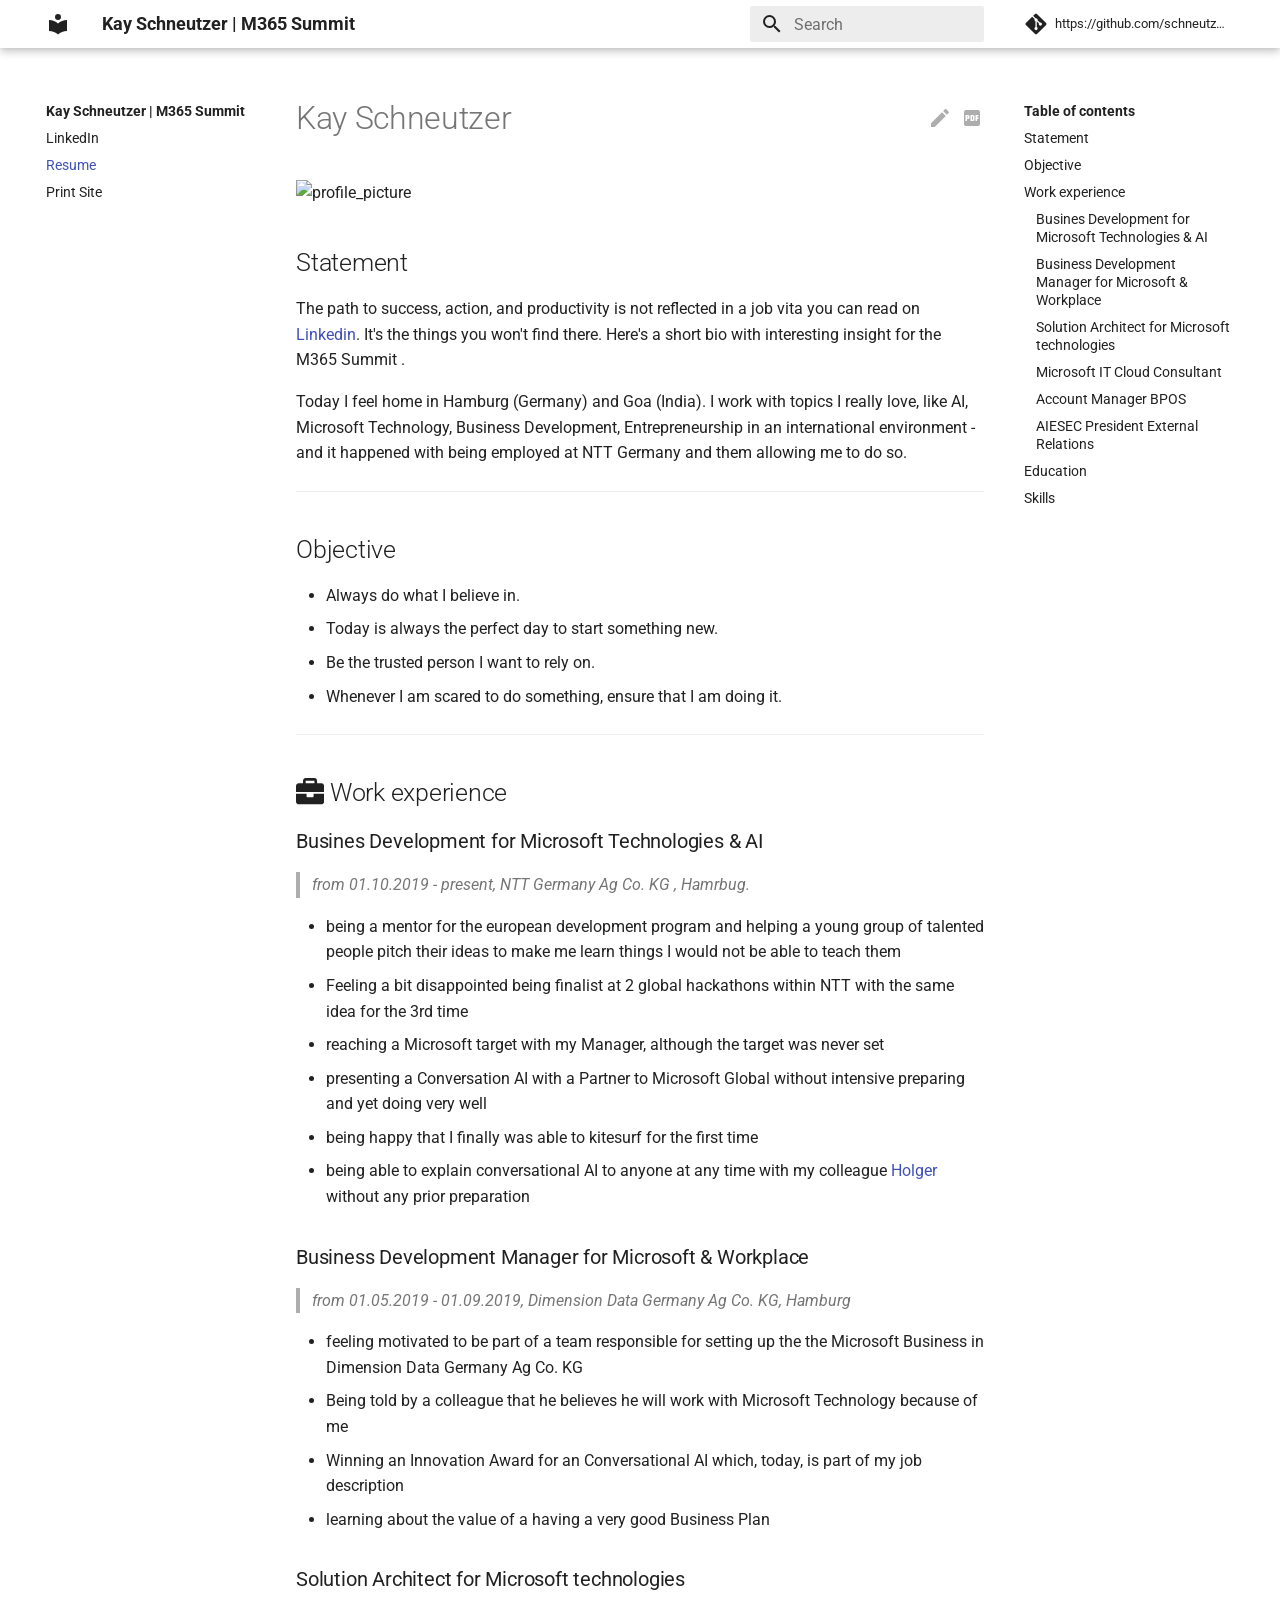
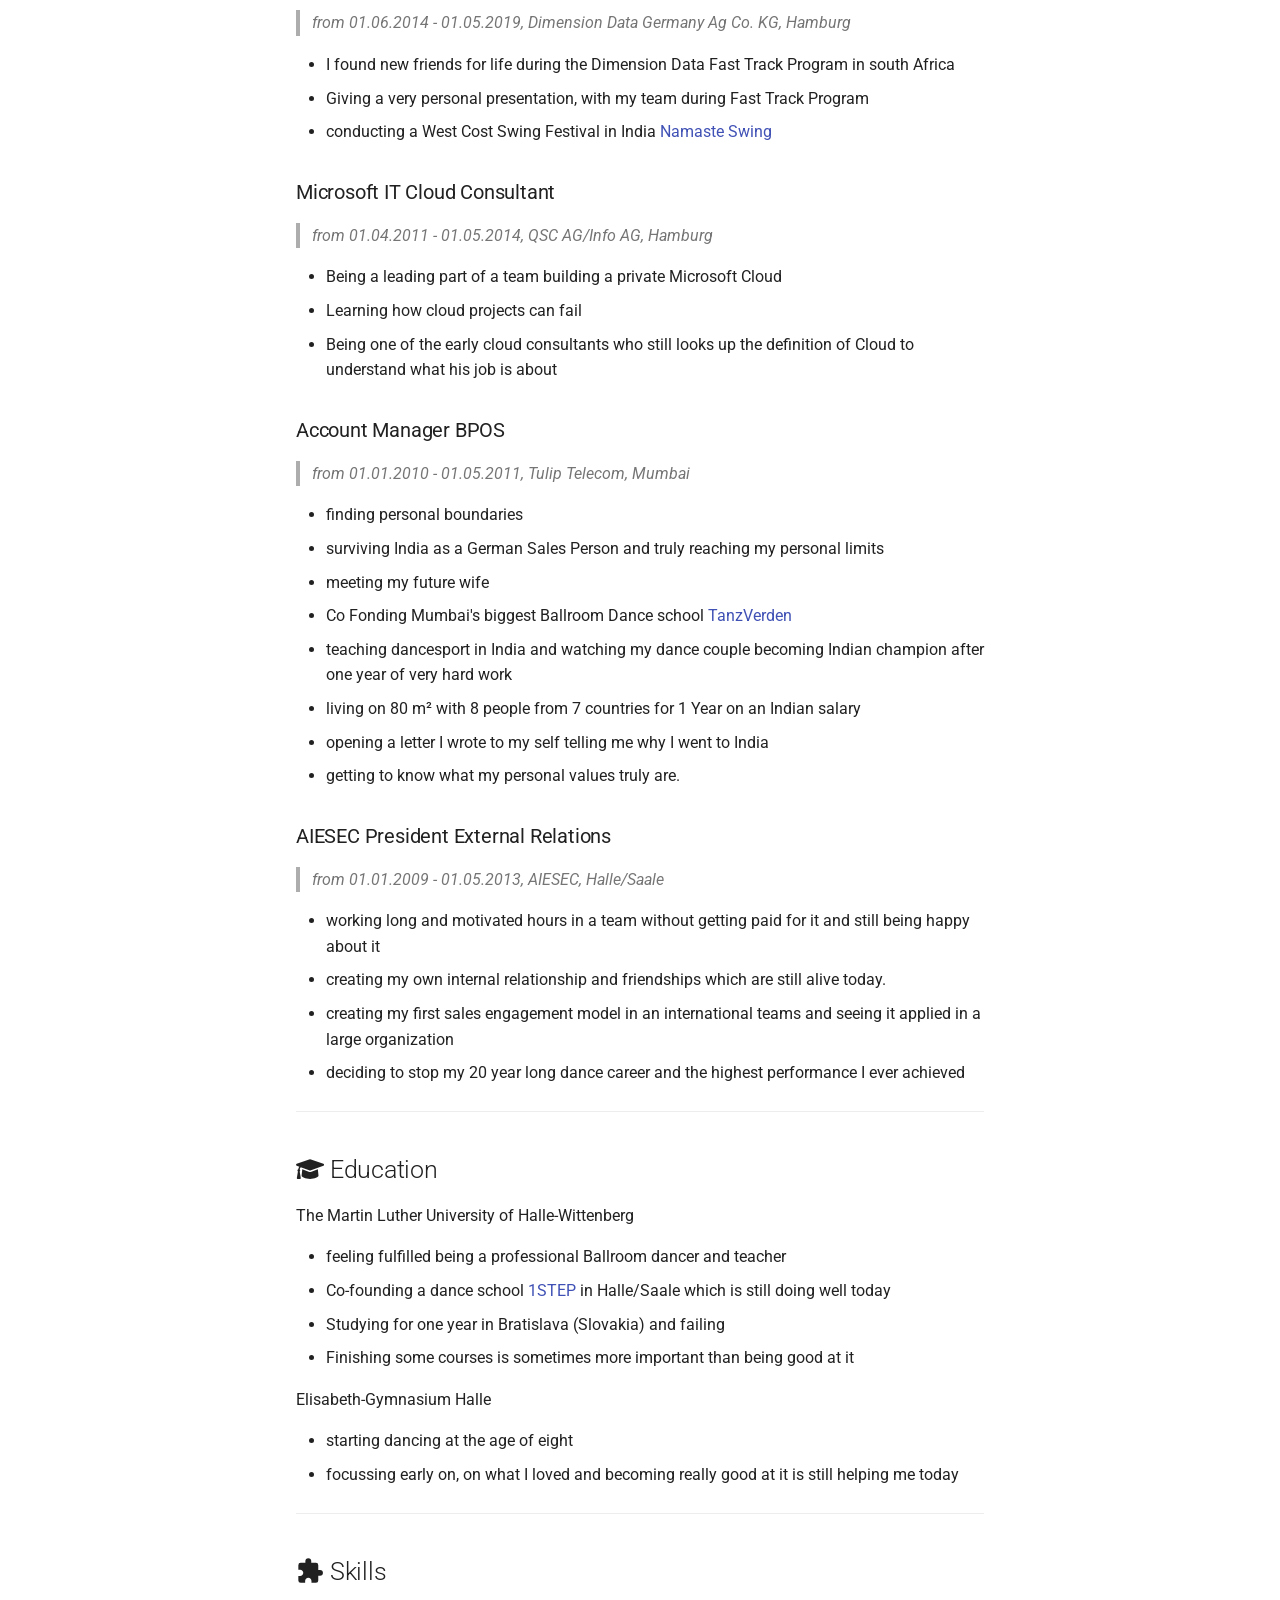
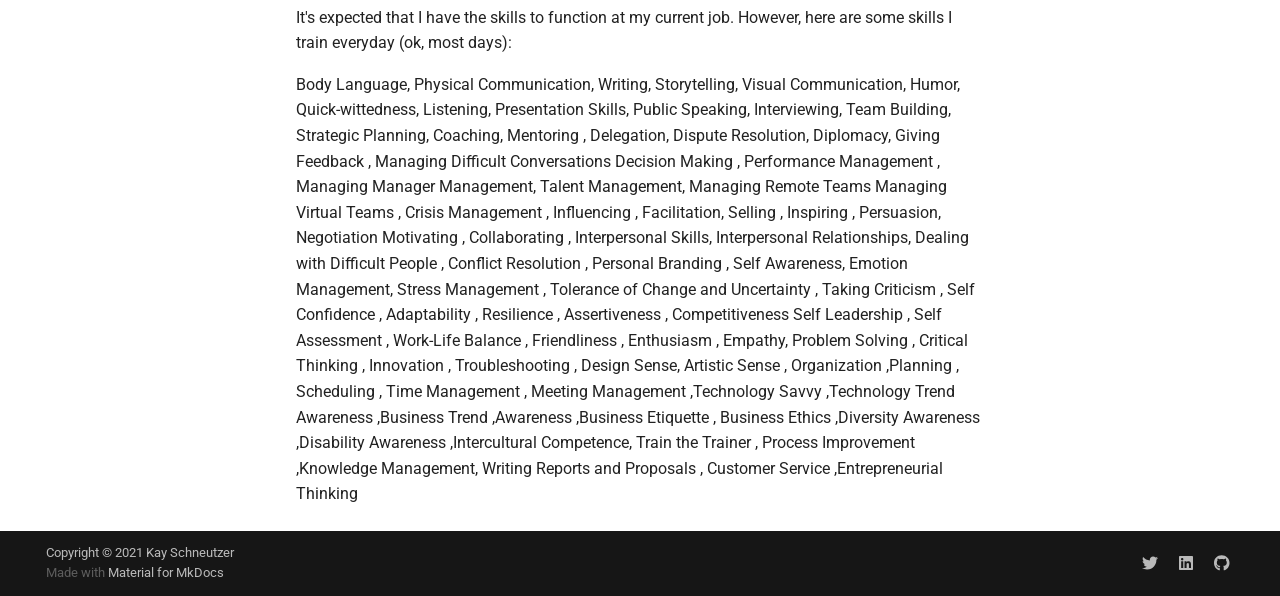
==== index.html @ 1af40bc0 "Deployed 29a527b with MkDocs version: 1.3.0" ====
<!doctype html>
<html lang="en" class="no-js">
  <head>
    
      <meta charset="utf-8">
      <meta name="viewport" content="width=device-width,initial-scale=1">
      
        <meta name="description" content="M365 Summit Speaker Vita">
      
      
        <meta name="author" content="Kay Schneutzer">
      
      
        <link rel="canonical" href="https://schneutzi-81.github.io/">
      
      <link rel="icon" href="assets/images/favicon.png">
      <meta name="generator" content="mkdocs-1.3.0, mkdocs-material-8.2.15">
    
    
      
        <title>Kay Schneutzer | M365 Summit</title>
      
    
    
      <link rel="stylesheet" href="assets/stylesheets/main.c382b1dc.min.css">
      
        
        <link rel="stylesheet" href="assets/stylesheets/palette.cc9b2e1e.min.css">
        
          
          
          <meta name="theme-color" content="#ffffff">
        
      
    
    
    
      
        
        
        <link rel="preconnect" href="https://fonts.gstatic.com" crossorigin>
        <link rel="stylesheet" href="https://fonts.googleapis.com/css?family=Roboto:300,300i,400,400i,700,700i%7CRoboto+Mono:400,400i,700,700i&display=fallback">
        <style>:root{--md-text-font:"Roboto";--md-code-font:"Roboto Mono"}</style>
      
    
    
      <link rel="stylesheet" href="css/print-site-enum-headings2.css">
    
      <link rel="stylesheet" href="css/print-site-enum-headings3.css">
    
      <link rel="stylesheet" href="css/print-site-enum-headings4.css">
    
      <link rel="stylesheet" href="css/print-site-enum-headings5.css">
    
      <link rel="stylesheet" href="css/print-site-enum-headings6.css">
    
      <link rel="stylesheet" href="css/print-site.css">
    
      <link rel="stylesheet" href="css/print-site-material.css">
    
    <script>__md_scope=new URL(".",location),__md_get=(e,_=localStorage,t=__md_scope)=>JSON.parse(_.getItem(t.pathname+"."+e)),__md_set=(e,_,t=localStorage,a=__md_scope)=>{try{t.setItem(a.pathname+"."+e,JSON.stringify(_))}catch(e){}}</script>
    
      

    
    
  </head>
  
  
    
    
    
    
    
    <body dir="ltr" data-md-color-scheme="" data-md-color-primary="white" data-md-color-accent="">
  
    
    
    <input class="md-toggle" data-md-toggle="drawer" type="checkbox" id="__drawer" autocomplete="off">
    <input class="md-toggle" data-md-toggle="search" type="checkbox" id="__search" autocomplete="off">
    <label class="md-overlay" for="__drawer"></label>
    <div data-md-component="skip">
      
        
        <a href="#kay-schneutzer" class="md-skip">
          Skip to content
        </a>
      
    </div>
    <div data-md-component="announce">
      
    </div>
    
    
      

<header class="md-header" data-md-component="header">
  <nav class="md-header__inner md-grid" aria-label="Header">
    <a href="." title="Kay Schneutzer | M365 Summit" class="md-header__button md-logo" aria-label="Kay Schneutzer | M365 Summit" data-md-component="logo">
      
  
  <svg xmlns="http://www.w3.org/2000/svg" viewBox="0 0 24 24"><path d="M12 8a3 3 0 0 0 3-3 3 3 0 0 0-3-3 3 3 0 0 0-3 3 3 3 0 0 0 3 3m0 3.54C9.64 9.35 6.5 8 3 8v11c3.5 0 6.64 1.35 9 3.54 2.36-2.19 5.5-3.54 9-3.54V8c-3.5 0-6.64 1.35-9 3.54Z"/></svg>

    </a>
    <label class="md-header__button md-icon" for="__drawer">
      <svg xmlns="http://www.w3.org/2000/svg" viewBox="0 0 24 24"><path d="M3 6h18v2H3V6m0 5h18v2H3v-2m0 5h18v2H3v-2Z"/></svg>
    </label>
    <div class="md-header__title" data-md-component="header-title">
      <div class="md-header__ellipsis">
        <div class="md-header__topic">
          <span class="md-ellipsis">
            Kay Schneutzer | M365 Summit
          </span>
        </div>
        <div class="md-header__topic" data-md-component="header-topic">
          <span class="md-ellipsis">
            
              Resume
            
          </span>
        </div>
      </div>
    </div>
    
    
    
      <label class="md-header__button md-icon" for="__search">
        <svg xmlns="http://www.w3.org/2000/svg" viewBox="0 0 24 24"><path d="M9.5 3A6.5 6.5 0 0 1 16 9.5c0 1.61-.59 3.09-1.56 4.23l.27.27h.79l5 5-1.5 1.5-5-5v-.79l-.27-.27A6.516 6.516 0 0 1 9.5 16 6.5 6.5 0 0 1 3 9.5 6.5 6.5 0 0 1 9.5 3m0 2C7 5 5 7 5 9.5S7 14 9.5 14 14 12 14 9.5 12 5 9.5 5Z"/></svg>
      </label>
      <div class="md-search" data-md-component="search" role="dialog">
  <label class="md-search__overlay" for="__search"></label>
  <div class="md-search__inner" role="search">
    <form class="md-search__form" name="search">
      <input type="text" class="md-search__input" name="query" aria-label="Search" placeholder="Search" autocapitalize="off" autocorrect="off" autocomplete="off" spellcheck="false" data-md-component="search-query" required>
      <label class="md-search__icon md-icon" for="__search">
        <svg xmlns="http://www.w3.org/2000/svg" viewBox="0 0 24 24"><path d="M9.5 3A6.5 6.5 0 0 1 16 9.5c0 1.61-.59 3.09-1.56 4.23l.27.27h.79l5 5-1.5 1.5-5-5v-.79l-.27-.27A6.516 6.516 0 0 1 9.5 16 6.5 6.5 0 0 1 3 9.5 6.5 6.5 0 0 1 9.5 3m0 2C7 5 5 7 5 9.5S7 14 9.5 14 14 12 14 9.5 12 5 9.5 5Z"/></svg>
        <svg xmlns="http://www.w3.org/2000/svg" viewBox="0 0 24 24"><path d="M20 11v2H8l5.5 5.5-1.42 1.42L4.16 12l7.92-7.92L13.5 5.5 8 11h12Z"/></svg>
      </label>
      <nav class="md-search__options" aria-label="Search">
        
          <a href="javascript:void(0)" class="md-search__icon md-icon" aria-label="Share" data-clipboard data-clipboard-text="" data-md-component="search-share" tabindex="-1">
            <svg xmlns="http://www.w3.org/2000/svg" viewBox="0 0 24 24"><path d="M18 16.08c-.76 0-1.44.3-1.96.77L8.91 12.7c.05-.23.09-.46.09-.7 0-.24-.04-.47-.09-.7l7.05-4.11c.54.5 1.25.81 2.04.81a3 3 0 0 0 3-3 3 3 0 0 0-3-3 3 3 0 0 0-3 3c0 .24.04.47.09.7L8.04 9.81C7.5 9.31 6.79 9 6 9a3 3 0 0 0-3 3 3 3 0 0 0 3 3c.79 0 1.5-.31 2.04-.81l7.12 4.15c-.05.21-.08.43-.08.66 0 1.61 1.31 2.91 2.92 2.91 1.61 0 2.92-1.3 2.92-2.91A2.92 2.92 0 0 0 18 16.08Z"/></svg>
          </a>
        
        <button type="reset" class="md-search__icon md-icon" aria-label="Clear" tabindex="-1">
          <svg xmlns="http://www.w3.org/2000/svg" viewBox="0 0 24 24"><path d="M19 6.41 17.59 5 12 10.59 6.41 5 5 6.41 10.59 12 5 17.59 6.41 19 12 13.41 17.59 19 19 17.59 13.41 12 19 6.41Z"/></svg>
        </button>
      </nav>
      
        <div class="md-search__suggest" data-md-component="search-suggest"></div>
      
    </form>
    <div class="md-search__output">
      <div class="md-search__scrollwrap" data-md-scrollfix>
        <div class="md-search-result" data-md-component="search-result">
          <div class="md-search-result__meta">
            Initializing search
          </div>
          <ol class="md-search-result__list"></ol>
        </div>
      </div>
    </div>
  </div>
</div>
    
    
      <div class="md-header__source">
        <a href="https://github.com/schneutzi-81" title="Go to repository" class="md-source" data-md-component="source">
  <div class="md-source__icon md-icon">
    
    <svg xmlns="http://www.w3.org/2000/svg" viewBox="0 0 448 512"><!--! Font Awesome Free 6.1.1 by @fontawesome - https://fontawesome.com License - https://fontawesome.com/license/free (Icons: CC BY 4.0, Fonts: SIL OFL 1.1, Code: MIT License) Copyright 2022 Fonticons, Inc.--><path d="M439.55 236.05 244 40.45a28.87 28.87 0 0 0-40.81 0l-40.66 40.63 51.52 51.52c27.06-9.14 52.68 16.77 43.39 43.68l49.66 49.66c34.23-11.8 61.18 31 35.47 56.69-26.49 26.49-70.21-2.87-56-37.34L240.22 199v121.85c25.3 12.54 22.26 41.85 9.08 55a34.34 34.34 0 0 1-48.55 0c-17.57-17.6-11.07-46.91 11.25-56v-123c-20.8-8.51-24.6-30.74-18.64-45L142.57 101 8.45 235.14a28.86 28.86 0 0 0 0 40.81l195.61 195.6a28.86 28.86 0 0 0 40.8 0l194.69-194.69a28.86 28.86 0 0 0 0-40.81z"/></svg>
  </div>
  <div class="md-source__repository">
    https://github.com/schneutzi-81
  </div>
</a>
      </div>
    
  </nav>
  
</header>
    
    <div class="md-container" data-md-component="container">
      
      
        
          
        
      
      <main class="md-main" data-md-component="main">
        <div class="md-main__inner md-grid">
          
            
              
              <div class="md-sidebar md-sidebar--primary" data-md-component="sidebar" data-md-type="navigation" >
                <div class="md-sidebar__scrollwrap">
                  <div class="md-sidebar__inner">
                    


<nav class="md-nav md-nav--primary" aria-label="Navigation" data-md-level="0">
  <label class="md-nav__title" for="__drawer">
    <a href="." title="Kay Schneutzer | M365 Summit" class="md-nav__button md-logo" aria-label="Kay Schneutzer | M365 Summit" data-md-component="logo">
      
  
  <svg xmlns="http://www.w3.org/2000/svg" viewBox="0 0 24 24"><path d="M12 8a3 3 0 0 0 3-3 3 3 0 0 0-3-3 3 3 0 0 0-3 3 3 3 0 0 0 3 3m0 3.54C9.64 9.35 6.5 8 3 8v11c3.5 0 6.64 1.35 9 3.54 2.36-2.19 5.5-3.54 9-3.54V8c-3.5 0-6.64 1.35-9 3.54Z"/></svg>

    </a>
    Kay Schneutzer | M365 Summit
  </label>
  
    <div class="md-nav__source">
      <a href="https://github.com/schneutzi-81" title="Go to repository" class="md-source" data-md-component="source">
  <div class="md-source__icon md-icon">
    
    <svg xmlns="http://www.w3.org/2000/svg" viewBox="0 0 448 512"><!--! Font Awesome Free 6.1.1 by @fontawesome - https://fontawesome.com License - https://fontawesome.com/license/free (Icons: CC BY 4.0, Fonts: SIL OFL 1.1, Code: MIT License) Copyright 2022 Fonticons, Inc.--><path d="M439.55 236.05 244 40.45a28.87 28.87 0 0 0-40.81 0l-40.66 40.63 51.52 51.52c27.06-9.14 52.68 16.77 43.39 43.68l49.66 49.66c34.23-11.8 61.18 31 35.47 56.69-26.49 26.49-70.21-2.87-56-37.34L240.22 199v121.85c25.3 12.54 22.26 41.85 9.08 55a34.34 34.34 0 0 1-48.55 0c-17.57-17.6-11.07-46.91 11.25-56v-123c-20.8-8.51-24.6-30.74-18.64-45L142.57 101 8.45 235.14a28.86 28.86 0 0 0 0 40.81l195.61 195.6a28.86 28.86 0 0 0 40.8 0l194.69-194.69a28.86 28.86 0 0 0 0-40.81z"/></svg>
  </div>
  <div class="md-source__repository">
    https://github.com/schneutzi-81
  </div>
</a>
    </div>
  
  <ul class="md-nav__list" data-md-scrollfix>
    
      
      
      

  
  
  
    <li class="md-nav__item">
      <a href="https://www.linkedin.com/in/kay-schneutzer-50169817/" class="md-nav__link">
        LinkedIn
      </a>
    </li>
  

    
      
      
      

  
  
    
  
  
    <li class="md-nav__item md-nav__item--active">
      
      <input class="md-nav__toggle md-toggle" data-md-toggle="toc" type="checkbox" id="__toc">
      
      
        
      
      
        <label class="md-nav__link md-nav__link--active" for="__toc">
          Resume
          <span class="md-nav__icon md-icon"></span>
        </label>
      
      <a href="." class="md-nav__link md-nav__link--active">
        Resume
      </a>
      
        

<nav class="md-nav md-nav--secondary" aria-label="Table of contents">
  
  
  
    
  
  
    <label class="md-nav__title" for="__toc">
      <span class="md-nav__icon md-icon"></span>
      Table of contents
    </label>
    <ul class="md-nav__list" data-md-component="toc" data-md-scrollfix>
      
        <li class="md-nav__item">
  <a href="#statement" class="md-nav__link">
    Statement
  </a>
  
</li>
      
        <li class="md-nav__item">
  <a href="#objective" class="md-nav__link">
    Objective
  </a>
  
</li>
      
        <li class="md-nav__item">
  <a href="#work-experience" class="md-nav__link">
     Work experience
  </a>
  
    <nav class="md-nav" aria-label=" Work experience">
      <ul class="md-nav__list">
        
          <li class="md-nav__item">
  <a href="#busines-development-for-microsoft-technologies-ai" class="md-nav__link">
    Busines Development for Microsoft Technologies &amp; AI
  </a>
  
</li>
        
          <li class="md-nav__item">
  <a href="#business-development-manager-for-microsoft-workplace" class="md-nav__link">
    Business Development Manager for Microsoft &amp; Workplace
  </a>
  
</li>
        
          <li class="md-nav__item">
  <a href="#solution-architect-for-microsoft-technologies" class="md-nav__link">
    Solution Architect for Microsoft technologies
  </a>
  
</li>
        
          <li class="md-nav__item">
  <a href="#microsoft-it-cloud-consultant" class="md-nav__link">
    Microsoft IT Cloud Consultant
  </a>
  
</li>
        
          <li class="md-nav__item">
  <a href="#account-manager-bpos" class="md-nav__link">
    Account Manager BPOS
  </a>
  
</li>
        
          <li class="md-nav__item">
  <a href="#aiesec-president-external-relations" class="md-nav__link">
    AIESEC President External Relations
  </a>
  
</li>
        
      </ul>
    </nav>
  
</li>
      
        <li class="md-nav__item">
  <a href="#education" class="md-nav__link">
     Education
  </a>
  
</li>
      
        <li class="md-nav__item">
  <a href="#skills" class="md-nav__link">
     Skills
  </a>
  
</li>
      
    </ul>
  
</nav>
      
    </li>
  

    
      
      
      

  
  
  
    <li class="md-nav__item">
      <a href="print_page/" class="md-nav__link">
        Print Site
      </a>
    </li>
  

    
  </ul>
</nav>
                  </div>
                </div>
              </div>
            
            
              
              <div class="md-sidebar md-sidebar--secondary" data-md-component="sidebar" data-md-type="toc" >
                <div class="md-sidebar__scrollwrap">
                  <div class="md-sidebar__inner">
                    

<nav class="md-nav md-nav--secondary" aria-label="Table of contents">
  
  
  
    
  
  
    <label class="md-nav__title" for="__toc">
      <span class="md-nav__icon md-icon"></span>
      Table of contents
    </label>
    <ul class="md-nav__list" data-md-component="toc" data-md-scrollfix>
      
        <li class="md-nav__item">
  <a href="#statement" class="md-nav__link">
    Statement
  </a>
  
</li>
      
        <li class="md-nav__item">
  <a href="#objective" class="md-nav__link">
    Objective
  </a>
  
</li>
      
        <li class="md-nav__item">
  <a href="#work-experience" class="md-nav__link">
     Work experience
  </a>
  
    <nav class="md-nav" aria-label=" Work experience">
      <ul class="md-nav__list">
        
          <li class="md-nav__item">
  <a href="#busines-development-for-microsoft-technologies-ai" class="md-nav__link">
    Busines Development for Microsoft Technologies &amp; AI
  </a>
  
</li>
        
          <li class="md-nav__item">
  <a href="#business-development-manager-for-microsoft-workplace" class="md-nav__link">
    Business Development Manager for Microsoft &amp; Workplace
  </a>
  
</li>
        
          <li class="md-nav__item">
  <a href="#solution-architect-for-microsoft-technologies" class="md-nav__link">
    Solution Architect for Microsoft technologies
  </a>
  
</li>
        
          <li class="md-nav__item">
  <a href="#microsoft-it-cloud-consultant" class="md-nav__link">
    Microsoft IT Cloud Consultant
  </a>
  
</li>
        
          <li class="md-nav__item">
  <a href="#account-manager-bpos" class="md-nav__link">
    Account Manager BPOS
  </a>
  
</li>
        
          <li class="md-nav__item">
  <a href="#aiesec-president-external-relations" class="md-nav__link">
    AIESEC President External Relations
  </a>
  
</li>
        
      </ul>
    </nav>
  
</li>
      
        <li class="md-nav__item">
  <a href="#education" class="md-nav__link">
     Education
  </a>
  
</li>
      
        <li class="md-nav__item">
  <a href="#skills" class="md-nav__link">
     Skills
  </a>
  
</li>
      
    </ul>
  
</nav>
                  </div>
                </div>
              </div>
            
          
          <div class="md-content" data-md-component="content">
            <article class="md-content__inner md-typeset">
              


    <a href="resume.pdf" title="Site PDF" class="md-content__button md-icon">
        <svg xmlns="http://www.w3.org/2000/svg" viewBox="0 0 24 24"><path d="M12 10.5h1v3h-1v-3m-5 1h1v-1H7v1M20 6v12a2 2 0 0 1-2 2H6a2 2 0 0 1-2-2V6a2 2 0 0 1 2-2h12a2 2 0 0 1 2 2M9.5 10.5A1.5 1.5 0 0 0 8 9H5.5v6H7v-2h1a1.5 1.5 0 0 0 1.5-1.5v-1m5 0A1.5 1.5 0 0 0 13 9h-2.5v6H13a1.5 1.5 0 0 0 1.5-1.5v-3m4-1.5h-3v6H17v-2h1.5v-1.5H17v-1h1.5V9Z"/></svg>
    </a>



                
  <a href="https://github.com/schneutzi-81/edit/main/docs/index.md" title="Edit this page" class="md-content__button md-icon">
    <svg xmlns="http://www.w3.org/2000/svg" viewBox="0 0 24 24"><path d="M20.71 7.04c.39-.39.39-1.04 0-1.41l-2.34-2.34c-.37-.39-1.02-.39-1.41 0l-1.84 1.83 3.75 3.75M3 17.25V21h3.75L17.81 9.93l-3.75-3.75L3 17.25Z"/></svg>
  </a>



<h1 id="kay-schneutzer">Kay Schneutzer</h1>
<p><img alt="profile_picture" src="https://github.com/schneutzi-81/schneutzi-81.github.io/blob/master/docs/2018-11-16_00-21-25_213.jpeg?raw=true" /></p>
<h2 id="statement">Statement</h2>
<p>The path to success, action, and productivity is not reflected in a job vita you can read on <a href="https://www.linkedin.com/in/kay-schneutzer-50169817/" title="Linkedin">Linkedin</a>. It's the things you won't find there. Here's a short bio with interesting insight for the M365 Summit . </p>
<p>Today  I  feel home in Hamburg (Germany) and Goa (India). I work with topics I really love, like AI, Microsoft Technology, Business Development, Entrepreneurship in an international environment - and it happened with being employed at NTT Germany and them allowing me to do so. </p>
<hr />
<h2 id="objective">Objective</h2>
<ul>
<li>Always do what I believe in. </li>
<li>Today is always the perfect day to start something new. </li>
<li>Be the trusted person I want to rely on.</li>
<li>Whenever I am scared to do something, ensure that I am doing it.  </li>
</ul>
<hr />
<h2 id="work-experience"><span class="twemoji"><svg xmlns="http://www.w3.org/2000/svg" viewBox="0 0 512 512"><!--! Font Awesome Free 6.1.1 by @fontawesome - https://fontawesome.com License - https://fontawesome.com/license/free (Icons: CC BY 4.0, Fonts: SIL OFL 1.1, Code: MIT License) Copyright 2022 Fonticons, Inc.--><path d="M320 336c0 8.844-7.156 16-16 16h-96c-8.8 0-16-7.2-16-16v-48H0v144c0 25.6 22.41 48 48 48h416c25.59 0 48-22.41 48-48V288H320v48zM464 96h-80V48c0-25.59-22.4-48-48-48H176c-25.6 0-48 22.41-48 48v48H48c-25.59 0-48 22.4-48 48v112h512V144c0-25.6-22.4-48-48-48zm-128 0H176V48h160v48z"/></svg></span> Work experience</h2>
<h3 id="busines-development-for-microsoft-technologies-ai">Busines Development for Microsoft Technologies &amp; AI</h3>
<blockquote>
<p><em>from 01.10.2019 - present, NTT Germany Ag Co. KG , Hamrbug.</em> <br></p>
</blockquote>
<ul>
<li>being a mentor for the european development program  and helping a young group of talented people pitch their ideas to make me learn things I would not be able to teach them</li>
<li>Feeling a bit disappointed being finalist at 2 global hackathons within NTT with the same idea for the 3rd time</li>
<li>reaching a Microsoft target with my Manager, although the target was never set</li>
<li>presenting a Conversation AI with a Partner to Microsoft Global without intensive preparing and yet doing very well</li>
<li>being happy that I finally was able to kitesurf for the first time</li>
<li>being able to explain conversational AI to anyone at any time with my colleague <a href="https://github.com/holgerimbery" title="Holger">Holger</a> without any prior preparation</li>
</ul>
<h3 id="business-development-manager-for-microsoft-workplace">Business Development Manager for Microsoft &amp; Workplace</h3>
<blockquote>
<p><em>from 01.05.2019 - 01.09.2019, Dimension Data Germany Ag Co. KG, Hamburg</em> <br></p>
</blockquote>
<ul>
<li>feeling motivated to be part of a team responsible for setting up the the Microsoft Business in Dimension Data Germany Ag Co. KG</li>
<li>Being told by a colleague that he believes he will work with Microsoft Technology because of me</li>
<li>Winning an Innovation Award for an Conversational AI which, today, is part of my job description</li>
<li>learning about the value of a having a very good Business Plan </li>
</ul>
<h3 id="solution-architect-for-microsoft-technologies">Solution Architect for Microsoft technologies</h3>
<blockquote>
<p><em>from 01.06.2014 - 01.05.2019, Dimension Data Germany Ag Co. KG, Hamburg</em> <br></p>
</blockquote>
<ul>
<li>I found new friends for life during the Dimension Data Fast Track Program in south Africa</li>
<li>Giving a very personal presentation, with my team during Fast Track Program</li>
<li>conducting a West Cost Swing Festival in India <a href="https://namasteswing.in/?fbclid=IwAR0uXs7akKQcK8jYuyX1Mn10ynVbIk6T94COuCZo9Is5tmRcFl4Gt54W6Xc">Namaste Swing</a></li>
</ul>
<h3 id="microsoft-it-cloud-consultant">Microsoft IT Cloud Consultant</h3>
<blockquote>
<p><em>from 01.04.2011 - 01.05.2014, QSC AG/Info AG, Hamburg</em> <br></p>
</blockquote>
<ul>
<li>Being a leading part of a team building a private Microsoft Cloud</li>
<li>Learning how cloud projects can fail</li>
<li>Being one of the early cloud consultants who still looks up the definition of Cloud to understand what his job is about</li>
</ul>
<h3 id="account-manager-bpos">Account Manager BPOS</h3>
<blockquote>
<p><em>from 01.01.2010 - 01.05.2011, Tulip Telecom, Mumbai</em> <br></p>
</blockquote>
<ul>
<li>finding personal boundaries</li>
<li>surviving India as a German Sales Person and truly reaching my personal limits </li>
<li>meeting my future wife </li>
<li>Co Fonding Mumbai's biggest Ballroom Dance school <a href="https://www.facebook.com/TanzVerdenBallroomInternational" title="TanzVerden">TanzVerden</a></li>
<li>teaching dancesport in India and watching my dance couple becoming Indian champion after one year of very hard work</li>
<li>living on 80 m² with 8 people from 7 countries for 1 Year on an Indian salary </li>
<li>opening a letter I wrote to my self telling me why I went to India</li>
<li>getting to know what my personal values truly are. </li>
</ul>
<h3 id="aiesec-president-external-relations">AIESEC President External Relations</h3>
<blockquote>
<p><em>from 01.01.2009 - 01.05.2013, AIESEC, Halle/Saale</em> <br></p>
</blockquote>
<ul>
<li>working long and motivated hours in a team without getting paid for it and still being happy about it</li>
<li>creating my own internal relationship and friendships which are still alive today.</li>
<li>creating my first sales engagement model in an international teams and seeing it applied in a large organization</li>
<li>deciding to stop my 20 year long dance career and the highest performance I ever achieved</li>
</ul>
<hr />
<h2 id="education"><span class="twemoji"><svg xmlns="http://www.w3.org/2000/svg" viewBox="0 0 640 512"><!--! Font Awesome Free 6.1.1 by @fontawesome - https://fontawesome.com License - https://fontawesome.com/license/free (Icons: CC BY 4.0, Fonts: SIL OFL 1.1, Code: MIT License) Copyright 2022 Fonticons, Inc.--><path d="M623.1 136.9 340.4 35.7a62.951 62.951 0 0 0-42.43 0L16.05 136.9C6.438 140.4 0 149.6 0 160s6.438 19.65 16.05 23.09l60.02 21.51c-11.89 15.8-20.26 34.16-24.55 53.95C40.05 263.4 32 274.8 32 288c0 9.953 4.814 18.49 11.94 24.36l-24.83 149C17.48 471.1 25 480 34.89 480h58.22c9.887 0 17.41-8.879 15.78-18.63l-24.83-149C91.19 306.5 96 297.1 96 288c0-10.29-5.174-19.03-12.72-24.89a106.301 106.301 0 0 1 24.94-47.03l190.6 68.23a62.951 62.951 0 0 0 42.43 0l282.7-101.2C633.6 179.6 640 170.4 640 160s-6.4-19.6-16.9-23.1zm-272 177.5c-9.4 3.7-20.2 5.6-31.1 5.6a94.767 94.767 0 0 1-32-5.555L142.8 262.5 128 405.3c0 41.3 85.1 74.7 192 74.7 105.1 0 192-33.4 192-74.67l-14.78-142.9L351.1 314.4z"/></svg></span> Education</h2>
<p>The Martin Luther University of Halle-Wittenberg</p>
<ul>
<li>feeling fulfilled being a professional Ballroom dancer and teacher </li>
<li>Co-founding a dance school <a href="https://ballroomlounge.wordpress.com/" title="1STEP">1STEP</a> in Halle/Saale which is still doing well today</li>
<li>Studying for one year in Bratislava (Slovakia) and failing</li>
<li>Finishing some courses is sometimes more important than being good at it</li>
</ul>
<p>Elisabeth-Gymnasium Halle</p>
<ul>
<li>starting dancing at the age of eight</li>
<li>focussing early on, on what I loved and becoming really good at it is still helping me today</li>
</ul>
<hr />
<h2 id="skills"><span class="twemoji"><svg xmlns="http://www.w3.org/2000/svg" viewBox="0 0 24 24"><path d="M20.5 11H19V7a2 2 0 0 0-2-2h-4V3.5A2.5 2.5 0 0 0 10.5 1 2.5 2.5 0 0 0 8 3.5V5H4a2 2 0 0 0-2 2v3.8h1.5c1.5 0 2.7 1.2 2.7 2.7 0 1.5-1.2 2.7-2.7 2.7H2V20a2 2 0 0 0 2 2h3.8v-1.5c0-1.5 1.2-2.7 2.7-2.7 1.5 0 2.7 1.2 2.7 2.7V22H17a2 2 0 0 0 2-2v-4h1.5a2.5 2.5 0 0 0 2.5-2.5 2.5 2.5 0 0 0-2.5-2.5Z"/></svg></span> Skills</h2>
<p>It's expected that I have the skills to function at my current job.
However, here are some skills I train everyday (ok, most days): </p>
<p>Body Language, Physical Communication, Writing, Storytelling, Visual Communication,  Humor, Quick-wittedness, Listening, Presentation Skills,  Public Speaking, Interviewing, Team Building, Strategic Planning, Coaching, Mentoring , Delegation, Dispute Resolution, Diplomacy, Giving Feedback , Managing Difficult Conversations 
Decision Making , Performance Management , Managing Manager Management,  Talent Management, Managing Remote Teams 
Managing Virtual Teams , Crisis Management , Influencing , Facilitation, Selling , Inspiring , Persuasion, Negotiation
Motivating , Collaborating , Interpersonal Skills, Interpersonal Relationships, Dealing with Difficult People , Conflict Resolution , Personal Branding , Self Awareness, Emotion Management, Stress Management , Tolerance of Change and Uncertainty , Taking Criticism , Self Confidence , Adaptability ,  Resilience , Assertiveness , Competitiveness 
Self Leadership , Self Assessment , Work-Life Balance , Friendliness , Enthusiasm , Empathy, Problem Solving , Critical Thinking , Innovation , Troubleshooting , Design Sense, Artistic Sense , Organization ,Planning , Scheduling , Time Management , Meeting Management ,Technology Savvy ,Technology Trend Awareness ,Business Trend ,Awareness ,Business Etiquette , Business Ethics ,Diversity Awareness ,Disability Awareness ,Intercultural Competence, Train the Trainer , Process Improvement ,Knowledge Management, Writing Reports and Proposals , Customer Service ,Entrepreneurial Thinking</p>

              

            </article>
          </div>
        </div>
        
      </main>
      
        <footer class="md-footer">
  
  <div class="md-footer-meta md-typeset">
    <div class="md-footer-meta__inner md-grid">
      <div class="md-copyright">
  
    <div class="md-copyright__highlight">
      Copyright &copy; 2021 Kay Schneutzer
    </div>
  
  
    Made with
    <a href="https://squidfunk.github.io/mkdocs-material/" target="_blank" rel="noopener">
      Material for MkDocs
    </a>
  
</div>
      
        <div class="md-social">
  
    
    
    <a href="https://twitter.com/Goangern" target="_blank" rel="noopener" title="Goangern on Twitter" class="md-social__link">
      <svg xmlns="http://www.w3.org/2000/svg" viewBox="0 0 512 512"><!--! Font Awesome Free 6.1.1 by @fontawesome - https://fontawesome.com License - https://fontawesome.com/license/free (Icons: CC BY 4.0, Fonts: SIL OFL 1.1, Code: MIT License) Copyright 2022 Fonticons, Inc.--><path d="M459.37 151.716c.325 4.548.325 9.097.325 13.645 0 138.72-105.583 298.558-298.558 298.558-59.452 0-114.68-17.219-161.137-47.106 8.447.974 16.568 1.299 25.34 1.299 49.055 0 94.213-16.568 130.274-44.832-46.132-.975-84.792-31.188-98.112-72.772 6.498.974 12.995 1.624 19.818 1.624 9.421 0 18.843-1.3 27.614-3.573-48.081-9.747-84.143-51.98-84.143-102.985v-1.299c13.969 7.797 30.214 12.67 47.431 13.319-28.264-18.843-46.781-51.005-46.781-87.391 0-19.492 5.197-37.36 14.294-52.954 51.655 63.675 129.3 105.258 216.365 109.807-1.624-7.797-2.599-15.918-2.599-24.04 0-57.828 46.782-104.934 104.934-104.934 30.213 0 57.502 12.67 76.67 33.137 23.715-4.548 46.456-13.32 66.599-25.34-7.798 24.366-24.366 44.833-46.132 57.827 21.117-2.273 41.584-8.122 60.426-16.243-14.292 20.791-32.161 39.308-52.628 54.253z"/></svg>
    </a>
  
    
    
    <a href="https://www.linkedin.com/in/kay-schneutzer-50169817/" target="_blank" rel="noopener" title="Kay Schneutzer on Linkedin" class="md-social__link">
      <svg xmlns="http://www.w3.org/2000/svg" viewBox="0 0 448 512"><!--! Font Awesome Free 6.1.1 by @fontawesome - https://fontawesome.com License - https://fontawesome.com/license/free (Icons: CC BY 4.0, Fonts: SIL OFL 1.1, Code: MIT License) Copyright 2022 Fonticons, Inc.--><path d="M416 32H31.9C14.3 32 0 46.5 0 64.3v383.4C0 465.5 14.3 480 31.9 480H416c17.6 0 32-14.5 32-32.3V64.3c0-17.8-14.4-32.3-32-32.3zM135.4 416H69V202.2h66.5V416zm-33.2-243c-21.3 0-38.5-17.3-38.5-38.5S80.9 96 102.2 96c21.2 0 38.5 17.3 38.5 38.5 0 21.3-17.2 38.5-38.5 38.5zm282.1 243h-66.4V312c0-24.8-.5-56.7-34.5-56.7-34.6 0-39.9 27-39.9 54.9V416h-66.4V202.2h63.7v29.2h.9c8.9-16.8 30.6-34.5 62.9-34.5 67.2 0 79.7 44.3 79.7 101.9V416z"/></svg>
    </a>
  
    
    
    <a href="https://github.com/schneutzi-81" target="_blank" rel="noopener" title="Schneutzi on github" class="md-social__link">
      <svg xmlns="http://www.w3.org/2000/svg" viewBox="0 0 496 512"><!--! Font Awesome Free 6.1.1 by @fontawesome - https://fontawesome.com License - https://fontawesome.com/license/free (Icons: CC BY 4.0, Fonts: SIL OFL 1.1, Code: MIT License) Copyright 2022 Fonticons, Inc.--><path d="M165.9 397.4c0 2-2.3 3.6-5.2 3.6-3.3.3-5.6-1.3-5.6-3.6 0-2 2.3-3.6 5.2-3.6 3-.3 5.6 1.3 5.6 3.6zm-31.1-4.5c-.7 2 1.3 4.3 4.3 4.9 2.6 1 5.6 0 6.2-2s-1.3-4.3-4.3-5.2c-2.6-.7-5.5.3-6.2 2.3zm44.2-1.7c-2.9.7-4.9 2.6-4.6 4.9.3 2 2.9 3.3 5.9 2.6 2.9-.7 4.9-2.6 4.6-4.6-.3-1.9-3-3.2-5.9-2.9zM244.8 8C106.1 8 0 113.3 0 252c0 110.9 69.8 205.8 169.5 239.2 12.8 2.3 17.3-5.6 17.3-12.1 0-6.2-.3-40.4-.3-61.4 0 0-70 15-84.7-29.8 0 0-11.4-29.1-27.8-36.6 0 0-22.9-15.7 1.6-15.4 0 0 24.9 2 38.6 25.8 21.9 38.6 58.6 27.5 72.9 20.9 2.3-16 8.8-27.1 16-33.7-55.9-6.2-112.3-14.3-112.3-110.5 0-27.5 7.6-41.3 23.6-58.9-2.6-6.5-11.1-33.3 2.6-67.9 20.9-6.5 69 27 69 27 20-5.6 41.5-8.5 62.8-8.5s42.8 2.9 62.8 8.5c0 0 48.1-33.6 69-27 13.7 34.7 5.2 61.4 2.6 67.9 16 17.7 25.8 31.5 25.8 58.9 0 96.5-58.9 104.2-114.8 110.5 9.2 7.9 17 22.9 17 46.4 0 33.7-.3 75.4-.3 83.6 0 6.5 4.6 14.4 17.3 12.1C428.2 457.8 496 362.9 496 252 496 113.3 383.5 8 244.8 8zM97.2 352.9c-1.3 1-1 3.3.7 5.2 1.6 1.6 3.9 2.3 5.2 1 1.3-1 1-3.3-.7-5.2-1.6-1.6-3.9-2.3-5.2-1zm-10.8-8.1c-.7 1.3.3 2.9 2.3 3.9 1.6 1 3.6.7 4.3-.7.7-1.3-.3-2.9-2.3-3.9-2-.6-3.6-.3-4.3.7zm32.4 35.6c-1.6 1.3-1 4.3 1.3 6.2 2.3 2.3 5.2 2.6 6.5 1 1.3-1.3.7-4.3-1.3-6.2-2.2-2.3-5.2-2.6-6.5-1zm-11.4-14.7c-1.6 1-1.6 3.6 0 5.9 1.6 2.3 4.3 3.3 5.6 2.3 1.6-1.3 1.6-3.9 0-6.2-1.4-2.3-4-3.3-5.6-2z"/></svg>
    </a>
  
</div>
      
    </div>
  </div>
</footer>
      
    </div>
    <div class="md-dialog" data-md-component="dialog">
      <div class="md-dialog__inner md-typeset"></div>
    </div>
    <script id="__config" type="application/json">{"base": ".", "features": ["navigation.tracking", "search.highlight", "search.share", "search.suggest"], "search": "assets/javascripts/workers/search.2a1c317c.min.js", "translations": {"clipboard.copied": "Copied to clipboard", "clipboard.copy": "Copy to clipboard", "search.config.lang": "en", "search.config.pipeline": "trimmer, stopWordFilter", "search.config.separator": "[\\s\\-]+", "search.placeholder": "Search", "search.result.more.one": "1 more on this page", "search.result.more.other": "# more on this page", "search.result.none": "No matching documents", "search.result.one": "1 matching document", "search.result.other": "# matching documents", "search.result.placeholder": "Type to start searching", "search.result.term.missing": "Missing", "select.version.title": "Select version"}}</script>
    
    
      <script src="assets/javascripts/bundle.a6c66575.min.js"></script>
      
        <script src="js/print-site.js"></script>
      
    
  </body>
</html>
---- assets/stylesheets/main.c382b1dc.min.css ----
@charset "UTF-8";html{-webkit-text-size-adjust:none;-moz-text-size-adjust:none;-ms-text-size-adjust:none;text-size-adjust:none;box-sizing:border-box}*,:after,:before{box-sizing:inherit}@media (prefers-reduced-motion){*,:after,:before{transition:none!important}}body{margin:0}a,button,input,label{-webkit-tap-highlight-color:transparent}a{color:inherit;text-decoration:none}hr{border:0;box-sizing:initial;display:block;height:.05rem;overflow:visible;padding:0}small{font-size:80%}sub,sup{line-height:1em}img{border-style:none}table{border-collapse:initial;border-spacing:0}td,th{font-weight:400;vertical-align:top}button{background:transparent;border:0;font-family:inherit;font-size:inherit;margin:0;padding:0}input{border:0;outline:none}:root{--md-default-fg-color:rgba(0,0,0,.87);--md-default-fg-color--light:rgba(0,0,0,.54);--md-default-fg-color--lighter:rgba(0,0,0,.32);--md-default-fg-color--lightest:rgba(0,0,0,.07);--md-default-bg-color:#fff;--md-default-bg-color--light:hsla(0,0%,100%,.7);--md-default-bg-color--lighter:hsla(0,0%,100%,.3);--md-default-bg-color--lightest:hsla(0,0%,100%,.12);--md-primary-fg-color:#4051b5;--md-primary-fg-color--light:#5d6cc0;--md-primary-fg-color--dark:#303fa1;--md-primary-bg-color:#fff;--md-primary-bg-color--light:hsla(0,0%,100%,.7);--md-accent-fg-color:#526cfe;--md-accent-fg-color--transparent:rgba(82,108,254,.1);--md-accent-bg-color:#fff;--md-accent-bg-color--light:hsla(0,0%,100%,.7);--md-shadow-z1:0 0.2rem 0.5rem rgba(0,0,0,.05),0 0 0.05rem rgba(0,0,0,.1);--md-shadow-z2:0 0.2rem 0.5rem rgba(0,0,0,.1),0 0 0.05rem rgba(0,0,0,.25);--md-shadow-z3:0 0.2rem 0.5rem rgba(0,0,0,.2),0 0 0.05rem rgba(0,0,0,.35)}:root>*{--md-code-fg-color:#36464e;--md-code-bg-color:#f5f5f5;--md-code-hl-color:rgba(255,255,0,.5);--md-code-hl-number-color:#d52a2a;--md-code-hl-special-color:#db1457;--md-code-hl-function-color:#a846b9;--md-code-hl-constant-color:#6e59d9;--md-code-hl-keyword-color:#3f6ec6;--md-code-hl-string-color:#1c7d4d;--md-code-hl-name-color:var(--md-code-fg-color);--md-code-hl-operator-color:var(--md-default-fg-color--light);--md-code-hl-punctuation-color:var(--md-default-fg-color--light);--md-code-hl-comment-color:var(--md-default-fg-color--light);--md-code-hl-generic-color:var(--md-default-fg-color--light);--md-code-hl-variable-color:var(--md-default-fg-color--light);--md-typeset-color:var(--md-default-fg-color);--md-typeset-a-color:var(--md-primary-fg-color);--md-typeset-mark-color:rgba(255,255,0,.5);--md-typeset-del-color:rgba(245,80,61,.15);--md-typeset-ins-color:rgba(11,213,112,.15);--md-typeset-kbd-color:#fafafa;--md-typeset-kbd-accent-color:#fff;--md-typeset-kbd-border-color:#b8b8b8;--md-typeset-table-color:rgba(0,0,0,.12);--md-admonition-fg-color:var(--md-default-fg-color);--md-admonition-bg-color:var(--md-default-bg-color);--md-footer-fg-color:#fff;--md-footer-fg-color--light:hsla(0,0%,100%,.7);--md-footer-fg-color--lighter:hsla(0,0%,100%,.3);--md-footer-bg-color:rgba(0,0,0,.87);--md-footer-bg-color--dark:rgba(0,0,0,.32)}.md-icon svg{fill:currentcolor;display:block;height:1.2rem;width:1.2rem}body{-webkit-font-smoothing:antialiased;-moz-osx-font-smoothing:grayscale;--md-text-font-family:var(--md-text-font,_),-apple-system,BlinkMacSystemFont,Helvetica,Arial,sans-serif;--md-code-font-family:var(--md-code-font,_),SFMono-Regular,Consolas,Menlo,monospace}body,input{font-feature-settings:"kern","liga";font-family:var(--md-text-font-family)}body,code,input,kbd,pre{color:var(--md-typeset-color)}code,kbd,pre{font-feature-settings:"kern";font-family:var(--md-code-font-family)}:root{--md-typeset-table-sort-icon:url('data:image/svg+xml;charset=utf-8,<svg xmlns="http://www.w3.org/2000/svg" viewBox="0 0 24 24"><path d="m18 21-4-4h3V7h-3l4-4 4 4h-3v10h3M2 19v-2h10v2M2 13v-2h7v2M2 7V5h4v2H2Z"/></svg>');--md-typeset-table-sort-icon--asc:url('data:image/svg+xml;charset=utf-8,<svg xmlns="http://www.w3.org/2000/svg" viewBox="0 0 24 24"><path d="M19 17h3l-4 4-4-4h3V3h2M2 17h10v2H2M6 5v2H2V5m0 6h7v2H2v-2Z"/></svg>');--md-typeset-table-sort-icon--desc:url('data:image/svg+xml;charset=utf-8,<svg xmlns="http://www.w3.org/2000/svg" viewBox="0 0 24 24"><path d="M19 7h3l-4-4-4 4h3v14h2M2 17h10v2H2M6 5v2H2V5m0 6h7v2H2v-2Z"/></svg>')}.md-typeset{-webkit-print-color-adjust:exact;color-adjust:exact;font-size:.8rem;line-height:1.6}@media print{.md-typeset{font-size:.68rem}}.md-typeset blockquote,.md-typeset dl,.md-typeset figure,.md-typeset ol,.md-typeset pre,.md-typeset ul{margin-bottom:1em;margin-top:1em}.md-typeset h1{color:var(--md-default-fg-color--light);font-size:2em;line-height:1.3;margin:0 0 1.25em}.md-typeset h1,.md-typeset h2{font-weight:300;letter-spacing:-.01em}.md-typeset h2{font-size:1.5625em;line-height:1.4;margin:1.6em 0 .64em}.md-typeset h3{font-size:1.25em;font-weight:400;letter-spacing:-.01em;line-height:1.5;margin:1.6em 0 .8em}.md-typeset h2+h3{margin-top:.8em}.md-typeset h4{font-weight:700;letter-spacing:-.01em;margin:1em 0}.md-typeset h5,.md-typeset h6{color:var(--md-default-fg-color--light);font-size:.8em;font-weight:700;letter-spacing:-.01em;margin:1.25em 0}.md-typeset h5{text-transform:uppercase}.md-typeset hr{border-bottom:.05rem solid var(--md-default-fg-color--lightest);display:flow-root;margin:1.5em 0}.md-typeset a{color:var(--md-typeset-a-color);word-break:break-word}.md-typeset a,.md-typeset a:before{transition:color 125ms}.md-typeset a:focus,.md-typeset a:hover{color:var(--md-accent-fg-color)}.md-typeset a:focus code,.md-typeset a:hover code{background-color:var(--md-accent-fg-color--transparent)}.md-typeset a code{color:currentcolor;transition:background-color 125ms}.md-typeset a.focus-visible{outline-color:var(--md-accent-fg-color);outline-offset:.2rem}.md-typeset code,.md-typeset kbd,.md-typeset pre{color:var(--md-code-fg-color);direction:ltr}@media print{.md-typeset code,.md-typeset kbd,.md-typeset pre{white-space:pre-wrap}}.md-typeset code{background-color:var(--md-code-bg-color);border-radius:.1rem;-webkit-box-decoration-break:clone;box-decoration-break:clone;font-size:.85em;padding:0 .2941176471em;word-break:break-word}.md-typeset code:not(.focus-visible){-webkit-tap-highlight-color:transparent;outline:none}.md-typeset pre{display:flow-root;line-height:1.4;position:relative}.md-typeset pre>code{-webkit-box-decoration-break:slice;box-decoration-break:slice;box-shadow:none;display:block;margin:0;outline-color:var(--md-accent-fg-color);overflow:auto;padding:.7720588235em 1.1764705882em;scrollbar-color:var(--md-default-fg-color--lighter) transparent;scrollbar-width:thin;touch-action:auto;word-break:normal}.md-typeset pre>code:hover{scrollbar-color:var(--md-accent-fg-color) transparent}.md-typeset pre>code::-webkit-scrollbar{height:.2rem;width:.2rem}.md-typeset pre>code::-webkit-scrollbar-thumb{background-color:var(--md-default-fg-color--lighter)}.md-typeset pre>code::-webkit-scrollbar-thumb:hover{background-color:var(--md-accent-fg-color)}.md-typeset kbd{background-color:var(--md-typeset-kbd-color);border-radius:.1rem;box-shadow:0 .1rem 0 .05rem var(--md-typeset-kbd-border-color),0 .1rem 0 var(--md-typeset-kbd-border-color),0 -.1rem .2rem var(--md-typeset-kbd-accent-color) inset;color:var(--md-default-fg-color);display:inline-block;font-size:.75em;padding:0 .6666666667em;vertical-align:text-top;word-break:break-word}.md-typeset mark{background-color:var(--md-typeset-mark-color);-webkit-box-decoration-break:clone;box-decoration-break:clone;color:inherit;word-break:break-word}.md-typeset abbr{border-bottom:.05rem dotted var(--md-default-fg-color--light);cursor:help;text-decoration:none}@media (hover:none){.md-typeset abbr{position:relative}.md-typeset abbr[title]:-webkit-any(:focus,:hover):after{background-color:var(--md-default-fg-color);border-radius:.1rem;box-shadow:var(--md-shadow-z3);color:var(--md-default-bg-color);content:attr(title);display:inline-block;font-size:.7rem;margin-top:2em;max-width:80%;min-width:-webkit-max-content;min-width:max-content;padding:.2rem .3rem;position:absolute;width:auto}.md-typeset abbr[title]:-moz-any(:focus,:hover):after{background-color:var(--md-default-fg-color);border-radius:.1rem;box-shadow:var(--md-shadow-z3);color:var(--md-default-bg-color);content:attr(title);display:inline-block;font-size:.7rem;margin-top:2em;max-width:80%;min-width:-moz-max-content;min-width:max-content;padding:.2rem .3rem;position:absolute;width:auto}[dir=ltr] .md-typeset abbr[title]:-webkit-any(:focus,:hover):after{left:0}[dir=ltr] .md-typeset abbr[title]:-moz-any(:focus,:hover):after{left:0}[dir=ltr] .md-typeset abbr[title]:is(:focus,:hover):after{left:0}[dir=rtl] .md-typeset abbr[title]:-webkit-any(:focus,:hover):after{right:0}[dir=rtl] .md-typeset abbr[title]:-moz-any(:focus,:hover):after{right:0}[dir=rtl] .md-typeset abbr[title]:is(:focus,:hover):after{right:0}.md-typeset abbr[title]:is(:focus,:hover):after{background-color:var(--md-default-fg-color);border-radius:.1rem;box-shadow:var(--md-shadow-z3);color:var(--md-default-bg-color);content:attr(title);display:inline-block;font-size:.7rem;margin-top:2em;max-width:80%;min-width:-webkit-max-content;min-width:-moz-max-content;min-width:max-content;padding:.2rem .3rem;position:absolute;width:auto}}.md-typeset small{opacity:.75}[dir=ltr] .md-typeset sub,[dir=ltr] .md-typeset sup{margin-left:.078125em}[dir=rtl] .md-typeset sub,[dir=rtl] .md-typeset sup{margin-right:.078125em}[dir=ltr] .md-typeset blockquote{padding-left:.6rem}[dir=rtl] .md-typeset blockquote{padding-right:.6rem}[dir=ltr] .md-typeset blockquote{border-left:.2rem solid var(--md-default-fg-color--lighter)}[dir=rtl] .md-typeset blockquote{border-right:.2rem solid var(--md-default-fg-color--lighter)}.md-typeset blockquote{color:var(--md-default-fg-color--light);margin-left:0;margin-right:0}.md-typeset ul{list-style-type:disc}[dir=ltr] .md-typeset ol,[dir=ltr] .md-typeset ul{margin-left:.625em}[dir=rtl] .md-typeset ol,[dir=rtl] .md-typeset ul{margin-right:.625em}.md-typeset ol,.md-typeset ul{padding:0}.md-typeset ol:not([hidden]),.md-typeset ul:not([hidden]){display:flow-root}.md-typeset ol ol,.md-typeset ul ol{list-style-type:lower-alpha}.md-typeset ol ol ol,.md-typeset ul ol ol{list-style-type:lower-roman}[dir=ltr] .md-typeset ol li,[dir=ltr] .md-typeset ul li{margin-left:1.25em}[dir=rtl] .md-typeset ol li,[dir=rtl] .md-typeset ul li{margin-right:1.25em}.md-typeset ol li,.md-typeset ul li{margin-bottom:.5em}.md-typeset ol li blockquote,.md-typeset ol li p,.md-typeset ul li blockquote,.md-typeset ul li p{margin:.5em 0}.md-typeset ol li:last-child,.md-typeset ul li:last-child{margin-bottom:0}.md-typeset ol li :-webkit-any(ul,ol),.md-typeset ul li :-webkit-any(ul,ol){margin-bottom:.5em;margin-top:.5em}.md-typeset ol li :-moz-any(ul,ol),.md-typeset ul li :-moz-any(ul,ol){margin-bottom:.5em;margin-top:.5em}[dir=ltr] .md-typeset ol li :-webkit-any(ul,ol),[dir=ltr] .md-typeset ul li :-webkit-any(ul,ol){margin-left:.625em}[dir=ltr] .md-typeset ol li :-moz-any(ul,ol),[dir=ltr] .md-typeset ul li :-moz-any(ul,ol){margin-left:.625em}[dir=ltr] .md-typeset ol li :is(ul,ol),[dir=ltr] .md-typeset ul li :is(ul,ol){margin-left:.625em}[dir=rtl] .md-typeset ol li :-webkit-any(ul,ol),[dir=rtl] .md-typeset ul li :-webkit-any(ul,ol){margin-right:.625em}[dir=rtl] .md-typeset ol li :-moz-any(ul,ol),[dir=rtl] .md-typeset ul li :-moz-any(ul,ol){margin-right:.625em}[dir=rtl] .md-typeset ol li :is(ul,ol),[dir=rtl] .md-typeset ul li :is(ul,ol){margin-right:.625em}.md-typeset ol li :is(ul,ol),.md-typeset ul li :is(ul,ol){margin-bottom:.5em;margin-top:.5em}[dir=ltr] .md-typeset dd{margin-left:1.875em}[dir=rtl] .md-typeset dd{margin-right:1.875em}.md-typeset dd{margin-bottom:1.5em;margin-top:1em}.md-typeset img,.md-typeset svg{height:auto;max-width:100%}.md-typeset img[align=left],.md-typeset svg[align=left]{margin:1em 1em 1em 0}.md-typeset img[align=right],.md-typeset svg[align=right]{margin:1em 0 1em 1em}.md-typeset img[align]:only-child,.md-typeset svg[align]:only-child{margin-top:0}.md-typeset img[src$="#gh-dark-mode-only"],.md-typeset img[src$="#only-dark"]{display:none}.md-typeset figure{display:flow-root;margin:1em auto;max-width:100%;text-align:center;width:-webkit-fit-content;width:-moz-fit-content;width:fit-content}.md-typeset figure img{display:block}.md-typeset figcaption{font-style:italic;margin:1em auto;max-width:24rem}.md-typeset iframe{max-width:100%}.md-typeset table:not([class]){background-color:var(--md-default-bg-color);border:.05rem solid var(--md-typeset-table-color);border-radius:.1rem;display:inline-block;font-size:.64rem;max-width:100%;overflow:auto;touch-action:auto}@media print{.md-typeset table:not([class]){display:table}}.md-typeset table:not([class])+*{margin-top:1.5em}.md-typeset table:not([class]) :-webkit-any(th,td)>:first-child{margin-top:0}.md-typeset table:not([class]) :-moz-any(th,td)>:first-child{margin-top:0}.md-typeset table:not([class]) :is(th,td)>:first-child{margin-top:0}.md-typeset table:not([class]) :-webkit-any(th,td)>:last-child{margin-bottom:0}.md-typeset table:not([class]) :-moz-any(th,td)>:last-child{margin-bottom:0}.md-typeset table:not([class]) :is(th,td)>:last-child{margin-bottom:0}.md-typeset table:not([class]) :-webkit-any(th,td):not([align]){text-align:left}.md-typeset table:not([class]) :-moz-any(th,td):not([align]){text-align:left}.md-typeset table:not([class]) :is(th,td):not([align]){text-align:left}[dir=rtl] .md-typeset table:not([class]) :-webkit-any(th,td):not([align]){text-align:right}[dir=rtl] .md-typeset table:not([class]) :-moz-any(th,td):not([align]){text-align:right}[dir=rtl] .md-typeset table:not([class]) :is(th,td):not([align]){text-align:right}.md-typeset table:not([class]) th{font-weight:700;min-width:5rem;padding:.9375em 1.25em;vertical-align:top}.md-typeset table:not([class]) th a{color:inherit}.md-typeset table:not([class]) td{border-top:.05rem solid var(--md-typeset-table-color);padding:.9375em 1.25em;vertical-align:top}.md-typeset table:not([class]) tbody tr{transition:background-color 125ms}.md-typeset table:not([class]) tbody tr:hover{background-color:rgba(0,0,0,.035);box-shadow:0 .05rem 0 var(--md-default-bg-color) inset}.md-typeset table:not([class]) a{word-break:normal}.md-typeset table th[role=columnheader]{cursor:pointer}[dir=ltr] .md-typeset table th[role=columnheader]:after{margin-left:.5em}[dir=rtl] .md-typeset table th[role=columnheader]:after{margin-right:.5em}.md-typeset table th[role=columnheader]:after{content:"";display:inline-block;height:1.2em;-webkit-mask-image:var(--md-typeset-table-sort-icon);mask-image:var(--md-typeset-table-sort-icon);-webkit-mask-repeat:no-repeat;mask-repeat:no-repeat;-webkit-mask-size:contain;mask-size:contain;transition:background-color 125ms;vertical-align:text-bottom;width:1.2em}.md-typeset table th[role=columnheader]:hover:after{background-color:var(--md-default-fg-color--lighter)}.md-typeset table th[role=columnheader][aria-sort=ascending]:after{background-color:var(--md-default-fg-color--light);-webkit-mask-image:var(--md-typeset-table-sort-icon--asc);mask-image:var(--md-typeset-table-sort-icon--asc)}.md-typeset table th[role=columnheader][aria-sort=descending]:after{background-color:var(--md-default-fg-color--light);-webkit-mask-image:var(--md-typeset-table-sort-icon--desc);mask-image:var(--md-typeset-table-sort-icon--desc)}.md-typeset__scrollwrap{margin:1em -.8rem;overflow-x:auto;touch-action:auto}.md-typeset__table{display:inline-block;margin-bottom:.5em;padding:0 .8rem}@media print{.md-typeset__table{display:block}}html .md-typeset__table table{display:table;margin:0;overflow:hidden;width:100%}@media screen and (max-width:44.9375em){.md-content__inner>pre{margin:1em -.8rem}.md-content__inner>pre code{border-radius:0}}.md-banner{background-color:var(--md-footer-bg-color);color:var(--md-footer-fg-color);overflow:auto}@media print{.md-banner{display:none}}.md-banner--warning{background:var(--md-typeset-mark-color);color:var(--md-default-fg-color)}.md-banner__inner{font-size:.7rem;margin:.6rem auto;padding:0 .8rem}html{font-size:125%;height:100%;overflow-x:hidden}@media screen and (min-width:100em){html{font-size:137.5%}}@media screen and (min-width:125em){html{font-size:150%}}body{background-color:var(--md-default-bg-color);display:flex;flex-direction:column;font-size:.5rem;min-height:100%;position:relative;width:100%}@media print{body{display:block}}@media screen and (max-width:59.9375em){body[data-md-state=lock]{position:fixed}}.md-grid{margin-left:auto;margin-right:auto;max-width:61rem}.md-container{display:flex;flex-direction:column;flex-grow:1}@media print{.md-container{display:block}}.md-main{flex-grow:1}.md-main__inner{display:flex;height:100%;margin-top:1.5rem}.md-ellipsis{overflow:hidden;text-overflow:ellipsis;white-space:nowrap}.md-toggle{display:none}.md-option{height:0;opacity:0;position:absolute;width:0}.md-option:checked+label:not([hidden]){display:block}.md-option.focus-visible+label{outline-color:var(--md-accent-fg-color);outline-style:auto}.md-skip{background-color:var(--md-default-fg-color);border-radius:.1rem;color:var(--md-default-bg-color);font-size:.64rem;margin:.5rem;opacity:0;outline-color:var(--md-accent-fg-color);padding:.3rem .5rem;position:fixed;transform:translateY(.4rem);z-index:-1}.md-skip:focus{opacity:1;transform:translateY(0);transition:transform .25s cubic-bezier(.4,0,.2,1),opacity 175ms 75ms;z-index:10}@page{margin:25mm}:root{--md-clipboard-icon:url('data:image/svg+xml;charset=utf-8,<svg xmlns="http://www.w3.org/2000/svg" viewBox="0 0 24 24"><path d="M19 21H8V7h11m0-2H8a2 2 0 0 0-2 2v14a2 2 0 0 0 2 2h11a2 2 0 0 0 2-2V7a2 2 0 0 0-2-2m-3-4H4a2 2 0 0 0-2 2v14h2V3h12V1Z"/></svg>')}.md-clipboard{border-radius:.1rem;color:var(--md-default-fg-color--lightest);cursor:pointer;height:1.5em;outline-color:var(--md-accent-fg-color);outline-offset:.1rem;position:absolute;right:.5em;top:.5em;transition:color .25s;width:1.5em;z-index:1}@media print{.md-clipboard{display:none}}.md-clipboard:not(.focus-visible){-webkit-tap-highlight-color:transparent;outline:none}:hover>.md-clipboard{color:var(--md-default-fg-color--light)}.md-clipboard:-webkit-any(:focus,:hover){color:var(--md-accent-fg-color)}.md-clipboard:-moz-any(:focus,:hover){color:var(--md-accent-fg-color)}.md-clipboard:is(:focus,:hover){color:var(--md-accent-fg-color)}.md-clipboard:after{background-color:currentcolor;content:"";display:block;height:1.125em;margin:0 auto;-webkit-mask-image:var(--md-clipboard-icon);mask-image:var(--md-clipboard-icon);-webkit-mask-repeat:no-repeat;mask-repeat:no-repeat;-webkit-mask-size:contain;mask-size:contain;width:1.125em}.md-clipboard--inline{cursor:pointer}.md-clipboard--inline code{transition:color .25s,background-color .25s}.md-clipboard--inline:-webkit-any(:focus,:hover) code{background-color:var(--md-accent-fg-color--transparent);color:var(--md-accent-fg-color)}.md-clipboard--inline:-moz-any(:focus,:hover) code{background-color:var(--md-accent-fg-color--transparent);color:var(--md-accent-fg-color)}.md-clipboard--inline:is(:focus,:hover) code{background-color:var(--md-accent-fg-color--transparent);color:var(--md-accent-fg-color)}.md-content{flex-grow:1;min-width:0}.md-content__inner{margin:0 .8rem 1.2rem;padding-top:.6rem}@media screen and (min-width:76.25em){[dir=ltr] .md-sidebar--primary:not([hidden])~.md-content>.md-content__inner{margin-left:1.2rem}[dir=ltr] .md-sidebar--secondary:not([hidden])~.md-content>.md-content__inner,[dir=rtl] .md-sidebar--primary:not([hidden])~.md-content>.md-content__inner{margin-right:1.2rem}[dir=rtl] .md-sidebar--secondary:not([hidden])~.md-content>.md-content__inner{margin-left:1.2rem}}.md-content__inner:before{content:"";display:block;height:.4rem}.md-content__inner>:last-child{margin-bottom:0}[dir=ltr] .md-content__button{margin-left:.4rem}[dir=rtl] .md-content__button{margin-right:.4rem}.md-content__button{float:right;margin:.4rem 0;padding:0}@media print{.md-content__button{display:none}}[dir=rtl] .md-content__button{float:left}.md-typeset .md-content__button{color:var(--md-default-fg-color--lighter)}.md-content__button svg{display:inline;vertical-align:top}[dir=rtl] .md-content__button svg{transform:scaleX(-1)}[dir=ltr] .md-dialog{right:.8rem}[dir=rtl] .md-dialog{left:.8rem}.md-dialog{background-color:var(--md-default-fg-color);border-radius:.1rem;bottom:.8rem;box-shadow:var(--md-shadow-z3);min-width:11.1rem;opacity:0;padding:.4rem .6rem;pointer-events:none;position:fixed;transform:translateY(100%);transition:transform 0ms .4s,opacity .4s;z-index:4}@media print{.md-dialog{display:none}}.md-dialog[data-md-state=open]{opacity:1;pointer-events:auto;transform:translateY(0);transition:transform .4s cubic-bezier(.075,.85,.175,1),opacity .4s}.md-dialog__inner{color:var(--md-default-bg-color);font-size:.7rem}.md-footer{background-color:var(--md-footer-bg-color);color:var(--md-footer-fg-color)}@media print{.md-footer{display:none}}.md-footer__inner{display:flex;justify-content:space-between;overflow:auto;padding:.2rem}.md-footer__link{display:flex;flex-grow:0.01;outline-color:var(--md-accent-fg-color);overflow:hidden;padding-bottom:.4rem;padding-top:1.4rem;transition:opacity .25s}.md-footer__link:-webkit-any(:focus,:hover){opacity:.7}.md-footer__link:-moz-any(:focus,:hover){opacity:.7}.md-footer__link:is(:focus,:hover){opacity:.7}[dir=rtl] .md-footer__link svg{transform:scaleX(-1)}@media screen and (max-width:44.9375em){.md-footer__link--prev .md-footer__title{display:none}}[dir=ltr] .md-footer__link--next{margin-left:auto}[dir=rtl] .md-footer__link--next{margin-right:auto}.md-footer__link--next{text-align:right}[dir=rtl] .md-footer__link--next{text-align:left}.md-footer__title{flex-grow:1;font-size:.9rem;line-height:2.4rem;max-width:calc(100% - 2.4rem);padding:0 1rem;position:relative}.md-footer__button{margin:.2rem;padding:.4rem}.md-footer__direction{font-size:.64rem;left:0;margin-top:-1rem;opacity:.7;padding:0 1rem;position:absolute;right:0}.md-footer-meta{background-color:var(--md-footer-bg-color--dark)}.md-footer-meta__inner{display:flex;flex-wrap:wrap;justify-content:space-between;padding:.2rem}html .md-footer-meta.md-typeset a{color:var(--md-footer-fg-color--light)}html .md-footer-meta.md-typeset a:-webkit-any(:focus,:hover){color:var(--md-footer-fg-color)}html .md-footer-meta.md-typeset a:-moz-any(:focus,:hover){color:var(--md-footer-fg-color)}html .md-footer-meta.md-typeset a:is(:focus,:hover){color:var(--md-footer-fg-color)}.md-copyright{color:var(--md-footer-fg-color--lighter);font-size:.64rem;margin:auto .6rem;padding:.4rem 0;width:100%}@media screen and (min-width:45em){.md-copyright{width:auto}}.md-copyright__highlight{color:var(--md-footer-fg-color--light)}.md-social{margin:0 .4rem;padding:.2rem 0 .6rem}@media screen and (min-width:45em){.md-social{padding:.6rem 0}}.md-social__link{display:inline-block;height:1.6rem;text-align:center;width:1.6rem}.md-social__link:before{line-height:1.9}.md-social__link svg{fill:currentcolor;max-height:.8rem;vertical-align:-25%}.md-typeset .md-button{border:.1rem solid;border-radius:.1rem;color:var(--md-primary-fg-color);cursor:pointer;display:inline-block;font-weight:700;padding:.625em 2em;transition:color 125ms,background-color 125ms,border-color 125ms}.md-typeset .md-button--primary{background-color:var(--md-primary-fg-color);border-color:var(--md-primary-fg-color);color:var(--md-primary-bg-color)}.md-typeset .md-button:-webkit-any(:focus,:hover){background-color:var(--md-accent-fg-color);border-color:var(--md-accent-fg-color);color:var(--md-accent-bg-color)}.md-typeset .md-button:-moz-any(:focus,:hover){background-color:var(--md-accent-fg-color);border-color:var(--md-accent-fg-color);color:var(--md-accent-bg-color)}.md-typeset .md-button:is(:focus,:hover){background-color:var(--md-accent-fg-color);border-color:var(--md-accent-fg-color);color:var(--md-accent-bg-color)}[dir=ltr] .md-typeset .md-input{border-top-left-radius:.1rem}[dir=ltr] .md-typeset .md-input,[dir=rtl] .md-typeset .md-input{border-top-right-radius:.1rem}[dir=rtl] .md-typeset .md-input{border-top-left-radius:.1rem}.md-typeset .md-input{border-bottom:.1rem solid var(--md-default-fg-color--lighter);box-shadow:var(--md-shadow-z1);font-size:.8rem;height:1.8rem;padding:0 .6rem;transition:border .25s,box-shadow .25s}.md-typeset .md-input:-webkit-any(:focus,:hover){border-bottom-color:var(--md-accent-fg-color);box-shadow:var(--md-shadow-z2)}.md-typeset .md-input:-moz-any(:focus,:hover){border-bottom-color:var(--md-accent-fg-color);box-shadow:var(--md-shadow-z2)}.md-typeset .md-input:is(:focus,:hover){border-bottom-color:var(--md-accent-fg-color);box-shadow:var(--md-shadow-z2)}.md-typeset .md-input--stretch{width:100%}.md-header{background-color:var(--md-primary-fg-color);box-shadow:0 0 .2rem transparent,0 .2rem .4rem transparent;color:var(--md-primary-bg-color);left:0;position:-webkit-sticky;position:sticky;right:0;top:0;z-index:4}@media print{.md-header{display:none}}.md-header[data-md-state=shadow]{box-shadow:0 0 .2rem rgba(0,0,0,.1),0 .2rem .4rem rgba(0,0,0,.2);transition:transform .25s cubic-bezier(.1,.7,.1,1),box-shadow .25s}.md-header[data-md-state=hidden]{transform:translateY(-100%);transition:transform .25s cubic-bezier(.8,0,.6,1),box-shadow .25s}.md-header__inner{align-items:center;display:flex;padding:0 .2rem}.md-header__button{color:currentcolor;cursor:pointer;margin:.2rem;outline-color:var(--md-accent-fg-color);padding:.4rem;position:relative;transition:opacity .25s;vertical-align:middle;z-index:1}.md-header__button:hover{opacity:.7}.md-header__button:not([hidden]){display:inline-block}.md-header__button:not(.focus-visible){-webkit-tap-highlight-color:transparent;outline:none}.md-header__button.md-logo{margin:.2rem;padding:.4rem}@media screen and (max-width:76.1875em){.md-header__button.md-logo{display:none}}.md-header__button.md-logo :-webkit-any(img,svg){fill:currentcolor;display:block;height:1.2rem;width:auto}.md-header__button.md-logo :-moz-any(img,svg){fill:currentcolor;display:block;height:1.2rem;width:auto}.md-header__button.md-logo :is(img,svg){fill:currentcolor;display:block;height:1.2rem;width:auto}@media screen and (min-width:60em){.md-header__button[for=__search]{display:none}}.no-js .md-header__button[for=__search]{display:none}[dir=rtl] .md-header__button[for=__search] svg{transform:scaleX(-1)}@media screen and (min-width:76.25em){.md-header__button[for=__drawer]{display:none}}.md-header__topic{display:flex;max-width:100%;position:absolute;transition:transform .4s cubic-bezier(.1,.7,.1,1),opacity .15s}.md-header__topic+.md-header__topic{opacity:0;pointer-events:none;transform:translateX(1.25rem);transition:transform .4s cubic-bezier(1,.7,.1,.1),opacity .15s;z-index:-1}[dir=rtl] .md-header__topic+.md-header__topic{transform:translateX(-1.25rem)}.md-header__topic:first-child{font-weight:700}[dir=ltr] .md-header__title{margin-right:.4rem}[dir=rtl] .md-header__title{margin-left:.4rem}[dir=ltr] .md-header__title{margin-left:1rem}[dir=rtl] .md-header__title{margin-right:1rem}.md-header__title{flex-grow:1;font-size:.9rem;height:2.4rem;line-height:2.4rem}.md-header__title[data-md-state=active] .md-header__topic{opacity:0;pointer-events:none;transform:translateX(-1.25rem);transition:transform .4s cubic-bezier(1,.7,.1,.1),opacity .15s;z-index:-1}[dir=rtl] .md-header__title[data-md-state=active] .md-header__topic{transform:translateX(1.25rem)}.md-header__title[data-md-state=active] .md-header__topic+.md-header__topic{opacity:1;pointer-events:auto;transform:translateX(0);transition:transform .4s cubic-bezier(.1,.7,.1,1),opacity .15s;z-index:0}.md-header__title>.md-header__ellipsis{height:100%;position:relative;width:100%}.md-header__option{display:flex;flex-shrink:0;max-width:100%;transition:max-width 0ms .25s,opacity .25s .25s;white-space:nowrap}[data-md-toggle=search]:checked~.md-header .md-header__option{max-width:0;opacity:0;transition:max-width 0ms,opacity 0ms}.md-header__source{display:none}@media screen and (min-width:60em){[dir=ltr] .md-header__source{margin-left:1rem}[dir=rtl] .md-header__source{margin-right:1rem}.md-header__source{display:block;max-width:11.7rem;width:11.7rem}}@media screen and (min-width:76.25em){[dir=ltr] .md-header__source{margin-left:1.4rem}[dir=rtl] .md-header__source{margin-right:1.4rem}}:root{--md-nav-icon--prev:url('data:image/svg+xml;charset=utf-8,<svg xmlns="http://www.w3.org/2000/svg" viewBox="0 0 24 24"><path d="M20 11v2H8l5.5 5.5-1.42 1.42L4.16 12l7.92-7.92L13.5 5.5 8 11h12Z"/></svg>');--md-nav-icon--next:url('data:image/svg+xml;charset=utf-8,<svg xmlns="http://www.w3.org/2000/svg" viewBox="0 0 24 24"><path d="M8.59 16.58 13.17 12 8.59 7.41 10 6l6 6-6 6-1.41-1.42Z"/></svg>');--md-toc-icon:url('data:image/svg+xml;charset=utf-8,<svg xmlns="http://www.w3.org/2000/svg" viewBox="0 0 24 24"><path d="M3 9h14V7H3v2m0 4h14v-2H3v2m0 4h14v-2H3v2m16 0h2v-2h-2v2m0-10v2h2V7h-2m0 6h2v-2h-2v2Z"/></svg>')}.md-nav{font-size:.7rem;line-height:1.3}.md-nav__title{display:block;font-weight:700;overflow:hidden;padding:0 .6rem;text-overflow:ellipsis}.md-nav__title .md-nav__button{display:none}.md-nav__title .md-nav__button img{height:100%;width:auto}.md-nav__title .md-nav__button.md-logo :-webkit-any(img,svg){fill:currentcolor;display:block;height:2.4rem;max-width:100%;object-fit:contain;width:auto}.md-nav__title .md-nav__button.md-logo :-moz-any(img,svg){fill:currentcolor;display:block;height:2.4rem;max-width:100%;object-fit:contain;width:auto}.md-nav__title .md-nav__button.md-logo :is(img,svg){fill:currentcolor;display:block;height:2.4rem;max-width:100%;object-fit:contain;width:auto}.md-nav__list{list-style:none;margin:0;padding:0}.md-nav__item{padding:0 .6rem}[dir=ltr] .md-nav__item .md-nav__item{padding-right:0}[dir=rtl] .md-nav__item .md-nav__item{padding-left:0}.md-nav__link{align-items:center;cursor:pointer;display:flex;justify-content:space-between;margin-top:.625em;overflow:hidden;scroll-snap-align:start;text-overflow:ellipsis;transition:color 125ms}.md-nav__link[data-md-state=blur]{color:var(--md-default-fg-color--light)}.md-nav__item .md-nav__link--active{color:var(--md-typeset-a-color)}.md-nav__item .md-nav__link--index [href]{width:100%}.md-nav__link:-webkit-any(:focus,:hover){color:var(--md-accent-fg-color)}.md-nav__link:-moz-any(:focus,:hover){color:var(--md-accent-fg-color)}.md-nav__link:is(:focus,:hover){color:var(--md-accent-fg-color)}.md-nav__link.focus-visible{outline-color:var(--md-accent-fg-color);outline-offset:.2rem}.md-nav--primary .md-nav__link[for=__toc]{display:none}.md-nav--primary .md-nav__link[for=__toc] .md-icon:after{background-color:currentcolor;display:block;height:100%;-webkit-mask-image:var(--md-toc-icon);mask-image:var(--md-toc-icon);width:100%}.md-nav--primary .md-nav__link[for=__toc]~.md-nav{display:none}.md-nav__link>*{cursor:pointer;display:flex}.md-nav__icon{flex-shrink:0}.md-nav__source{display:none}@media screen and (max-width:76.1875em){.md-nav--primary,.md-nav--primary .md-nav{background-color:var(--md-default-bg-color);display:flex;flex-direction:column;height:100%;left:0;position:absolute;right:0;top:0;z-index:1}.md-nav--primary :-webkit-any(.md-nav__title,.md-nav__item){font-size:.8rem;line-height:1.5}.md-nav--primary :-moz-any(.md-nav__title,.md-nav__item){font-size:.8rem;line-height:1.5}.md-nav--primary :is(.md-nav__title,.md-nav__item){font-size:.8rem;line-height:1.5}.md-nav--primary .md-nav__title{background-color:var(--md-default-fg-color--lightest);color:var(--md-default-fg-color--light);cursor:pointer;height:5.6rem;line-height:2.4rem;padding:3rem .8rem .2rem;position:relative;white-space:nowrap}[dir=ltr] .md-nav--primary .md-nav__title .md-nav__icon{left:.4rem}[dir=rtl] .md-nav--primary .md-nav__title .md-nav__icon{right:.4rem}.md-nav--primary .md-nav__title .md-nav__icon{display:block;height:1.2rem;margin:.2rem;position:absolute;top:.4rem;width:1.2rem}.md-nav--primary .md-nav__title .md-nav__icon:after{background-color:currentcolor;content:"";display:block;height:100%;-webkit-mask-image:var(--md-nav-icon--prev);mask-image:var(--md-nav-icon--prev);-webkit-mask-repeat:no-repeat;mask-repeat:no-repeat;-webkit-mask-size:contain;mask-size:contain;width:100%}.md-nav--primary .md-nav__title~.md-nav__list{background-color:var(--md-default-bg-color);box-shadow:0 .05rem 0 var(--md-default-fg-color--lightest) inset;overflow-y:auto;-ms-scroll-snap-type:y mandatory;scroll-snap-type:y mandatory;touch-action:pan-y}.md-nav--primary .md-nav__title~.md-nav__list>:first-child{border-top:0}.md-nav--primary .md-nav__title[for=__drawer]{background-color:var(--md-primary-fg-color);color:var(--md-primary-bg-color);font-weight:700}.md-nav--primary .md-nav__title .md-logo{display:block;left:.2rem;margin:.2rem;padding:.4rem;position:absolute;right:.2rem;top:.2rem}.md-nav--primary .md-nav__list{flex:1}.md-nav--primary .md-nav__item{border-top:.05rem solid var(--md-default-fg-color--lightest);padding:0}.md-nav--primary .md-nav__item--active>.md-nav__link{color:var(--md-typeset-a-color)}.md-nav--primary .md-nav__item--active>.md-nav__link:-webkit-any(:focus,:hover){color:var(--md-accent-fg-color)}.md-nav--primary .md-nav__item--active>.md-nav__link:-moz-any(:focus,:hover){color:var(--md-accent-fg-color)}.md-nav--primary .md-nav__item--active>.md-nav__link:is(:focus,:hover){color:var(--md-accent-fg-color)}.md-nav--primary .md-nav__link{margin-top:0;padding:.6rem .8rem}[dir=ltr] .md-nav--primary .md-nav__link .md-nav__icon{margin-right:-.2rem}[dir=rtl] .md-nav--primary .md-nav__link .md-nav__icon{margin-left:-.2rem}.md-nav--primary .md-nav__link .md-nav__icon{font-size:1.2rem;height:1.2rem;width:1.2rem}.md-nav--primary .md-nav__link .md-nav__icon:after{background-color:currentcolor;content:"";display:block;height:100%;-webkit-mask-image:var(--md-nav-icon--next);mask-image:var(--md-nav-icon--next);-webkit-mask-repeat:no-repeat;mask-repeat:no-repeat;-webkit-mask-size:contain;mask-size:contain;width:100%}[dir=rtl] .md-nav--primary .md-nav__icon:after{transform:scale(-1)}.md-nav--primary .md-nav--secondary .md-nav{background-color:initial;position:static}[dir=ltr] .md-nav--primary .md-nav--secondary .md-nav .md-nav__link{padding-left:1.4rem}[dir=rtl] .md-nav--primary .md-nav--secondary .md-nav .md-nav__link{padding-right:1.4rem}[dir=ltr] .md-nav--primary .md-nav--secondary .md-nav .md-nav .md-nav__link{padding-left:2rem}[dir=rtl] .md-nav--primary .md-nav--secondary .md-nav .md-nav .md-nav__link{padding-right:2rem}[dir=ltr] .md-nav--primary .md-nav--secondary .md-nav .md-nav .md-nav .md-nav__link{padding-left:2.6rem}[dir=rtl] .md-nav--primary .md-nav--secondary .md-nav .md-nav .md-nav .md-nav__link{padding-right:2.6rem}[dir=ltr] .md-nav--primary .md-nav--secondary .md-nav .md-nav .md-nav .md-nav .md-nav__link{padding-left:3.2rem}[dir=rtl] .md-nav--primary .md-nav--secondary .md-nav .md-nav .md-nav .md-nav .md-nav__link{padding-right:3.2rem}.md-nav--secondary{background-color:initial}.md-nav__toggle~.md-nav{display:flex;opacity:0;transform:translateX(100%);transition:transform .25s cubic-bezier(.8,0,.6,1),opacity 125ms 50ms}[dir=rtl] .md-nav__toggle~.md-nav{transform:translateX(-100%)}.md-nav__toggle:checked~.md-nav{opacity:1;transform:translateX(0);transition:transform .25s cubic-bezier(.4,0,.2,1),opacity 125ms 125ms}.md-nav__toggle:checked~.md-nav>.md-nav__list{-webkit-backface-visibility:hidden;backface-visibility:hidden}}@media screen and (max-width:59.9375em){.md-nav--primary .md-nav__link[for=__toc]{display:flex}.md-nav--primary .md-nav__link[for=__toc] .md-icon:after{content:""}.md-nav--primary .md-nav__link[for=__toc]+.md-nav__link{display:none}.md-nav--primary .md-nav__link[for=__toc]~.md-nav{display:flex}.md-nav__source{background-color:var(--md-primary-fg-color--dark);color:var(--md-primary-bg-color);display:block;padding:0 .2rem}}@media screen and (min-width:60em) and (max-width:76.1875em){.md-nav--integrated .md-nav__link[for=__toc]{display:flex}.md-nav--integrated .md-nav__link[for=__toc] .md-icon:after{content:""}.md-nav--integrated .md-nav__link[for=__toc]+.md-nav__link{display:none}.md-nav--integrated .md-nav__link[for=__toc]~.md-nav{display:flex}}@media screen and (min-width:60em){.md-nav--secondary .md-nav__title[for=__toc]{scroll-snap-align:start}.md-nav--secondary .md-nav__title .md-nav__icon{display:none}}@media screen and (min-width:76.25em){.md-nav{transition:max-height .25s cubic-bezier(.86,0,.07,1)}.md-nav--primary .md-nav__title[for=__drawer]{scroll-snap-align:start}.md-nav--primary .md-nav__title .md-nav__icon,.md-nav__toggle~.md-nav{display:none}.md-nav__toggle:-webkit-any(:checked,:indeterminate)~.md-nav{display:block}.md-nav__toggle:-moz-any(:checked,:indeterminate)~.md-nav{display:block}.md-nav__toggle:is(:checked,:indeterminate)~.md-nav{display:block}.md-nav__item--nested>.md-nav>.md-nav__title{display:none}.md-nav__item--section{display:block;margin:1.25em 0}.md-nav__item--section:last-child{margin-bottom:0}.md-nav__item--section>.md-nav__link{font-weight:700;pointer-events:none}.md-nav__item--section>.md-nav__link--index [href]{pointer-events:auto}.md-nav__item--section>.md-nav__link .md-nav__icon{display:none}.md-nav__item--section>.md-nav{display:block}.md-nav__item--section>.md-nav>.md-nav__list>.md-nav__item{padding:0}.md-nav__icon{border-radius:100%;float:right;height:.9rem;transition:background-color .25s,transform .25s;width:.9rem}[dir=rtl] .md-nav__icon{float:left;transform:rotate(180deg)}.md-nav__icon:hover{background-color:var(--md-accent-fg-color--transparent)}.md-nav__icon:after{background-color:currentcolor;content:"";display:inline-block;height:100%;-webkit-mask-image:var(--md-nav-icon--next);mask-image:var(--md-nav-icon--next);-webkit-mask-repeat:no-repeat;mask-repeat:no-repeat;-webkit-mask-size:contain;mask-size:contain;vertical-align:-.1rem;width:100%}.md-nav__item--nested .md-nav__toggle:checked~.md-nav__link .md-nav__icon,.md-nav__item--nested .md-nav__toggle:indeterminate~.md-nav__link .md-nav__icon{transform:rotate(90deg)}.md-nav--lifted>.md-nav__list>.md-nav__item,.md-nav--lifted>.md-nav__list>.md-nav__item--nested,.md-nav--lifted>.md-nav__title{display:none}.md-nav--lifted>.md-nav__list>.md-nav__item--active{display:block;padding:0}.md-nav--lifted>.md-nav__list>.md-nav__item--active>.md-nav__link{font-weight:700;margin-top:0;padding:0 .6rem;pointer-events:none}.md-nav--lifted>.md-nav__list>.md-nav__item--active>.md-nav__link--index [href]{pointer-events:auto}.md-nav--lifted>.md-nav__list>.md-nav__item--active>.md-nav__link .md-nav__icon{display:none}.md-nav--lifted .md-nav[data-md-level="1"]{display:block}[dir=ltr] .md-nav--lifted .md-nav[data-md-level="1"]>.md-nav__list>.md-nav__item{padding-right:.6rem}[dir=rtl] .md-nav--lifted .md-nav[data-md-level="1"]>.md-nav__list>.md-nav__item{padding-left:.6rem}.md-nav--integrated>.md-nav__list>.md-nav__item--active:not(.md-nav__item--nested){padding:0 .6rem}.md-nav--integrated>.md-nav__list>.md-nav__item--active:not(.md-nav__item--nested)>.md-nav__link{padding:0}[dir=ltr] .md-nav--integrated>.md-nav__list>.md-nav__item--active .md-nav--secondary{border-left:.05rem solid var(--md-primary-fg-color)}[dir=rtl] .md-nav--integrated>.md-nav__list>.md-nav__item--active .md-nav--secondary{border-right:.05rem solid var(--md-primary-fg-color)}.md-nav--integrated>.md-nav__list>.md-nav__item--active .md-nav--secondary{display:block;margin-bottom:1.25em}.md-nav--integrated>.md-nav__list>.md-nav__item--active .md-nav--secondary>.md-nav__title{display:none}}:root{--md-search-result-icon:url('data:image/svg+xml;charset=utf-8,<svg xmlns="http://www.w3.org/2000/svg" viewBox="0 0 24 24"><path d="M14 2H6a2 2 0 0 0-2 2v16a2 2 0 0 0 2 2h7c-.41-.25-.8-.56-1.14-.9-.33-.33-.61-.7-.86-1.1H6V4h7v5h5v1.18c.71.16 1.39.43 2 .82V8l-6-6m6.31 16.9c1.33-2.11.69-4.9-1.4-6.22-2.11-1.33-4.91-.68-6.22 1.4-1.34 2.11-.69 4.89 1.4 6.22 1.46.93 3.32.93 4.79.02L22 23.39 23.39 22l-3.08-3.1m-3.81.1a2.5 2.5 0 0 1-2.5-2.5 2.5 2.5 0 0 1 2.5-2.5 2.5 2.5 0 0 1 2.5 2.5 2.5 2.5 0 0 1-2.5 2.5Z"/></svg>')}.md-search{position:relative}@media screen and (min-width:60em){.md-search{padding:.2rem 0}}.no-js .md-search{display:none}.md-search__overlay{opacity:0;z-index:1}@media screen and (max-width:59.9375em){[dir=ltr] .md-search__overlay{left:-2.2rem}[dir=rtl] .md-search__overlay{right:-2.2rem}.md-search__overlay{background-color:var(--md-default-bg-color);border-radius:1rem;height:2rem;overflow:hidden;pointer-events:none;position:absolute;top:-1rem;transform-origin:center;transition:transform .3s .1s,opacity .2s .2s;width:2rem}[data-md-toggle=search]:checked~.md-header .md-search__overlay{opacity:1;transition:transform .4s,opacity .1s}}@media screen and (min-width:60em){[dir=ltr] .md-search__overlay{left:0}[dir=rtl] .md-search__overlay{right:0}.md-search__overlay{background-color:rgba(0,0,0,.54);cursor:pointer;height:0;position:fixed;top:0;transition:width 0ms .25s,height 0ms .25s,opacity .25s;width:0}[data-md-toggle=search]:checked~.md-header .md-search__overlay{height:200vh;opacity:1;transition:width 0ms,height 0ms,opacity .25s;width:100%}}@media screen and (max-width:29.9375em){[data-md-toggle=search]:checked~.md-header .md-search__overlay{transform:scale(45)}}@media screen and (min-width:30em) and (max-width:44.9375em){[data-md-toggle=search]:checked~.md-header .md-search__overlay{transform:scale(60)}}@media screen and (min-width:45em) and (max-width:59.9375em){[data-md-toggle=search]:checked~.md-header .md-search__overlay{transform:scale(75)}}.md-search__inner{-webkit-backface-visibility:hidden;backface-visibility:hidden}@media screen and (max-width:59.9375em){[dir=ltr] .md-search__inner{left:0}[dir=rtl] .md-search__inner{right:0}.md-search__inner{height:0;opacity:0;overflow:hidden;position:fixed;top:0;transform:translateX(5%);transition:width 0ms .3s,height 0ms .3s,transform .15s cubic-bezier(.4,0,.2,1) .15s,opacity .15s .15s;width:0;z-index:2}[dir=rtl] .md-search__inner{transform:translateX(-5%)}[data-md-toggle=search]:checked~.md-header .md-search__inner{height:100%;opacity:1;transform:translateX(0);transition:width 0ms 0ms,height 0ms 0ms,transform .15s cubic-bezier(.1,.7,.1,1) .15s,opacity .15s .15s;width:100%}}@media screen and (min-width:60em){.md-search__inner{float:right;padding:.1rem 0;position:relative;transition:width .25s cubic-bezier(.1,.7,.1,1);width:11.7rem}[dir=rtl] .md-search__inner{float:left}}@media screen and (min-width:60em) and (max-width:76.1875em){[data-md-toggle=search]:checked~.md-header .md-search__inner{width:23.4rem}}@media screen and (min-width:76.25em){[data-md-toggle=search]:checked~.md-header .md-search__inner{width:34.4rem}}.md-search__form{background-color:var(--md-default-bg-color);box-shadow:0 0 .6rem transparent;height:2.4rem;position:relative;transition:color .25s,background-color .25s;z-index:2}@media screen and (min-width:60em){.md-search__form{background-color:rgba(0,0,0,.26);border-radius:.1rem;height:1.8rem}.md-search__form:hover{background-color:hsla(0,0%,100%,.12)}}[data-md-toggle=search]:checked~.md-header .md-search__form{background-color:var(--md-default-bg-color);border-radius:.1rem .1rem 0 0;box-shadow:0 0 .6rem rgba(0,0,0,.07);color:var(--md-default-fg-color)}[dir=ltr] .md-search__input{padding-left:3.6rem;padding-right:2.2rem}[dir=rtl] .md-search__input{padding-left:2.2rem;padding-right:3.6rem}.md-search__input{background:transparent;font-size:.9rem;height:100%;position:relative;text-overflow:ellipsis;width:100%;z-index:2}.md-search__input::-moz-placeholder{-moz-transition:color .25s;transition:color .25s}.md-search__input::-ms-input-placeholder{-ms-transition:color .25s;transition:color .25s}.md-search__input::placeholder{transition:color .25s}.md-search__input::-moz-placeholder{color:var(--md-default-fg-color--light)}.md-search__input::-ms-input-placeholder{color:var(--md-default-fg-color--light)}.md-search__input::placeholder,.md-search__input~.md-search__icon{color:var(--md-default-fg-color--light)}.md-search__input::-ms-clear{display:none}@media screen and (max-width:59.9375em){.md-search__input{font-size:.9rem;height:2.4rem;width:100%}}@media screen and (min-width:60em){[dir=ltr] .md-search__input{padding-left:2.2rem}[dir=rtl] .md-search__input{padding-right:2.2rem}.md-search__input{color:inherit;font-size:.8rem}.md-search__input::-moz-placeholder{color:var(--md-primary-bg-color--light)}.md-search__input::-ms-input-placeholder{color:var(--md-primary-bg-color--light)}.md-search__input::placeholder{color:var(--md-primary-bg-color--light)}.md-search__input+.md-search__icon{color:var(--md-primary-bg-color)}[data-md-toggle=search]:checked~.md-header .md-search__input{text-overflow:clip}[data-md-toggle=search]:checked~.md-header .md-search__input::-moz-placeholder{color:var(--md-default-fg-color--light)}[data-md-toggle=search]:checked~.md-header .md-search__input::-ms-input-placeholder{color:var(--md-default-fg-color--light)}[data-md-toggle=search]:checked~.md-header .md-search__input+.md-search__icon,[data-md-toggle=search]:checked~.md-header .md-search__input::placeholder{color:var(--md-default-fg-color--light)}}.md-search__icon{cursor:pointer;display:inline-block;height:1.2rem;transition:color .25s,opacity .25s;width:1.2rem}.md-search__icon:hover{opacity:.7}[dir=ltr] .md-search__icon[for=__search]{left:.5rem}[dir=rtl] .md-search__icon[for=__search]{right:.5rem}.md-search__icon[for=__search]{position:absolute;top:.3rem;z-index:2}[dir=rtl] .md-search__icon[for=__search] svg{transform:scaleX(-1)}@media screen and (max-width:59.9375em){[dir=ltr] .md-search__icon[for=__search]{left:.8rem}[dir=rtl] .md-search__icon[for=__search]{right:.8rem}.md-search__icon[for=__search]{top:.6rem}.md-search__icon[for=__search] svg:first-child{display:none}}@media screen and (min-width:60em){.md-search__icon[for=__search]{pointer-events:none}.md-search__icon[for=__search] svg:last-child{display:none}}[dir=ltr] .md-search__options{right:.5rem}[dir=rtl] .md-search__options{left:.5rem}.md-search__options{pointer-events:none;position:absolute;top:.3rem;z-index:2}@media screen and (max-width:59.9375em){[dir=ltr] .md-search__options{right:.8rem}[dir=rtl] .md-search__options{left:.8rem}.md-search__options{top:.6rem}}[dir=ltr] .md-search__options>*{margin-left:.2rem}[dir=rtl] .md-search__options>*{margin-right:.2rem}.md-search__options>*{color:var(--md-default-fg-color--light);opacity:0;transform:scale(.75);transition:transform .15s cubic-bezier(.1,.7,.1,1),opacity .15s}.md-search__options>:not(.focus-visible){-webkit-tap-highlight-color:transparent;outline:none}[data-md-toggle=search]:checked~.md-header .md-search__input:valid~.md-search__options>*{opacity:1;pointer-events:auto;transform:scale(1)}[data-md-toggle=search]:checked~.md-header .md-search__input:valid~.md-search__options>:hover{opacity:.7}[dir=ltr] .md-search__suggest{padding-left:3.6rem;padding-right:2.2rem}[dir=rtl] .md-search__suggest{padding-left:2.2rem;padding-right:3.6rem}.md-search__suggest{align-items:center;color:var(--md-default-fg-color--lighter);display:flex;font-size:.9rem;height:100%;opacity:0;position:absolute;top:0;transition:opacity 50ms;white-space:nowrap;width:100%}@media screen and (min-width:60em){[dir=ltr] .md-search__suggest{padding-left:2.2rem}[dir=rtl] .md-search__suggest{padding-right:2.2rem}.md-search__suggest{font-size:.8rem}}[data-md-toggle=search]:checked~.md-header .md-search__suggest{opacity:1;transition:opacity .3s .1s}[dir=ltr] .md-search__output{border-bottom-left-radius:.1rem}[dir=ltr] .md-search__output,[dir=rtl] .md-search__output{border-bottom-right-radius:.1rem}[dir=rtl] .md-search__output{border-bottom-left-radius:.1rem}.md-search__output{overflow:hidden;position:absolute;width:100%;z-index:1}@media screen and (max-width:59.9375em){.md-search__output{bottom:0;top:2.4rem}}@media screen and (min-width:60em){.md-search__output{opacity:0;top:1.9rem;transition:opacity .4s}[data-md-toggle=search]:checked~.md-header .md-search__output{box-shadow:var(--md-shadow-z3);opacity:1}}.md-search__scrollwrap{-webkit-backface-visibility:hidden;backface-visibility:hidden;background-color:var(--md-default-bg-color);height:100%;overflow-y:auto;touch-action:pan-y}@media (-webkit-max-device-pixel-ratio:1),(max-resolution:1dppx){.md-search__scrollwrap{transform:translateZ(0)}}@media screen and (min-width:60em) and (max-width:76.1875em){.md-search__scrollwrap{width:23.4rem}}@media screen and (min-width:76.25em){.md-search__scrollwrap{width:34.4rem}}@media screen and (min-width:60em){.md-search__scrollwrap{max-height:0;scrollbar-color:var(--md-default-fg-color--lighter) transparent;scrollbar-width:thin}[data-md-toggle=search]:checked~.md-header .md-search__scrollwrap{max-height:75vh}.md-search__scrollwrap:hover{scrollbar-color:var(--md-accent-fg-color) transparent}.md-search__scrollwrap::-webkit-scrollbar{height:.2rem;width:.2rem}.md-search__scrollwrap::-webkit-scrollbar-thumb{background-color:var(--md-default-fg-color--lighter)}.md-search__scrollwrap::-webkit-scrollbar-thumb:hover{background-color:var(--md-accent-fg-color)}}.md-search-result{color:var(--md-default-fg-color);word-break:break-word}.md-search-result__meta{background-color:var(--md-default-fg-color--lightest);color:var(--md-default-fg-color--light);font-size:.64rem;line-height:1.8rem;padding:0 .8rem;scroll-snap-align:start}@media screen and (min-width:60em){[dir=ltr] .md-search-result__meta{padding-left:2.2rem}[dir=rtl] .md-search-result__meta{padding-right:2.2rem}}.md-search-result__list{list-style:none;margin:0;padding:0}.md-search-result__item{box-shadow:0 -.05rem var(--md-default-fg-color--lightest)}.md-search-result__item:first-child{box-shadow:none}.md-search-result__link{display:block;outline:none;scroll-snap-align:start;transition:background-color .25s}.md-search-result__link:-webkit-any(:focus,:hover){background-color:var(--md-accent-fg-color--transparent)}.md-search-result__link:-moz-any(:focus,:hover){background-color:var(--md-accent-fg-color--transparent)}.md-search-result__link:is(:focus,:hover){background-color:var(--md-accent-fg-color--transparent)}.md-search-result__link:last-child p:last-child{margin-bottom:.6rem}.md-search-result__more summary{color:var(--md-typeset-a-color);cursor:pointer;display:block;font-size:.64rem;outline:none;padding:.75em .8rem;scroll-snap-align:start;transition:color .25s,background-color .25s}@media screen and (min-width:60em){[dir=ltr] .md-search-result__more summary{padding-left:2.2rem}[dir=rtl] .md-search-result__more summary{padding-right:2.2rem}}.md-search-result__more summary:-webkit-any(:focus,:hover){background-color:var(--md-accent-fg-color--transparent);color:var(--md-accent-fg-color)}.md-search-result__more summary:-moz-any(:focus,:hover){background-color:var(--md-accent-fg-color--transparent);color:var(--md-accent-fg-color)}.md-search-result__more summary:is(:focus,:hover){background-color:var(--md-accent-fg-color--transparent);color:var(--md-accent-fg-color)}.md-search-result__more summary::marker{display:none}.md-search-result__more summary::-webkit-details-marker{display:none}.md-search-result__more summary~*>*{opacity:.65}.md-search-result__article{overflow:hidden;padding:0 .8rem;position:relative}@media screen and (min-width:60em){[dir=ltr] .md-search-result__article{padding-left:2.2rem}[dir=rtl] .md-search-result__article{padding-right:2.2rem}}.md-search-result__article--document .md-search-result__title{font-size:.8rem;font-weight:400;line-height:1.4;margin:.55rem 0}[dir=ltr] .md-search-result__icon{left:0}[dir=rtl] .md-search-result__icon{right:0}.md-search-result__icon{color:var(--md-default-fg-color--light);height:1.2rem;margin:.5rem;position:absolute;width:1.2rem}@media screen and (max-width:59.9375em){.md-search-result__icon{display:none}}.md-search-result__icon:after{background-color:currentcolor;content:"";display:inline-block;height:100%;-webkit-mask-image:var(--md-search-result-icon);mask-image:var(--md-search-result-icon);-webkit-mask-repeat:no-repeat;mask-repeat:no-repeat;-webkit-mask-size:contain;mask-size:contain;width:100%}[dir=rtl] .md-search-result__icon:after{transform:scaleX(-1)}.md-search-result__title{font-size:.64rem;font-weight:700;line-height:1.6;margin:.5em 0}.md-search-result__teaser{-webkit-box-orient:vertical;-webkit-line-clamp:2;color:var(--md-default-fg-color--light);display:-webkit-box;font-size:.64rem;line-height:1.6;margin:.5em 0;max-height:2rem;overflow:hidden;text-overflow:ellipsis}@media screen and (max-width:44.9375em){.md-search-result__teaser{-webkit-line-clamp:3;max-height:3rem}}@media screen and (min-width:60em) and (max-width:76.1875em){.md-search-result__teaser{-webkit-line-clamp:3;max-height:3rem}}.md-search-result__teaser mark{background-color:initial;text-decoration:underline}.md-search-result__terms{font-size:.64rem;font-style:italic;margin:.5em 0}.md-search-result mark{background-color:initial;color:var(--md-accent-fg-color)}.md-select{position:relative;z-index:1}.md-select__inner{background-color:var(--md-default-bg-color);border-radius:.1rem;box-shadow:var(--md-shadow-z2);color:var(--md-default-fg-color);left:50%;margin-top:.2rem;max-height:0;opacity:0;position:absolute;top:calc(100% - .2rem);transform:translate3d(-50%,.3rem,0);transition:transform .25s 375ms,opacity .25s .25s,max-height 0ms .5s}.md-select:-webkit-any(:focus-within,:hover) .md-select__inner{max-height:10rem;opacity:1;transform:translate3d(-50%,0,0);-webkit-transition:transform .25s cubic-bezier(.1,.7,.1,1),opacity .25s,max-height 0ms;transition:transform .25s cubic-bezier(.1,.7,.1,1),opacity .25s,max-height 0ms}.md-select:-moz-any(:focus-within,:hover) .md-select__inner{max-height:10rem;opacity:1;transform:translate3d(-50%,0,0);-moz-transition:transform .25s cubic-bezier(.1,.7,.1,1),opacity .25s,max-height 0ms;transition:transform .25s cubic-bezier(.1,.7,.1,1),opacity .25s,max-height 0ms}.md-select:is(:focus-within,:hover) .md-select__inner{max-height:10rem;opacity:1;transform:translate3d(-50%,0,0);transition:transform .25s cubic-bezier(.1,.7,.1,1),opacity .25s,max-height 0ms}.md-select__inner:after{border-bottom:.2rem solid transparent;border-bottom-color:var(--md-default-bg-color);border-left:.2rem solid transparent;border-right:.2rem solid transparent;border-top:0;content:"";height:0;left:50%;margin-left:-.2rem;margin-top:-.2rem;position:absolute;top:0;width:0}.md-select__list{border-radius:.1rem;font-size:.8rem;list-style-type:none;margin:0;max-height:inherit;overflow:auto;padding:0}.md-select__item{line-height:1.8rem}[dir=ltr] .md-select__link{padding-left:.6rem;padding-right:1.2rem}[dir=rtl] .md-select__link{padding-left:1.2rem;padding-right:.6rem}.md-select__link{cursor:pointer;display:block;outline:none;scroll-snap-align:start;transition:background-color .25s,color .25s;width:100%}.md-select__link:-webkit-any(:focus,:hover){color:var(--md-accent-fg-color)}.md-select__link:-moz-any(:focus,:hover){color:var(--md-accent-fg-color)}.md-select__link:is(:focus,:hover){color:var(--md-accent-fg-color)}.md-select__link:focus{background-color:var(--md-default-fg-color--lightest)}.md-sidebar{align-self:flex-start;flex-shrink:0;padding:1.2rem 0;position:-webkit-sticky;position:sticky;top:2.4rem;width:12.1rem}@media print{.md-sidebar{display:none}}@media screen and (max-width:76.1875em){[dir=ltr] .md-sidebar--primary{left:-12.1rem}[dir=rtl] .md-sidebar--primary{right:-12.1rem}.md-sidebar--primary{background-color:var(--md-default-bg-color);display:block;height:100%;position:fixed;top:0;transform:translateX(0);transition:transform .25s cubic-bezier(.4,0,.2,1),box-shadow .25s;width:12.1rem;z-index:5}[data-md-toggle=drawer]:checked~.md-container .md-sidebar--primary{box-shadow:var(--md-shadow-z3);transform:translateX(12.1rem)}[dir=rtl] [data-md-toggle=drawer]:checked~.md-container .md-sidebar--primary{transform:translateX(-12.1rem)}.md-sidebar--primary .md-sidebar__scrollwrap{bottom:0;left:0;margin:0;overflow:hidden;position:absolute;right:0;-ms-scroll-snap-type:none;scroll-snap-type:none;top:0}}@media screen and (min-width:76.25em){.md-sidebar{height:0}.no-js .md-sidebar{height:auto}}.md-sidebar--secondary{display:none;order:2}@media screen and (min-width:60em){.md-sidebar--secondary{height:0}.no-js .md-sidebar--secondary{height:auto}.md-sidebar--secondary:not([hidden]){display:block}.md-sidebar--secondary .md-sidebar__scrollwrap{touch-action:pan-y}}.md-sidebar__scrollwrap{-webkit-backface-visibility:hidden;backface-visibility:hidden;margin:0 .2rem;overflow-y:auto;scrollbar-color:var(--md-default-fg-color--lighter) transparent;scrollbar-width:thin}.md-sidebar__scrollwrap:hover{scrollbar-color:var(--md-accent-fg-color) transparent}.md-sidebar__scrollwrap::-webkit-scrollbar{height:.2rem;width:.2rem}.md-sidebar__scrollwrap::-webkit-scrollbar-thumb{background-color:var(--md-default-fg-color--lighter)}.md-sidebar__scrollwrap::-webkit-scrollbar-thumb:hover{background-color:var(--md-accent-fg-color)}@media screen and (max-width:76.1875em){.md-overlay{background-color:rgba(0,0,0,.54);height:0;opacity:0;position:fixed;top:0;transition:width 0ms .25s,height 0ms .25s,opacity .25s;width:0;z-index:5}[data-md-toggle=drawer]:checked~.md-overlay{height:100%;opacity:1;transition:width 0ms,height 0ms,opacity .25s;width:100%}}@-webkit-keyframes facts{0%{height:0}to{height:.65rem}}@keyframes facts{0%{height:0}to{height:.65rem}}@-webkit-keyframes fact{0%{opacity:0;transform:translateY(100%)}50%{opacity:0}to{opacity:1;transform:translateY(0)}}@keyframes fact{0%{opacity:0;transform:translateY(100%)}50%{opacity:0}to{opacity:1;transform:translateY(0)}}:root{--md-source-forks-icon:url('data:image/svg+xml;charset=utf-8,<svg xmlns="http://www.w3.org/2000/svg" viewBox="0 0 16 16"><path fill-rule="evenodd" d="M5 3.25a.75.75 0 1 1-1.5 0 .75.75 0 0 1 1.5 0zm0 2.122a2.25 2.25 0 1 0-1.5 0v.878A2.25 2.25 0 0 0 5.75 8.5h1.5v2.128a2.251 2.251 0 1 0 1.5 0V8.5h1.5a2.25 2.25 0 0 0 2.25-2.25v-.878a2.25 2.25 0 1 0-1.5 0v.878a.75.75 0 0 1-.75.75h-4.5A.75.75 0 0 1 5 6.25v-.878zm3.75 7.378a.75.75 0 1 1-1.5 0 .75.75 0 0 1 1.5 0zm3-8.75a.75.75 0 1 0 0-1.5.75.75 0 0 0 0 1.5z"/></svg>');--md-source-repositories-icon:url('data:image/svg+xml;charset=utf-8,<svg xmlns="http://www.w3.org/2000/svg" viewBox="0 0 16 16"><path fill-rule="evenodd" d="M2 2.5A2.5 2.5 0 0 1 4.5 0h8.75a.75.75 0 0 1 .75.75v12.5a.75.75 0 0 1-.75.75h-2.5a.75.75 0 1 1 0-1.5h1.75v-2h-8a1 1 0 0 0-.714 1.7.75.75 0 0 1-1.072 1.05A2.495 2.495 0 0 1 2 11.5v-9zm10.5-1V9h-8c-.356 0-.694.074-1 .208V2.5a1 1 0 0 1 1-1h8zM5 12.25v3.25a.25.25 0 0 0 .4.2l1.45-1.087a.25.25 0 0 1 .3 0L8.6 15.7a.25.25 0 0 0 .4-.2v-3.25a.25.25 0 0 0-.25-.25h-3.5a.25.25 0 0 0-.25.25z"/></svg>');--md-source-stars-icon:url('data:image/svg+xml;charset=utf-8,<svg xmlns="http://www.w3.org/2000/svg" viewBox="0 0 16 16"><path fill-rule="evenodd" d="M8 .25a.75.75 0 0 1 .673.418l1.882 3.815 4.21.612a.75.75 0 0 1 .416 1.279l-3.046 2.97.719 4.192a.75.75 0 0 1-1.088.791L8 12.347l-3.766 1.98a.75.75 0 0 1-1.088-.79l.72-4.194L.818 6.374a.75.75 0 0 1 .416-1.28l4.21-.611L7.327.668A.75.75 0 0 1 8 .25zm0 2.445L6.615 5.5a.75.75 0 0 1-.564.41l-3.097.45 2.24 2.184a.75.75 0 0 1 .216.664l-.528 3.084 2.769-1.456a.75.75 0 0 1 .698 0l2.77 1.456-.53-3.084a.75.75 0 0 1 .216-.664l2.24-2.183-3.096-.45a.75.75 0 0 1-.564-.41L8 2.694v.001z"/></svg>');--md-source-version-icon:url('data:image/svg+xml;charset=utf-8,<svg xmlns="http://www.w3.org/2000/svg" viewBox="0 0 16 16"><path fill-rule="evenodd" d="M2.5 7.775V2.75a.25.25 0 0 1 .25-.25h5.025a.25.25 0 0 1 .177.073l6.25 6.25a.25.25 0 0 1 0 .354l-5.025 5.025a.25.25 0 0 1-.354 0l-6.25-6.25a.25.25 0 0 1-.073-.177zm-1.5 0V2.75C1 1.784 1.784 1 2.75 1h5.025c.464 0 .91.184 1.238.513l6.25 6.25a1.75 1.75 0 0 1 0 2.474l-5.026 5.026a1.75 1.75 0 0 1-2.474 0l-6.25-6.25A1.75 1.75 0 0 1 1 7.775zM6 5a1 1 0 1 0 0 2 1 1 0 0 0 0-2z"/></svg>')}.md-source{-webkit-backface-visibility:hidden;backface-visibility:hidden;display:block;font-size:.65rem;line-height:1.2;outline-color:var(--md-accent-fg-color);transition:opacity .25s;white-space:nowrap}.md-source:hover{opacity:.7}.md-source__icon{display:inline-block;height:2.4rem;vertical-align:middle;width:2rem}[dir=ltr] .md-source__icon svg{margin-left:.6rem}[dir=rtl] .md-source__icon svg{margin-right:.6rem}.md-source__icon svg{margin-top:.6rem}[dir=ltr] .md-source__icon+.md-source__repository{margin-left:-2rem}[dir=rtl] .md-source__icon+.md-source__repository{margin-right:-2rem}[dir=ltr] .md-source__icon+.md-source__repository{padding-left:2rem}[dir=rtl] .md-source__icon+.md-source__repository{padding-right:2rem}[dir=ltr] .md-source__repository{margin-left:.6rem}[dir=rtl] .md-source__repository{margin-right:.6rem}.md-source__repository{display:inline-block;max-width:calc(100% - 1.2rem);overflow:hidden;text-overflow:ellipsis;vertical-align:middle}.md-source__facts{font-size:.55rem;list-style-type:none;margin:.1rem 0 0;opacity:.75;overflow:hidden;padding:0}[data-md-state=done] .md-source__facts{-webkit-animation:facts .25s ease-in;animation:facts .25s ease-in}.md-source__fact{display:inline-block}[data-md-state=done] .md-source__fact{-webkit-animation:fact .4s ease-out;animation:fact .4s ease-out}[dir=ltr] .md-source__fact:before{margin-right:.1rem}[dir=rtl] .md-source__fact:before{margin-left:.1rem}.md-source__fact:before{background-color:currentcolor;content:"";display:inline-block;height:.6rem;-webkit-mask-repeat:no-repeat;mask-repeat:no-repeat;-webkit-mask-size:contain;mask-size:contain;vertical-align:text-top;width:.6rem}[dir=ltr] .md-source__fact:nth-child(1n+2):before{margin-left:.4rem}[dir=rtl] .md-source__fact:nth-child(1n+2):before{margin-right:.4rem}.md-source__fact--version:before{-webkit-mask-image:var(--md-source-version-icon);mask-image:var(--md-source-version-icon)}.md-source__fact--stars:before{-webkit-mask-image:var(--md-source-stars-icon);mask-image:var(--md-source-stars-icon)}.md-source__fact--forks:before{-webkit-mask-image:var(--md-source-forks-icon);mask-image:var(--md-source-forks-icon)}.md-source__fact--repositories:before{-webkit-mask-image:var(--md-source-repositories-icon);mask-image:var(--md-source-repositories-icon)}.md-tabs{background-color:var(--md-primary-fg-color);color:var(--md-primary-bg-color);overflow:auto;width:100%}@media print{.md-tabs{display:none}}@media screen and (max-width:76.1875em){.md-tabs{display:none}}.md-tabs[data-md-state=hidden]{pointer-events:none}[dir=ltr] .md-tabs__list{margin-left:.2rem}[dir=rtl] .md-tabs__list{margin-right:.2rem}.md-tabs__list{contain:content;list-style:none;margin:0;padding:0;white-space:nowrap}.md-tabs__item{display:inline-block;height:2.4rem;padding-left:.6rem;padding-right:.6rem}.md-tabs__link{-webkit-backface-visibility:hidden;backface-visibility:hidden;display:block;font-size:.7rem;margin-top:.8rem;opacity:.7;outline-color:var(--md-accent-fg-color);outline-offset:.2rem;transition:transform .4s cubic-bezier(.1,.7,.1,1),opacity .25s}.md-tabs__link--active,.md-tabs__link:-webkit-any(:focus,:hover){color:inherit;opacity:1}.md-tabs__link--active,.md-tabs__link:-moz-any(:focus,:hover){color:inherit;opacity:1}.md-tabs__link--active,.md-tabs__link:is(:focus,:hover){color:inherit;opacity:1}.md-tabs__item:nth-child(2) .md-tabs__link{transition-delay:20ms}.md-tabs__item:nth-child(3) .md-tabs__link{transition-delay:40ms}.md-tabs__item:nth-child(4) .md-tabs__link{transition-delay:60ms}.md-tabs__item:nth-child(5) .md-tabs__link{transition-delay:80ms}.md-tabs__item:nth-child(6) .md-tabs__link{transition-delay:.1s}.md-tabs__item:nth-child(7) .md-tabs__link{transition-delay:.12s}.md-tabs__item:nth-child(8) .md-tabs__link{transition-delay:.14s}.md-tabs__item:nth-child(9) .md-tabs__link{transition-delay:.16s}.md-tabs__item:nth-child(10) .md-tabs__link{transition-delay:.18s}.md-tabs__item:nth-child(11) .md-tabs__link{transition-delay:.2s}.md-tabs__item:nth-child(12) .md-tabs__link{transition-delay:.22s}.md-tabs__item:nth-child(13) .md-tabs__link{transition-delay:.24s}.md-tabs__item:nth-child(14) .md-tabs__link{transition-delay:.26s}.md-tabs__item:nth-child(15) .md-tabs__link{transition-delay:.28s}.md-tabs__item:nth-child(16) .md-tabs__link{transition-delay:.3s}.md-tabs[data-md-state=hidden] .md-tabs__link{opacity:0;transform:translateY(50%);transition:transform 0ms .1s,opacity .1s}.md-tags{margin-bottom:.75em}[dir=ltr] .md-tag{margin-right:.5em}[dir=rtl] .md-tag{margin-left:.5em}.md-tag{background:var(--md-default-fg-color--lightest);border-radius:.4rem;display:inline-block;font-size:.64rem;font-weight:700;line-height:1.6;margin-bottom:.5em;padding:.3125em .9375em}.md-tag[href]{-webkit-tap-highlight-color:transparent;color:inherit;outline:none;transition:color 125ms,background-color 125ms}.md-tag[href]:focus,.md-tag[href]:hover{background-color:var(--md-accent-fg-color);color:var(--md-accent-bg-color)}[id]>.md-tag{vertical-align:text-top}@-webkit-keyframes pulse{0%{box-shadow:0 0 0 0 var(--md-default-fg-color--lightest)}75%{box-shadow:0 0 0 .625em transparent}to{box-shadow:0 0 0 0 transparent}}@keyframes pulse{0%{box-shadow:0 0 0 0 var(--md-default-fg-color--lightest)}75%{box-shadow:0 0 0 .625em transparent}to{box-shadow:0 0 0 0 transparent}}:root{--md-tooltip-width:20rem}.md-tooltip{-webkit-backface-visibility:hidden;backface-visibility:hidden;background-color:var(--md-default-bg-color);border-radius:.1rem;box-shadow:var(--md-shadow-z2);color:var(--md-default-fg-color);left:clamp(var(--md-tooltip-0,0rem) + .8rem,var(--md-tooltip-x),(100vw + var(--md-tooltip-0,0rem) + .8rem - var(--md-tooltip-width) - 2 * .8rem));max-height:0;max-width:calc(100vw - 1.6rem);opacity:0;position:absolute;top:var(--md-tooltip-y);transform:translateY(-.4rem);transition:transform 0ms .25s,opacity .25s,max-height 0ms .25s,z-index .25s;width:var(--md-tooltip-width);z-index:0}:focus-within>.md-tooltip{max-height:1000%;opacity:1;transform:translateY(0);transition:transform .25s cubic-bezier(.1,.7,.1,1),opacity .25s,max-height .25s,z-index 0ms}.focus-visible>.md-tooltip{outline:var(--md-accent-fg-color) auto}.md-tooltip__inner{font-size:.64rem;padding:.8rem}.md-tooltip__inner.md-typeset>:first-child{margin-top:0}.md-tooltip__inner.md-typeset>:last-child{margin-bottom:0}.md-annotation{outline:none;white-space:normal}[dir=rtl] .md-annotation{direction:rtl}.md-annotation:not([hidden]){display:inline-block;line-height:1.325}.md-annotation:focus-within>*{z-index:2}.md-annotation__inner{font-family:var(--md-text-font-family);top:calc(var(--md-tooltip-y) + 1.2ch)}:not(:focus-within)>.md-annotation__inner{pointer-events:none;-webkit-user-select:none;-moz-user-select:none;-ms-user-select:none;user-select:none}.md-annotation__index{color:#fff;cursor:pointer;margin:0 1ch;position:relative;transition:z-index .25s;-webkit-user-select:none;-moz-user-select:none;-ms-user-select:none;user-select:none;z-index:0}.md-annotation__index:after{-webkit-animation:pulse 2s infinite;animation:pulse 2s infinite;background-color:var(--md-default-fg-color--lighter);border-radius:2ch;content:"";height:2.2ch;left:-.126em;margin:0 -.4ch;padding:0 .4ch;position:absolute;transition:color .25s,background-color .25s;width:calc(100% + 1.2ch);width:max(2.2ch,100% + 1.2ch);z-index:-1}@media (prefers-reduced-motion){.md-annotation__index:after{-webkit-animation:none;animation:none}}:-webkit-any(:focus-within,:hover)>.md-annotation__index:after{background-color:var(--md-accent-fg-color)}:-moz-any(:focus-within,:hover)>.md-annotation__index:after{background-color:var(--md-accent-fg-color)}:is(:focus-within,:hover)>.md-annotation__index:after{background-color:var(--md-accent-fg-color)}:focus-within>.md-annotation__index:after{-webkit-animation:none;animation:none;transition:color .25s,background-color .25s}.md-annotation__index [data-md-annotation-id]{display:inline-block;line-height:90%}.md-annotation__index [data-md-annotation-id]:before{content:attr(data-md-annotation-id);display:inline-block;padding-bottom:.1em;transform:scale(1.15);transition:transform .4s cubic-bezier(.1,.7,.1,1);vertical-align:.065em}@media not print{.md-annotation__index [data-md-annotation-id]:before{content:"+"}:focus-within>.md-annotation__index [data-md-annotation-id]:before{transform:scale(1.25) rotate(45deg)}}:-webkit-any(:focus-within,:hover)>.md-annotation__index{color:var(--md-accent-bg-color)}:-moz-any(:focus-within,:hover)>.md-annotation__index{color:var(--md-accent-bg-color)}:is(:focus-within,:hover)>.md-annotation__index{color:var(--md-accent-bg-color)}:focus-within>.md-annotation__index{-webkit-animation:none;animation:none;transition:none}[dir=ltr] .md-top{margin-left:50%}[dir=rtl] .md-top{margin-right:50%}.md-top{background-color:var(--md-default-bg-color);border-radius:1.6rem;box-shadow:var(--md-shadow-z2);color:var(--md-default-fg-color--light);font-size:.7rem;outline:none;padding:.4rem .8rem;position:fixed;top:3.2rem;transform:translate(-50%);transition:color 125ms,background-color 125ms,transform 125ms cubic-bezier(.4,0,.2,1),opacity 125ms;z-index:2}@media print{.md-top{display:none}}[dir=rtl] .md-top{transform:translate(50%)}.md-top[data-md-state=hidden]{opacity:0;pointer-events:none;transform:translate(-50%,.2rem);transition-duration:0ms}[dir=rtl] .md-top[data-md-state=hidden]{transform:translate(50%,.2rem)}.md-top:-webkit-any(:focus,:hover){background-color:var(--md-accent-fg-color);color:var(--md-accent-bg-color)}.md-top:-moz-any(:focus,:hover){background-color:var(--md-accent-fg-color);color:var(--md-accent-bg-color)}.md-top:is(:focus,:hover){background-color:var(--md-accent-fg-color);color:var(--md-accent-bg-color)}.md-top svg{display:inline-block;vertical-align:-.5em}@-webkit-keyframes hoverfix{0%{pointer-events:none}}@keyframes hoverfix{0%{pointer-events:none}}:root{--md-version-icon:url('data:image/svg+xml;charset=utf-8,<svg xmlns="http://www.w3.org/2000/svg" viewBox="0 0 320 512"><!--! Font Awesome Free 6.1.1 by @fontawesome - https://fontawesome.com License - https://fontawesome.com/license/free (Icons: CC BY 4.0, Fonts: SIL OFL 1.1, Code: MIT License) Copyright 2022 Fonticons, Inc.--><path d="m310.6 246.6-127.1 128c-7.1 6.3-15.3 9.4-23.5 9.4s-16.38-3.125-22.63-9.375l-127.1-128C.224 237.5-2.516 223.7 2.438 211.8S19.07 192 32 192h255.1c12.94 0 24.62 7.781 29.58 19.75s3.12 25.75-6.08 34.85z"/></svg>')}.md-version{flex-shrink:0;font-size:.8rem;height:2.4rem}[dir=ltr] .md-version__current{margin-left:1.4rem;margin-right:.4rem}[dir=rtl] .md-version__current{margin-left:.4rem;margin-right:1.4rem}.md-version__current{color:inherit;cursor:pointer;outline:none;position:relative;top:.05rem}[dir=ltr] .md-version__current:after{margin-left:.4rem}[dir=rtl] .md-version__current:after{margin-right:.4rem}.md-version__current:after{background-color:currentcolor;content:"";display:inline-block;height:.6rem;-webkit-mask-image:var(--md-version-icon);mask-image:var(--md-version-icon);-webkit-mask-repeat:no-repeat;mask-repeat:no-repeat;width:.4rem}.md-version__list{background-color:var(--md-default-bg-color);border-radius:.1rem;box-shadow:var(--md-shadow-z2);color:var(--md-default-fg-color);list-style-type:none;margin:.2rem .8rem;max-height:0;opacity:0;overflow:auto;padding:0;position:absolute;-ms-scroll-snap-type:y mandatory;scroll-snap-type:y mandatory;top:.15rem;transition:max-height 0ms .5s,opacity .25s .25s;z-index:3}.md-version:-webkit-any(:focus-within,:hover) .md-version__list{max-height:10rem;opacity:1;-webkit-transition:max-height 0ms,opacity .25s;transition:max-height 0ms,opacity .25s}.md-version:-moz-any(:focus-within,:hover) .md-version__list{max-height:10rem;opacity:1;-moz-transition:max-height 0ms,opacity .25s;transition:max-height 0ms,opacity .25s}.md-version:is(:focus-within,:hover) .md-version__list{max-height:10rem;opacity:1;transition:max-height 0ms,opacity .25s}@media (pointer:coarse){.md-version:hover .md-version__list{-webkit-animation:hoverfix .25s forwards;animation:hoverfix .25s forwards}.md-version:focus-within .md-version__list{-webkit-animation:none;animation:none}}.md-version__item{line-height:1.8rem}[dir=ltr] .md-version__link{padding-left:.6rem;padding-right:1.2rem}[dir=rtl] .md-version__link{padding-left:1.2rem;padding-right:.6rem}.md-version__link{cursor:pointer;display:block;outline:none;scroll-snap-align:start;transition:color .25s,background-color .25s;white-space:nowrap;width:100%}.md-version__link:-webkit-any(:focus,:hover){color:var(--md-accent-fg-color)}.md-version__link:-moz-any(:focus,:hover){color:var(--md-accent-fg-color)}.md-version__link:is(:focus,:hover){color:var(--md-accent-fg-color)}.md-version__link:focus{background-color:var(--md-default-fg-color--lightest)}:root{--md-admonition-icon--note:url('data:image/svg+xml;charset=utf-8,<svg xmlns="http://www.w3.org/2000/svg" viewBox="0 0 24 24"><path d="M20.71 7.04c.39-.39.39-1.04 0-1.41l-2.34-2.34c-.37-.39-1.02-.39-1.41 0l-1.84 1.83 3.75 3.75M3 17.25V21h3.75L17.81 9.93l-3.75-3.75L3 17.25Z"/></svg>');--md-admonition-icon--abstract:url('data:image/svg+xml;charset=utf-8,<svg xmlns="http://www.w3.org/2000/svg" viewBox="0 0 24 24"><path d="M17 9H7V7h10m0 6H7v-2h10m-3 6H7v-2h7M12 3a1 1 0 0 1 1 1 1 1 0 0 1-1 1 1 1 0 0 1-1-1 1 1 0 0 1 1-1m7 0h-4.18C14.4 1.84 13.3 1 12 1c-1.3 0-2.4.84-2.82 2H5a2 2 0 0 0-2 2v14a2 2 0 0 0 2 2h14a2 2 0 0 0 2-2V5a2 2 0 0 0-2-2Z"/></svg>');--md-admonition-icon--info:url('data:image/svg+xml;charset=utf-8,<svg xmlns="http://www.w3.org/2000/svg" viewBox="0 0 24 24"><path d="M13 9h-2V7h2m0 10h-2v-6h2m-1-9A10 10 0 0 0 2 12a10 10 0 0 0 10 10 10 10 0 0 0 10-10A10 10 0 0 0 12 2Z"/></svg>');--md-admonition-icon--tip:url('data:image/svg+xml;charset=utf-8,<svg xmlns="http://www.w3.org/2000/svg" viewBox="0 0 24 24"><path d="M17.66 11.2c-.23-.3-.51-.56-.77-.82-.67-.6-1.43-1.03-2.07-1.66C13.33 7.26 13 4.85 13.95 3c-.95.23-1.78.75-2.49 1.32-2.59 2.08-3.61 5.75-2.39 8.9.04.1.08.2.08.33 0 .22-.15.42-.35.5-.23.1-.47.04-.66-.12a.58.58 0 0 1-.14-.17c-1.13-1.43-1.31-3.48-.55-5.12C5.78 10 4.87 12.3 5 14.47c.06.5.12 1 .29 1.5.14.6.41 1.2.71 1.73 1.08 1.73 2.95 2.97 4.96 3.22 2.14.27 4.43-.12 6.07-1.6 1.83-1.66 2.47-4.32 1.53-6.6l-.13-.26c-.21-.46-.77-1.26-.77-1.26m-3.16 6.3c-.28.24-.74.5-1.1.6-1.12.4-2.24-.16-2.9-.82 1.19-.28 1.9-1.16 2.11-2.05.17-.8-.15-1.46-.28-2.23-.12-.74-.1-1.37.17-2.06.19.38.39.76.63 1.06.77 1 1.98 1.44 2.24 2.8.04.14.06.28.06.43.03.82-.33 1.72-.93 2.27Z"/></svg>');--md-admonition-icon--success:url('data:image/svg+xml;charset=utf-8,<svg xmlns="http://www.w3.org/2000/svg" viewBox="0 0 24 24"><path d="m9 20.42-6.21-6.21 2.83-2.83L9 14.77l9.88-9.89 2.83 2.83L9 20.42Z"/></svg>');--md-admonition-icon--question:url('data:image/svg+xml;charset=utf-8,<svg xmlns="http://www.w3.org/2000/svg" viewBox="0 0 24 24"><path d="m15.07 11.25-.9.92C13.45 12.89 13 13.5 13 15h-2v-.5c0-1.11.45-2.11 1.17-2.83l1.24-1.26c.37-.36.59-.86.59-1.41a2 2 0 0 0-2-2 2 2 0 0 0-2 2H8a4 4 0 0 1 4-4 4 4 0 0 1 4 4 3.2 3.2 0 0 1-.93 2.25M13 19h-2v-2h2M12 2A10 10 0 0 0 2 12a10 10 0 0 0 10 10 10 10 0 0 0 10-10c0-5.53-4.5-10-10-10Z"/></svg>');--md-admonition-icon--warning:url('data:image/svg+xml;charset=utf-8,<svg xmlns="http://www.w3.org/2000/svg" viewBox="0 0 24 24"><path d="M13 14h-2V9h2m0 9h-2v-2h2M1 21h22L12 2 1 21Z"/></svg>');--md-admonition-icon--failure:url('data:image/svg+xml;charset=utf-8,<svg xmlns="http://www.w3.org/2000/svg" viewBox="0 0 24 24"><path d="M20 6.91 17.09 4 12 9.09 6.91 4 4 6.91 9.09 12 4 17.09 6.91 20 12 14.91 17.09 20 20 17.09 14.91 12 20 6.91Z"/></svg>');--md-admonition-icon--danger:url('data:image/svg+xml;charset=utf-8,<svg xmlns="http://www.w3.org/2000/svg" viewBox="0 0 24 24"><path d="M11 15H6l7-14v8h5l-7 14v-8Z"/></svg>');--md-admonition-icon--bug:url('data:image/svg+xml;charset=utf-8,<svg xmlns="http://www.w3.org/2000/svg" viewBox="0 0 24 24"><path d="M14 12h-4v-2h4m0 6h-4v-2h4m6-6h-2.81a5.985 5.985 0 0 0-1.82-1.96L17 4.41 15.59 3l-2.17 2.17a6.002 6.002 0 0 0-2.83 0L8.41 3 7 4.41l1.62 1.63C7.88 6.55 7.26 7.22 6.81 8H4v2h2.09c-.05.33-.09.66-.09 1v1H4v2h2v1c0 .34.04.67.09 1H4v2h2.81c1.04 1.79 2.97 3 5.19 3s4.15-1.21 5.19-3H20v-2h-2.09c.05-.33.09-.66.09-1v-1h2v-2h-2v-1c0-.34-.04-.67-.09-1H20V8Z"/></svg>');--md-admonition-icon--example:url('data:image/svg+xml;charset=utf-8,<svg xmlns="http://www.w3.org/2000/svg" viewBox="0 0 24 24"><path d="M7 13v-2h14v2H7m0 6v-2h14v2H7M7 7V5h14v2H7M3 8V5H2V4h2v4H3m-1 9v-1h3v4H2v-1h2v-.5H3v-1h1V17H2m2.25-7a.75.75 0 0 1 .75.75c0 .2-.08.39-.21.52L3.12 13H5v1H2v-.92L4 11H2v-1h2.25Z"/></svg>');--md-admonition-icon--quote:url('data:image/svg+xml;charset=utf-8,<svg xmlns="http://www.w3.org/2000/svg" viewBox="0 0 24 24"><path d="M14 17h3l2-4V7h-6v6h3M6 17h3l2-4V7H5v6h3l-2 4Z"/></svg>')}.md-typeset :-webkit-any(.admonition,details){background-color:var(--md-admonition-bg-color);border:0 solid #448aff;border-radius:.1rem;box-shadow:var(--md-shadow-z1);color:var(--md-admonition-fg-color);display:flow-root;font-size:.64rem;margin:1.5625em 0;padding:0 .6rem;page-break-inside:avoid}.md-typeset :-moz-any(.admonition,details){background-color:var(--md-admonition-bg-color);border:0 solid #448aff;border-radius:.1rem;box-shadow:var(--md-shadow-z1);color:var(--md-admonition-fg-color);display:flow-root;font-size:.64rem;margin:1.5625em 0;padding:0 .6rem;page-break-inside:avoid}[dir=ltr] .md-typeset :-webkit-any(.admonition,details){border-left-width:.2rem}[dir=ltr] .md-typeset :-moz-any(.admonition,details){border-left-width:.2rem}[dir=ltr] .md-typeset :is(.admonition,details){border-left-width:.2rem}[dir=rtl] .md-typeset :-webkit-any(.admonition,details){border-right-width:.2rem}[dir=rtl] .md-typeset :-moz-any(.admonition,details){border-right-width:.2rem}[dir=rtl] .md-typeset :is(.admonition,details){border-right-width:.2rem}.md-typeset :is(.admonition,details){background-color:var(--md-admonition-bg-color);border:0 solid #448aff;border-radius:.1rem;box-shadow:var(--md-shadow-z1);color:var(--md-admonition-fg-color);display:flow-root;font-size:.64rem;margin:1.5625em 0;padding:0 .6rem;page-break-inside:avoid}@media print{.md-typeset :-webkit-any(.admonition,details){box-shadow:none}.md-typeset :-moz-any(.admonition,details){box-shadow:none}.md-typeset :is(.admonition,details){box-shadow:none}}.md-typeset :-webkit-any(.admonition,details)>*{box-sizing:border-box}.md-typeset :-moz-any(.admonition,details)>*{box-sizing:border-box}.md-typeset :is(.admonition,details)>*{box-sizing:border-box}.md-typeset :-webkit-any(.admonition,details) :-webkit-any(.admonition,details){margin-bottom:1em;margin-top:1em}.md-typeset :-moz-any(.admonition,details) :-moz-any(.admonition,details){margin-bottom:1em;margin-top:1em}.md-typeset :is(.admonition,details) :is(.admonition,details){margin-bottom:1em;margin-top:1em}.md-typeset :-webkit-any(.admonition,details) .md-typeset__scrollwrap{margin:1em -.6rem}.md-typeset :-moz-any(.admonition,details) .md-typeset__scrollwrap{margin:1em -.6rem}.md-typeset :is(.admonition,details) .md-typeset__scrollwrap{margin:1em -.6rem}.md-typeset :-webkit-any(.admonition,details) .md-typeset__table{padding:0 .6rem}.md-typeset :-moz-any(.admonition,details) .md-typeset__table{padding:0 .6rem}.md-typeset :is(.admonition,details) .md-typeset__table{padding:0 .6rem}.md-typeset :-webkit-any(.admonition,details)>.tabbed-set:only-child{margin-top:0}.md-typeset :-moz-any(.admonition,details)>.tabbed-set:only-child{margin-top:0}.md-typeset :is(.admonition,details)>.tabbed-set:only-child{margin-top:0}html .md-typeset :-webkit-any(.admonition,details)>:last-child{margin-bottom:.6rem}html .md-typeset :-moz-any(.admonition,details)>:last-child{margin-bottom:.6rem}html .md-typeset :is(.admonition,details)>:last-child{margin-bottom:.6rem}.md-typeset :-webkit-any(.admonition-title,summary){background-color:rgba(68,138,255,.1);border:none;font-weight:700;margin-bottom:0;margin-top:0;padding-bottom:.4rem;padding-top:.4rem;position:relative}.md-typeset :-moz-any(.admonition-title,summary){background-color:rgba(68,138,255,.1);border:none;font-weight:700;margin-bottom:0;margin-top:0;padding-bottom:.4rem;padding-top:.4rem;position:relative}[dir=ltr] .md-typeset :-webkit-any(.admonition-title,summary){margin-left:-.8rem;margin-right:-.6rem}[dir=ltr] .md-typeset :-moz-any(.admonition-title,summary){margin-left:-.8rem;margin-right:-.6rem}[dir=ltr] .md-typeset :is(.admonition-title,summary){margin-left:-.8rem;margin-right:-.6rem}[dir=rtl] .md-typeset :-webkit-any(.admonition-title,summary){margin-left:-.6rem;margin-right:-.8rem}[dir=rtl] .md-typeset :-moz-any(.admonition-title,summary){margin-left:-.6rem;margin-right:-.8rem}[dir=rtl] .md-typeset :is(.admonition-title,summary){margin-left:-.6rem;margin-right:-.8rem}[dir=ltr] .md-typeset :-webkit-any(.admonition-title,summary){padding-left:2.2rem;padding-right:.6rem}[dir=ltr] .md-typeset :-moz-any(.admonition-title,summary){padding-left:2.2rem;padding-right:.6rem}[dir=ltr] .md-typeset :is(.admonition-title,summary){padding-left:2.2rem;padding-right:.6rem}[dir=rtl] .md-typeset :-webkit-any(.admonition-title,summary){padding-left:.6rem;padding-right:2.2rem}[dir=rtl] .md-typeset :-moz-any(.admonition-title,summary){padding-left:.6rem;padding-right:2.2rem}[dir=rtl] .md-typeset :is(.admonition-title,summary){padding-left:.6rem;padding-right:2.2rem}[dir=ltr] .md-typeset :-webkit-any(.admonition-title,summary){border-left-width:.2rem}[dir=ltr] .md-typeset :-moz-any(.admonition-title,summary){border-left-width:.2rem}[dir=ltr] .md-typeset :is(.admonition-title,summary){border-left-width:.2rem}[dir=rtl] .md-typeset :-webkit-any(.admonition-title,summary){border-right-width:.2rem}[dir=rtl] .md-typeset :-moz-any(.admonition-title,summary){border-right-width:.2rem}[dir=rtl] .md-typeset :is(.admonition-title,summary){border-right-width:.2rem}[dir=ltr] .md-typeset :-webkit-any(.admonition-title,summary){border-top-left-radius:.1rem}[dir=ltr] .md-typeset :-moz-any(.admonition-title,summary){border-top-left-radius:.1rem}[dir=ltr] .md-typeset :is(.admonition-title,summary){border-top-left-radius:.1rem}[dir=rtl] .md-typeset :-webkit-any(.admonition-title,summary){border-top-right-radius:.1rem}[dir=rtl] .md-typeset :-moz-any(.admonition-title,summary){border-top-right-radius:.1rem}[dir=rtl] .md-typeset :is(.admonition-title,summary){border-top-right-radius:.1rem}[dir=ltr] .md-typeset :-webkit-any(.admonition-title,summary){border-top-right-radius:.1rem}[dir=ltr] .md-typeset :-moz-any(.admonition-title,summary){border-top-right-radius:.1rem}[dir=ltr] .md-typeset :is(.admonition-title,summary){border-top-right-radius:.1rem}[dir=rtl] .md-typeset :-webkit-any(.admonition-title,summary){border-top-left-radius:.1rem}[dir=rtl] .md-typeset :-moz-any(.admonition-title,summary){border-top-left-radius:.1rem}[dir=rtl] .md-typeset :is(.admonition-title,summary){border-top-left-radius:.1rem}.md-typeset :is(.admonition-title,summary){background-color:rgba(68,138,255,.1);border:none;font-weight:700;margin-bottom:0;margin-top:0;padding-bottom:.4rem;padding-top:.4rem;position:relative}html .md-typeset :-webkit-any(.admonition-title,summary):last-child{margin-bottom:0}html .md-typeset :-moz-any(.admonition-title,summary):last-child{margin-bottom:0}html .md-typeset :is(.admonition-title,summary):last-child{margin-bottom:0}.md-typeset :-webkit-any(.admonition-title,summary):before{background-color:#448aff;content:"";height:1rem;-webkit-mask-image:var(--md-admonition-icon--note);mask-image:var(--md-admonition-icon--note);-webkit-mask-repeat:no-repeat;mask-repeat:no-repeat;-webkit-mask-size:contain;mask-size:contain;position:absolute;top:.625em;width:1rem}.md-typeset :-moz-any(.admonition-title,summary):before{background-color:#448aff;content:"";height:1rem;mask-image:var(--md-admonition-icon--note);mask-repeat:no-repeat;mask-size:contain;position:absolute;top:.625em;width:1rem}[dir=ltr] .md-typeset :-webkit-any(.admonition-title,summary):before{left:.8rem}[dir=ltr] .md-typeset :-moz-any(.admonition-title,summary):before{left:.8rem}[dir=ltr] .md-typeset :is(.admonition-title,summary):before{left:.8rem}[dir=rtl] .md-typeset :-webkit-any(.admonition-title,summary):before{right:.8rem}[dir=rtl] .md-typeset :-moz-any(.admonition-title,summary):before{right:.8rem}[dir=rtl] .md-typeset :is(.admonition-title,summary):before{right:.8rem}.md-typeset :is(.admonition-title,summary):before{background-color:#448aff;content:"";height:1rem;-webkit-mask-image:var(--md-admonition-icon--note);mask-image:var(--md-admonition-icon--note);-webkit-mask-repeat:no-repeat;mask-repeat:no-repeat;-webkit-mask-size:contain;mask-size:contain;position:absolute;top:.625em;width:1rem}.md-typeset :-webkit-any(.admonition,details):-webkit-any(.note){border-color:#448aff}.md-typeset :-moz-any(.admonition,details):-moz-any(.note){border-color:#448aff}.md-typeset :is(.admonition,details):is(.note){border-color:#448aff}.md-typeset :-webkit-any(.note)>:-webkit-any(.admonition-title,summary){background-color:rgba(68,138,255,.1)}.md-typeset :-moz-any(.note)>:-moz-any(.admonition-title,summary){background-color:rgba(68,138,255,.1)}.md-typeset :is(.note)>:is(.admonition-title,summary){background-color:rgba(68,138,255,.1)}.md-typeset :-webkit-any(.note)>:-webkit-any(.admonition-title,summary):before{background-color:#448aff;-webkit-mask-image:var(--md-admonition-icon--note);mask-image:var(--md-admonition-icon--note);-webkit-mask-repeat:no-repeat;mask-repeat:no-repeat;-webkit-mask-size:contain;mask-size:contain}.md-typeset :-moz-any(.note)>:-moz-any(.admonition-title,summary):before{background-color:#448aff;mask-image:var(--md-admonition-icon--note);mask-repeat:no-repeat;mask-size:contain}.md-typeset :is(.note)>:is(.admonition-title,summary):before{background-color:#448aff;-webkit-mask-image:var(--md-admonition-icon--note);mask-image:var(--md-admonition-icon--note);-webkit-mask-repeat:no-repeat;mask-repeat:no-repeat;-webkit-mask-size:contain;mask-size:contain}.md-typeset :-webkit-any(.admonition,details):-webkit-any(.abstract,.summary,.tldr){border-color:#00b0ff}.md-typeset :-moz-any(.admonition,details):-moz-any(.abstract,.summary,.tldr){border-color:#00b0ff}.md-typeset :is(.admonition,details):is(.abstract,.summary,.tldr){border-color:#00b0ff}.md-typeset :-webkit-any(.abstract,.summary,.tldr)>:-webkit-any(.admonition-title,summary){background-color:rgba(0,176,255,.1)}.md-typeset :-moz-any(.abstract,.summary,.tldr)>:-moz-any(.admonition-title,summary){background-color:rgba(0,176,255,.1)}.md-typeset :is(.abstract,.summary,.tldr)>:is(.admonition-title,summary){background-color:rgba(0,176,255,.1)}.md-typeset :-webkit-any(.abstract,.summary,.tldr)>:-webkit-any(.admonition-title,summary):before{background-color:#00b0ff;-webkit-mask-image:var(--md-admonition-icon--abstract);mask-image:var(--md-admonition-icon--abstract);-webkit-mask-repeat:no-repeat;mask-repeat:no-repeat;-webkit-mask-size:contain;mask-size:contain}.md-typeset :-moz-any(.abstract,.summary,.tldr)>:-moz-any(.admonition-title,summary):before{background-color:#00b0ff;mask-image:var(--md-admonition-icon--abstract);mask-repeat:no-repeat;mask-size:contain}.md-typeset :is(.abstract,.summary,.tldr)>:is(.admonition-title,summary):before{background-color:#00b0ff;-webkit-mask-image:var(--md-admonition-icon--abstract);mask-image:var(--md-admonition-icon--abstract);-webkit-mask-repeat:no-repeat;mask-repeat:no-repeat;-webkit-mask-size:contain;mask-size:contain}.md-typeset :-webkit-any(.admonition,details):-webkit-any(.info,.todo){border-color:#00b8d4}.md-typeset :-moz-any(.admonition,details):-moz-any(.info,.todo){border-color:#00b8d4}.md-typeset :is(.admonition,details):is(.info,.todo){border-color:#00b8d4}.md-typeset :-webkit-any(.info,.todo)>:-webkit-any(.admonition-title,summary){background-color:rgba(0,184,212,.1)}.md-typeset :-moz-any(.info,.todo)>:-moz-any(.admonition-title,summary){background-color:rgba(0,184,212,.1)}.md-typeset :is(.info,.todo)>:is(.admonition-title,summary){background-color:rgba(0,184,212,.1)}.md-typeset :-webkit-any(.info,.todo)>:-webkit-any(.admonition-title,summary):before{background-color:#00b8d4;-webkit-mask-image:var(--md-admonition-icon--info);mask-image:var(--md-admonition-icon--info);-webkit-mask-repeat:no-repeat;mask-repeat:no-repeat;-webkit-mask-size:contain;mask-size:contain}.md-typeset :-moz-any(.info,.todo)>:-moz-any(.admonition-title,summary):before{background-color:#00b8d4;mask-image:var(--md-admonition-icon--info);mask-repeat:no-repeat;mask-size:contain}.md-typeset :is(.info,.todo)>:is(.admonition-title,summary):before{background-color:#00b8d4;-webkit-mask-image:var(--md-admonition-icon--info);mask-image:var(--md-admonition-icon--info);-webkit-mask-repeat:no-repeat;mask-repeat:no-repeat;-webkit-mask-size:contain;mask-size:contain}.md-typeset :-webkit-any(.admonition,details):-webkit-any(.tip,.hint,.important){border-color:#00bfa5}.md-typeset :-moz-any(.admonition,details):-moz-any(.tip,.hint,.important){border-color:#00bfa5}.md-typeset :is(.admonition,details):is(.tip,.hint,.important){border-color:#00bfa5}.md-typeset :-webkit-any(.tip,.hint,.important)>:-webkit-any(.admonition-title,summary){background-color:rgba(0,191,165,.1)}.md-typeset :-moz-any(.tip,.hint,.important)>:-moz-any(.admonition-title,summary){background-color:rgba(0,191,165,.1)}.md-typeset :is(.tip,.hint,.important)>:is(.admonition-title,summary){background-color:rgba(0,191,165,.1)}.md-typeset :-webkit-any(.tip,.hint,.important)>:-webkit-any(.admonition-title,summary):before{background-color:#00bfa5;-webkit-mask-image:var(--md-admonition-icon--tip);mask-image:var(--md-admonition-icon--tip);-webkit-mask-repeat:no-repeat;mask-repeat:no-repeat;-webkit-mask-size:contain;mask-size:contain}.md-typeset :-moz-any(.tip,.hint,.important)>:-moz-any(.admonition-title,summary):before{background-color:#00bfa5;mask-image:var(--md-admonition-icon--tip);mask-repeat:no-repeat;mask-size:contain}.md-typeset :is(.tip,.hint,.important)>:is(.admonition-title,summary):before{background-color:#00bfa5;-webkit-mask-image:var(--md-admonition-icon--tip);mask-image:var(--md-admonition-icon--tip);-webkit-mask-repeat:no-repeat;mask-repeat:no-repeat;-webkit-mask-size:contain;mask-size:contain}.md-typeset :-webkit-any(.admonition,details):-webkit-any(.success,.check,.done){border-color:#00c853}.md-typeset :-moz-any(.admonition,details):-moz-any(.success,.check,.done){border-color:#00c853}.md-typeset :is(.admonition,details):is(.success,.check,.done){border-color:#00c853}.md-typeset :-webkit-any(.success,.check,.done)>:-webkit-any(.admonition-title,summary){background-color:rgba(0,200,83,.1)}.md-typeset :-moz-any(.success,.check,.done)>:-moz-any(.admonition-title,summary){background-color:rgba(0,200,83,.1)}.md-typeset :is(.success,.check,.done)>:is(.admonition-title,summary){background-color:rgba(0,200,83,.1)}.md-typeset :-webkit-any(.success,.check,.done)>:-webkit-any(.admonition-title,summary):before{background-color:#00c853;-webkit-mask-image:var(--md-admonition-icon--success);mask-image:var(--md-admonition-icon--success);-webkit-mask-repeat:no-repeat;mask-repeat:no-repeat;-webkit-mask-size:contain;mask-size:contain}.md-typeset :-moz-any(.success,.check,.done)>:-moz-any(.admonition-title,summary):before{background-color:#00c853;mask-image:var(--md-admonition-icon--success);mask-repeat:no-repeat;mask-size:contain}.md-typeset :is(.success,.check,.done)>:is(.admonition-title,summary):before{background-color:#00c853;-webkit-mask-image:var(--md-admonition-icon--success);mask-image:var(--md-admonition-icon--success);-webkit-mask-repeat:no-repeat;mask-repeat:no-repeat;-webkit-mask-size:contain;mask-size:contain}.md-typeset :-webkit-any(.admonition,details):-webkit-any(.question,.help,.faq){border-color:#64dd17}.md-typeset :-moz-any(.admonition,details):-moz-any(.question,.help,.faq){border-color:#64dd17}.md-typeset :is(.admonition,details):is(.question,.help,.faq){border-color:#64dd17}.md-typeset :-webkit-any(.question,.help,.faq)>:-webkit-any(.admonition-title,summary){background-color:rgba(100,221,23,.1)}.md-typeset :-moz-any(.question,.help,.faq)>:-moz-any(.admonition-title,summary){background-color:rgba(100,221,23,.1)}.md-typeset :is(.question,.help,.faq)>:is(.admonition-title,summary){background-color:rgba(100,221,23,.1)}.md-typeset :-webkit-any(.question,.help,.faq)>:-webkit-any(.admonition-title,summary):before{background-color:#64dd17;-webkit-mask-image:var(--md-admonition-icon--question);mask-image:var(--md-admonition-icon--question);-webkit-mask-repeat:no-repeat;mask-repeat:no-repeat;-webkit-mask-size:contain;mask-size:contain}.md-typeset :-moz-any(.question,.help,.faq)>:-moz-any(.admonition-title,summary):before{background-color:#64dd17;mask-image:var(--md-admonition-icon--question);mask-repeat:no-repeat;mask-size:contain}.md-typeset :is(.question,.help,.faq)>:is(.admonition-title,summary):before{background-color:#64dd17;-webkit-mask-image:var(--md-admonition-icon--question);mask-image:var(--md-admonition-icon--question);-webkit-mask-repeat:no-repeat;mask-repeat:no-repeat;-webkit-mask-size:contain;mask-size:contain}.md-typeset :-webkit-any(.admonition,details):-webkit-any(.warning,.caution,.attention){border-color:#ff9100}.md-typeset :-moz-any(.admonition,details):-moz-any(.warning,.caution,.attention){border-color:#ff9100}.md-typeset :is(.admonition,details):is(.warning,.caution,.attention){border-color:#ff9100}.md-typeset :-webkit-any(.warning,.caution,.attention)>:-webkit-any(.admonition-title,summary){background-color:rgba(255,145,0,.1)}.md-typeset :-moz-any(.warning,.caution,.attention)>:-moz-any(.admonition-title,summary){background-color:rgba(255,145,0,.1)}.md-typeset :is(.warning,.caution,.attention)>:is(.admonition-title,summary){background-color:rgba(255,145,0,.1)}.md-typeset :-webkit-any(.warning,.caution,.attention)>:-webkit-any(.admonition-title,summary):before{background-color:#ff9100;-webkit-mask-image:var(--md-admonition-icon--warning);mask-image:var(--md-admonition-icon--warning);-webkit-mask-repeat:no-repeat;mask-repeat:no-repeat;-webkit-mask-size:contain;mask-size:contain}.md-typeset :-moz-any(.warning,.caution,.attention)>:-moz-any(.admonition-title,summary):before{background-color:#ff9100;mask-image:var(--md-admonition-icon--warning);mask-repeat:no-repeat;mask-size:contain}.md-typeset :is(.warning,.caution,.attention)>:is(.admonition-title,summary):before{background-color:#ff9100;-webkit-mask-image:var(--md-admonition-icon--warning);mask-image:var(--md-admonition-icon--warning);-webkit-mask-repeat:no-repeat;mask-repeat:no-repeat;-webkit-mask-size:contain;mask-size:contain}.md-typeset :-webkit-any(.admonition,details):-webkit-any(.failure,.fail,.missing){border-color:#ff5252}.md-typeset :-moz-any(.admonition,details):-moz-any(.failure,.fail,.missing){border-color:#ff5252}.md-typeset :is(.admonition,details):is(.failure,.fail,.missing){border-color:#ff5252}.md-typeset :-webkit-any(.failure,.fail,.missing)>:-webkit-any(.admonition-title,summary){background-color:rgba(255,82,82,.1)}.md-typeset :-moz-any(.failure,.fail,.missing)>:-moz-any(.admonition-title,summary){background-color:rgba(255,82,82,.1)}.md-typeset :is(.failure,.fail,.missing)>:is(.admonition-title,summary){background-color:rgba(255,82,82,.1)}.md-typeset :-webkit-any(.failure,.fail,.missing)>:-webkit-any(.admonition-title,summary):before{background-color:#ff5252;-webkit-mask-image:var(--md-admonition-icon--failure);mask-image:var(--md-admonition-icon--failure);-webkit-mask-repeat:no-repeat;mask-repeat:no-repeat;-webkit-mask-size:contain;mask-size:contain}.md-typeset :-moz-any(.failure,.fail,.missing)>:-moz-any(.admonition-title,summary):before{background-color:#ff5252;mask-image:var(--md-admonition-icon--failure);mask-repeat:no-repeat;mask-size:contain}.md-typeset :is(.failure,.fail,.missing)>:is(.admonition-title,summary):before{background-color:#ff5252;-webkit-mask-image:var(--md-admonition-icon--failure);mask-image:var(--md-admonition-icon--failure);-webkit-mask-repeat:no-repeat;mask-repeat:no-repeat;-webkit-mask-size:contain;mask-size:contain}.md-typeset :-webkit-any(.admonition,details):-webkit-any(.danger,.error){border-color:#ff1744}.md-typeset :-moz-any(.admonition,details):-moz-any(.danger,.error){border-color:#ff1744}.md-typeset :is(.admonition,details):is(.danger,.error){border-color:#ff1744}.md-typeset :-webkit-any(.danger,.error)>:-webkit-any(.admonition-title,summary){background-color:rgba(255,23,68,.1)}.md-typeset :-moz-any(.danger,.error)>:-moz-any(.admonition-title,summary){background-color:rgba(255,23,68,.1)}.md-typeset :is(.danger,.error)>:is(.admonition-title,summary){background-color:rgba(255,23,68,.1)}.md-typeset :-webkit-any(.danger,.error)>:-webkit-any(.admonition-title,summary):before{background-color:#ff1744;-webkit-mask-image:var(--md-admonition-icon--danger);mask-image:var(--md-admonition-icon--danger);-webkit-mask-repeat:no-repeat;mask-repeat:no-repeat;-webkit-mask-size:contain;mask-size:contain}.md-typeset :-moz-any(.danger,.error)>:-moz-any(.admonition-title,summary):before{background-color:#ff1744;mask-image:var(--md-admonition-icon--danger);mask-repeat:no-repeat;mask-size:contain}.md-typeset :is(.danger,.error)>:is(.admonition-title,summary):before{background-color:#ff1744;-webkit-mask-image:var(--md-admonition-icon--danger);mask-image:var(--md-admonition-icon--danger);-webkit-mask-repeat:no-repeat;mask-repeat:no-repeat;-webkit-mask-size:contain;mask-size:contain}.md-typeset :-webkit-any(.admonition,details):-webkit-any(.bug){border-color:#f50057}.md-typeset :-moz-any(.admonition,details):-moz-any(.bug){border-color:#f50057}.md-typeset :is(.admonition,details):is(.bug){border-color:#f50057}.md-typeset :-webkit-any(.bug)>:-webkit-any(.admonition-title,summary){background-color:rgba(245,0,87,.1)}.md-typeset :-moz-any(.bug)>:-moz-any(.admonition-title,summary){background-color:rgba(245,0,87,.1)}.md-typeset :is(.bug)>:is(.admonition-title,summary){background-color:rgba(245,0,87,.1)}.md-typeset :-webkit-any(.bug)>:-webkit-any(.admonition-title,summary):before{background-color:#f50057;-webkit-mask-image:var(--md-admonition-icon--bug);mask-image:var(--md-admonition-icon--bug);-webkit-mask-repeat:no-repeat;mask-repeat:no-repeat;-webkit-mask-size:contain;mask-size:contain}.md-typeset :-moz-any(.bug)>:-moz-any(.admonition-title,summary):before{background-color:#f50057;mask-image:var(--md-admonition-icon--bug);mask-repeat:no-repeat;mask-size:contain}.md-typeset :is(.bug)>:is(.admonition-title,summary):before{background-color:#f50057;-webkit-mask-image:var(--md-admonition-icon--bug);mask-image:var(--md-admonition-icon--bug);-webkit-mask-repeat:no-repeat;mask-repeat:no-repeat;-webkit-mask-size:contain;mask-size:contain}.md-typeset :-webkit-any(.admonition,details):-webkit-any(.example){border-color:#7c4dff}.md-typeset :-moz-any(.admonition,details):-moz-any(.example){border-color:#7c4dff}.md-typeset :is(.admonition,details):is(.example){border-color:#7c4dff}.md-typeset :-webkit-any(.example)>:-webkit-any(.admonition-title,summary){background-color:rgba(124,77,255,.1)}.md-typeset :-moz-any(.example)>:-moz-any(.admonition-title,summary){background-color:rgba(124,77,255,.1)}.md-typeset :is(.example)>:is(.admonition-title,summary){background-color:rgba(124,77,255,.1)}.md-typeset :-webkit-any(.example)>:-webkit-any(.admonition-title,summary):before{background-color:#7c4dff;-webkit-mask-image:var(--md-admonition-icon--example);mask-image:var(--md-admonition-icon--example);-webkit-mask-repeat:no-repeat;mask-repeat:no-repeat;-webkit-mask-size:contain;mask-size:contain}.md-typeset :-moz-any(.example)>:-moz-any(.admonition-title,summary):before{background-color:#7c4dff;mask-image:var(--md-admonition-icon--example);mask-repeat:no-repeat;mask-size:contain}.md-typeset :is(.example)>:is(.admonition-title,summary):before{background-color:#7c4dff;-webkit-mask-image:var(--md-admonition-icon--example);mask-image:var(--md-admonition-icon--example);-webkit-mask-repeat:no-repeat;mask-repeat:no-repeat;-webkit-mask-size:contain;mask-size:contain}.md-typeset :-webkit-any(.admonition,details):-webkit-any(.quote,.cite){border-color:#9e9e9e}.md-typeset :-moz-any(.admonition,details):-moz-any(.quote,.cite){border-color:#9e9e9e}.md-typeset :is(.admonition,details):is(.quote,.cite){border-color:#9e9e9e}.md-typeset :-webkit-any(.quote,.cite)>:-webkit-any(.admonition-title,summary){background-color:hsla(0,0%,62%,.1)}.md-typeset :-moz-any(.quote,.cite)>:-moz-any(.admonition-title,summary){background-color:hsla(0,0%,62%,.1)}.md-typeset :is(.quote,.cite)>:is(.admonition-title,summary){background-color:hsla(0,0%,62%,.1)}.md-typeset :-webkit-any(.quote,.cite)>:-webkit-any(.admonition-title,summary):before{background-color:#9e9e9e;-webkit-mask-image:var(--md-admonition-icon--quote);mask-image:var(--md-admonition-icon--quote);-webkit-mask-repeat:no-repeat;mask-repeat:no-repeat;-webkit-mask-size:contain;mask-size:contain}.md-typeset :-moz-any(.quote,.cite)>:-moz-any(.admonition-title,summary):before{background-color:#9e9e9e;mask-image:var(--md-admonition-icon--quote);mask-repeat:no-repeat;mask-size:contain}.md-typeset :is(.quote,.cite)>:is(.admonition-title,summary):before{background-color:#9e9e9e;-webkit-mask-image:var(--md-admonition-icon--quote);mask-image:var(--md-admonition-icon--quote);-webkit-mask-repeat:no-repeat;mask-repeat:no-repeat;-webkit-mask-size:contain;mask-size:contain}:root{--md-footnotes-icon:url('data:image/svg+xml;charset=utf-8,<svg xmlns="http://www.w3.org/2000/svg" viewBox="0 0 24 24"><path d="M19 7v4H5.83l3.58-3.59L8 6l-6 6 6 6 1.41-1.42L5.83 13H21V7h-2Z"/></svg>')}.md-typeset .footnote{color:var(--md-default-fg-color--light);font-size:.64rem}[dir=ltr] .md-typeset .footnote>ol{margin-left:0}[dir=rtl] .md-typeset .footnote>ol{margin-right:0}.md-typeset .footnote>ol>li{transition:color 125ms}.md-typeset .footnote>ol>li:target{color:var(--md-default-fg-color)}.md-typeset .footnote>ol>li:focus-within .footnote-backref{opacity:1;transform:translateX(0);transition:none}.md-typeset .footnote>ol>li:-webkit-any(:hover,:target) .footnote-backref{opacity:1;transform:translateX(0)}.md-typeset .footnote>ol>li:-moz-any(:hover,:target) .footnote-backref{opacity:1;transform:translateX(0)}.md-typeset .footnote>ol>li:is(:hover,:target) .footnote-backref{opacity:1;transform:translateX(0)}.md-typeset .footnote>ol>li>:first-child{margin-top:0}.md-typeset .footnote-ref{font-size:.75em;font-weight:700}html .md-typeset .footnote-ref{outline-offset:.1rem}.md-typeset [id^="fnref:"]:target>.footnote-ref{outline:auto}.md-typeset .footnote-backref{color:var(--md-typeset-a-color);display:inline-block;font-size:0;opacity:0;transform:translateX(.25rem);transition:color .25s,transform .25s .25s,opacity 125ms .25s;vertical-align:text-bottom}@media print{.md-typeset .footnote-backref{color:var(--md-typeset-a-color);opacity:1;transform:translateX(0)}}[dir=rtl] .md-typeset .footnote-backref{transform:translateX(-.25rem)}.md-typeset .footnote-backref:hover{color:var(--md-accent-fg-color)}.md-typeset .footnote-backref:before{background-color:currentcolor;content:"";display:inline-block;height:.8rem;-webkit-mask-image:var(--md-footnotes-icon);mask-image:var(--md-footnotes-icon);-webkit-mask-repeat:no-repeat;mask-repeat:no-repeat;-webkit-mask-size:contain;mask-size:contain;width:.8rem}[dir=rtl] .md-typeset .footnote-backref:before svg{transform:scaleX(-1)}[dir=ltr] .md-typeset .headerlink{margin-left:.5rem}[dir=rtl] .md-typeset .headerlink{margin-right:.5rem}.md-typeset .headerlink{color:var(--md-default-fg-color--lighter);display:inline-block;opacity:0;transition:color .25s,opacity 125ms}@media print{.md-typeset .headerlink{display:none}}.md-typeset .headerlink:focus,.md-typeset :-webkit-any(:hover,:target)>.headerlink{opacity:1;-webkit-transition:color .25s,opacity 125ms;transition:color .25s,opacity 125ms}.md-typeset .headerlink:focus,.md-typeset :-moz-any(:hover,:target)>.headerlink{opacity:1;-moz-transition:color .25s,opacity 125ms;transition:color .25s,opacity 125ms}.md-typeset .headerlink:focus,.md-typeset :is(:hover,:target)>.headerlink{opacity:1;transition:color .25s,opacity 125ms}.md-typeset .headerlink:-webkit-any(:focus,:hover),.md-typeset :target>.headerlink{color:var(--md-accent-fg-color)}.md-typeset .headerlink:-moz-any(:focus,:hover),.md-typeset :target>.headerlink{color:var(--md-accent-fg-color)}.md-typeset .headerlink:is(:focus,:hover),.md-typeset :target>.headerlink{color:var(--md-accent-fg-color)}.md-typeset :target{--md-scroll-margin:3.6rem;--md-scroll-offset:0rem;scroll-margin-top:calc(var(--md-scroll-margin) - var(--md-scroll-offset))}@media screen and (min-width:76.25em){.md-header--lifted~.md-container .md-typeset :target{--md-scroll-margin:6rem}}.md-typeset :-webkit-any(h1,h2,h3):target{--md-scroll-offset:0.2rem}.md-typeset :-moz-any(h1,h2,h3):target{--md-scroll-offset:0.2rem}.md-typeset :is(h1,h2,h3):target{--md-scroll-offset:0.2rem}.md-typeset h4:target{--md-scroll-offset:0.15rem}.md-typeset div.arithmatex{overflow:auto}@media screen and (max-width:44.9375em){.md-typeset div.arithmatex{margin:0 -.8rem}}.md-typeset div.arithmatex>*{margin-left:auto!important;margin-right:auto!important;padding:0 .8rem;touch-action:auto;width:-webkit-min-content;width:-moz-min-content;width:min-content}.md-typeset div.arithmatex>* mjx-container{margin:0!important}.md-typeset :-webkit-any(del,ins,.comment).critic{-webkit-box-decoration-break:clone;box-decoration-break:clone}.md-typeset :-moz-any(del,ins,.comment).critic{box-decoration-break:clone}.md-typeset :is(del,ins,.comment).critic{-webkit-box-decoration-break:clone;box-decoration-break:clone}.md-typeset del.critic{background-color:var(--md-typeset-del-color)}.md-typeset ins.critic{background-color:var(--md-typeset-ins-color)}.md-typeset .critic.comment{color:var(--md-code-hl-comment-color)}.md-typeset .critic.comment:before{content:"/* "}.md-typeset .critic.comment:after{content:" */"}.md-typeset .critic.block{box-shadow:none;display:block;margin:1em 0;overflow:auto;padding-left:.8rem;padding-right:.8rem}.md-typeset .critic.block>:first-child{margin-top:.5em}.md-typeset .critic.block>:last-child{margin-bottom:.5em}:root{--md-details-icon:url('data:image/svg+xml;charset=utf-8,<svg xmlns="http://www.w3.org/2000/svg" viewBox="0 0 24 24"><path d="M8.59 16.58 13.17 12 8.59 7.41 10 6l6 6-6 6-1.41-1.42Z"/></svg>')}.md-typeset details{display:flow-root;overflow:visible;padding-top:0}.md-typeset details[open]>summary:after{transform:rotate(90deg)}.md-typeset details:not([open]){box-shadow:none;padding-bottom:0}.md-typeset details:not([open])>summary{border-radius:.1rem}[dir=ltr] .md-typeset summary{padding-right:1.8rem}[dir=rtl] .md-typeset summary{padding-left:1.8rem}[dir=ltr] .md-typeset summary{border-top-left-radius:.1rem}[dir=ltr] .md-typeset summary,[dir=rtl] .md-typeset summary{border-top-right-radius:.1rem}[dir=rtl] .md-typeset summary{border-top-left-radius:.1rem}.md-typeset summary{cursor:pointer;display:block;min-height:1rem}.md-typeset summary.focus-visible{outline-color:var(--md-accent-fg-color);outline-offset:.2rem}.md-typeset summary:not(.focus-visible){-webkit-tap-highlight-color:transparent;outline:none}[dir=ltr] .md-typeset summary:after{right:.4rem}[dir=rtl] .md-typeset summary:after{left:.4rem}.md-typeset summary:after{background-color:currentcolor;content:"";height:1rem;-webkit-mask-image:var(--md-details-icon);mask-image:var(--md-details-icon);-webkit-mask-repeat:no-repeat;mask-repeat:no-repeat;-webkit-mask-size:contain;mask-size:contain;position:absolute;top:.625em;transform:rotate(0deg);transition:transform .25s;width:1rem}[dir=rtl] .md-typeset summary:after{transform:rotate(180deg)}.md-typeset summary::marker{display:none}.md-typeset summary::-webkit-details-marker{display:none}.md-typeset :-webkit-any(.emojione,.twemoji,.gemoji){display:inline-flex;height:1.125em;vertical-align:text-top}.md-typeset :-moz-any(.emojione,.twemoji,.gemoji){display:inline-flex;height:1.125em;vertical-align:text-top}.md-typeset :is(.emojione,.twemoji,.gemoji){display:inline-flex;height:1.125em;vertical-align:text-top}.md-typeset :-webkit-any(.emojione,.twemoji,.gemoji) svg{fill:currentcolor;max-height:100%;width:1.125em}.md-typeset :-moz-any(.emojione,.twemoji,.gemoji) svg{fill:currentcolor;max-height:100%;width:1.125em}.md-typeset :is(.emojione,.twemoji,.gemoji) svg{fill:currentcolor;max-height:100%;width:1.125em}.highlight :-webkit-any(.o,.ow){color:var(--md-code-hl-operator-color)}.highlight :-moz-any(.o,.ow){color:var(--md-code-hl-operator-color)}.highlight :is(.o,.ow){color:var(--md-code-hl-operator-color)}.highlight .p{color:var(--md-code-hl-punctuation-color)}.highlight :-webkit-any(.cpf,.l,.s,.sb,.sc,.s2,.si,.s1,.ss){color:var(--md-code-hl-string-color)}.highlight :-moz-any(.cpf,.l,.s,.sb,.sc,.s2,.si,.s1,.ss){color:var(--md-code-hl-string-color)}.highlight :is(.cpf,.l,.s,.sb,.sc,.s2,.si,.s1,.ss){color:var(--md-code-hl-string-color)}.highlight :-webkit-any(.cp,.se,.sh,.sr,.sx){color:var(--md-code-hl-special-color)}.highlight :-moz-any(.cp,.se,.sh,.sr,.sx){color:var(--md-code-hl-special-color)}.highlight :is(.cp,.se,.sh,.sr,.sx){color:var(--md-code-hl-special-color)}.highlight :-webkit-any(.m,.mb,.mf,.mh,.mi,.il,.mo){color:var(--md-code-hl-number-color)}.highlight :-moz-any(.m,.mb,.mf,.mh,.mi,.il,.mo){color:var(--md-code-hl-number-color)}.highlight :is(.m,.mb,.mf,.mh,.mi,.il,.mo){color:var(--md-code-hl-number-color)}.highlight :-webkit-any(.k,.kd,.kn,.kp,.kr,.kt){color:var(--md-code-hl-keyword-color)}.highlight :-moz-any(.k,.kd,.kn,.kp,.kr,.kt){color:var(--md-code-hl-keyword-color)}.highlight :is(.k,.kd,.kn,.kp,.kr,.kt){color:var(--md-code-hl-keyword-color)}.highlight :-webkit-any(.kc,.n){color:var(--md-code-hl-name-color)}.highlight :-moz-any(.kc,.n){color:var(--md-code-hl-name-color)}.highlight :is(.kc,.n){color:var(--md-code-hl-name-color)}.highlight :-webkit-any(.no,.nb,.bp){color:var(--md-code-hl-constant-color)}.highlight :-moz-any(.no,.nb,.bp){color:var(--md-code-hl-constant-color)}.highlight :is(.no,.nb,.bp){color:var(--md-code-hl-constant-color)}.highlight :-webkit-any(.nc,.ne,.nf,.nn){color:var(--md-code-hl-function-color)}.highlight :-moz-any(.nc,.ne,.nf,.nn){color:var(--md-code-hl-function-color)}.highlight :is(.nc,.ne,.nf,.nn){color:var(--md-code-hl-function-color)}.highlight :-webkit-any(.nd,.ni,.nl,.nt){color:var(--md-code-hl-keyword-color)}.highlight :-moz-any(.nd,.ni,.nl,.nt){color:var(--md-code-hl-keyword-color)}.highlight :is(.nd,.ni,.nl,.nt){color:var(--md-code-hl-keyword-color)}.highlight :-webkit-any(.c,.cm,.c1,.ch,.cs,.sd){color:var(--md-code-hl-comment-color)}.highlight :-moz-any(.c,.cm,.c1,.ch,.cs,.sd){color:var(--md-code-hl-comment-color)}.highlight :is(.c,.cm,.c1,.ch,.cs,.sd){color:var(--md-code-hl-comment-color)}.highlight :-webkit-any(.na,.nv,.vc,.vg,.vi){color:var(--md-code-hl-variable-color)}.highlight :-moz-any(.na,.nv,.vc,.vg,.vi){color:var(--md-code-hl-variable-color)}.highlight :is(.na,.nv,.vc,.vg,.vi){color:var(--md-code-hl-variable-color)}.highlight :-webkit-any(.ge,.gr,.gh,.go,.gp,.gs,.gu,.gt){color:var(--md-code-hl-generic-color)}.highlight :-moz-any(.ge,.gr,.gh,.go,.gp,.gs,.gu,.gt){color:var(--md-code-hl-generic-color)}.highlight :is(.ge,.gr,.gh,.go,.gp,.gs,.gu,.gt){color:var(--md-code-hl-generic-color)}.highlight :-webkit-any(.gd,.gi){border-radius:.1rem;margin:0 -.125em;padding:0 .125em}.highlight :-moz-any(.gd,.gi){border-radius:.1rem;margin:0 -.125em;padding:0 .125em}.highlight :is(.gd,.gi){border-radius:.1rem;margin:0 -.125em;padding:0 .125em}.highlight .gd{background-color:var(--md-typeset-del-color)}.highlight .gi{background-color:var(--md-typeset-ins-color)}.highlight .hll{background-color:var(--md-code-hl-color);display:block;margin:0 -1.1764705882em;padding:0 1.1764705882em}.highlight span.filename{background-color:var(--md-code-bg-color);border-bottom:.05rem solid var(--md-default-fg-color--lightest);border-top-left-radius:.1rem;border-top-right-radius:.1rem;display:flow-root;font-size:.85em;font-weight:700;margin-top:1em;padding:.6617647059em 1.1764705882em;position:relative}.highlight span.filename+pre{margin-top:0}.highlight span.filename+pre>code{border-top-left-radius:0;border-top-right-radius:0}.highlight [data-linenos]:before{background-color:var(--md-code-bg-color);box-shadow:-.05rem 0 var(--md-default-fg-color--lightest) inset;color:var(--md-default-fg-color--light);content:attr(data-linenos);float:left;left:-1.1764705882em;margin-left:-1.1764705882em;margin-right:1.1764705882em;padding-left:1.1764705882em;position:-webkit-sticky;position:sticky;-webkit-user-select:none;-moz-user-select:none;-ms-user-select:none;user-select:none;z-index:3}.highlight code a[id]{position:absolute;visibility:hidden}.highlight code[data-md-copying] .hll{display:contents}.highlight code[data-md-copying] .md-annotation{display:none}.highlighttable{display:flow-root}.highlighttable :-webkit-any(tbody,td){display:block;padding:0}.highlighttable :-moz-any(tbody,td){display:block;padding:0}.highlighttable :is(tbody,td){display:block;padding:0}.highlighttable tr{display:flex}.highlighttable pre{margin:0}.highlighttable th.filename{flex-grow:1;padding:0;text-align:left}.highlighttable th.filename span.filename{margin-top:0}.highlighttable .linenos{background-color:var(--md-code-bg-color);border-bottom-left-radius:.1rem;border-top-left-radius:.1rem;font-size:.85em;padding:.7720588235em 0 .7720588235em 1.1764705882em;-webkit-user-select:none;-moz-user-select:none;-ms-user-select:none;user-select:none}.highlighttable .linenodiv{box-shadow:-.05rem 0 var(--md-default-fg-color--lightest) inset;padding-right:.5882352941em}.highlighttable .linenodiv pre{color:var(--md-default-fg-color--light);text-align:right}.highlighttable .code{flex:1;min-width:0}.linenodiv a{color:inherit}.md-typeset .highlighttable{direction:ltr;margin:1em 0}.md-typeset .highlighttable>tbody>tr>.code>div>pre>code{border-bottom-left-radius:0;border-top-left-radius:0}.md-typeset .highlight+.result{border:.05rem solid var(--md-code-bg-color);border-bottom-left-radius:.1rem;border-bottom-right-radius:.1rem;border-top-width:.1rem;margin-top:-1.125em;overflow:visible;padding:0 1em}.md-typeset .highlight+.result:after{clear:both;content:"";display:block}@media screen and (max-width:44.9375em){.md-content__inner>.highlight{margin:1em -.8rem}.md-content__inner>.highlight>.filename,.md-content__inner>.highlight>.highlighttable>tbody>tr>.code>div>pre>code,.md-content__inner>.highlight>.highlighttable>tbody>tr>.filename span.filename,.md-content__inner>.highlight>.highlighttable>tbody>tr>.linenos,.md-content__inner>.highlight>pre>code{border-radius:0}.md-content__inner>.highlight+.result{border-left-width:0;border-radius:0;border-right-width:0;margin-left:-.8rem;margin-right:-.8rem}}.md-typeset .keys kbd:-webkit-any(:before,:after){-moz-osx-font-smoothing:initial;-webkit-font-smoothing:initial;color:inherit;margin:0;position:relative}.md-typeset .keys kbd:-moz-any(:before,:after){-moz-osx-font-smoothing:initial;-webkit-font-smoothing:initial;color:inherit;margin:0;position:relative}.md-typeset .keys kbd:is(:before,:after){-moz-osx-font-smoothing:initial;-webkit-font-smoothing:initial;color:inherit;margin:0;position:relative}.md-typeset .keys span{color:var(--md-default-fg-color--light);padding:0 .2em}.md-typeset .keys .key-alt:before,.md-typeset .keys .key-left-alt:before,.md-typeset .keys .key-right-alt:before{content:"⎇";padding-right:.4em}.md-typeset .keys .key-command:before,.md-typeset .keys .key-left-command:before,.md-typeset .keys .key-right-command:before{content:"⌘";padding-right:.4em}.md-typeset .keys .key-control:before,.md-typeset .keys .key-left-control:before,.md-typeset .keys .key-right-control:before{content:"⌃";padding-right:.4em}.md-typeset .keys .key-left-meta:before,.md-typeset .keys .key-meta:before,.md-typeset .keys .key-right-meta:before{content:"◆";padding-right:.4em}.md-typeset .keys .key-left-option:before,.md-typeset .keys .key-option:before,.md-typeset .keys .key-right-option:before{content:"⌥";padding-right:.4em}.md-typeset .keys .key-left-shift:before,.md-typeset .keys .key-right-shift:before,.md-typeset .keys .key-shift:before{content:"⇧";padding-right:.4em}.md-typeset .keys .key-left-super:before,.md-typeset .keys .key-right-super:before,.md-typeset .keys .key-super:before{content:"❖";padding-right:.4em}.md-typeset .keys .key-left-windows:before,.md-typeset .keys .key-right-windows:before,.md-typeset .keys .key-windows:before{content:"⊞";padding-right:.4em}.md-typeset .keys .key-arrow-down:before{content:"↓";padding-right:.4em}.md-typeset .keys .key-arrow-left:before{content:"←";padding-right:.4em}.md-typeset .keys .key-arrow-right:before{content:"→";padding-right:.4em}.md-typeset .keys .key-arrow-up:before{content:"↑";padding-right:.4em}.md-typeset .keys .key-backspace:before{content:"⌫";padding-right:.4em}.md-typeset .keys .key-backtab:before{content:"⇤";padding-right:.4em}.md-typeset .keys .key-caps-lock:before{content:"⇪";padding-right:.4em}.md-typeset .keys .key-clear:before{content:"⌧";padding-right:.4em}.md-typeset .keys .key-context-menu:before{content:"☰";padding-right:.4em}.md-typeset .keys .key-delete:before{content:"⌦";padding-right:.4em}.md-typeset .keys .key-eject:before{content:"⏏";padding-right:.4em}.md-typeset .keys .key-end:before{content:"⤓";padding-right:.4em}.md-typeset .keys .key-escape:before{content:"⎋";padding-right:.4em}.md-typeset .keys .key-home:before{content:"⤒";padding-right:.4em}.md-typeset .keys .key-insert:before{content:"⎀";padding-right:.4em}.md-typeset .keys .key-page-down:before{content:"⇟";padding-right:.4em}.md-typeset .keys .key-page-up:before{content:"⇞";padding-right:.4em}.md-typeset .keys .key-print-screen:before{content:"⎙";padding-right:.4em}.md-typeset .keys .key-tab:after{content:"⇥";padding-left:.4em}.md-typeset .keys .key-num-enter:after{content:"⌤";padding-left:.4em}.md-typeset .keys .key-enter:after{content:"⏎";padding-left:.4em}.md-typeset .tabbed-set{border-radius:.1rem;display:flex;flex-flow:column wrap;margin:1em 0;position:relative}.md-typeset .tabbed-set>input{height:0;opacity:0;position:absolute;width:0}.md-typeset .tabbed-set>input:target{--md-scroll-offset:0.625em}.md-typeset .tabbed-labels{-ms-overflow-style:none;box-shadow:0 -.05rem var(--md-default-fg-color--lightest) inset;display:flex;max-width:100%;overflow:auto;-ms-scroll-snap-type:x proximity;scroll-snap-type:x proximity;scrollbar-width:none}@media print{.md-typeset .tabbed-labels{display:contents}}@media screen{.js .md-typeset .tabbed-labels{position:relative}.js .md-typeset .tabbed-labels:before{background:var(--md-accent-fg-color);bottom:0;content:"";display:block;height:2px;left:0;position:absolute;transform:translateX(var(--md-indicator-x));transition:width 225ms,transform .25s;transition-timing-function:cubic-bezier(.4,0,.2,1);width:var(--md-indicator-width)}}.md-typeset .tabbed-labels::-webkit-scrollbar{display:none}.md-typeset .tabbed-labels>label{border-bottom:.1rem solid transparent;border-radius:.1rem .1rem 0 0;color:var(--md-default-fg-color--light);cursor:pointer;flex-shrink:0;font-size:.64rem;font-weight:700;padding:.78125em 1.25em .625em;scroll-snap-align:start;transition:background-color .25s,color .25s;white-space:nowrap;width:auto}@media print{.md-typeset .tabbed-labels>label:first-child{order:1}.md-typeset .tabbed-labels>label:nth-child(2){order:2}.md-typeset .tabbed-labels>label:nth-child(3){order:3}.md-typeset .tabbed-labels>label:nth-child(4){order:4}.md-typeset .tabbed-labels>label:nth-child(5){order:5}.md-typeset .tabbed-labels>label:nth-child(6){order:6}.md-typeset .tabbed-labels>label:nth-child(7){order:7}.md-typeset .tabbed-labels>label:nth-child(8){order:8}.md-typeset .tabbed-labels>label:nth-child(9){order:9}.md-typeset .tabbed-labels>label:nth-child(10){order:10}.md-typeset .tabbed-labels>label:nth-child(11){order:11}.md-typeset .tabbed-labels>label:nth-child(12){order:12}.md-typeset .tabbed-labels>label:nth-child(13){order:13}.md-typeset .tabbed-labels>label:nth-child(14){order:14}.md-typeset .tabbed-labels>label:nth-child(15){order:15}.md-typeset .tabbed-labels>label:nth-child(16){order:16}.md-typeset .tabbed-labels>label:nth-child(17){order:17}.md-typeset .tabbed-labels>label:nth-child(18){order:18}.md-typeset .tabbed-labels>label:nth-child(19){order:19}.md-typeset .tabbed-labels>label:nth-child(20){order:20}}.md-typeset .tabbed-labels>label:hover{color:var(--md-accent-fg-color)}.md-typeset .tabbed-content{width:100%}@media print{.md-typeset .tabbed-content{display:contents}}.md-typeset .tabbed-block{display:none}@media print{.md-typeset .tabbed-block{display:block}.md-typeset .tabbed-block:first-child{order:1}.md-typeset .tabbed-block:nth-child(2){order:2}.md-typeset .tabbed-block:nth-child(3){order:3}.md-typeset .tabbed-block:nth-child(4){order:4}.md-typeset .tabbed-block:nth-child(5){order:5}.md-typeset .tabbed-block:nth-child(6){order:6}.md-typeset .tabbed-block:nth-child(7){order:7}.md-typeset .tabbed-block:nth-child(8){order:8}.md-typeset .tabbed-block:nth-child(9){order:9}.md-typeset .tabbed-block:nth-child(10){order:10}.md-typeset .tabbed-block:nth-child(11){order:11}.md-typeset .tabbed-block:nth-child(12){order:12}.md-typeset .tabbed-block:nth-child(13){order:13}.md-typeset .tabbed-block:nth-child(14){order:14}.md-typeset .tabbed-block:nth-child(15){order:15}.md-typeset .tabbed-block:nth-child(16){order:16}.md-typeset .tabbed-block:nth-child(17){order:17}.md-typeset .tabbed-block:nth-child(18){order:18}.md-typeset .tabbed-block:nth-child(19){order:19}.md-typeset .tabbed-block:nth-child(20){order:20}}.md-typeset .tabbed-block>.highlight:first-child>pre,.md-typeset .tabbed-block>pre:first-child{margin:0}.md-typeset .tabbed-block>.highlight:first-child>pre>code,.md-typeset .tabbed-block>pre:first-child>code{border-top-left-radius:0;border-top-right-radius:0}.md-typeset .tabbed-block>.highlight:first-child>.filename{border-top-left-radius:0;border-top-right-radius:0;margin:0}.md-typeset .tabbed-block>.highlight:first-child>.highlighttable{margin:0}.md-typeset .tabbed-block>.highlight:first-child>.highlighttable>tbody>tr>.filename span.filename,.md-typeset .tabbed-block>.highlight:first-child>.highlighttable>tbody>tr>.linenos{border-top-left-radius:0;border-top-right-radius:0;margin:0}.md-typeset .tabbed-block>.highlight:first-child>.highlighttable>tbody>tr>.code>div>pre>code{border-top-left-radius:0;border-top-right-radius:0}.md-typeset .tabbed-block>.highlight:first-child+.result{margin-top:-.125em}.md-typeset .tabbed-block>.tabbed-set{margin:0}@media screen and (max-width:44.9375em){[dir=ltr] .md-content__inner>.tabbed-set .tabbed-labels{padding-left:.8rem}[dir=rtl] .md-content__inner>.tabbed-set .tabbed-labels{padding-right:.8rem}.md-content__inner>.tabbed-set .tabbed-labels{margin:0 -.8rem;max-width:100vw;scroll-padding-inline-start:.8rem}[dir=ltr] .md-content__inner>.tabbed-set .tabbed-labels:after{padding-right:.8rem}[dir=rtl] .md-content__inner>.tabbed-set .tabbed-labels:after{padding-left:.8rem}.md-content__inner>.tabbed-set .tabbed-labels:after{content:""}}@media screen{.md-typeset .tabbed-set>input:first-child:checked~.tabbed-labels>:first-child,.md-typeset .tabbed-set>input:nth-child(10):checked~.tabbed-labels>:nth-child(10),.md-typeset .tabbed-set>input:nth-child(11):checked~.tabbed-labels>:nth-child(11),.md-typeset .tabbed-set>input:nth-child(12):checked~.tabbed-labels>:nth-child(12),.md-typeset .tabbed-set>input:nth-child(13):checked~.tabbed-labels>:nth-child(13),.md-typeset .tabbed-set>input:nth-child(14):checked~.tabbed-labels>:nth-child(14),.md-typeset .tabbed-set>input:nth-child(15):checked~.tabbed-labels>:nth-child(15),.md-typeset .tabbed-set>input:nth-child(16):checked~.tabbed-labels>:nth-child(16),.md-typeset .tabbed-set>input:nth-child(17):checked~.tabbed-labels>:nth-child(17),.md-typeset .tabbed-set>input:nth-child(18):checked~.tabbed-labels>:nth-child(18),.md-typeset .tabbed-set>input:nth-child(19):checked~.tabbed-labels>:nth-child(19),.md-typeset .tabbed-set>input:nth-child(2):checked~.tabbed-labels>:nth-child(2),.md-typeset .tabbed-set>input:nth-child(20):checked~.tabbed-labels>:nth-child(20),.md-typeset .tabbed-set>input:nth-child(3):checked~.tabbed-labels>:nth-child(3),.md-typeset .tabbed-set>input:nth-child(4):checked~.tabbed-labels>:nth-child(4),.md-typeset .tabbed-set>input:nth-child(5):checked~.tabbed-labels>:nth-child(5),.md-typeset .tabbed-set>input:nth-child(6):checked~.tabbed-labels>:nth-child(6),.md-typeset .tabbed-set>input:nth-child(7):checked~.tabbed-labels>:nth-child(7),.md-typeset .tabbed-set>input:nth-child(8):checked~.tabbed-labels>:nth-child(8),.md-typeset .tabbed-set>input:nth-child(9):checked~.tabbed-labels>:nth-child(9){color:var(--md-accent-fg-color)}.md-typeset .no-js .tabbed-set>input:first-child:checked~.tabbed-labels>:first-child,.md-typeset .no-js .tabbed-set>input:nth-child(10):checked~.tabbed-labels>:nth-child(10),.md-typeset .no-js .tabbed-set>input:nth-child(11):checked~.tabbed-labels>:nth-child(11),.md-typeset .no-js .tabbed-set>input:nth-child(12):checked~.tabbed-labels>:nth-child(12),.md-typeset .no-js .tabbed-set>input:nth-child(13):checked~.tabbed-labels>:nth-child(13),.md-typeset .no-js .tabbed-set>input:nth-child(14):checked~.tabbed-labels>:nth-child(14),.md-typeset .no-js .tabbed-set>input:nth-child(15):checked~.tabbed-labels>:nth-child(15),.md-typeset .no-js .tabbed-set>input:nth-child(16):checked~.tabbed-labels>:nth-child(16),.md-typeset .no-js .tabbed-set>input:nth-child(17):checked~.tabbed-labels>:nth-child(17),.md-typeset .no-js .tabbed-set>input:nth-child(18):checked~.tabbed-labels>:nth-child(18),.md-typeset .no-js .tabbed-set>input:nth-child(19):checked~.tabbed-labels>:nth-child(19),.md-typeset .no-js .tabbed-set>input:nth-child(2):checked~.tabbed-labels>:nth-child(2),.md-typeset .no-js .tabbed-set>input:nth-child(20):checked~.tabbed-labels>:nth-child(20),.md-typeset .no-js .tabbed-set>input:nth-child(3):checked~.tabbed-labels>:nth-child(3),.md-typeset .no-js .tabbed-set>input:nth-child(4):checked~.tabbed-labels>:nth-child(4),.md-typeset .no-js .tabbed-set>input:nth-child(5):checked~.tabbed-labels>:nth-child(5),.md-typeset .no-js .tabbed-set>input:nth-child(6):checked~.tabbed-labels>:nth-child(6),.md-typeset .no-js .tabbed-set>input:nth-child(7):checked~.tabbed-labels>:nth-child(7),.md-typeset .no-js .tabbed-set>input:nth-child(8):checked~.tabbed-labels>:nth-child(8),.md-typeset .no-js .tabbed-set>input:nth-child(9):checked~.tabbed-labels>:nth-child(9),.no-js .md-typeset .tabbed-set>input:first-child:checked~.tabbed-labels>:first-child,.no-js .md-typeset .tabbed-set>input:nth-child(10):checked~.tabbed-labels>:nth-child(10),.no-js .md-typeset .tabbed-set>input:nth-child(11):checked~.tabbed-labels>:nth-child(11),.no-js .md-typeset .tabbed-set>input:nth-child(12):checked~.tabbed-labels>:nth-child(12),.no-js .md-typeset .tabbed-set>input:nth-child(13):checked~.tabbed-labels>:nth-child(13),.no-js .md-typeset .tabbed-set>input:nth-child(14):checked~.tabbed-labels>:nth-child(14),.no-js .md-typeset .tabbed-set>input:nth-child(15):checked~.tabbed-labels>:nth-child(15),.no-js .md-typeset .tabbed-set>input:nth-child(16):checked~.tabbed-labels>:nth-child(16),.no-js .md-typeset .tabbed-set>input:nth-child(17):checked~.tabbed-labels>:nth-child(17),.no-js .md-typeset .tabbed-set>input:nth-child(18):checked~.tabbed-labels>:nth-child(18),.no-js .md-typeset .tabbed-set>input:nth-child(19):checked~.tabbed-labels>:nth-child(19),.no-js .md-typeset .tabbed-set>input:nth-child(2):checked~.tabbed-labels>:nth-child(2),.no-js .md-typeset .tabbed-set>input:nth-child(20):checked~.tabbed-labels>:nth-child(20),.no-js .md-typeset .tabbed-set>input:nth-child(3):checked~.tabbed-labels>:nth-child(3),.no-js .md-typeset .tabbed-set>input:nth-child(4):checked~.tabbed-labels>:nth-child(4),.no-js .md-typeset .tabbed-set>input:nth-child(5):checked~.tabbed-labels>:nth-child(5),.no-js .md-typeset .tabbed-set>input:nth-child(6):checked~.tabbed-labels>:nth-child(6),.no-js .md-typeset .tabbed-set>input:nth-child(7):checked~.tabbed-labels>:nth-child(7),.no-js .md-typeset .tabbed-set>input:nth-child(8):checked~.tabbed-labels>:nth-child(8),.no-js .md-typeset .tabbed-set>input:nth-child(9):checked~.tabbed-labels>:nth-child(9){border-color:var(--md-accent-fg-color)}}.md-typeset .tabbed-set>input:first-child.focus-visible~.tabbed-labels>:first-child,.md-typeset .tabbed-set>input:nth-child(10).focus-visible~.tabbed-labels>:nth-child(10),.md-typeset .tabbed-set>input:nth-child(11).focus-visible~.tabbed-labels>:nth-child(11),.md-typeset .tabbed-set>input:nth-child(12).focus-visible~.tabbed-labels>:nth-child(12),.md-typeset .tabbed-set>input:nth-child(13).focus-visible~.tabbed-labels>:nth-child(13),.md-typeset .tabbed-set>input:nth-child(14).focus-visible~.tabbed-labels>:nth-child(14),.md-typeset .tabbed-set>input:nth-child(15).focus-visible~.tabbed-labels>:nth-child(15),.md-typeset .tabbed-set>input:nth-child(16).focus-visible~.tabbed-labels>:nth-child(16),.md-typeset .tabbed-set>input:nth-child(17).focus-visible~.tabbed-labels>:nth-child(17),.md-typeset .tabbed-set>input:nth-child(18).focus-visible~.tabbed-labels>:nth-child(18),.md-typeset .tabbed-set>input:nth-child(19).focus-visible~.tabbed-labels>:nth-child(19),.md-typeset .tabbed-set>input:nth-child(2).focus-visible~.tabbed-labels>:nth-child(2),.md-typeset .tabbed-set>input:nth-child(20).focus-visible~.tabbed-labels>:nth-child(20),.md-typeset .tabbed-set>input:nth-child(3).focus-visible~.tabbed-labels>:nth-child(3),.md-typeset .tabbed-set>input:nth-child(4).focus-visible~.tabbed-labels>:nth-child(4),.md-typeset .tabbed-set>input:nth-child(5).focus-visible~.tabbed-labels>:nth-child(5),.md-typeset .tabbed-set>input:nth-child(6).focus-visible~.tabbed-labels>:nth-child(6),.md-typeset .tabbed-set>input:nth-child(7).focus-visible~.tabbed-labels>:nth-child(7),.md-typeset .tabbed-set>input:nth-child(8).focus-visible~.tabbed-labels>:nth-child(8),.md-typeset .tabbed-set>input:nth-child(9).focus-visible~.tabbed-labels>:nth-child(9){background-color:var(--md-accent-fg-color--transparent)}.md-typeset .tabbed-set>input:first-child:checked~.tabbed-content>:first-child,.md-typeset .tabbed-set>input:nth-child(10):checked~.tabbed-content>:nth-child(10),.md-typeset .tabbed-set>input:nth-child(11):checked~.tabbed-content>:nth-child(11),.md-typeset .tabbed-set>input:nth-child(12):checked~.tabbed-content>:nth-child(12),.md-typeset .tabbed-set>input:nth-child(13):checked~.tabbed-content>:nth-child(13),.md-typeset .tabbed-set>input:nth-child(14):checked~.tabbed-content>:nth-child(14),.md-typeset .tabbed-set>input:nth-child(15):checked~.tabbed-content>:nth-child(15),.md-typeset .tabbed-set>input:nth-child(16):checked~.tabbed-content>:nth-child(16),.md-typeset .tabbed-set>input:nth-child(17):checked~.tabbed-content>:nth-child(17),.md-typeset .tabbed-set>input:nth-child(18):checked~.tabbed-content>:nth-child(18),.md-typeset .tabbed-set>input:nth-child(19):checked~.tabbed-content>:nth-child(19),.md-typeset .tabbed-set>input:nth-child(2):checked~.tabbed-content>:nth-child(2),.md-typeset .tabbed-set>input:nth-child(20):checked~.tabbed-content>:nth-child(20),.md-typeset .tabbed-set>input:nth-child(3):checked~.tabbed-content>:nth-child(3),.md-typeset .tabbed-set>input:nth-child(4):checked~.tabbed-content>:nth-child(4),.md-typeset .tabbed-set>input:nth-child(5):checked~.tabbed-content>:nth-child(5),.md-typeset .tabbed-set>input:nth-child(6):checked~.tabbed-content>:nth-child(6),.md-typeset .tabbed-set>input:nth-child(7):checked~.tabbed-content>:nth-child(7),.md-typeset .tabbed-set>input:nth-child(8):checked~.tabbed-content>:nth-child(8),.md-typeset .tabbed-set>input:nth-child(9):checked~.tabbed-content>:nth-child(9){display:block}:root{--md-tasklist-icon:url('data:image/svg+xml;charset=utf-8,<svg xmlns="http://www.w3.org/2000/svg" viewBox="0 0 24 24"><path fill-rule="evenodd" d="M1 12C1 5.925 5.925 1 12 1s11 4.925 11 11-4.925 11-11 11S1 18.075 1 12zm16.28-2.72a.75.75 0 0 0-1.06-1.06l-5.97 5.97-2.47-2.47a.75.75 0 0 0-1.06 1.06l3 3a.75.75 0 0 0 1.06 0l6.5-6.5z"/></svg>');--md-tasklist-icon--checked:url('data:image/svg+xml;charset=utf-8,<svg xmlns="http://www.w3.org/2000/svg" viewBox="0 0 24 24"><path fill-rule="evenodd" d="M1 12C1 5.925 5.925 1 12 1s11 4.925 11 11-4.925 11-11 11S1 18.075 1 12zm16.28-2.72a.75.75 0 0 0-1.06-1.06l-5.97 5.97-2.47-2.47a.75.75 0 0 0-1.06 1.06l3 3a.75.75 0 0 0 1.06 0l6.5-6.5z"/></svg>')}.md-typeset .task-list-item{list-style-type:none;position:relative}[dir=ltr] .md-typeset .task-list-item [type=checkbox]{left:-2em}[dir=rtl] .md-typeset .task-list-item [type=checkbox]{right:-2em}.md-typeset .task-list-item [type=checkbox]{position:absolute;top:.45em}.md-typeset .task-list-control [type=checkbox]{opacity:0;z-index:-1}[dir=ltr] .md-typeset .task-list-indicator:before{left:-1.5em}[dir=rtl] .md-typeset .task-list-indicator:before{right:-1.5em}.md-typeset .task-list-indicator:before{background-color:var(--md-default-fg-color--lightest);content:"";height:1.25em;-webkit-mask-image:var(--md-tasklist-icon);mask-image:var(--md-tasklist-icon);-webkit-mask-repeat:no-repeat;mask-repeat:no-repeat;-webkit-mask-size:contain;mask-size:contain;position:absolute;top:.15em;width:1.25em}.md-typeset [type=checkbox]:checked+.task-list-indicator:before{background-color:#00e676;-webkit-mask-image:var(--md-tasklist-icon--checked);mask-image:var(--md-tasklist-icon--checked)}:root>*{--md-mermaid-font-family:var(--md-text-font-family),sans-serif;--md-mermaid-edge-color:var(--md-code-fg-color);--md-mermaid-node-bg-color:var(--md-accent-fg-color--transparent);--md-mermaid-node-fg-color:var(--md-accent-fg-color);--md-mermaid-label-bg-color:var(--md-default-bg-color);--md-mermaid-label-fg-color:var(--md-code-fg-color)}.mermaid{line-height:normal;margin:1em 0}@media screen and (min-width:45em){[dir=ltr] .md-typeset .inline{margin-right:.8rem}[dir=rtl] .md-typeset .inline{margin-left:.8rem}.md-typeset .inline{float:left;margin-bottom:.8rem;margin-top:0;width:11.7rem}[dir=rtl] .md-typeset .inline{float:right}[dir=ltr] .md-typeset .inline.end{margin-left:.8rem;margin-right:0}[dir=rtl] .md-typeset .inline.end{margin-left:0;margin-right:.8rem}.md-typeset .inline.end{float:right}[dir=rtl] .md-typeset .inline.end{float:left}}
---- assets/stylesheets/palette.cc9b2e1e.min.css ----
[data-md-color-accent=red]{--md-accent-fg-color:#ff1947;--md-accent-fg-color--transparent:rgba(255,25,71,.1);--md-accent-bg-color:#fff;--md-accent-bg-color--light:hsla(0,0%,100%,.7)}[data-md-color-accent=pink]{--md-accent-fg-color:#f50056;--md-accent-fg-color--transparent:rgba(245,0,86,.1);--md-accent-bg-color:#fff;--md-accent-bg-color--light:hsla(0,0%,100%,.7)}[data-md-color-accent=purple]{--md-accent-fg-color:#df41fb;--md-accent-fg-color--transparent:rgba(223,65,251,.1);--md-accent-bg-color:#fff;--md-accent-bg-color--light:hsla(0,0%,100%,.7)}[data-md-color-accent=deep-purple]{--md-accent-fg-color:#7c4dff;--md-accent-fg-color--transparent:rgba(124,77,255,.1);--md-accent-bg-color:#fff;--md-accent-bg-color--light:hsla(0,0%,100%,.7)}[data-md-color-accent=indigo]{--md-accent-fg-color:#526cfe;--md-accent-fg-color--transparent:rgba(82,108,254,.1);--md-accent-bg-color:#fff;--md-accent-bg-color--light:hsla(0,0%,100%,.7)}[data-md-color-accent=blue]{--md-accent-fg-color:#4287ff;--md-accent-fg-color--transparent:rgba(66,135,255,.1);--md-accent-bg-color:#fff;--md-accent-bg-color--light:hsla(0,0%,100%,.7)}[data-md-color-accent=light-blue]{--md-accent-fg-color:#0091eb;--md-accent-fg-color--transparent:rgba(0,145,235,.1);--md-accent-bg-color:#fff;--md-accent-bg-color--light:hsla(0,0%,100%,.7)}[data-md-color-accent=cyan]{--md-accent-fg-color:#00bad6;--md-accent-fg-color--transparent:rgba(0,186,214,.1);--md-accent-bg-color:#fff;--md-accent-bg-color--light:hsla(0,0%,100%,.7)}[data-md-color-accent=teal]{--md-accent-fg-color:#00bda4;--md-accent-fg-color--transparent:rgba(0,189,164,.1);--md-accent-bg-color:#fff;--md-accent-bg-color--light:hsla(0,0%,100%,.7)}[data-md-color-accent=green]{--md-accent-fg-color:#00c753;--md-accent-fg-color--transparent:rgba(0,199,83,.1);--md-accent-bg-color:#fff;--md-accent-bg-color--light:hsla(0,0%,100%,.7)}[data-md-color-accent=light-green]{--md-accent-fg-color:#63de17;--md-accent-fg-color--transparent:rgba(99,222,23,.1);--md-accent-bg-color:#fff;--md-accent-bg-color--light:hsla(0,0%,100%,.7)}[data-md-color-accent=lime]{--md-accent-fg-color:#b0eb00;--md-accent-fg-color--transparent:rgba(176,235,0,.1);--md-accent-bg-color:rgba(0,0,0,.87);--md-accent-bg-color--light:rgba(0,0,0,.54)}[data-md-color-accent=yellow]{--md-accent-fg-color:#ffd500;--md-accent-fg-color--transparent:rgba(255,213,0,.1);--md-accent-bg-color:rgba(0,0,0,.87);--md-accent-bg-color--light:rgba(0,0,0,.54)}[data-md-color-accent=amber]{--md-accent-fg-color:#fa0;--md-accent-fg-color--transparent:rgba(255,170,0,.1);--md-accent-bg-color:rgba(0,0,0,.87);--md-accent-bg-color--light:rgba(0,0,0,.54)}[data-md-color-accent=orange]{--md-accent-fg-color:#ff9100;--md-accent-fg-color--transparent:rgba(255,145,0,.1);--md-accent-bg-color:rgba(0,0,0,.87);--md-accent-bg-color--light:rgba(0,0,0,.54)}[data-md-color-accent=deep-orange]{--md-accent-fg-color:#ff6e42;--md-accent-fg-color--transparent:rgba(255,110,66,.1);--md-accent-bg-color:#fff;--md-accent-bg-color--light:hsla(0,0%,100%,.7)}[data-md-color-primary=red]{--md-primary-fg-color:#ef5552;--md-primary-fg-color--light:#e57171;--md-primary-fg-color--dark:#e53734;--md-primary-bg-color:#fff;--md-primary-bg-color--light:hsla(0,0%,100%,.7)}[data-md-color-primary=pink]{--md-primary-fg-color:#e92063;--md-primary-fg-color--light:#ec417a;--md-primary-fg-color--dark:#c3185d;--md-primary-bg-color:#fff;--md-primary-bg-color--light:hsla(0,0%,100%,.7)}[data-md-color-primary=purple]{--md-primary-fg-color:#ab47bd;--md-primary-fg-color--light:#bb69c9;--md-primary-fg-color--dark:#8c24a8;--md-primary-bg-color:#fff;--md-primary-bg-color--light:hsla(0,0%,100%,.7)}[data-md-color-primary=deep-purple]{--md-primary-fg-color:#7e56c2;--md-primary-fg-color--light:#9574cd;--md-primary-fg-color--dark:#673ab6;--md-primary-bg-color:#fff;--md-primary-bg-color--light:hsla(0,0%,100%,.7)}[data-md-color-primary=indigo]{--md-primary-fg-color:#4051b5;--md-primary-fg-color--light:#5d6cc0;--md-primary-fg-color--dark:#303fa1;--md-primary-bg-color:#fff;--md-primary-bg-color--light:hsla(0,0%,100%,.7)}[data-md-color-primary=blue]{--md-primary-fg-color:#2094f3;--md-primary-fg-color--light:#42a5f5;--md-primary-fg-color--dark:#1975d2;--md-primary-bg-color:#fff;--md-primary-bg-color--light:hsla(0,0%,100%,.7)}[data-md-color-primary=light-blue]{--md-primary-fg-color:#02a6f2;--md-primary-fg-color--light:#28b5f6;--md-primary-fg-color--dark:#0287cf;--md-primary-bg-color:#fff;--md-primary-bg-color--light:hsla(0,0%,100%,.7)}[data-md-color-primary=cyan]{--md-primary-fg-color:#00bdd6;--md-primary-fg-color--light:#25c5da;--md-primary-fg-color--dark:#0097a8;--md-primary-bg-color:#fff;--md-primary-bg-color--light:hsla(0,0%,100%,.7)}[data-md-color-primary=teal]{--md-primary-fg-color:#009485;--md-primary-fg-color--light:#26a699;--md-primary-fg-color--dark:#007a6c;--md-primary-bg-color:#fff;--md-primary-bg-color--light:hsla(0,0%,100%,.7)}[data-md-color-primary=green]{--md-primary-fg-color:#4cae4f;--md-primary-fg-color--light:#68bb6c;--md-primary-fg-color--dark:#398e3d;--md-primary-bg-color:#fff;--md-primary-bg-color--light:hsla(0,0%,100%,.7)}[data-md-color-primary=light-green]{--md-primary-fg-color:#8bc34b;--md-primary-fg-color--light:#9ccc66;--md-primary-fg-color--dark:#689f38;--md-primary-bg-color:#fff;--md-primary-bg-color--light:hsla(0,0%,100%,.7)}[data-md-color-primary=lime]{--md-primary-fg-color:#cbdc38;--md-primary-fg-color--light:#d3e156;--md-primary-fg-color--dark:#b0b52c;--md-primary-bg-color:rgba(0,0,0,.87);--md-primary-bg-color--light:rgba(0,0,0,.54)}[data-md-color-primary=yellow]{--md-primary-fg-color:#ffec3d;--md-primary-fg-color--light:#ffee57;--md-primary-fg-color--dark:#fbc02d;--md-primary-bg-color:rgba(0,0,0,.87);--md-primary-bg-color--light:rgba(0,0,0,.54)}[data-md-color-primary=amber]{--md-primary-fg-color:#ffc105;--md-primary-fg-color--light:#ffc929;--md-primary-fg-color--dark:#ffa200;--md-primary-bg-color:rgba(0,0,0,.87);--md-primary-bg-color--light:rgba(0,0,0,.54)}[data-md-color-primary=orange]{--md-primary-fg-color:#ffa724;--md-primary-fg-color--light:#ffa724;--md-primary-fg-color--dark:#fa8900;--md-primary-bg-color:rgba(0,0,0,.87);--md-primary-bg-color--light:rgba(0,0,0,.54)}[data-md-color-primary=deep-orange]{--md-primary-fg-color:#ff6e42;--md-primary-fg-color--light:#ff8a66;--md-primary-fg-color--dark:#f4511f;--md-primary-bg-color:#fff;--md-primary-bg-color--light:hsla(0,0%,100%,.7)}[data-md-color-primary=brown]{--md-primary-fg-color:#795649;--md-primary-fg-color--light:#8d6e62;--md-primary-fg-color--dark:#5d4037;--md-primary-bg-color:#fff;--md-primary-bg-color--light:hsla(0,0%,100%,.7)}[data-md-color-primary=grey]{--md-primary-fg-color:#757575;--md-primary-fg-color--light:#9e9e9e;--md-primary-fg-color--dark:#616161;--md-primary-bg-color:#fff;--md-primary-bg-color--light:hsla(0,0%,100%,.7)}[data-md-color-primary=blue-grey]{--md-primary-fg-color:#546d78;--md-primary-fg-color--light:#607c8a;--md-primary-fg-color--dark:#455a63;--md-primary-bg-color:#fff;--md-primary-bg-color--light:hsla(0,0%,100%,.7)}[data-md-color-primary=white]{--md-primary-fg-color:#fff;--md-primary-fg-color--light:hsla(0,0%,100%,.7);--md-primary-fg-color--dark:rgba(0,0,0,.07);--md-primary-bg-color:rgba(0,0,0,.87);--md-primary-bg-color--light:rgba(0,0,0,.54);--md-typeset-a-color:#4051b5}@media screen and (min-width:60em){[data-md-color-primary=white] .md-search__form{background-color:rgba(0,0,0,.07)}[data-md-color-primary=white] .md-search__form:hover{background-color:rgba(0,0,0,.32)}[data-md-color-primary=white] .md-search__input+.md-search__icon{color:rgba(0,0,0,.87)}}@media screen and (min-width:76.25em){[data-md-color-primary=white] .md-tabs{border-bottom:.05rem solid rgba(0,0,0,.07)}}[data-md-color-primary=black]{--md-primary-fg-color:#000;--md-primary-fg-color--light:rgba(0,0,0,.54);--md-primary-fg-color--dark:#000;--md-primary-bg-color:#fff;--md-primary-bg-color--light:hsla(0,0%,100%,.7);--md-typeset-a-color:#4051b5}[data-md-color-primary=black] .md-header{background-color:#000}@media screen and (max-width:59.9375em){[data-md-color-primary=black] .md-nav__source{background-color:rgba(0,0,0,.87)}}@media screen and (min-width:60em){[data-md-color-primary=black] .md-search__form{background-color:hsla(0,0%,100%,.12)}[data-md-color-primary=black] .md-search__form:hover{background-color:hsla(0,0%,100%,.3)}}@media screen and (max-width:76.1875em){html [data-md-color-primary=black] .md-nav--primary .md-nav__title[for=__drawer]{background-color:#000}}@media screen and (min-width:76.25em){[data-md-color-primary=black] .md-tabs{background-color:#000}}@media screen{[data-md-color-scheme=slate]{--md-hue:232;--md-default-fg-color:hsla(var(--md-hue),75%,95%,1);--md-default-fg-color--light:hsla(var(--md-hue),75%,90%,0.62);--md-default-fg-color--lighter:hsla(var(--md-hue),75%,90%,0.32);--md-default-fg-color--lightest:hsla(var(--md-hue),75%,90%,0.12);--md-default-bg-color:hsla(var(--md-hue),15%,21%,1);--md-default-bg-color--light:hsla(var(--md-hue),15%,21%,0.54);--md-default-bg-color--lighter:hsla(var(--md-hue),15%,21%,0.26);--md-default-bg-color--lightest:hsla(var(--md-hue),15%,21%,0.07);--md-code-fg-color:hsla(var(--md-hue),18%,86%,1);--md-code-bg-color:hsla(var(--md-hue),15%,15%,1);--md-code-hl-color:rgba(66,135,255,.15);--md-code-hl-number-color:#e6695b;--md-code-hl-special-color:#f06090;--md-code-hl-function-color:#c973d9;--md-code-hl-constant-color:#9383e2;--md-code-hl-keyword-color:#6791e0;--md-code-hl-string-color:#2fb170;--md-code-hl-name-color:var(--md-code-fg-color);--md-code-hl-operator-color:var(--md-default-fg-color--light);--md-code-hl-punctuation-color:var(--md-default-fg-color--light);--md-code-hl-comment-color:var(--md-default-fg-color--light);--md-code-hl-generic-color:var(--md-default-fg-color--light);--md-code-hl-variable-color:var(--md-default-fg-color--light);--md-typeset-color:var(--md-default-fg-color);--md-typeset-a-color:var(--md-primary-fg-color);--md-typeset-mark-color:rgba(66,135,255,.3);--md-typeset-kbd-color:hsla(var(--md-hue),15%,94%,0.12);--md-typeset-kbd-accent-color:hsla(var(--md-hue),15%,94%,0.2);--md-typeset-kbd-border-color:hsla(var(--md-hue),15%,14%,1);--md-typeset-table-color:hsla(var(--md-hue),75%,95%,0.12);--md-admonition-bg-color:hsla(var(--md-hue),0%,100%,0.025);--md-footer-bg-color:hsla(var(--md-hue),15%,12%,0.87);--md-footer-bg-color--dark:hsla(var(--md-hue),15%,10%,1)}[data-md-color-scheme=slate][data-md-color-primary=black],[data-md-color-scheme=slate][data-md-color-primary=white]{--md-typeset-a-color:#5d6cc0}[data-md-color-scheme=slate] img[src$="#gh-light-mode-only"],[data-md-color-scheme=slate] img[src$="#only-light"]{display:none}[data-md-color-scheme=slate] img[src$="#gh-dark-mode-only"],[data-md-color-scheme=slate] img[src$="#only-dark"]{display:initial}[data-md-color-switching] *,[data-md-color-switching] :after,[data-md-color-switching] :before{transition-duration:0ms!important}}
---- css/print-site-enum-headings2.css ----
/* 
Enumerate level 2 headings of CHAPTERS,
that are part of an original included page

Only displayed when set in mkdocs.yml:

print-site:
    - enumerate_headings: true 
    - enumerate_headings_depth: 2 # or more
*/

.print-site-enumerate-headings .print-page h2:before {
  counter-increment: section;
  content: counter(chapter) "." counter(section) " " !important;
}

/* 
Enumerate level 2 headings of SECTIONS,
that are part of an original included page

Only displayed when set in mkdocs.yml:

print-site:
    - enumerate_headings: true 
    - enumerate_headings_depth: 2 # or more
*/
.print-site-enumerate-headings h2.nav-section-title:before {
    counter-increment: sec-section;
    content: counter(sec-top, upper-roman) "." counter(sec-section, upper-roman) " " !important;
  }


/* Enumerate CHAPTERS in table of contents also */

.print-site-enumerate-headings .print-site-toc-level-2 > li a:before {
    counter-increment: toc-section; 
    content: counter(toc-chapter) "." counter(toc-section) " ";
}

/* Enumerate SECTIONS in table of contents also */

.print-site-enumerate-headings li.toc-nav-section-title-level-2:before {
    counter-increment: toc-sec-section; 
    content: counter(toc-sec-chapter, upper-roman) "." counter(toc-sec-section, upper-roman) " ";
}
---- css/print-site-enum-headings3.css ----
/* 
Enumerate level 2 headings of CHAPTERS,
that are part of an original included page

Only displayed when set in mkdocs.yml:

print-site:
    - enumerate_headings: true 
    - enumerate_headings_depth: 2 # or more
*/


.print-site-enumerate-headings .print-page h3:before {
counter-increment: sub-section;
content: counter(chapter) "." counter(section) "." counter(sub-section) " " !important;
}

  
/* 
Enumerate level 2 headings of SECTIONS,
that are part of an original included page

Only displayed when set in mkdocs.yml:

print-site:
    - enumerate_headings: true 
    - enumerate_headings_depth: 2 # or more
*/

.print-site-enumerate-headings h3.nav-section-title:before {
    counter-increment: sec-sub-section;
    content: counter(sec-top, upper-roman) "." counter(sec-section, upper-roman) "." counter(sec-sub-section, upper-roman) " " !important;
}


/* Enumerate CHAPTERS in table of contents also */


.print-site-enumerate-headings .print-site-toc-level-3 > li a:before {
    counter-increment: toc-sub-section;
    content: counter(toc-chapter) "." counter(toc-section) "." counter(toc-sub-section) " ";
}


/* Enumerate SECTIONS in table of contents also */


.print-site-enumerate-headings li.toc-nav-section-title-level-3:before {
    counter-increment: toc-sec-sub-section;
    content: counter(toc-sec-chapter, upper-roman) "." counter(toc-sec-section, upper-roman) "." counter(toc-sec-sub-section, upper-roman) " ";
}
---- css/print-site-enum-headings4.css ----
/* 
Enumerate level 2 headings of CHAPTERS,
that are part of an original included page

Only displayed when set in mkdocs.yml:

print-site:
    - enumerate_headings: true 
    - enumerate_headings_depth: 2 # or more
*/

.print-site-enumerate-headings .print-page h4:before {
counter-increment: composite;
content: counter(chapter) "." counter(section) "." counter(sub-section) "." counter(composite) " " !important;
}
    
/* 
Enumerate level 2 headings of SECTIONS,
that are part of an original included page

Only displayed when set in mkdocs.yml:

print-site:
    - enumerate_headings: true 
    - enumerate_headings_depth: 2 # or more
*/


.print-site-enumerate-headings h4.nav-section-title:before {
    counter-increment: sec-composite;
    content: counter(sec-top, upper-roman) "." counter(sec-section, upper-roman) "." counter(sec-sub-section, upper-roman) "." counter(sec-composite, upper-roman) " " !important;
}

/* Enumerate CHAPTERS in table of contents also */

.print-site-enumerate-headings .print-site-toc-level-4 > li a:before {
    counter-increment: toc-composite;
    content: counter(toc-chapter) "." counter(toc-section) "." counter(toc-sub-section) "." counter(toc-composite) " ";
}


/* Enumerate SECTIONS in table of contents also */


.print-site-enumerate-headings li.toc-nav-section-title-level-4before {
    counter-increment: toc-sec-composite;
    content: counter(toc-sec-chapter, upper-roman) "." counter(toc-sec-section, upper-roman) "." counter(toc-sec-sub-section, upper-roman) "." counter(toc-sec-composite, upper-roman) " ";
}
---- css/print-site-enum-headings5.css ----
/* 
Enumerate level 2 headings of CHAPTERS,
that are part of an original included page

Only displayed when set in mkdocs.yml:

print-site:
    - enumerate_headings: true 
    - enumerate_headings_depth: 2 # or more
*/

.print-site-enumerate-headings .print-page h5:before {
counter-increment: detail;
content: counter(chapter) "." counter(section) "." counter(sub-section) "." counter(composite) "." counter(detail) " " !important;
}
    
/* 
Enumerate level 2 headings of SECTIONS,
that are part of an original included page

Only displayed when set in mkdocs.yml:

print-site:
    - enumerate_headings: true 
    - enumerate_headings_depth: 2 # or more
*/


.print-site-enumerate-headings h5.nav-section-title:before {
    counter-increment: sec-detail;
    content: counter(sec-top, upper-roman) "." counter(sec-section, upper-roman) "." counter(sec-sub-section, upper-roman) "." counter(sec-composite, upper-roman) "." counter(sec-detail, upper-roman) " " !important;
}


/* Enumerate CHAPTERS in table of contents also */

.print-site-enumerate-headings .print-site-toc-level-5 > li a:before {
    counter-increment: toc-detail;
    content: counter(toc-chapter) "." counter(toc-section) "." counter(toc-sub-section) "." counter(toc-composite) "." counter(toc-detail) " ";
}


/* Enumerate SECTIONS in table of contents also */

.print-site-enumerate-headings li.toc-nav-section-title-level-5:before {
    counter-increment: toc-detail;
    content: counter(toc-sec-chapter, upper-roman) "." counter(toc-sec-section, upper-roman) "." counter(toc-sec-sub-section, upper-roman) "." counter(toc-sec-composite, upper-roman) "." counter(toc-sec-detail, upper-roman) " ";
}
---- css/print-site-enum-headings6.css ----
/* 
Enumerate level 2 headings of CHAPTERS,
that are part of an original included page

Only displayed when set in mkdocs.yml:

print-site:
    - enumerate_headings: true 
    - enumerate_headings_depth: 2 # or more
*/


.print-site-enumerate-headings .print-page h6:before {
    counter-increment: last;
    content: counter(chapter) "." counter(section) "." counter(sub-section) "." counter(composite) "." counter(detail) "." counter(last) " " !important;
}
    
/* 
Enumerate level 2 headings of SECTIONS,
that are part of an original included page

Only displayed when set in mkdocs.yml:

print-site:
    - enumerate_headings: true 
    - enumerate_headings_depth: 2 # or more
*/

.print-site-enumerate-headings h6.nav-section-title:before {
    counter-increment: sec-last;
    content: counter(sec-top, upper-roman) "." counter(sec-section, upper-roman) "." counter(sec-sub-section, upper-roman) "." counter(sec-composite, upper-roman) "." counter(sec-detail, upper-roman) "." counter(sec-last, upper-roman) " " !important;
}


/* Enumerate CHAPTERS in table of contents also */

.print-site-enumerate-headings .print-site-toc-level-6 > li a:before {
    counter-increment: toc-last;
    content: counter(toc-chapter) "." counter(toc-section) "." counter(toc-sub-section) "." counter(toc-composite) "." counter(toc-detail) "." counter(toc-last) " ";
}

/* Enumerate SECTIONS in table of contents also */

.print-site-enumerate-headings li.toc-nav-section-title-level-6:before {
    counter-increment: toc-sec-last;
    content: counter(toc-sec-chapter, upper-roman) "." counter(toc-sec-section, upper-roman) "." counter(toc-sec-sub-section, upper-roman) "." counter(toc-sec-composite, upper-roman) "." counter(toc-sec-detail, upper-roman) "." counter(toc-last, upper-roman) " ";
}
---- css/print-site.css ----
/* 
The print-site banner
*/
#print-site-banner {
    border:2px; 
    border-style:solid; 
    border-color:#000000; 
    padding: 0em 1em 0em 1em; 
    margin-bottom: 2em;
}
#print-site-banner h3 {
    margin-top: 1rem;
}

/* Enumerate figures */
.print-site-enumerate-figures figcaption:before {
    counter-increment: figurecounter;
    content: "Figure " counter(figurecounter) ": ";
}


/* Print URLS: 
Change a 'link' to 'link (target)' */
div.print-site-add-full-url section.print-page a[href^="http"]::after{
    content: " (" attr(href) ") ";
}


/* Do some nice animations when clicking on a ToC link */
#print-site-page h1:target, 
#print-site-page h2:target, 
#print-site-page h3:target, 
#print-site-page h4:target, 
#print-site-page h5:target, 
#print-site-page h6:target {
    animation: highlight 1.5s ease;
}
#print-site-page .print-page:target h1 {
    animation: highlight 1.5s ease;
}
@keyframes highlight {
    from { color: orange; }
    to { color: none; }
}


/* 
Print site table of contents styling
 */
/* Don't display the table of contents in HTML version */
#print-page-toc { display: none }


.print-page-toc-nav {
    padding-bottom: 2em;
}

#print-page-toc ul {
    /* margin-left: 1.6em; */
    margin-top: 0;
    margin-bottom: 0;
    padding-left: 0;
    list-style-position: inside;
}
#print-page-toc ul.print-site-toc-level-2,
#print-page-toc ul.print-site-toc-level-3,
#print-page-toc ul.print-site-toc-level-4,
#print-page-toc ul.print-site-toc-level-5,
#print-page-toc ul.print-site-toc-level-6 {
    margin-left: 1.6em;
}
#print-page-toc ul li {
    margin-left: 0;
    margin-bottom: 0.2em;
}
ul.print-site-toc-level-1 {
    list-style-type: none;
}
ul.print-site-toc-level-1 li a {
    font-weight: bold;
    font-size: 120%;
}
ul.print-site-toc-level-2 li a {
    font-weight: normal;
    font-size: 100%;
    margin-bottom: 0em;
}
#print-site-page ul li.toc-nav-section-title {
    padding-top: 1em;
    padding-bottom: 0em;
    font-size: 110%;
    letter-spacing: 1px;
}
#print-site-page ul.toc-section-line-border { 
    border-left: 5px solid grey;
    padding-left: 1.5em;
    margin-top: 0.5em;
    margin-bottom: 1em;
}


#print-site-page ul {
    margin-left: 0em;
}




/* Don't display the section headings that we added
For now, we added them for use only in the table of contents */
#print-site-page h1.nav-section-title,
#print-site-page h2.nav-section-title,
#print-site-page h3.nav-section-title,
#print-site-page h4.nav-section-title,
#print-site-page h5.nav-section-title,
#print-site-page h6.nav-section-title { 
    padding-top: 1.5em;
    padding-bottom: 1em;
    padding-left: 1em;
    font-size: 2.2em;
    font-weight: 300;
    line-height: 1.3;
    color: var(--md-default-fg-color--light);
}
#print-site-page h1.nav-section-title-end,
#print-site-page h2.nav-section-title-end,
#print-site-page h3.nav-section-title-end,
#print-site-page h4.nav-section-title-end,
#print-site-page h5.nav-section-title-end,
#print-site-page h6.nav-section-title-end { display: none; }

/* In the TOC, we want lines that are children of a section to be displayed with a left margin */
#print-site-page ul li.toc-nav-section-child { padding-left: 1em; }

/* Be able to not print certain elements */
#print-site-page .print-site-plugin-ignore { display: none;}



@media print {    

    /* included bookmarks on h1 and h2
    Doesn't work, but included In case Chrome gets support 
    for these experimental CSS features that define PDF bookmarks */
    /* #print-site-page h1 {
        bookmark-level: 1;
        bookmark-label: content(); 
        -ah-bookmark-level: 1;
        -ro-pdf-bookmark-level: 1;
    }
    #print-site-page h2 {
        bookmark-level: 2;
        bookmark-label: content(); 
        -ah-bookmark-level: 2;
        -ro-pdf-bookmark-level: 2;
    } */

    /* Be able to not print certain elements */
    .print-site-plugin-ignore { display: none; }

    /* Remove print site banner */
    #print-site-banner { display: none; }

    /* display the table of contents in print version */
    #print-page-toc { display: block }

    /* PDF page breaks on each MkDocs page, except the first one */
    #print-site-page section.print-page {
        page-break-before: always;
    }
    #print-site-page section.print-page:first-of-type {
        page-break-before: avoid;
    }
    /* PDF page breaks - separate title page for each section */
    #print-site-page .nav-section-title {
        page-break-before: always;
        page-break-after: always;
        align-content: center;
        text-align: center;
        vertical-align: middle;
        padding-top: 150px !important;
        padding-bottom: 0em;
        padding-left: 0em;
        font-size: 2.5em;
    }

    #print-site-page p, 
    #print-site-page pre, 
    #print-site-page blockquote, 
    #print-site-page .tabbed-set {
        page-break-inside: avoid;
    }

    /* Avoid a page break immediately after a heading */
    /* Credits https://stackoverflow.com/a/9238898/5525118 */
    #print-site-page h1 {
        page-break-inside: avoid;
    }
    #print-site-page h1::after {
        content: "";
        display: block;
        height: 100px;
        margin-bottom: -100px;
    }

    #print-site-page footer { display : none; }

    
    #print-site-cover-page {
        display: block;
        width:100%; 
        text-align: center;
    }
    #print-site-cover-page h1 {
        font-size: 300%;
    }

}
---- css/print-site-material.css ----
/* print styles for mkdocs material theme 
https://github.com/squidfunk/mkdocs-material */


/* Table of Contents styling */
#print-site-page ul.toc-section-line-border { 
    border-left: 5px solid var(--md-default-fg-color--lightest);
}


/* Box shadows don't do well in PDFs */
#print-site-page table {
    border: 1px solid hsla(200, 18%, 26%, 1); /* #EFEFEF */
    box-shadow: none !important;
}

@media print {
    #print-site-page td {
        word-wrap: break-word;
    }

}

@page {

    size: A4 portrait;
    margin: 4em 1.5em 4em 1.5em;
    padding: 0em 0em 0em 0em;
    counter-increment: page;

    @bottom-center {
        content: string(chapter);
    }
    @bottom-right {
        content: 'Page ' counter(page);
    }

}
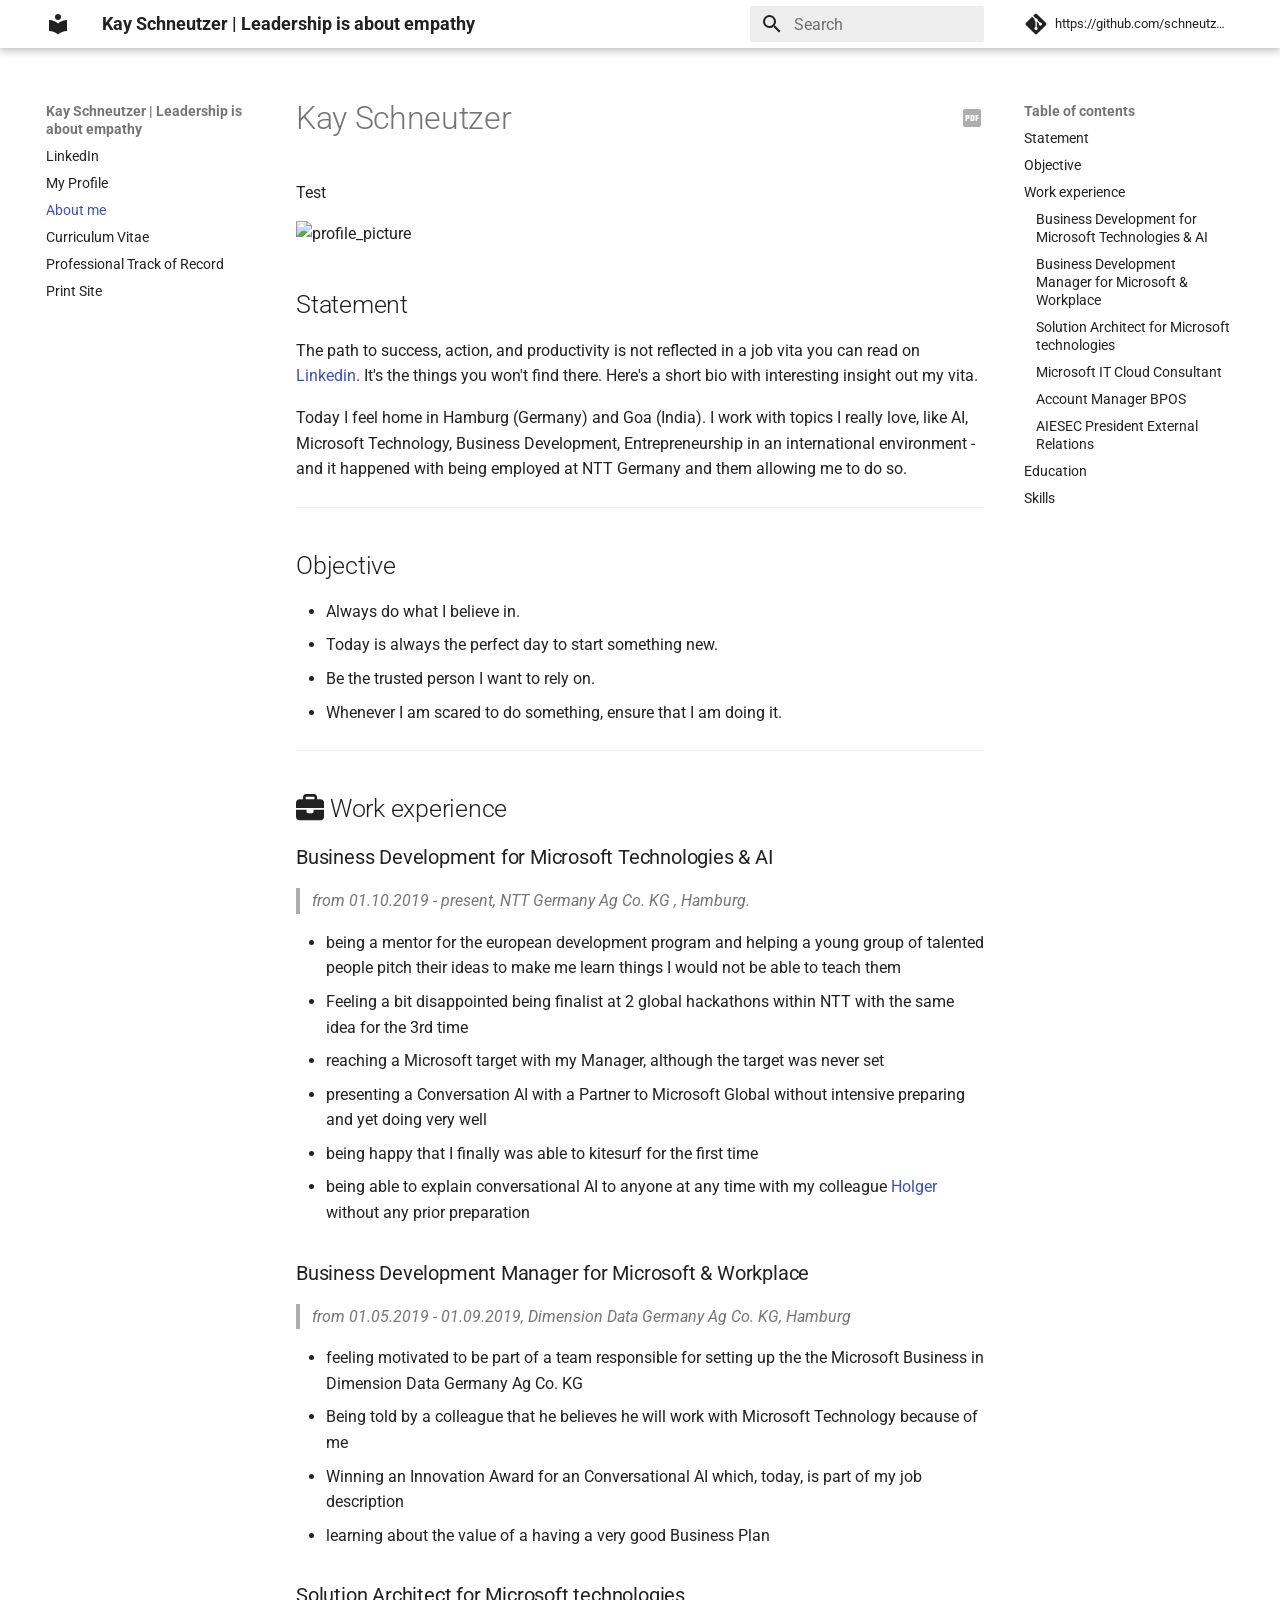
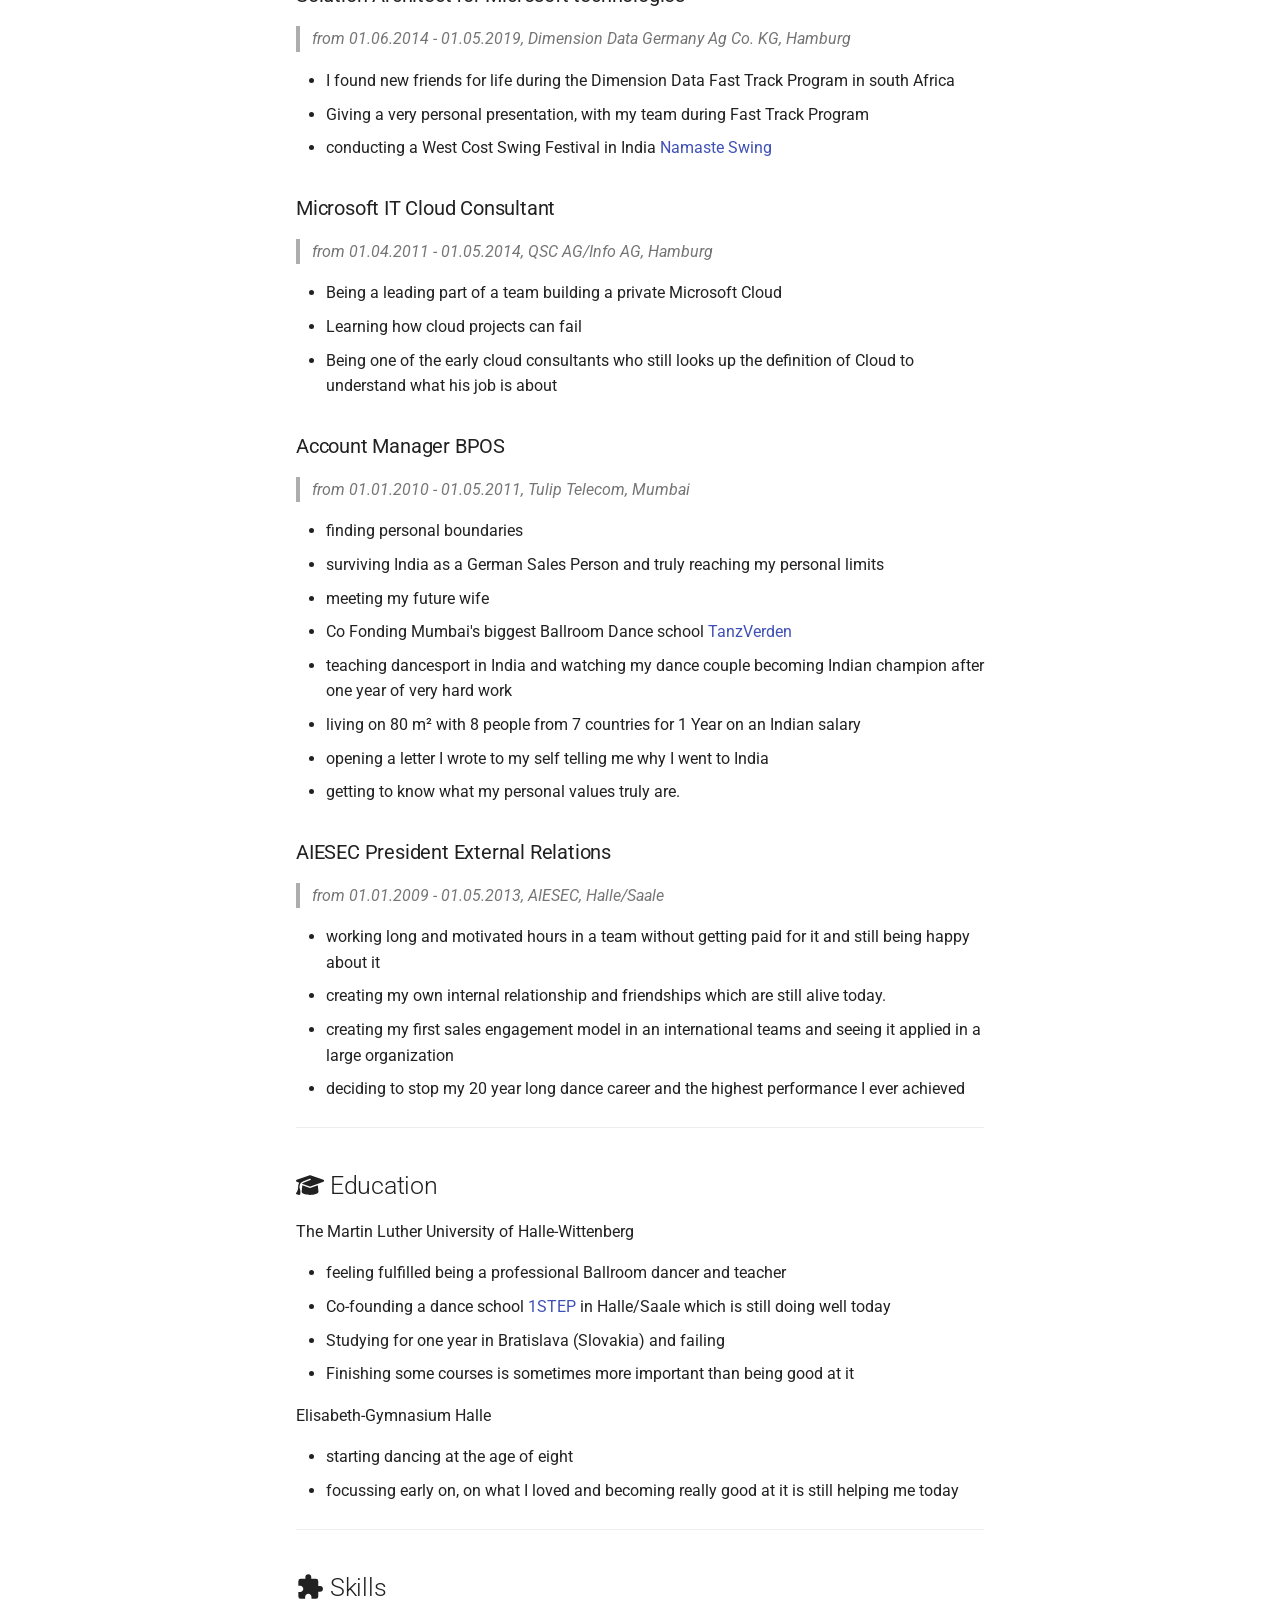
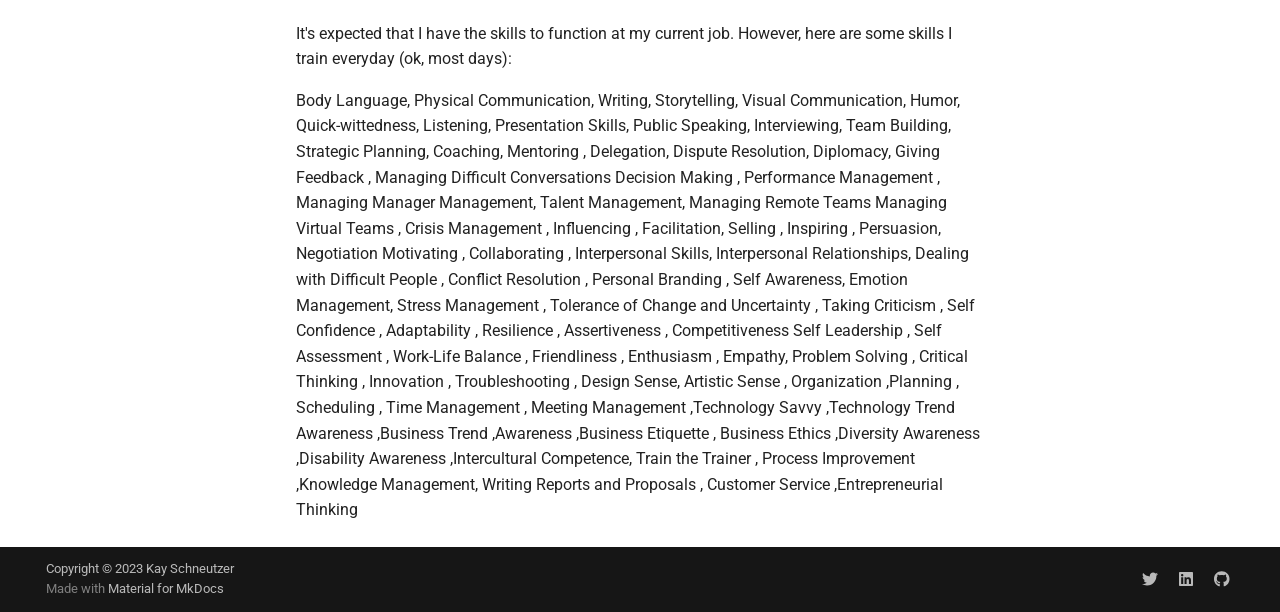
==== commit 3c3fa9f6: "Deployed 1ad140c with MkDocs version: 1.5.3" ====
--- a/index.html
+++ b/index.html
@@ -6,7 +6,7 @@
       <meta charset="utf-8">
       <meta name="viewport" content="width=device-width,initial-scale=1">
       
-        <meta name="description" content="M365 Summit Speaker Vita">
+        <meta name="description" content="Kay Schneutzer Vita">
       
       
         <meta name="author" content="Kay Schneutzer">
@@ -14,26 +14,31 @@
       
         <link rel="canonical" href="https://schneutzi-81.github.io/">
       
+      
+      
+        <link rel="next" href="trackofrecord/">
+      
+      
       <link rel="icon" href="assets/images/favicon.png">
-      <meta name="generator" content="mkdocs-1.3.0, mkdocs-material-8.2.15">
-    
-    
-      
-        <title>Kay Schneutzer | M365 Summit</title>
-      
-    
-    
-      <link rel="stylesheet" href="assets/stylesheets/main.c382b1dc.min.css">
-      
-        
-        <link rel="stylesheet" href="assets/stylesheets/palette.cc9b2e1e.min.css">
-        
-          
-          
-          <meta name="theme-color" content="#ffffff">
-        
-      
-    
+      <meta name="generator" content="mkdocs-1.5.3, mkdocs-material-9.4.8">
+    
+    
+      
+        <title>Kay Schneutzer | Leadership is about empathy</title>
+      
+    
+    
+      <link rel="stylesheet" href="assets/stylesheets/main.4b4a2bd9.min.css">
+      
+        
+        <link rel="stylesheet" href="assets/stylesheets/palette.356b1318.min.css">
+      
+      
+
+
+    
+    
+      
     
     
       
@@ -59,10 +64,11 @@
     
       <link rel="stylesheet" href="css/print-site-material.css">
     
-    <script>__md_scope=new URL(".",location),__md_get=(e,_=localStorage,t=__md_scope)=>JSON.parse(_.getItem(t.pathname+"."+e)),__md_set=(e,_,t=localStorage,a=__md_scope)=>{try{t.setItem(a.pathname+"."+e,JSON.stringify(_))}catch(e){}}</script>
-    
-      
-
+    <script>__md_scope=new URL(".",location),__md_hash=e=>[...e].reduce((e,_)=>(e<<5)-e+_.charCodeAt(0),0),__md_get=(e,_=localStorage,t=__md_scope)=>JSON.parse(_.getItem(t.pathname+"."+e)),__md_set=(e,_,t=localStorage,a=__md_scope)=>{try{t.setItem(a.pathname+"."+e,JSON.stringify(_))}catch(e){}}</script>
+    
+      
+
+    
     
     
   </head>
@@ -73,7 +79,7 @@
     
     
     
-    <body dir="ltr" data-md-color-scheme="" data-md-color-primary="white" data-md-color-accent="">
+    <body dir="ltr" data-md-color-scheme="default" data-md-color-primary="white" data-md-color-accent="indigo">
   
     
     
@@ -95,37 +101,43 @@
     
       
 
-<header class="md-header" data-md-component="header">
+  
+
+<header class="md-header md-header--shadow" data-md-component="header">
   <nav class="md-header__inner md-grid" aria-label="Header">
-    <a href="." title="Kay Schneutzer | M365 Summit" class="md-header__button md-logo" aria-label="Kay Schneutzer | M365 Summit" data-md-component="logo">
+    <a href="." title="Kay Schneutzer | Leadership is about empathy" class="md-header__button md-logo" aria-label="Kay Schneutzer | Leadership is about empathy" data-md-component="logo">
       
   
   <svg xmlns="http://www.w3.org/2000/svg" viewBox="0 0 24 24"><path d="M12 8a3 3 0 0 0 3-3 3 3 0 0 0-3-3 3 3 0 0 0-3 3 3 3 0 0 0 3 3m0 3.54C9.64 9.35 6.5 8 3 8v11c3.5 0 6.64 1.35 9 3.54 2.36-2.19 5.5-3.54 9-3.54V8c-3.5 0-6.64 1.35-9 3.54Z"/></svg>
 
     </a>
     <label class="md-header__button md-icon" for="__drawer">
+      
       <svg xmlns="http://www.w3.org/2000/svg" viewBox="0 0 24 24"><path d="M3 6h18v2H3V6m0 5h18v2H3v-2m0 5h18v2H3v-2Z"/></svg>
     </label>
     <div class="md-header__title" data-md-component="header-title">
       <div class="md-header__ellipsis">
         <div class="md-header__topic">
           <span class="md-ellipsis">
-            Kay Schneutzer | M365 Summit
+            Kay Schneutzer | Leadership is about empathy
           </span>
         </div>
         <div class="md-header__topic" data-md-component="header-topic">
           <span class="md-ellipsis">
             
-              Resume
+              About me
             
           </span>
         </div>
       </div>
     </div>
     
+      
+    
     
     
       <label class="md-header__button md-icon" for="__search">
+        
         <svg xmlns="http://www.w3.org/2000/svg" viewBox="0 0 24 24"><path d="M9.5 3A6.5 6.5 0 0 1 16 9.5c0 1.61-.59 3.09-1.56 4.23l.27.27h.79l5 5-1.5 1.5-5-5v-.79l-.27-.27A6.516 6.516 0 0 1 9.5 16 6.5 6.5 0 0 1 3 9.5 6.5 6.5 0 0 1 9.5 3m0 2C7 5 5 7 5 9.5S7 14 9.5 14 14 12 14 9.5 12 5 9.5 5Z"/></svg>
       </label>
       <div class="md-search" data-md-component="search" role="dialog">
@@ -134,16 +146,20 @@
     <form class="md-search__form" name="search">
       <input type="text" class="md-search__input" name="query" aria-label="Search" placeholder="Search" autocapitalize="off" autocorrect="off" autocomplete="off" spellcheck="false" data-md-component="search-query" required>
       <label class="md-search__icon md-icon" for="__search">
+        
         <svg xmlns="http://www.w3.org/2000/svg" viewBox="0 0 24 24"><path d="M9.5 3A6.5 6.5 0 0 1 16 9.5c0 1.61-.59 3.09-1.56 4.23l.27.27h.79l5 5-1.5 1.5-5-5v-.79l-.27-.27A6.516 6.516 0 0 1 9.5 16 6.5 6.5 0 0 1 3 9.5 6.5 6.5 0 0 1 9.5 3m0 2C7 5 5 7 5 9.5S7 14 9.5 14 14 12 14 9.5 12 5 9.5 5Z"/></svg>
+        
         <svg xmlns="http://www.w3.org/2000/svg" viewBox="0 0 24 24"><path d="M20 11v2H8l5.5 5.5-1.42 1.42L4.16 12l7.92-7.92L13.5 5.5 8 11h12Z"/></svg>
       </label>
       <nav class="md-search__options" aria-label="Search">
         
-          <a href="javascript:void(0)" class="md-search__icon md-icon" aria-label="Share" data-clipboard data-clipboard-text="" data-md-component="search-share" tabindex="-1">
+          <a href="javascript:void(0)" class="md-search__icon md-icon" title="Share" aria-label="Share" data-clipboard data-clipboard-text="" data-md-component="search-share" tabindex="-1">
+            
             <svg xmlns="http://www.w3.org/2000/svg" viewBox="0 0 24 24"><path d="M18 16.08c-.76 0-1.44.3-1.96.77L8.91 12.7c.05-.23.09-.46.09-.7 0-.24-.04-.47-.09-.7l7.05-4.11c.54.5 1.25.81 2.04.81a3 3 0 0 0 3-3 3 3 0 0 0-3-3 3 3 0 0 0-3 3c0 .24.04.47.09.7L8.04 9.81C7.5 9.31 6.79 9 6 9a3 3 0 0 0-3 3 3 3 0 0 0 3 3c.79 0 1.5-.31 2.04-.81l7.12 4.15c-.05.21-.08.43-.08.66 0 1.61 1.31 2.91 2.92 2.91 1.61 0 2.92-1.3 2.92-2.91A2.92 2.92 0 0 0 18 16.08Z"/></svg>
           </a>
         
-        <button type="reset" class="md-search__icon md-icon" aria-label="Clear" tabindex="-1">
+        <button type="reset" class="md-search__icon md-icon" title="Clear" aria-label="Clear" tabindex="-1">
+          
           <svg xmlns="http://www.w3.org/2000/svg" viewBox="0 0 24 24"><path d="M19 6.41 17.59 5 12 10.59 6.41 5 5 6.41 10.59 12 5 17.59 6.41 19 12 13.41 17.59 19 19 17.59 13.41 12 19 6.41Z"/></svg>
         </button>
       </nav>
@@ -157,7 +173,7 @@
           <div class="md-search-result__meta">
             Initializing search
           </div>
-          <ol class="md-search-result__list"></ol>
+          <ol class="md-search-result__list" role="presentation"></ol>
         </div>
       </div>
     </div>
@@ -169,7 +185,7 @@
         <a href="https://github.com/schneutzi-81" title="Go to repository" class="md-source" data-md-component="source">
   <div class="md-source__icon md-icon">
     
-    <svg xmlns="http://www.w3.org/2000/svg" viewBox="0 0 448 512"><!--! Font Awesome Free 6.1.1 by @fontawesome - https://fontawesome.com License - https://fontawesome.com/license/free (Icons: CC BY 4.0, Fonts: SIL OFL 1.1, Code: MIT License) Copyright 2022 Fonticons, Inc.--><path d="M439.55 236.05 244 40.45a28.87 28.87 0 0 0-40.81 0l-40.66 40.63 51.52 51.52c27.06-9.14 52.68 16.77 43.39 43.68l49.66 49.66c34.23-11.8 61.18 31 35.47 56.69-26.49 26.49-70.21-2.87-56-37.34L240.22 199v121.85c25.3 12.54 22.26 41.85 9.08 55a34.34 34.34 0 0 1-48.55 0c-17.57-17.6-11.07-46.91 11.25-56v-123c-20.8-8.51-24.6-30.74-18.64-45L142.57 101 8.45 235.14a28.86 28.86 0 0 0 0 40.81l195.61 195.6a28.86 28.86 0 0 0 40.8 0l194.69-194.69a28.86 28.86 0 0 0 0-40.81z"/></svg>
+    <svg xmlns="http://www.w3.org/2000/svg" viewBox="0 0 448 512"><!--! Font Awesome Free 6.4.2 by @fontawesome - https://fontawesome.com License - https://fontawesome.com/license/free (Icons: CC BY 4.0, Fonts: SIL OFL 1.1, Code: MIT License) Copyright 2023 Fonticons, Inc.--><path d="M439.55 236.05 244 40.45a28.87 28.87 0 0 0-40.81 0l-40.66 40.63 51.52 51.52c27.06-9.14 52.68 16.77 43.39 43.68l49.66 49.66c34.23-11.8 61.18 31 35.47 56.69-26.49 26.49-70.21-2.87-56-37.34L240.22 199v121.85c25.3 12.54 22.26 41.85 9.08 55a34.34 34.34 0 0 1-48.55 0c-17.57-17.6-11.07-46.91 11.25-56v-123c-20.8-8.51-24.6-30.74-18.64-45L142.57 101 8.45 235.14a28.86 28.86 0 0 0 0 40.81l195.61 195.6a28.86 28.86 0 0 0 40.8 0l194.69-194.69a28.86 28.86 0 0 0 0-40.81z"/></svg>
   </div>
   <div class="md-source__repository">
     https://github.com/schneutzi-81
@@ -199,22 +215,23 @@
                     
 
 
+
 <nav class="md-nav md-nav--primary" aria-label="Navigation" data-md-level="0">
   <label class="md-nav__title" for="__drawer">
-    <a href="." title="Kay Schneutzer | M365 Summit" class="md-nav__button md-logo" aria-label="Kay Schneutzer | M365 Summit" data-md-component="logo">
+    <a href="." title="Kay Schneutzer | Leadership is about empathy" class="md-nav__button md-logo" aria-label="Kay Schneutzer | Leadership is about empathy" data-md-component="logo">
       
   
   <svg xmlns="http://www.w3.org/2000/svg" viewBox="0 0 24 24"><path d="M12 8a3 3 0 0 0 3-3 3 3 0 0 0-3-3 3 3 0 0 0-3 3 3 3 0 0 0 3 3m0 3.54C9.64 9.35 6.5 8 3 8v11c3.5 0 6.64 1.35 9 3.54 2.36-2.19 5.5-3.54 9-3.54V8c-3.5 0-6.64 1.35-9 3.54Z"/></svg>
 
     </a>
-    Kay Schneutzer | M365 Summit
+    Kay Schneutzer | Leadership is about empathy
   </label>
   
     <div class="md-nav__source">
       <a href="https://github.com/schneutzi-81" title="Go to repository" class="md-source" data-md-component="source">
   <div class="md-source__icon md-icon">
     
-    <svg xmlns="http://www.w3.org/2000/svg" viewBox="0 0 448 512"><!--! Font Awesome Free 6.1.1 by @fontawesome - https://fontawesome.com License - https://fontawesome.com/license/free (Icons: CC BY 4.0, Fonts: SIL OFL 1.1, Code: MIT License) Copyright 2022 Fonticons, Inc.--><path d="M439.55 236.05 244 40.45a28.87 28.87 0 0 0-40.81 0l-40.66 40.63 51.52 51.52c27.06-9.14 52.68 16.77 43.39 43.68l49.66 49.66c34.23-11.8 61.18 31 35.47 56.69-26.49 26.49-70.21-2.87-56-37.34L240.22 199v121.85c25.3 12.54 22.26 41.85 9.08 55a34.34 34.34 0 0 1-48.55 0c-17.57-17.6-11.07-46.91 11.25-56v-123c-20.8-8.51-24.6-30.74-18.64-45L142.57 101 8.45 235.14a28.86 28.86 0 0 0 0 40.81l195.61 195.6a28.86 28.86 0 0 0 40.8 0l194.69-194.69a28.86 28.86 0 0 0 0-40.81z"/></svg>
+    <svg xmlns="http://www.w3.org/2000/svg" viewBox="0 0 448 512"><!--! Font Awesome Free 6.4.2 by @fontawesome - https://fontawesome.com License - https://fontawesome.com/license/free (Icons: CC BY 4.0, Fonts: SIL OFL 1.1, Code: MIT License) Copyright 2023 Fonticons, Inc.--><path d="M439.55 236.05 244 40.45a28.87 28.87 0 0 0-40.81 0l-40.66 40.63 51.52 51.52c27.06-9.14 52.68 16.77 43.39 43.68l49.66 49.66c34.23-11.8 61.18 31 35.47 56.69-26.49 26.49-70.21-2.87-56-37.34L240.22 199v121.85c25.3 12.54 22.26 41.85 9.08 55a34.34 34.34 0 0 1-48.55 0c-17.57-17.6-11.07-46.91 11.25-56v-123c-20.8-8.51-24.6-30.74-18.64-45L142.57 101 8.45 235.14a28.86 28.86 0 0 0 0 40.81l195.61 195.6a28.86 28.86 0 0 0 40.8 0l194.69-194.69a28.86 28.86 0 0 0 0-40.81z"/></svg>
   </div>
   <div class="md-source__repository">
     https://github.com/schneutzi-81
@@ -226,14 +243,18 @@
     
       
       
-      
-
   
   
   
     <li class="md-nav__item">
       <a href="https://www.linkedin.com/in/kay-schneutzer-50169817/" class="md-nav__link">
-        LinkedIn
+        
+  
+  <span class="md-ellipsis">
+    LinkedIn
+  </span>
+  
+
       </a>
     </li>
   
@@ -241,8 +262,25 @@
     
       
       
-      
-
+  
+  
+  
+    <li class="md-nav__item">
+      <a href="https://github.com/schneutzi-81/schneutzi-81.github.io/raw/master/docs/assets/Profile%2BKay%2BSchneutzer.pdf" class="md-nav__link">
+        
+  
+  <span class="md-ellipsis">
+    My Profile
+  </span>
+  
+
+      </a>
+    </li>
+  
+
+    
+      
+      
   
   
     
@@ -250,19 +288,31 @@
   
     <li class="md-nav__item md-nav__item--active">
       
-      <input class="md-nav__toggle md-toggle" data-md-toggle="toc" type="checkbox" id="__toc">
+      <input class="md-nav__toggle md-toggle" type="checkbox" id="__toc">
       
       
         
       
       
         <label class="md-nav__link md-nav__link--active" for="__toc">
-          Resume
+          
+  
+  <span class="md-ellipsis">
+    About me
+  </span>
+  
+
           <span class="md-nav__icon md-icon"></span>
         </label>
       
       <a href="." class="md-nav__link md-nav__link--active">
-        Resume
+        
+  
+  <span class="md-ellipsis">
+    About me
+  </span>
+  
+
       </a>
       
         
@@ -299,12 +349,12 @@
      Work experience
   </a>
   
-    <nav class="md-nav" aria-label=" Work experience">
+    <nav class="md-nav" aria-label="Work experience">
       <ul class="md-nav__list">
         
           <li class="md-nav__item">
-  <a href="#busines-development-for-microsoft-technologies-ai" class="md-nav__link">
-    Busines Development for Microsoft Technologies &amp; AI
+  <a href="#business-development-for-microsoft-technologies-ai" class="md-nav__link">
+    Business Development for Microsoft Technologies &amp; AI
   </a>
   
 </li>
@@ -373,14 +423,56 @@
     
       
       
-      
-
+  
+  
+  
+    <li class="md-nav__item">
+      <a href="https://github.com/schneutzi-81/schneutzi-81.github.io/raw/master/docs/assets/Kay%2BSchneutzer%2B-%2B%2BGlobal%2BBDM.pdf" class="md-nav__link">
+        
+  
+  <span class="md-ellipsis">
+    Curriculum Vitae
+  </span>
+  
+
+      </a>
+    </li>
+  
+
+    
+      
+      
+  
+  
+  
+    <li class="md-nav__item">
+      <a href="trackofrecord/" class="md-nav__link">
+        
+  
+  <span class="md-ellipsis">
+    Professional Track of Record
+  </span>
+  
+
+      </a>
+    </li>
+  
+
+    
+      
+      
   
   
   
     <li class="md-nav__item">
       <a href="print_page/" class="md-nav__link">
-        Print Site
+        
+  
+  <span class="md-ellipsis">
+    Print Site
+  </span>
+  
+
       </a>
     </li>
   
@@ -431,12 +523,12 @@
      Work experience
   </a>
   
-    <nav class="md-nav" aria-label=" Work experience">
+    <nav class="md-nav" aria-label="Work experience">
       <ul class="md-nav__list">
         
           <li class="md-nav__item">
-  <a href="#busines-development-for-microsoft-technologies-ai" class="md-nav__link">
-    Busines Development for Microsoft Technologies &amp; AI
+  <a href="#business-development-for-microsoft-technologies-ai" class="md-nav__link">
+    Business Development for Microsoft Technologies &amp; AI
   </a>
   
 </li>
@@ -503,28 +595,29 @@
               </div>
             
           
-          <div class="md-content" data-md-component="content">
-            <article class="md-content__inner md-typeset">
-              
+          
+            <div class="md-content" data-md-component="content">
+              <article class="md-content__inner md-typeset">
+                
 
 
     <a href="resume.pdf" title="Site PDF" class="md-content__button md-icon">
-        <svg xmlns="http://www.w3.org/2000/svg" viewBox="0 0 24 24"><path d="M12 10.5h1v3h-1v-3m-5 1h1v-1H7v1M20 6v12a2 2 0 0 1-2 2H6a2 2 0 0 1-2-2V6a2 2 0 0 1 2-2h12a2 2 0 0 1 2 2M9.5 10.5A1.5 1.5 0 0 0 8 9H5.5v6H7v-2h1a1.5 1.5 0 0 0 1.5-1.5v-1m5 0A1.5 1.5 0 0 0 13 9h-2.5v6H13a1.5 1.5 0 0 0 1.5-1.5v-3m4-1.5h-3v6H17v-2h1.5v-1.5H17v-1h1.5V9Z"/></svg>
+        <svg xmlns="http://www.w3.org/2000/svg" viewBox="0 0 24 24"><path d="M19 3H5c-1.1 0-2 .9-2 2v14c0 1.1.9 2 2 2h14c1.1 0 2-.9 2-2V5c0-1.1-.9-2-2-2m-9.5 8.5c0 .8-.7 1.5-1.5 1.5H7v2H5.5V9H8c.8 0 1.5.7 1.5 1.5v1m5 2c0 .8-.7 1.5-1.5 1.5h-2.5V9H13c.8 0 1.5.7 1.5 1.5v3m4-3H17v1h1.5V13H17v2h-1.5V9h3v1.5m-6.5 0h1v3h-1v-3m-5 0h1v1H7v-1Z"/></svg>
     </a>
 
 
 
-                
-  <a href="https://github.com/schneutzi-81/edit/main/docs/index.md" title="Edit this page" class="md-content__button md-icon">
-    <svg xmlns="http://www.w3.org/2000/svg" viewBox="0 0 24 24"><path d="M20.71 7.04c.39-.39.39-1.04 0-1.41l-2.34-2.34c-.37-.39-1.02-.39-1.41 0l-1.84 1.83 3.75 3.75M3 17.25V21h3.75L17.81 9.93l-3.75-3.75L3 17.25Z"/></svg>
-  </a>
-
+                  
+
+  
+  
 
 
 <h1 id="kay-schneutzer">Kay Schneutzer</h1>
+<p>Test</p>
 <p><img alt="profile_picture" src="https://github.com/schneutzi-81/schneutzi-81.github.io/blob/master/docs/2018-11-16_00-21-25_213.jpeg?raw=true" /></p>
 <h2 id="statement">Statement</h2>
-<p>The path to success, action, and productivity is not reflected in a job vita you can read on <a href="https://www.linkedin.com/in/kay-schneutzer-50169817/" title="Linkedin">Linkedin</a>. It's the things you won't find there. Here's a short bio with interesting insight for the M365 Summit . </p>
+<p>The path to success, action, and productivity is not reflected in a job vita you can read on <a href="https://www.linkedin.com/in/kay-schneutzer-50169817/" title="Linkedin">Linkedin</a>. It's the things you won't find there. Here's a short bio with interesting insight out my vita.</p>
 <p>Today  I  feel home in Hamburg (Germany) and Goa (India). I work with topics I really love, like AI, Microsoft Technology, Business Development, Entrepreneurship in an international environment - and it happened with being employed at NTT Germany and them allowing me to do so. </p>
 <hr />
 <h2 id="objective">Objective</h2>
@@ -535,10 +628,10 @@
 <li>Whenever I am scared to do something, ensure that I am doing it.  </li>
 </ul>
 <hr />
-<h2 id="work-experience"><span class="twemoji"><svg xmlns="http://www.w3.org/2000/svg" viewBox="0 0 512 512"><!--! Font Awesome Free 6.1.1 by @fontawesome - https://fontawesome.com License - https://fontawesome.com/license/free (Icons: CC BY 4.0, Fonts: SIL OFL 1.1, Code: MIT License) Copyright 2022 Fonticons, Inc.--><path d="M320 336c0 8.844-7.156 16-16 16h-96c-8.8 0-16-7.2-16-16v-48H0v144c0 25.6 22.41 48 48 48h416c25.59 0 48-22.41 48-48V288H320v48zM464 96h-80V48c0-25.59-22.4-48-48-48H176c-25.6 0-48 22.41-48 48v48H48c-25.59 0-48 22.4-48 48v112h512V144c0-25.6-22.4-48-48-48zm-128 0H176V48h160v48z"/></svg></span> Work experience</h2>
-<h3 id="busines-development-for-microsoft-technologies-ai">Busines Development for Microsoft Technologies &amp; AI</h3>
+<h2 id="work-experience"><span class="twemoji"><svg xmlns="http://www.w3.org/2000/svg" viewBox="0 0 512 512"><!--! Font Awesome Free 6.4.2 by @fontawesome - https://fontawesome.com License - https://fontawesome.com/license/free (Icons: CC BY 4.0, Fonts: SIL OFL 1.1, Code: MIT License) Copyright 2023 Fonticons, Inc.--><path d="M184 48h144c4.4 0 8 3.6 8 8v40H176V56c0-4.4 3.6-8 8-8zm-56 8v40H64c-35.3 0-64 28.7-64 64v96h512v-96c0-35.3-28.7-64-64-64h-64V56c0-30.9-25.1-56-56-56H184c-30.9 0-56 25.1-56 56zm384 232H320v32c0 17.7-14.3 32-32 32h-64c-17.7 0-32-14.3-32-32v-32H0v128c0 35.3 28.7 64 64 64h384c35.3 0 64-28.7 64-64V288z"/></svg></span> Work experience</h2>
+<h3 id="business-development-for-microsoft-technologies-ai">Business Development for Microsoft Technologies &amp; AI</h3>
 <blockquote>
-<p><em>from 01.10.2019 - present, NTT Germany Ag Co. KG , Hamrbug.</em> <br></p>
+<p><em>from 01.10.2019 - present, NTT Germany Ag Co. KG , Hamburg.</em> <br></p>
 </blockquote>
 <ul>
 <li>being a mentor for the european development program  and helping a young group of talented people pitch their ideas to make me learn things I would not be able to teach them</li>
@@ -601,7 +694,7 @@
 <li>deciding to stop my 20 year long dance career and the highest performance I ever achieved</li>
 </ul>
 <hr />
-<h2 id="education"><span class="twemoji"><svg xmlns="http://www.w3.org/2000/svg" viewBox="0 0 640 512"><!--! Font Awesome Free 6.1.1 by @fontawesome - https://fontawesome.com License - https://fontawesome.com/license/free (Icons: CC BY 4.0, Fonts: SIL OFL 1.1, Code: MIT License) Copyright 2022 Fonticons, Inc.--><path d="M623.1 136.9 340.4 35.7a62.951 62.951 0 0 0-42.43 0L16.05 136.9C6.438 140.4 0 149.6 0 160s6.438 19.65 16.05 23.09l60.02 21.51c-11.89 15.8-20.26 34.16-24.55 53.95C40.05 263.4 32 274.8 32 288c0 9.953 4.814 18.49 11.94 24.36l-24.83 149C17.48 471.1 25 480 34.89 480h58.22c9.887 0 17.41-8.879 15.78-18.63l-24.83-149C91.19 306.5 96 297.1 96 288c0-10.29-5.174-19.03-12.72-24.89a106.301 106.301 0 0 1 24.94-47.03l190.6 68.23a62.951 62.951 0 0 0 42.43 0l282.7-101.2C633.6 179.6 640 170.4 640 160s-6.4-19.6-16.9-23.1zm-272 177.5c-9.4 3.7-20.2 5.6-31.1 5.6a94.767 94.767 0 0 1-32-5.555L142.8 262.5 128 405.3c0 41.3 85.1 74.7 192 74.7 105.1 0 192-33.4 192-74.67l-14.78-142.9L351.1 314.4z"/></svg></span> Education</h2>
+<h2 id="education"><span class="twemoji"><svg xmlns="http://www.w3.org/2000/svg" viewBox="0 0 640 512"><!--! Font Awesome Free 6.4.2 by @fontawesome - https://fontawesome.com License - https://fontawesome.com/license/free (Icons: CC BY 4.0, Fonts: SIL OFL 1.1, Code: MIT License) Copyright 2023 Fonticons, Inc.--><path d="M320 32c-8.1 0-16.1 1.4-23.7 4.1L15.8 137.4C6.3 140.9 0 149.9 0 160s6.3 19.1 15.8 22.6l57.9 20.9C57.3 229.3 48 259.8 48 291.9V320c0 28.4-10.8 57.7-22.3 80.8-6.5 13-13.9 25.8-22.5 37.6-3.2 4.3-4.1 9.9-2.3 15s6 8.9 11.2 10.2l64 16c4.2 1.1 8.7.3 12.4-2s6.3-6.1 7.1-10.4c8.6-42.8 4.3-81.2-2.1-108.7-3.2-14.2-7.5-28.7-13.5-42v-24.6c0-30.2 10.2-58.7 27.9-81.5 12.9-15.5 29.6-28 49.2-35.7l157-61.7c8.2-3.2 17.5.8 20.7 9s-.8 17.5-9 20.7l-157 61.7c-12.4 4.9-23.3 12.4-32.2 21.6l159.6 57.6c7.6 2.7 15.6 4.1 23.7 4.1s16.1-1.4 23.7-4.1l280.6-101c9.5-3.4 15.8-12.5 15.8-22.6s-6.3-19.1-15.8-22.6L343.7 36.1c-7.6-2.7-15.6-4.1-23.7-4.1zM128 408c0 35.3 86 72 192 72s192-36.7 192-72l-15.3-145.4L354.5 314c-11.1 4-22.8 6-34.5 6s-23.5-2-34.5-6l-142.2-51.4L128 408z"/></svg></span> Education</h2>
 <p>The Martin Luther University of Halle-Wittenberg</p>
 <ul>
 <li>feeling fulfilled being a professional Ballroom dancer and teacher </li>
@@ -624,10 +717,16 @@
 Motivating , Collaborating , Interpersonal Skills, Interpersonal Relationships, Dealing with Difficult People , Conflict Resolution , Personal Branding , Self Awareness, Emotion Management, Stress Management , Tolerance of Change and Uncertainty , Taking Criticism , Self Confidence , Adaptability ,  Resilience , Assertiveness , Competitiveness 
 Self Leadership , Self Assessment , Work-Life Balance , Friendliness , Enthusiasm , Empathy, Problem Solving , Critical Thinking , Innovation , Troubleshooting , Design Sense, Artistic Sense , Organization ,Planning , Scheduling , Time Management , Meeting Management ,Technology Savvy ,Technology Trend Awareness ,Business Trend ,Awareness ,Business Etiquette , Business Ethics ,Diversity Awareness ,Disability Awareness ,Intercultural Competence, Train the Trainer , Process Improvement ,Knowledge Management, Writing Reports and Proposals , Customer Service ,Entrepreneurial Thinking</p>
 
-              
-
-            </article>
-          </div>
+
+
+
+
+                
+
+              </article>
+            </div>
+          
+          
         </div>
         
       </main>
@@ -639,7 +738,7 @@
       <div class="md-copyright">
   
     <div class="md-copyright__highlight">
-      Copyright &copy; 2021 Kay Schneutzer
+      Copyright &copy; 2023 Kay Schneutzer
     </div>
   
   
@@ -654,20 +753,26 @@
   
     
     
+    
+    
     <a href="https://twitter.com/Goangern" target="_blank" rel="noopener" title="Goangern on Twitter" class="md-social__link">
-      <svg xmlns="http://www.w3.org/2000/svg" viewBox="0 0 512 512"><!--! Font Awesome Free 6.1.1 by @fontawesome - https://fontawesome.com License - https://fontawesome.com/license/free (Icons: CC BY 4.0, Fonts: SIL OFL 1.1, Code: MIT License) Copyright 2022 Fonticons, Inc.--><path d="M459.37 151.716c.325 4.548.325 9.097.325 13.645 0 138.72-105.583 298.558-298.558 298.558-59.452 0-114.68-17.219-161.137-47.106 8.447.974 16.568 1.299 25.34 1.299 49.055 0 94.213-16.568 130.274-44.832-46.132-.975-84.792-31.188-98.112-72.772 6.498.974 12.995 1.624 19.818 1.624 9.421 0 18.843-1.3 27.614-3.573-48.081-9.747-84.143-51.98-84.143-102.985v-1.299c13.969 7.797 30.214 12.67 47.431 13.319-28.264-18.843-46.781-51.005-46.781-87.391 0-19.492 5.197-37.36 14.294-52.954 51.655 63.675 129.3 105.258 216.365 109.807-1.624-7.797-2.599-15.918-2.599-24.04 0-57.828 46.782-104.934 104.934-104.934 30.213 0 57.502 12.67 76.67 33.137 23.715-4.548 46.456-13.32 66.599-25.34-7.798 24.366-24.366 44.833-46.132 57.827 21.117-2.273 41.584-8.122 60.426-16.243-14.292 20.791-32.161 39.308-52.628 54.253z"/></svg>
+      <svg xmlns="http://www.w3.org/2000/svg" viewBox="0 0 512 512"><!--! Font Awesome Free 6.4.2 by @fontawesome - https://fontawesome.com License - https://fontawesome.com/license/free (Icons: CC BY 4.0, Fonts: SIL OFL 1.1, Code: MIT License) Copyright 2023 Fonticons, Inc.--><path d="M459.37 151.716c.325 4.548.325 9.097.325 13.645 0 138.72-105.583 298.558-298.558 298.558-59.452 0-114.68-17.219-161.137-47.106 8.447.974 16.568 1.299 25.34 1.299 49.055 0 94.213-16.568 130.274-44.832-46.132-.975-84.792-31.188-98.112-72.772 6.498.974 12.995 1.624 19.818 1.624 9.421 0 18.843-1.3 27.614-3.573-48.081-9.747-84.143-51.98-84.143-102.985v-1.299c13.969 7.797 30.214 12.67 47.431 13.319-28.264-18.843-46.781-51.005-46.781-87.391 0-19.492 5.197-37.36 14.294-52.954 51.655 63.675 129.3 105.258 216.365 109.807-1.624-7.797-2.599-15.918-2.599-24.04 0-57.828 46.782-104.934 104.934-104.934 30.213 0 57.502 12.67 76.67 33.137 23.715-4.548 46.456-13.32 66.599-25.34-7.798 24.366-24.366 44.833-46.132 57.827 21.117-2.273 41.584-8.122 60.426-16.243-14.292 20.791-32.161 39.308-52.628 54.253z"/></svg>
     </a>
   
     
     
+    
+    
     <a href="https://www.linkedin.com/in/kay-schneutzer-50169817/" target="_blank" rel="noopener" title="Kay Schneutzer on Linkedin" class="md-social__link">
-      <svg xmlns="http://www.w3.org/2000/svg" viewBox="0 0 448 512"><!--! Font Awesome Free 6.1.1 by @fontawesome - https://fontawesome.com License - https://fontawesome.com/license/free (Icons: CC BY 4.0, Fonts: SIL OFL 1.1, Code: MIT License) Copyright 2022 Fonticons, Inc.--><path d="M416 32H31.9C14.3 32 0 46.5 0 64.3v383.4C0 465.5 14.3 480 31.9 480H416c17.6 0 32-14.5 32-32.3V64.3c0-17.8-14.4-32.3-32-32.3zM135.4 416H69V202.2h66.5V416zm-33.2-243c-21.3 0-38.5-17.3-38.5-38.5S80.9 96 102.2 96c21.2 0 38.5 17.3 38.5 38.5 0 21.3-17.2 38.5-38.5 38.5zm282.1 243h-66.4V312c0-24.8-.5-56.7-34.5-56.7-34.6 0-39.9 27-39.9 54.9V416h-66.4V202.2h63.7v29.2h.9c8.9-16.8 30.6-34.5 62.9-34.5 67.2 0 79.7 44.3 79.7 101.9V416z"/></svg>
+      <svg xmlns="http://www.w3.org/2000/svg" viewBox="0 0 448 512"><!--! Font Awesome Free 6.4.2 by @fontawesome - https://fontawesome.com License - https://fontawesome.com/license/free (Icons: CC BY 4.0, Fonts: SIL OFL 1.1, Code: MIT License) Copyright 2023 Fonticons, Inc.--><path d="M416 32H31.9C14.3 32 0 46.5 0 64.3v383.4C0 465.5 14.3 480 31.9 480H416c17.6 0 32-14.5 32-32.3V64.3c0-17.8-14.4-32.3-32-32.3zM135.4 416H69V202.2h66.5V416zm-33.2-243c-21.3 0-38.5-17.3-38.5-38.5S80.9 96 102.2 96c21.2 0 38.5 17.3 38.5 38.5 0 21.3-17.2 38.5-38.5 38.5zm282.1 243h-66.4V312c0-24.8-.5-56.7-34.5-56.7-34.6 0-39.9 27-39.9 54.9V416h-66.4V202.2h63.7v29.2h.9c8.9-16.8 30.6-34.5 62.9-34.5 67.2 0 79.7 44.3 79.7 101.9V416z"/></svg>
     </a>
   
     
     
+    
+    
     <a href="https://github.com/schneutzi-81" target="_blank" rel="noopener" title="Schneutzi on github" class="md-social__link">
-      <svg xmlns="http://www.w3.org/2000/svg" viewBox="0 0 496 512"><!--! Font Awesome Free 6.1.1 by @fontawesome - https://fontawesome.com License - https://fontawesome.com/license/free (Icons: CC BY 4.0, Fonts: SIL OFL 1.1, Code: MIT License) Copyright 2022 Fonticons, Inc.--><path d="M165.9 397.4c0 2-2.3 3.6-5.2 3.6-3.3.3-5.6-1.3-5.6-3.6 0-2 2.3-3.6 5.2-3.6 3-.3 5.6 1.3 5.6 3.6zm-31.1-4.5c-.7 2 1.3 4.3 4.3 4.9 2.6 1 5.6 0 6.2-2s-1.3-4.3-4.3-5.2c-2.6-.7-5.5.3-6.2 2.3zm44.2-1.7c-2.9.7-4.9 2.6-4.6 4.9.3 2 2.9 3.3 5.9 2.6 2.9-.7 4.9-2.6 4.6-4.6-.3-1.9-3-3.2-5.9-2.9zM244.8 8C106.1 8 0 113.3 0 252c0 110.9 69.8 205.8 169.5 239.2 12.8 2.3 17.3-5.6 17.3-12.1 0-6.2-.3-40.4-.3-61.4 0 0-70 15-84.7-29.8 0 0-11.4-29.1-27.8-36.6 0 0-22.9-15.7 1.6-15.4 0 0 24.9 2 38.6 25.8 21.9 38.6 58.6 27.5 72.9 20.9 2.3-16 8.8-27.1 16-33.7-55.9-6.2-112.3-14.3-112.3-110.5 0-27.5 7.6-41.3 23.6-58.9-2.6-6.5-11.1-33.3 2.6-67.9 20.9-6.5 69 27 69 27 20-5.6 41.5-8.5 62.8-8.5s42.8 2.9 62.8 8.5c0 0 48.1-33.6 69-27 13.7 34.7 5.2 61.4 2.6 67.9 16 17.7 25.8 31.5 25.8 58.9 0 96.5-58.9 104.2-114.8 110.5 9.2 7.9 17 22.9 17 46.4 0 33.7-.3 75.4-.3 83.6 0 6.5 4.6 14.4 17.3 12.1C428.2 457.8 496 362.9 496 252 496 113.3 383.5 8 244.8 8zM97.2 352.9c-1.3 1-1 3.3.7 5.2 1.6 1.6 3.9 2.3 5.2 1 1.3-1 1-3.3-.7-5.2-1.6-1.6-3.9-2.3-5.2-1zm-10.8-8.1c-.7 1.3.3 2.9 2.3 3.9 1.6 1 3.6.7 4.3-.7.7-1.3-.3-2.9-2.3-3.9-2-.6-3.6-.3-4.3.7zm32.4 35.6c-1.6 1.3-1 4.3 1.3 6.2 2.3 2.3 5.2 2.6 6.5 1 1.3-1.3.7-4.3-1.3-6.2-2.2-2.3-5.2-2.6-6.5-1zm-11.4-14.7c-1.6 1-1.6 3.6 0 5.9 1.6 2.3 4.3 3.3 5.6 2.3 1.6-1.3 1.6-3.9 0-6.2-1.4-2.3-4-3.3-5.6-2z"/></svg>
+      <svg xmlns="http://www.w3.org/2000/svg" viewBox="0 0 496 512"><!--! Font Awesome Free 6.4.2 by @fontawesome - https://fontawesome.com License - https://fontawesome.com/license/free (Icons: CC BY 4.0, Fonts: SIL OFL 1.1, Code: MIT License) Copyright 2023 Fonticons, Inc.--><path d="M165.9 397.4c0 2-2.3 3.6-5.2 3.6-3.3.3-5.6-1.3-5.6-3.6 0-2 2.3-3.6 5.2-3.6 3-.3 5.6 1.3 5.6 3.6zm-31.1-4.5c-.7 2 1.3 4.3 4.3 4.9 2.6 1 5.6 0 6.2-2s-1.3-4.3-4.3-5.2c-2.6-.7-5.5.3-6.2 2.3zm44.2-1.7c-2.9.7-4.9 2.6-4.6 4.9.3 2 2.9 3.3 5.9 2.6 2.9-.7 4.9-2.6 4.6-4.6-.3-1.9-3-3.2-5.9-2.9zM244.8 8C106.1 8 0 113.3 0 252c0 110.9 69.8 205.8 169.5 239.2 12.8 2.3 17.3-5.6 17.3-12.1 0-6.2-.3-40.4-.3-61.4 0 0-70 15-84.7-29.8 0 0-11.4-29.1-27.8-36.6 0 0-22.9-15.7 1.6-15.4 0 0 24.9 2 38.6 25.8 21.9 38.6 58.6 27.5 72.9 20.9 2.3-16 8.8-27.1 16-33.7-55.9-6.2-112.3-14.3-112.3-110.5 0-27.5 7.6-41.3 23.6-58.9-2.6-6.5-11.1-33.3 2.6-67.9 20.9-6.5 69 27 69 27 20-5.6 41.5-8.5 62.8-8.5s42.8 2.9 62.8 8.5c0 0 48.1-33.6 69-27 13.7 34.7 5.2 61.4 2.6 67.9 16 17.7 25.8 31.5 25.8 58.9 0 96.5-58.9 104.2-114.8 110.5 9.2 7.9 17 22.9 17 46.4 0 33.7-.3 75.4-.3 83.6 0 6.5 4.6 14.4 17.3 12.1C428.2 457.8 496 362.9 496 252 496 113.3 383.5 8 244.8 8zM97.2 352.9c-1.3 1-1 3.3.7 5.2 1.6 1.6 3.9 2.3 5.2 1 1.3-1 1-3.3-.7-5.2-1.6-1.6-3.9-2.3-5.2-1zm-10.8-8.1c-.7 1.3.3 2.9 2.3 3.9 1.6 1 3.6.7 4.3-.7.7-1.3-.3-2.9-2.3-3.9-2-.6-3.6-.3-4.3.7zm32.4 35.6c-1.6 1.3-1 4.3 1.3 6.2 2.3 2.3 5.2 2.6 6.5 1 1.3-1.3.7-4.3-1.3-6.2-2.2-2.3-5.2-2.6-6.5-1zm-11.4-14.7c-1.6 1-1.6 3.6 0 5.9 1.6 2.3 4.3 3.3 5.6 2.3 1.6-1.3 1.6-3.9 0-6.2-1.4-2.3-4-3.3-5.6-2z"/></svg>
     </a>
   
 </div>
@@ -680,10 +785,12 @@
     <div class="md-dialog" data-md-component="dialog">
       <div class="md-dialog__inner md-typeset"></div>
     </div>
-    <script id="__config" type="application/json">{"base": ".", "features": ["navigation.tracking", "search.highlight", "search.share", "search.suggest"], "search": "assets/javascripts/workers/search.2a1c317c.min.js", "translations": {"clipboard.copied": "Copied to clipboard", "clipboard.copy": "Copy to clipboard", "search.config.lang": "en", "search.config.pipeline": "trimmer, stopWordFilter", "search.config.separator": "[\\s\\-]+", "search.placeholder": "Search", "search.result.more.one": "1 more on this page", "search.result.more.other": "# more on this page", "search.result.none": "No matching documents", "search.result.one": "1 matching document", "search.result.other": "# matching documents", "search.result.placeholder": "Type to start searching", "search.result.term.missing": "Missing", "select.version.title": "Select version"}}</script>
-    
-    
-      <script src="assets/javascripts/bundle.a6c66575.min.js"></script>
+    
+    
+    <script id="__config" type="application/json">{"base": ".", "features": ["navigation.tracking", "search.highlight", "search.share", "search.suggest"], "search": "assets/javascripts/workers/search.f886a092.min.js", "translations": {"clipboard.copied": "Copied to clipboard", "clipboard.copy": "Copy to clipboard", "search.result.more.one": "1 more on this page", "search.result.more.other": "# more on this page", "search.result.none": "No matching documents", "search.result.one": "1 matching document", "search.result.other": "# matching documents", "search.result.placeholder": "Type to start searching", "search.result.term.missing": "Missing", "select.version": "Select version"}}</script>
+    
+    
+      <script src="assets/javascripts/bundle.81fa17fe.min.js"></script>
       
         <script src="js/print-site.js"></script>
       
--- a/assets/stylesheets/main.4b4a2bd9.min.css
+++ b/assets/stylesheets/main.4b4a2bd9.min.css
@@ -0,0 +1 @@
+@charset "UTF-8";html{-webkit-text-size-adjust:none;-moz-text-size-adjust:none;text-size-adjust:none;box-sizing:border-box}*,:after,:before{box-sizing:inherit}@media (prefers-reduced-motion){*,:after,:before{transition:none!important}}body{margin:0}a,button,input,label{-webkit-tap-highlight-color:transparent}a{color:inherit;text-decoration:none}hr{border:0;box-sizing:initial;display:block;height:.05rem;overflow:visible;padding:0}small{font-size:80%}sub,sup{line-height:1em}img{border-style:none}table{border-collapse:initial;border-spacing:0}td,th{font-weight:400;vertical-align:top}button{background:#0000;border:0;font-family:inherit;font-size:inherit;margin:0;padding:0}input{border:0;outline:none}:root{--md-primary-fg-color:#4051b5;--md-primary-fg-color--light:#5d6cc0;--md-primary-fg-color--dark:#303fa1;--md-primary-bg-color:#fff;--md-primary-bg-color--light:#ffffffb3;--md-accent-fg-color:#526cfe;--md-accent-fg-color--transparent:#526cfe1a;--md-accent-bg-color:#fff;--md-accent-bg-color--light:#ffffffb3}[data-md-color-scheme=default]{color-scheme:light}[data-md-color-scheme=default] img[src$="#gh-dark-mode-only"],[data-md-color-scheme=default] img[src$="#only-dark"]{display:none}:root,[data-md-color-scheme=default]{--md-hue:225deg;--md-default-fg-color:#000000de;--md-default-fg-color--light:#0000008a;--md-default-fg-color--lighter:#00000052;--md-default-fg-color--lightest:#00000012;--md-default-bg-color:#fff;--md-default-bg-color--light:#ffffffb3;--md-default-bg-color--lighter:#ffffff4d;--md-default-bg-color--lightest:#ffffff1f;--md-code-fg-color:#36464e;--md-code-bg-color:#f5f5f5;--md-code-hl-color:#4287ff;--md-code-hl-color--light:#4287ff1a;--md-code-hl-number-color:#d52a2a;--md-code-hl-special-color:#db1457;--md-code-hl-function-color:#a846b9;--md-code-hl-constant-color:#6e59d9;--md-code-hl-keyword-color:#3f6ec6;--md-code-hl-string-color:#1c7d4d;--md-code-hl-name-color:var(--md-code-fg-color);--md-code-hl-operator-color:var(--md-default-fg-color--light);--md-code-hl-punctuation-color:var(--md-default-fg-color--light);--md-code-hl-comment-color:var(--md-default-fg-color--light);--md-code-hl-generic-color:var(--md-default-fg-color--light);--md-code-hl-variable-color:var(--md-default-fg-color--light);--md-typeset-color:var(--md-default-fg-color);--md-typeset-a-color:var(--md-primary-fg-color);--md-typeset-del-color:#f5503d26;--md-typeset-ins-color:#0bd57026;--md-typeset-kbd-color:#fafafa;--md-typeset-kbd-accent-color:#fff;--md-typeset-kbd-border-color:#b8b8b8;--md-typeset-mark-color:#ffff0080;--md-typeset-table-color:#0000001f;--md-typeset-table-color--light:rgba(0,0,0,.035);--md-admonition-fg-color:var(--md-default-fg-color);--md-admonition-bg-color:var(--md-default-bg-color);--md-warning-fg-color:#000000de;--md-warning-bg-color:#ff9;--md-footer-fg-color:#fff;--md-footer-fg-color--light:#ffffffb3;--md-footer-fg-color--lighter:#ffffff73;--md-footer-bg-color:#000000de;--md-footer-bg-color--dark:#00000052;--md-shadow-z1:0 0.2rem 0.5rem #0000000d,0 0 0.05rem #0000001a;--md-shadow-z2:0 0.2rem 0.5rem #0000001a,0 0 0.05rem #00000040;--md-shadow-z3:0 0.2rem 0.5rem #0003,0 0 0.05rem #00000059}.md-icon svg{fill:currentcolor;display:block;height:1.2rem;width:1.2rem}body{-webkit-font-smoothing:antialiased;-moz-osx-font-smoothing:grayscale;--md-text-font-family:var(--md-text-font,_),-apple-system,BlinkMacSystemFont,Helvetica,Arial,sans-serif;--md-code-font-family:var(--md-code-font,_),SFMono-Regular,Consolas,Menlo,monospace}aside,body,input{font-feature-settings:"kern","liga";color:var(--md-typeset-color);font-family:var(--md-text-font-family)}code,kbd,pre{font-feature-settings:"kern";font-family:var(--md-code-font-family)}:root{--md-typeset-table-sort-icon:url('data:image/svg+xml;charset=utf-8,<svg xmlns="http://www.w3.org/2000/svg" viewBox="0 0 24 24"><path d="m18 21-4-4h3V7h-3l4-4 4 4h-3v10h3M2 19v-2h10v2M2 13v-2h7v2M2 7V5h4v2H2Z"/></svg>');--md-typeset-table-sort-icon--asc:url('data:image/svg+xml;charset=utf-8,<svg xmlns="http://www.w3.org/2000/svg" viewBox="0 0 24 24"><path d="M19 17h3l-4 4-4-4h3V3h2M2 17h10v2H2M6 5v2H2V5m0 6h7v2H2v-2Z"/></svg>');--md-typeset-table-sort-icon--desc:url('data:image/svg+xml;charset=utf-8,<svg xmlns="http://www.w3.org/2000/svg" viewBox="0 0 24 24"><path d="M19 7h3l-4-4-4 4h3v14h2M2 17h10v2H2M6 5v2H2V5m0 6h7v2H2v-2Z"/></svg>')}.md-typeset{-webkit-print-color-adjust:exact;color-adjust:exact;font-size:.8rem;line-height:1.6}@media print{.md-typeset{font-size:.68rem}}.md-typeset blockquote,.md-typeset dl,.md-typeset figure,.md-typeset ol,.md-typeset pre,.md-typeset ul{margin-bottom:1em;margin-top:1em}.md-typeset h1{color:var(--md-default-fg-color--light);font-size:2em;line-height:1.3;margin:0 0 1.25em}.md-typeset h1,.md-typeset h2{font-weight:300;letter-spacing:-.01em}.md-typeset h2{font-size:1.5625em;line-height:1.4;margin:1.6em 0 .64em}.md-typeset h3{font-size:1.25em;font-weight:400;letter-spacing:-.01em;line-height:1.5;margin:1.6em 0 .8em}.md-typeset h2+h3{margin-top:.8em}.md-typeset h4{font-weight:700;letter-spacing:-.01em;margin:1em 0}.md-typeset h5,.md-typeset h6{color:var(--md-default-fg-color--light);font-size:.8em;font-weight:700;letter-spacing:-.01em;margin:1.25em 0}.md-typeset h5{text-transform:uppercase}.md-typeset hr{border-bottom:.05rem solid var(--md-default-fg-color--lightest);display:flow-root;margin:1.5em 0}.md-typeset a{color:var(--md-typeset-a-color);word-break:break-word}.md-typeset a,.md-typeset a:before{transition:color 125ms}.md-typeset a:focus,.md-typeset a:hover{color:var(--md-accent-fg-color)}.md-typeset a:focus code,.md-typeset a:hover code{background-color:var(--md-accent-fg-color--transparent)}.md-typeset a code{color:currentcolor;transition:background-color 125ms}.md-typeset a.focus-visible{outline-color:var(--md-accent-fg-color);outline-offset:.2rem}.md-typeset code,.md-typeset kbd,.md-typeset pre{color:var(--md-code-fg-color);direction:ltr;font-variant-ligatures:none}@media print{.md-typeset code,.md-typeset kbd,.md-typeset pre{white-space:pre-wrap}}.md-typeset code{background-color:var(--md-code-bg-color);border-radius:.1rem;-webkit-box-decoration-break:clone;box-decoration-break:clone;font-size:.85em;padding:0 .2941176471em;word-break:break-word}.md-typeset code:not(.focus-visible){-webkit-tap-highlight-color:transparent;outline:none}.md-typeset pre{display:flow-root;line-height:1.4;position:relative}.md-typeset pre>code{-webkit-box-decoration-break:slice;box-decoration-break:slice;box-shadow:none;display:block;margin:0;outline-color:var(--md-accent-fg-color);overflow:auto;padding:.7720588235em 1.1764705882em;scrollbar-color:var(--md-default-fg-color--lighter) #0000;scrollbar-width:thin;touch-action:auto;word-break:normal}.md-typeset pre>code:hover{scrollbar-color:var(--md-accent-fg-color) #0000}.md-typeset pre>code::-webkit-scrollbar{height:.2rem;width:.2rem}.md-typeset pre>code::-webkit-scrollbar-thumb{background-color:var(--md-default-fg-color--lighter)}.md-typeset pre>code::-webkit-scrollbar-thumb:hover{background-color:var(--md-accent-fg-color)}.md-typeset kbd{background-color:var(--md-typeset-kbd-color);border-radius:.1rem;box-shadow:0 .1rem 0 .05rem var(--md-typeset-kbd-border-color),0 .1rem 0 var(--md-typeset-kbd-border-color),0 -.1rem .2rem var(--md-typeset-kbd-accent-color) inset;color:var(--md-default-fg-color);display:inline-block;font-size:.75em;padding:0 .6666666667em;vertical-align:text-top;word-break:break-word}.md-typeset mark{background-color:var(--md-typeset-mark-color);-webkit-box-decoration-break:clone;box-decoration-break:clone;color:inherit;word-break:break-word}.md-typeset abbr{border-bottom:.05rem dotted var(--md-default-fg-color--light);cursor:help;text-decoration:none}@media (hover:none){.md-typeset abbr[title]:focus:after,.md-typeset abbr[title]:hover:after{background-color:var(--md-default-fg-color);border-radius:.1rem;box-shadow:var(--md-shadow-z3);color:var(--md-default-bg-color);content:attr(title);font-size:.7rem;left:.8rem;margin-top:2em;padding:.2rem .3rem;position:absolute;right:.8rem}}.md-typeset small{opacity:.75}[dir=ltr] .md-typeset sub,[dir=ltr] .md-typeset sup{margin-left:.078125em}[dir=rtl] .md-typeset sub,[dir=rtl] .md-typeset sup{margin-right:.078125em}[dir=ltr] .md-typeset blockquote{padding-left:.6rem}[dir=rtl] .md-typeset blockquote{padding-right:.6rem}[dir=ltr] .md-typeset blockquote{border-left:.2rem solid var(--md-default-fg-color--lighter)}[dir=rtl] .md-typeset blockquote{border-right:.2rem solid var(--md-default-fg-color--lighter)}.md-typeset blockquote{color:var(--md-default-fg-color--light);margin-left:0;margin-right:0}.md-typeset ul{list-style-type:disc}[dir=ltr] .md-typeset ol,[dir=ltr] .md-typeset ul{margin-left:.625em}[dir=rtl] .md-typeset ol,[dir=rtl] .md-typeset ul{margin-right:.625em}.md-typeset ol,.md-typeset ul{padding:0}.md-typeset ol:not([hidden]),.md-typeset ul:not([hidden]){display:flow-root}.md-typeset ol ol,.md-typeset ul ol{list-style-type:lower-alpha}.md-typeset ol ol ol,.md-typeset ul ol ol{list-style-type:lower-roman}[dir=ltr] .md-typeset ol li,[dir=ltr] .md-typeset ul li{margin-left:1.25em}[dir=rtl] .md-typeset ol li,[dir=rtl] .md-typeset ul li{margin-right:1.25em}.md-typeset ol li,.md-typeset ul li{margin-bottom:.5em}.md-typeset ol li blockquote,.md-typeset ol li p,.md-typeset ul li blockquote,.md-typeset ul li p{margin:.5em 0}.md-typeset ol li:last-child,.md-typeset ul li:last-child{margin-bottom:0}[dir=ltr] .md-typeset ol li ol,[dir=ltr] .md-typeset ol li ul,[dir=ltr] .md-typeset ul li ol,[dir=ltr] .md-typeset ul li ul{margin-left:.625em}[dir=rtl] .md-typeset ol li ol,[dir=rtl] .md-typeset ol li ul,[dir=rtl] .md-typeset ul li ol,[dir=rtl] .md-typeset ul li ul{margin-right:.625em}.md-typeset ol li ol,.md-typeset ol li ul,.md-typeset ul li ol,.md-typeset ul li ul{margin-bottom:.5em;margin-top:.5em}[dir=ltr] .md-typeset dd{margin-left:1.875em}[dir=rtl] .md-typeset dd{margin-right:1.875em}.md-typeset dd{margin-bottom:1.5em;margin-top:1em}.md-typeset img,.md-typeset svg,.md-typeset video{height:auto;max-width:100%}.md-typeset img[align=left]{margin:1em 1em 1em 0}.md-typeset img[align=right]{margin:1em 0 1em 1em}.md-typeset img[align]:only-child{margin-top:0}.md-typeset figure{display:flow-root;margin:1em auto;max-width:100%;text-align:center;width:-webkit-fit-content;width:-moz-fit-content;width:fit-content}.md-typeset figure img{display:block}.md-typeset figcaption{font-style:italic;margin:1em auto;max-width:24rem}.md-typeset iframe{max-width:100%}.md-typeset table:not([class]){background-color:var(--md-default-bg-color);border:.05rem solid var(--md-typeset-table-color);border-radius:.1rem;display:inline-block;font-size:.64rem;max-width:100%;overflow:auto;touch-action:auto}@media print{.md-typeset table:not([class]){display:table}}.md-typeset table:not([class])+*{margin-top:1.5em}.md-typeset table:not([class]) td>:first-child,.md-typeset table:not([class]) th>:first-child{margin-top:0}.md-typeset table:not([class]) td>:last-child,.md-typeset table:not([class]) th>:last-child{margin-bottom:0}.md-typeset table:not([class]) td:not([align]),.md-typeset table:not([class]) th:not([align]){text-align:left}[dir=rtl] .md-typeset table:not([class]) td:not([align]),[dir=rtl] .md-typeset table:not([class]) th:not([align]){text-align:right}.md-typeset table:not([class]) th{font-weight:700;min-width:5rem;padding:.9375em 1.25em;vertical-align:top}.md-typeset table:not([class]) td{border-top:.05rem solid var(--md-typeset-table-color);padding:.9375em 1.25em;vertical-align:top}.md-typeset table:not([class]) tbody tr{transition:background-color 125ms}.md-typeset table:not([class]) tbody tr:hover{background-color:var(--md-typeset-table-color--light);box-shadow:0 .05rem 0 var(--md-default-bg-color) inset}.md-typeset table:not([class]) a{word-break:normal}.md-typeset table th[role=columnheader]{cursor:pointer}[dir=ltr] .md-typeset table th[role=columnheader]:after{margin-left:.5em}[dir=rtl] .md-typeset table th[role=columnheader]:after{margin-right:.5em}.md-typeset table th[role=columnheader]:after{content:"";display:inline-block;height:1.2em;-webkit-mask-image:var(--md-typeset-table-sort-icon);mask-image:var(--md-typeset-table-sort-icon);-webkit-mask-repeat:no-repeat;mask-repeat:no-repeat;-webkit-mask-size:contain;mask-size:contain;transition:background-color 125ms;vertical-align:text-bottom;width:1.2em}.md-typeset table th[role=columnheader]:hover:after{background-color:var(--md-default-fg-color--lighter)}.md-typeset table th[role=columnheader][aria-sort=ascending]:after{background-color:var(--md-default-fg-color--light);-webkit-mask-image:var(--md-typeset-table-sort-icon--asc);mask-image:var(--md-typeset-table-sort-icon--asc)}.md-typeset table th[role=columnheader][aria-sort=descending]:after{background-color:var(--md-default-fg-color--light);-webkit-mask-image:var(--md-typeset-table-sort-icon--desc);mask-image:var(--md-typeset-table-sort-icon--desc)}.md-typeset__scrollwrap{margin:1em -.8rem;overflow-x:auto;touch-action:auto}.md-typeset__table{display:inline-block;margin-bottom:.5em;padding:0 .8rem}@media print{.md-typeset__table{display:block}}html .md-typeset__table table{display:table;margin:0;overflow:hidden;width:100%}@media screen and (max-width:44.984375em){.md-content__inner>pre{margin:1em -.8rem}.md-content__inner>pre code{border-radius:0}}.md-typeset .md-author{display:block;flex-shrink:0;height:1.6rem;overflow:hidden;position:relative;transition:color 125ms,transform 125ms;width:1.6rem}.md-typeset .md-author img{border-radius:100%;display:block}.md-typeset .md-author--more{background:var(--md-default-fg-color--lightest);color:var(--md-default-fg-color--lighter);font-size:.6rem;font-weight:700;line-height:1.6rem;text-align:center}.md-typeset .md-author--long{height:2.4rem;width:2.4rem}.md-typeset a.md-author{transform:scale(1)}.md-typeset a.md-author img{filter:grayscale(100%) opacity(75%);transition:filter 125ms}.md-typeset a.md-author:focus,.md-typeset a.md-author:hover{transform:scale(1.1);z-index:1}.md-typeset a.md-author:focus img,.md-typeset a.md-author:hover img{filter:grayscale(0)}.md-banner{background-color:var(--md-footer-bg-color);color:var(--md-footer-fg-color);overflow:auto}@media print{.md-banner{display:none}}.md-banner--warning{background-color:var(--md-warning-bg-color);color:var(--md-warning-fg-color)}.md-banner__inner{font-size:.7rem;margin:.6rem auto;padding:0 .8rem}[dir=ltr] .md-banner__button{float:right}[dir=rtl] .md-banner__button{float:left}.md-banner__button{color:inherit;cursor:pointer;transition:opacity .25s}.no-js .md-banner__button{display:none}.md-banner__button:hover{opacity:.7}html{font-size:125%;height:100%;overflow-x:hidden}@media screen and (min-width:100em){html{font-size:137.5%}}@media screen and (min-width:125em){html{font-size:150%}}body{background-color:var(--md-default-bg-color);display:flex;flex-direction:column;font-size:.5rem;min-height:100%;position:relative;width:100%}@media print{body{display:block}}@media screen and (max-width:59.984375em){body[data-md-scrolllock]{position:fixed}}.md-grid{margin-left:auto;margin-right:auto;max-width:61rem}.md-container{display:flex;flex-direction:column;flex-grow:1}@media print{.md-container{display:block}}.md-main{flex-grow:1}.md-main__inner{display:flex;height:100%;margin-top:1.5rem}.md-ellipsis{overflow:hidden;text-overflow:ellipsis}.md-toggle{display:none}.md-option{height:0;opacity:0;position:absolute;width:0}.md-option:checked+label:not([hidden]){display:block}.md-option.focus-visible+label{outline-color:var(--md-accent-fg-color);outline-style:auto}.md-skip{background-color:var(--md-default-fg-color);border-radius:.1rem;color:var(--md-default-bg-color);font-size:.64rem;margin:.5rem;opacity:0;outline-color:var(--md-accent-fg-color);padding:.3rem .5rem;position:fixed;transform:translateY(.4rem);z-index:-1}.md-skip:focus{opacity:1;transform:translateY(0);transition:transform .25s cubic-bezier(.4,0,.2,1),opacity 175ms 75ms;z-index:10}@page{margin:25mm}:root{--md-clipboard-icon:url('data:image/svg+xml;charset=utf-8,<svg xmlns="http://www.w3.org/2000/svg" viewBox="0 0 24 24"><path d="M19 21H8V7h11m0-2H8a2 2 0 0 0-2 2v14a2 2 0 0 0 2 2h11a2 2 0 0 0 2-2V7a2 2 0 0 0-2-2m-3-4H4a2 2 0 0 0-2 2v14h2V3h12V1Z"/></svg>')}.md-clipboard{border-radius:.1rem;color:var(--md-default-fg-color--lightest);cursor:pointer;height:1.5em;outline-color:var(--md-accent-fg-color);outline-offset:.1rem;position:absolute;right:.5em;top:.5em;transition:color .25s;width:1.5em;z-index:1}@media print{.md-clipboard{display:none}}.md-clipboard:not(.focus-visible){-webkit-tap-highlight-color:transparent;outline:none}:hover>.md-clipboard{color:var(--md-default-fg-color--light)}.md-clipboard:focus,.md-clipboard:hover{color:var(--md-accent-fg-color)}.md-clipboard:after{background-color:currentcolor;content:"";display:block;height:1.125em;margin:0 auto;-webkit-mask-image:var(--md-clipboard-icon);mask-image:var(--md-clipboard-icon);-webkit-mask-position:center;mask-position:center;-webkit-mask-repeat:no-repeat;mask-repeat:no-repeat;-webkit-mask-size:contain;mask-size:contain;width:1.125em}.md-clipboard--inline{cursor:pointer}.md-clipboard--inline code{transition:color .25s,background-color .25s}.md-clipboard--inline:focus code,.md-clipboard--inline:hover code{background-color:var(--md-accent-fg-color--transparent);color:var(--md-accent-fg-color)}@keyframes consent{0%{opacity:0;transform:translateY(100%)}to{opacity:1;transform:translateY(0)}}@keyframes overlay{0%{opacity:0}to{opacity:1}}.md-consent__overlay{animation:overlay .25s both;-webkit-backdrop-filter:blur(.1rem);backdrop-filter:blur(.1rem);background-color:#0000008a;height:100%;opacity:1;position:fixed;top:0;width:100%;z-index:5}.md-consent__inner{animation:consent .5s cubic-bezier(.1,.7,.1,1) both;background-color:var(--md-default-bg-color);border:0;border-radius:.1rem;bottom:0;box-shadow:0 0 .2rem #0000001a,0 .2rem .4rem #0003;max-height:100%;overflow:auto;padding:0;position:fixed;width:100%;z-index:5}.md-consent__form{padding:.8rem}.md-consent__settings{display:none;margin:1em 0}input:checked+.md-consent__settings{display:block}.md-consent__controls{margin-bottom:.8rem}.md-typeset .md-consent__controls .md-button{display:inline}@media screen and (max-width:44.984375em){.md-typeset .md-consent__controls .md-button{display:block;margin-top:.4rem;text-align:center;width:100%}}.md-consent label{cursor:pointer}.md-content{flex-grow:1;min-width:0}.md-content__inner{margin:0 .8rem 1.2rem;padding-top:.6rem}@media screen and (min-width:76.25em){[dir=ltr] .md-sidebar--primary:not([hidden])~.md-content>.md-content__inner{margin-left:1.2rem}[dir=ltr] .md-sidebar--secondary:not([hidden])~.md-content>.md-content__inner,[dir=rtl] .md-sidebar--primary:not([hidden])~.md-content>.md-content__inner{margin-right:1.2rem}[dir=rtl] .md-sidebar--secondary:not([hidden])~.md-content>.md-content__inner{margin-left:1.2rem}}.md-content__inner:before{content:"";display:block;height:.4rem}.md-content__inner>:last-child{margin-bottom:0}[dir=ltr] .md-content__button{float:right}[dir=rtl] .md-content__button{float:left}[dir=ltr] .md-content__button{margin-left:.4rem}[dir=rtl] .md-content__button{margin-right:.4rem}.md-content__button{margin:.4rem 0;padding:0}@media print{.md-content__button{display:none}}.md-typeset .md-content__button{color:var(--md-default-fg-color--lighter)}.md-content__button svg{display:inline;vertical-align:top}[dir=rtl] .md-content__button svg{transform:scaleX(-1)}[dir=ltr] .md-dialog{right:.8rem}[dir=rtl] .md-dialog{left:.8rem}.md-dialog{background-color:var(--md-default-fg-color);border-radius:.1rem;bottom:.8rem;box-shadow:var(--md-shadow-z3);min-width:11.1rem;opacity:0;padding:.4rem .6rem;pointer-events:none;position:fixed;transform:translateY(100%);transition:transform 0ms .4s,opacity .4s;z-index:4}@media print{.md-dialog{display:none}}.md-dialog--active{opacity:1;pointer-events:auto;transform:translateY(0);transition:transform .4s cubic-bezier(.075,.85,.175,1),opacity .4s}.md-dialog__inner{color:var(--md-default-bg-color);font-size:.7rem}.md-feedback{margin:2em 0 1em;text-align:center}.md-feedback fieldset{border:none;margin:0;padding:0}.md-feedback__title{font-weight:700;margin:1em auto}.md-feedback__inner{position:relative}.md-feedback__list{display:flex;flex-wrap:wrap;place-content:baseline center;position:relative}.md-feedback__list:hover .md-icon:not(:disabled){color:var(--md-default-fg-color--lighter)}:disabled .md-feedback__list{min-height:1.8rem}.md-feedback__icon{color:var(--md-default-fg-color--light);cursor:pointer;flex-shrink:0;margin:0 .1rem;transition:color 125ms}.md-feedback__icon:not(:disabled).md-icon:hover{color:var(--md-accent-fg-color)}.md-feedback__icon:disabled{color:var(--md-default-fg-color--lightest);pointer-events:none}.md-feedback__note{opacity:0;position:relative;transform:translateY(.4rem);transition:transform .4s cubic-bezier(.1,.7,.1,1),opacity .15s}.md-feedback__note>*{margin:0 auto;max-width:16rem}:disabled .md-feedback__note{opacity:1;transform:translateY(0)}.md-footer{background-color:var(--md-footer-bg-color);color:var(--md-footer-fg-color)}@media print{.md-footer{display:none}}.md-footer__inner{justify-content:space-between;overflow:auto;padding:.2rem}.md-footer__inner:not([hidden]){display:flex}.md-footer__link{align-items:end;display:flex;flex-grow:0.01;margin-bottom:.4rem;margin-top:1rem;max-width:100%;outline-color:var(--md-accent-fg-color);overflow:hidden;transition:opacity .25s}.md-footer__link:focus,.md-footer__link:hover{opacity:.7}[dir=rtl] .md-footer__link svg{transform:scaleX(-1)}@media screen and (max-width:44.984375em){.md-footer__link--prev{flex-shrink:0}.md-footer__link--prev .md-footer__title{display:none}}[dir=ltr] .md-footer__link--next{margin-left:auto}[dir=rtl] .md-footer__link--next{margin-right:auto}.md-footer__link--next{text-align:right}[dir=rtl] .md-footer__link--next{text-align:left}.md-footer__title{flex-grow:1;font-size:.9rem;margin-bottom:.7rem;max-width:calc(100% - 2.4rem);padding:0 1rem;white-space:nowrap}.md-footer__button{margin:.2rem;padding:.4rem}.md-footer__direction{font-size:.64rem;opacity:.7}.md-footer-meta{background-color:var(--md-footer-bg-color--dark)}.md-footer-meta__inner{display:flex;flex-wrap:wrap;justify-content:space-between;padding:.2rem}html .md-footer-meta.md-typeset a{color:var(--md-footer-fg-color--light)}html .md-footer-meta.md-typeset a:focus,html .md-footer-meta.md-typeset a:hover{color:var(--md-footer-fg-color)}.md-copyright{color:var(--md-footer-fg-color--lighter);font-size:.64rem;margin:auto .6rem;padding:.4rem 0;width:100%}@media screen and (min-width:45em){.md-copyright{width:auto}}.md-copyright__highlight{color:var(--md-footer-fg-color--light)}.md-social{display:inline-flex;gap:.2rem;margin:0 .4rem;padding:.2rem 0 .6rem}@media screen and (min-width:45em){.md-social{padding:.6rem 0}}.md-social__link{display:inline-block;height:1.6rem;text-align:center;width:1.6rem}.md-social__link:before{line-height:1.9}.md-social__link svg{fill:currentcolor;max-height:.8rem;vertical-align:-25%}.md-typeset .md-button{border:.1rem solid;border-radius:.1rem;color:var(--md-primary-fg-color);cursor:pointer;display:inline-block;font-weight:700;padding:.625em 2em;transition:color 125ms,background-color 125ms,border-color 125ms}.md-typeset .md-button--primary{background-color:var(--md-primary-fg-color);border-color:var(--md-primary-fg-color);color:var(--md-primary-bg-color)}.md-typeset .md-button:focus,.md-typeset .md-button:hover{background-color:var(--md-accent-fg-color);border-color:var(--md-accent-fg-color);color:var(--md-accent-bg-color)}[dir=ltr] .md-typeset .md-input{border-top-left-radius:.1rem}[dir=ltr] .md-typeset .md-input,[dir=rtl] .md-typeset .md-input{border-top-right-radius:.1rem}[dir=rtl] .md-typeset .md-input{border-top-left-radius:.1rem}.md-typeset .md-input{border-bottom:.1rem solid var(--md-default-fg-color--lighter);box-shadow:var(--md-shadow-z1);font-size:.8rem;height:1.8rem;padding:0 .6rem;transition:border .25s,box-shadow .25s}.md-typeset .md-input:focus,.md-typeset .md-input:hover{border-bottom-color:var(--md-accent-fg-color);box-shadow:var(--md-shadow-z2)}.md-typeset .md-input--stretch{width:100%}.md-header{background-color:var(--md-primary-fg-color);box-shadow:0 0 .2rem #0000,0 .2rem .4rem #0000;color:var(--md-primary-bg-color);display:block;left:0;position:sticky;right:0;top:0;z-index:4}@media print{.md-header{display:none}}.md-header[hidden]{transform:translateY(-100%);transition:transform .25s cubic-bezier(.8,0,.6,1),box-shadow .25s}.md-header--shadow{box-shadow:0 0 .2rem #0000001a,0 .2rem .4rem #0003;transition:transform .25s cubic-bezier(.1,.7,.1,1),box-shadow .25s}.md-header__inner{align-items:center;display:flex;padding:0 .2rem}.md-header__button{color:currentcolor;cursor:pointer;margin:.2rem;outline-color:var(--md-accent-fg-color);padding:.4rem;position:relative;transition:opacity .25s;vertical-align:middle;z-index:1}.md-header__button:hover{opacity:.7}.md-header__button:not([hidden]){display:inline-block}.md-header__button:not(.focus-visible){-webkit-tap-highlight-color:transparent;outline:none}.md-header__button.md-logo{margin:.2rem;padding:.4rem}@media screen and (max-width:76.234375em){.md-header__button.md-logo{display:none}}.md-header__button.md-logo img,.md-header__button.md-logo svg{fill:currentcolor;display:block;height:1.2rem;width:auto}@media screen and (min-width:60em){.md-header__button[for=__search]{display:none}}.no-js .md-header__button[for=__search]{display:none}[dir=rtl] .md-header__button[for=__search] svg{transform:scaleX(-1)}@media screen and (min-width:76.25em){.md-header__button[for=__drawer]{display:none}}.md-header__topic{display:flex;max-width:100%;position:absolute;transition:transform .4s cubic-bezier(.1,.7,.1,1),opacity .15s;white-space:nowrap}.md-header__topic+.md-header__topic{opacity:0;pointer-events:none;transform:translateX(1.25rem);transition:transform .4s cubic-bezier(1,.7,.1,.1),opacity .15s;z-index:-1}[dir=rtl] .md-header__topic+.md-header__topic{transform:translateX(-1.25rem)}.md-header__topic:first-child{font-weight:700}[dir=ltr] .md-header__title{margin-left:1rem;margin-right:.4rem}[dir=rtl] .md-header__title{margin-left:.4rem;margin-right:1rem}.md-header__title{flex-grow:1;font-size:.9rem;height:2.4rem;line-height:2.4rem}.md-header__title--active .md-header__topic{opacity:0;pointer-events:none;transform:translateX(-1.25rem);transition:transform .4s cubic-bezier(1,.7,.1,.1),opacity .15s;z-index:-1}[dir=rtl] .md-header__title--active .md-header__topic{transform:translateX(1.25rem)}.md-header__title--active .md-header__topic+.md-header__topic{opacity:1;pointer-events:auto;transform:translateX(0);transition:transform .4s cubic-bezier(.1,.7,.1,1),opacity .15s;z-index:0}.md-header__title>.md-header__ellipsis{height:100%;position:relative;width:100%}.md-header__option{display:flex;flex-shrink:0;max-width:100%;transition:max-width 0ms .25s,opacity .25s .25s;white-space:nowrap}[data-md-toggle=search]:checked~.md-header .md-header__option{max-width:0;opacity:0;transition:max-width 0ms,opacity 0ms}.md-header__option>input{bottom:0}.md-header__source{display:none}@media screen and (min-width:60em){[dir=ltr] .md-header__source{margin-left:1rem}[dir=rtl] .md-header__source{margin-right:1rem}.md-header__source{display:block;max-width:11.7rem;width:11.7rem}}@media screen and (min-width:76.25em){[dir=ltr] .md-header__source{margin-left:1.4rem}[dir=rtl] .md-header__source{margin-right:1.4rem}}.md-meta{color:var(--md-default-fg-color--light);font-size:.7rem;line-height:1.3}.md-meta__list{display:inline-flex;flex-wrap:wrap;list-style:none;margin:0;padding:0}.md-meta__item:not(:last-child):after{content:"·";margin-left:.2rem;margin-right:.2rem}.md-meta__link{color:var(--md-typeset-a-color)}.md-meta__link:focus,.md-meta__link:hover{color:var(--md-accent-fg-color)}.md-draft{background-color:#ff1744;border-radius:.125em;color:#fff;display:inline-block;font-weight:700;padding-left:.5714285714em;padding-right:.5714285714em}:root{--md-nav-icon--prev:url('data:image/svg+xml;charset=utf-8,<svg xmlns="http://www.w3.org/2000/svg" viewBox="0 0 24 24"><path d="M20 11v2H8l5.5 5.5-1.42 1.42L4.16 12l7.92-7.92L13.5 5.5 8 11h12Z"/></svg>');--md-nav-icon--next:url('data:image/svg+xml;charset=utf-8,<svg xmlns="http://www.w3.org/2000/svg" viewBox="0 0 24 24"><path d="M8.59 16.58 13.17 12 8.59 7.41 10 6l6 6-6 6-1.41-1.42Z"/></svg>');--md-toc-icon:url('data:image/svg+xml;charset=utf-8,<svg xmlns="http://www.w3.org/2000/svg" viewBox="0 0 24 24"><path d="M3 9h14V7H3v2m0 4h14v-2H3v2m0 4h14v-2H3v2m16 0h2v-2h-2v2m0-10v2h2V7h-2m0 6h2v-2h-2v2Z"/></svg>')}.md-nav{font-size:.7rem;line-height:1.3}.md-nav__title{color:var(--md-default-fg-color--light);display:block;font-weight:700;overflow:hidden;padding:0 .6rem;text-overflow:ellipsis}.md-nav__title .md-nav__button{display:none}.md-nav__title .md-nav__button img{height:100%;width:auto}.md-nav__title .md-nav__button.md-logo img,.md-nav__title .md-nav__button.md-logo svg{fill:currentcolor;display:block;height:2.4rem;max-width:100%;object-fit:contain;width:auto}.md-nav__list{list-style:none;margin:0;padding:0}.md-nav__link{align-items:flex-start;display:flex;gap:.4rem;margin-top:.625em;scroll-snap-align:start;transition:color 125ms}.md-nav__link--passed{color:var(--md-default-fg-color--light)}.md-nav__item .md-nav__link--active,.md-nav__item .md-nav__link--active code{color:var(--md-typeset-a-color)}.md-nav__link .md-ellipsis{position:relative}[dir=ltr] .md-nav__link .md-icon:last-child{margin-left:auto}[dir=rtl] .md-nav__link .md-icon:last-child{margin-right:auto}.md-nav__link svg{fill:currentcolor;flex-shrink:0;height:1.3em}.md-nav__link[for]:focus,.md-nav__link[for]:hover,.md-nav__link[href]:focus,.md-nav__link[href]:hover{color:var(--md-accent-fg-color);cursor:pointer}.md-nav__link.focus-visible{outline-color:var(--md-accent-fg-color);outline-offset:.2rem}.md-nav--primary .md-nav__link[for=__toc]{display:none}.md-nav--primary .md-nav__link[for=__toc] .md-icon:after{background-color:currentcolor;display:block;height:100%;-webkit-mask-image:var(--md-toc-icon);mask-image:var(--md-toc-icon);width:100%}.md-nav--primary .md-nav__link[for=__toc]~.md-nav{display:none}.md-nav__container>.md-nav__link{margin-top:0}.md-nav__container>.md-nav__link:first-child{flex-grow:1;min-width:0}.md-nav__icon{flex-shrink:0}.md-nav__source{display:none}@media screen and (max-width:76.234375em){.md-nav--primary,.md-nav--primary .md-nav{background-color:var(--md-default-bg-color);display:flex;flex-direction:column;height:100%;left:0;position:absolute;right:0;top:0;z-index:1}.md-nav--primary .md-nav__item,.md-nav--primary .md-nav__title{font-size:.8rem;line-height:1.5}.md-nav--primary .md-nav__title{background-color:var(--md-default-fg-color--lightest);color:var(--md-default-fg-color--light);cursor:pointer;height:5.6rem;line-height:2.4rem;padding:3rem .8rem .2rem;position:relative;white-space:nowrap}[dir=ltr] .md-nav--primary .md-nav__title .md-nav__icon{left:.4rem}[dir=rtl] .md-nav--primary .md-nav__title .md-nav__icon{right:.4rem}.md-nav--primary .md-nav__title .md-nav__icon{display:block;height:1.2rem;margin:.2rem;position:absolute;top:.4rem;width:1.2rem}.md-nav--primary .md-nav__title .md-nav__icon:after{background-color:currentcolor;content:"";display:block;height:100%;-webkit-mask-image:var(--md-nav-icon--prev);mask-image:var(--md-nav-icon--prev);-webkit-mask-position:center;mask-position:center;-webkit-mask-repeat:no-repeat;mask-repeat:no-repeat;-webkit-mask-size:contain;mask-size:contain;width:100%}.md-nav--primary .md-nav__title~.md-nav__list{background-color:var(--md-default-bg-color);box-shadow:0 .05rem 0 var(--md-default-fg-color--lightest) inset;overflow-y:auto;scroll-snap-type:y mandatory;touch-action:pan-y}.md-nav--primary .md-nav__title~.md-nav__list>:first-child{border-top:0}.md-nav--primary .md-nav__title[for=__drawer]{background-color:var(--md-primary-fg-color);color:var(--md-primary-bg-color);font-weight:700}.md-nav--primary .md-nav__title .md-logo{display:block;left:.2rem;margin:.2rem;padding:.4rem;position:absolute;right:.2rem;top:.2rem}.md-nav--primary .md-nav__list{flex:1}.md-nav--primary .md-nav__item{border-top:.05rem solid var(--md-default-fg-color--lightest)}.md-nav--primary .md-nav__item--active>.md-nav__link{color:var(--md-typeset-a-color)}.md-nav--primary .md-nav__item--active>.md-nav__link:focus,.md-nav--primary .md-nav__item--active>.md-nav__link:hover{color:var(--md-accent-fg-color)}.md-nav--primary .md-nav__link{margin-top:0;padding:.6rem .8rem}.md-nav--primary .md-nav__link svg{margin-top:.1em}.md-nav--primary .md-nav__link>.md-nav__link{padding:0}[dir=ltr] .md-nav--primary .md-nav__link .md-nav__icon{margin-right:-.2rem}[dir=rtl] .md-nav--primary .md-nav__link .md-nav__icon{margin-left:-.2rem}.md-nav--primary .md-nav__link .md-nav__icon{font-size:1.2rem;height:1.2rem;width:1.2rem}.md-nav--primary .md-nav__link .md-nav__icon:after{background-color:currentcolor;content:"";display:block;height:100%;-webkit-mask-image:var(--md-nav-icon--next);mask-image:var(--md-nav-icon--next);-webkit-mask-position:center;mask-position:center;-webkit-mask-repeat:no-repeat;mask-repeat:no-repeat;-webkit-mask-size:contain;mask-size:contain;width:100%}[dir=rtl] .md-nav--primary .md-nav__icon:after{transform:scale(-1)}.md-nav--primary .md-nav--secondary .md-nav{background-color:initial;position:static}[dir=ltr] .md-nav--primary .md-nav--secondary .md-nav .md-nav__link{padding-left:1.4rem}[dir=rtl] .md-nav--primary .md-nav--secondary .md-nav .md-nav__link{padding-right:1.4rem}[dir=ltr] .md-nav--primary .md-nav--secondary .md-nav .md-nav .md-nav__link{padding-left:2rem}[dir=rtl] .md-nav--primary .md-nav--secondary .md-nav .md-nav .md-nav__link{padding-right:2rem}[dir=ltr] .md-nav--primary .md-nav--secondary .md-nav .md-nav .md-nav .md-nav__link{padding-left:2.6rem}[dir=rtl] .md-nav--primary .md-nav--secondary .md-nav .md-nav .md-nav .md-nav__link{padding-right:2.6rem}[dir=ltr] .md-nav--primary .md-nav--secondary .md-nav .md-nav .md-nav .md-nav .md-nav__link{padding-left:3.2rem}[dir=rtl] .md-nav--primary .md-nav--secondary .md-nav .md-nav .md-nav .md-nav .md-nav__link{padding-right:3.2rem}.md-nav--secondary{background-color:initial}.md-nav__toggle~.md-nav{display:flex;opacity:0;transform:translateX(100%);transition:transform .25s cubic-bezier(.8,0,.6,1),opacity 125ms 50ms}[dir=rtl] .md-nav__toggle~.md-nav{transform:translateX(-100%)}.md-nav__toggle:checked~.md-nav{opacity:1;transform:translateX(0);transition:transform .25s cubic-bezier(.4,0,.2,1),opacity 125ms 125ms}.md-nav__toggle:checked~.md-nav>.md-nav__list{-webkit-backface-visibility:hidden;backface-visibility:hidden}}@media screen and (max-width:59.984375em){.md-nav--primary .md-nav__link[for=__toc]{display:flex}.md-nav--primary .md-nav__link[for=__toc] .md-icon:after{content:""}.md-nav--primary .md-nav__link[for=__toc]+.md-nav__link{display:none}.md-nav--primary .md-nav__link[for=__toc]~.md-nav{display:flex}.md-nav__source{background-color:var(--md-primary-fg-color--dark);color:var(--md-primary-bg-color);display:block;padding:0 .2rem}}@media screen and (min-width:60em) and (max-width:76.234375em){.md-nav--integrated .md-nav__link[for=__toc]{display:flex}.md-nav--integrated .md-nav__link[for=__toc] .md-icon:after{content:""}.md-nav--integrated .md-nav__link[for=__toc]+.md-nav__link{display:none}.md-nav--integrated .md-nav__link[for=__toc]~.md-nav{display:flex}}@media screen and (min-width:60em){.md-nav{margin-bottom:-.4rem}.md-nav--secondary .md-nav__title{background:var(--md-default-bg-color);box-shadow:0 0 .4rem .4rem var(--md-default-bg-color);position:sticky;top:0;z-index:1}.md-nav--secondary .md-nav__title[for=__toc]{scroll-snap-align:start}.md-nav--secondary .md-nav__title .md-nav__icon{display:none}[dir=ltr] .md-nav--secondary .md-nav__list{padding-left:.6rem}[dir=rtl] .md-nav--secondary .md-nav__list{padding-right:.6rem}.md-nav--secondary .md-nav__list{padding-bottom:.4rem}[dir=ltr] .md-nav--secondary .md-nav__item>.md-nav__link{margin-right:.4rem}[dir=rtl] .md-nav--secondary .md-nav__item>.md-nav__link{margin-left:.4rem}}@media screen and (min-width:76.25em){.md-nav{margin-bottom:-.4rem;transition:max-height .25s cubic-bezier(.86,0,.07,1)}.md-nav--primary .md-nav__title{background:var(--md-default-bg-color);box-shadow:0 0 .4rem .4rem var(--md-default-bg-color);position:sticky;top:0;z-index:1}.md-nav--primary .md-nav__title[for=__drawer]{scroll-snap-align:start}.md-nav--primary .md-nav__title .md-nav__icon{display:none}[dir=ltr] .md-nav--primary .md-nav__list{padding-left:.6rem}[dir=rtl] .md-nav--primary .md-nav__list{padding-right:.6rem}.md-nav--primary .md-nav__list{padding-bottom:.4rem}[dir=ltr] .md-nav--primary .md-nav__item>.md-nav__link{margin-right:.4rem}[dir=rtl] .md-nav--primary .md-nav__item>.md-nav__link{margin-left:.4rem}.md-nav__toggle~.md-nav{display:grid;grid-template-rows:0fr;opacity:0;transition:grid-template-rows .25s cubic-bezier(.86,0,.07,1),opacity .25s,visibility 0ms .25s;visibility:collapse}.md-nav__toggle~.md-nav>.md-nav__list{overflow:hidden}.md-nav__toggle:checked~.md-nav,.md-nav__toggle:indeterminate~.md-nav{grid-template-rows:1fr;opacity:1;transition:grid-template-rows .25s cubic-bezier(.86,0,.07,1),opacity .15s .1s,visibility 0ms;visibility:visible}.md-nav__item--nested>.md-nav>.md-nav__title{display:none}.md-nav__item--section{display:block;margin:1.25em 0}.md-nav__item--section:last-child{margin-bottom:0}.md-nav__item--section>.md-nav__link{font-weight:700}.md-nav__item--section>.md-nav__link[for]{color:var(--md-default-fg-color--light)}.md-nav__item--section>.md-nav__link:not(.md-nav__container){pointer-events:none}.md-nav__item--section>.md-nav__link .md-icon,.md-nav__item--section>.md-nav__link>[for]{display:none}[dir=ltr] .md-nav__item--section>.md-nav{margin-left:-.6rem}[dir=rtl] .md-nav__item--section>.md-nav{margin-right:-.6rem}.md-nav__item--section>.md-nav{display:block;opacity:1;visibility:visible}.md-nav__item--section>.md-nav>.md-nav__list>.md-nav__item{padding:0}.md-nav__icon{border-radius:100%;height:.9rem;transition:background-color .25s;width:.9rem}.md-nav__icon:hover{background-color:var(--md-accent-fg-color--transparent)}.md-nav__icon:after{background-color:currentcolor;border-radius:100%;content:"";display:inline-block;height:100%;-webkit-mask-image:var(--md-nav-icon--next);mask-image:var(--md-nav-icon--next);-webkit-mask-position:center;mask-position:center;-webkit-mask-repeat:no-repeat;mask-repeat:no-repeat;-webkit-mask-size:contain;mask-size:contain;transition:transform .25s;vertical-align:-.1rem;width:100%}[dir=rtl] .md-nav__icon:after{transform:rotate(180deg)}.md-nav__item--nested .md-nav__toggle:checked~.md-nav__link .md-nav__icon:after,.md-nav__item--nested .md-nav__toggle:indeterminate~.md-nav__link .md-nav__icon:after{transform:rotate(90deg)}.md-nav--lifted>.md-nav__list>.md-nav__item,.md-nav--lifted>.md-nav__title{display:none}.md-nav--lifted>.md-nav__list>.md-nav__item--active{display:block}.md-nav--lifted>.md-nav__list>.md-nav__item--active>.md-nav__link{background:var(--md-default-bg-color);box-shadow:0 0 .4rem .4rem var(--md-default-bg-color);margin-top:0;position:sticky;top:0;z-index:1}.md-nav--lifted>.md-nav__list>.md-nav__item--active>.md-nav__link:not(.md-nav__container){pointer-events:none}.md-nav--lifted>.md-nav__list>.md-nav__item--active.md-nav__item--section{margin:0}[dir=ltr] .md-nav--lifted>.md-nav__list>.md-nav__item>.md-nav{margin-left:-.6rem}[dir=rtl] .md-nav--lifted>.md-nav__list>.md-nav__item>.md-nav{margin-right:-.6rem}.md-nav--lifted>.md-nav__list>.md-nav__item>[for]{color:var(--md-default-fg-color--light)}.md-nav--lifted .md-nav[data-md-level="1"]{grid-template-rows:1fr;opacity:1;visibility:visible}.md-nav--integrated>.md-nav__list>.md-nav__item--active:not(.md-nav__item--nested){padding:0 .6rem}.md-nav--integrated>.md-nav__list>.md-nav__item--active:not(.md-nav__item--nested)>.md-nav__link{padding:0}[dir=ltr] .md-nav--integrated>.md-nav__list>.md-nav__item--active .md-nav--secondary{border-left:.05rem solid var(--md-primary-fg-color)}[dir=rtl] .md-nav--integrated>.md-nav__list>.md-nav__item--active .md-nav--secondary{border-right:.05rem solid var(--md-primary-fg-color)}.md-nav--integrated>.md-nav__list>.md-nav__item--active .md-nav--secondary{display:block;margin-bottom:1.25em;opacity:1;visibility:visible}.md-nav--integrated>.md-nav__list>.md-nav__item--active .md-nav--secondary>.md-nav__list{overflow:visible;padding-bottom:0}.md-nav--integrated>.md-nav__list>.md-nav__item--active .md-nav--secondary>.md-nav__title{display:none}}.md-pagination{font-size:.8rem;font-weight:700;gap:.4rem}.md-pagination,.md-pagination>*{align-items:center;display:flex;justify-content:center}.md-pagination>*{border-radius:.2rem;height:1.8rem;min-width:1.8rem;text-align:center}.md-pagination__current{background-color:var(--md-default-fg-color--lightest);color:var(--md-default-fg-color--light)}.md-pagination__link{transition:color 125ms,background-color 125ms}.md-pagination__link:focus,.md-pagination__link:hover{background-color:var(--md-accent-fg-color--transparent);color:var(--md-accent-fg-color)}.md-pagination__link:focus svg,.md-pagination__link:hover svg{color:var(--md-accent-fg-color)}.md-pagination__link.focus-visible{outline-color:var(--md-accent-fg-color);outline-offset:.2rem}.md-pagination__link svg{fill:currentcolor;color:var(--md-default-fg-color--lighter);display:block;max-height:100%;width:1.2rem}.md-post__back{border-bottom:.05rem solid var(--md-default-fg-color--lightest);margin-bottom:1.2rem;padding-bottom:1.2rem}@media screen and (max-width:76.234375em){.md-post__back{display:none}}[dir=rtl] .md-post__back svg{transform:scaleX(-1)}.md-post__authors{display:flex;flex-direction:column;gap:.6rem;margin:0 .6rem 1.2rem}.md-post .md-post__meta a{transition:color 125ms}.md-post .md-post__meta a:focus,.md-post .md-post__meta a:hover{color:var(--md-accent-fg-color)}.md-post__title{color:var(--md-default-fg-color--light);font-weight:700}.md-post--excerpt{margin-bottom:3.2rem}.md-post--excerpt .md-post__header{align-items:center;display:flex;gap:.6rem;min-height:1.6rem}.md-post--excerpt .md-post__authors{align-items:center;display:inline-flex;flex-direction:row;gap:.2rem;margin:0;min-height:2.4rem}[dir=ltr] .md-post--excerpt .md-post__meta .md-meta__list{margin-right:.4rem}[dir=rtl] .md-post--excerpt .md-post__meta .md-meta__list{margin-left:.4rem}.md-post--excerpt .md-post__content>:first-child{--md-scroll-margin:6rem;margin-top:0}.md-post>.md-nav--secondary{margin:1em 0}.md-profile{align-items:center;display:flex;font-size:.7rem;gap:.6rem;line-height:1.4;width:100%}.md-profile__description{flex-grow:1}.md-content--post{display:flex}@media screen and (max-width:76.234375em){.md-content--post{flex-flow:column-reverse}}.md-content--post>.md-content__inner{min-width:0}@media screen and (min-width:76.25em){[dir=ltr] .md-content--post>.md-content__inner{margin-left:1.2rem}[dir=rtl] .md-content--post>.md-content__inner{margin-right:1.2rem}}@media screen and (max-width:76.234375em){.md-sidebar.md-sidebar--post{padding:0;position:static;width:100%}.md-sidebar.md-sidebar--post .md-sidebar__scrollwrap{overflow:visible}.md-sidebar.md-sidebar--post .md-sidebar__inner{padding:0}.md-sidebar.md-sidebar--post .md-post__meta{margin-left:.6rem;margin-right:.6rem}.md-sidebar.md-sidebar--post .md-nav__item{border:none;display:inline}.md-sidebar.md-sidebar--post .md-nav__list{display:inline-flex;flex-wrap:wrap;gap:.6rem;padding-bottom:.6rem;padding-top:.6rem}.md-sidebar.md-sidebar--post .md-nav__link{padding:0}.md-sidebar.md-sidebar--post .md-nav{height:auto;margin-bottom:0;position:static}}:root{--md-progress-value:0;--md-progress-delay:400ms}.md-progress{background:var(--md-primary-bg-color);height:.075rem;opacity:min(clamp(0,var(--md-progress-value),1),clamp(0,100 - var(--md-progress-value),1));position:fixed;top:0;transform:scaleX(calc(var(--md-progress-value)*1%));transform-origin:left;transition:transform .5s cubic-bezier(.19,1,.22,1),opacity .25s var(--md-progress-delay);width:100%;z-index:4}:root{--md-search-result-icon:url('data:image/svg+xml;charset=utf-8,<svg xmlns="http://www.w3.org/2000/svg" viewBox="0 0 24 24"><path d="M14 2H6a2 2 0 0 0-2 2v16a2 2 0 0 0 2 2h7c-.41-.25-.8-.56-1.14-.9-.33-.33-.61-.7-.86-1.1H6V4h7v5h5v1.18c.71.16 1.39.43 2 .82V8l-6-6m6.31 16.9c1.33-2.11.69-4.9-1.4-6.22-2.11-1.33-4.91-.68-6.22 1.4-1.34 2.11-.69 4.89 1.4 6.22 1.46.93 3.32.93 4.79.02L22 23.39 23.39 22l-3.08-3.1m-3.81.1a2.5 2.5 0 0 1-2.5-2.5 2.5 2.5 0 0 1 2.5-2.5 2.5 2.5 0 0 1 2.5 2.5 2.5 2.5 0 0 1-2.5 2.5Z"/></svg>')}.md-search{position:relative}@media screen and (min-width:60em){.md-search{padding:.2rem 0}}.no-js .md-search{display:none}.md-search__overlay{opacity:0;z-index:1}@media screen and (max-width:59.984375em){[dir=ltr] .md-search__overlay{left:-2.2rem}[dir=rtl] .md-search__overlay{right:-2.2rem}.md-search__overlay{background-color:var(--md-default-bg-color);border-radius:1rem;height:2rem;overflow:hidden;pointer-events:none;position:absolute;top:-1rem;transform-origin:center;transition:transform .3s .1s,opacity .2s .2s;width:2rem}[data-md-toggle=search]:checked~.md-header .md-search__overlay{opacity:1;transition:transform .4s,opacity .1s}}@media screen and (min-width:60em){[dir=ltr] .md-search__overlay{left:0}[dir=rtl] .md-search__overlay{right:0}.md-search__overlay{background-color:#0000008a;cursor:pointer;height:0;position:fixed;top:0;transition:width 0ms .25s,height 0ms .25s,opacity .25s;width:0}[data-md-toggle=search]:checked~.md-header .md-search__overlay{height:200vh;opacity:1;transition:width 0ms,height 0ms,opacity .25s;width:100%}}@media screen and (max-width:29.984375em){[data-md-toggle=search]:checked~.md-header .md-search__overlay{transform:scale(45)}}@media screen and (min-width:30em) and (max-width:44.984375em){[data-md-toggle=search]:checked~.md-header .md-search__overlay{transform:scale(60)}}@media screen and (min-width:45em) and (max-width:59.984375em){[data-md-toggle=search]:checked~.md-header .md-search__overlay{transform:scale(75)}}.md-search__inner{-webkit-backface-visibility:hidden;backface-visibility:hidden}@media screen and (max-width:59.984375em){[dir=ltr] .md-search__inner{left:0}[dir=rtl] .md-search__inner{right:0}.md-search__inner{height:0;opacity:0;overflow:hidden;position:fixed;top:0;transform:translateX(5%);transition:width 0ms .3s,height 0ms .3s,transform .15s cubic-bezier(.4,0,.2,1) .15s,opacity .15s .15s;width:0;z-index:2}[dir=rtl] .md-search__inner{transform:translateX(-5%)}[data-md-toggle=search]:checked~.md-header .md-search__inner{height:100%;opacity:1;transform:translateX(0);transition:width 0ms 0ms,height 0ms 0ms,transform .15s cubic-bezier(.1,.7,.1,1) .15s,opacity .15s .15s;width:100%}}@media screen and (min-width:60em){[dir=ltr] .md-search__inner{float:right}[dir=rtl] .md-search__inner{float:left}.md-search__inner{padding:.1rem 0;position:relative;transition:width .25s cubic-bezier(.1,.7,.1,1);width:11.7rem}}@media screen and (min-width:60em) and (max-width:76.234375em){[data-md-toggle=search]:checked~.md-header .md-search__inner{width:23.4rem}}@media screen and (min-width:76.25em){[data-md-toggle=search]:checked~.md-header .md-search__inner{width:34.4rem}}.md-search__form{background-color:var(--md-default-bg-color);box-shadow:0 0 .6rem #0000;height:2.4rem;position:relative;transition:color .25s,background-color .25s;z-index:2}@media screen and (min-width:60em){.md-search__form{background-color:#00000042;border-radius:.1rem;height:1.8rem}.md-search__form:hover{background-color:#ffffff1f}}[data-md-toggle=search]:checked~.md-header .md-search__form{background-color:var(--md-default-bg-color);border-radius:.1rem .1rem 0 0;box-shadow:0 0 .6rem #00000012;color:var(--md-default-fg-color)}[dir=ltr] .md-search__input{padding-left:3.6rem;padding-right:2.2rem}[dir=rtl] .md-search__input{padding-left:2.2rem;padding-right:3.6rem}.md-search__input{background:#0000;font-size:.9rem;height:100%;position:relative;text-overflow:ellipsis;width:100%;z-index:2}.md-search__input::placeholder{transition:color .25s}.md-search__input::placeholder,.md-search__input~.md-search__icon{color:var(--md-default-fg-color--light)}.md-search__input::-ms-clear{display:none}@media screen and (max-width:59.984375em){.md-search__input{font-size:.9rem;height:2.4rem;width:100%}}@media screen and (min-width:60em){[dir=ltr] .md-search__input{padding-left:2.2rem}[dir=rtl] .md-search__input{padding-right:2.2rem}.md-search__input{color:inherit;font-size:.8rem}.md-search__input::placeholder{color:var(--md-primary-bg-color--light)}.md-search__input+.md-search__icon{color:var(--md-primary-bg-color)}[data-md-toggle=search]:checked~.md-header .md-search__input{text-overflow:clip}[data-md-toggle=search]:checked~.md-header .md-search__input+.md-search__icon{color:var(--md-default-fg-color--light)}[data-md-toggle=search]:checked~.md-header .md-search__input::placeholder{color:#0000}}.md-search__icon{cursor:pointer;display:inline-block;height:1.2rem;transition:color .25s,opacity .25s;width:1.2rem}.md-search__icon:hover{opacity:.7}[dir=ltr] .md-search__icon[for=__search]{left:.5rem}[dir=rtl] .md-search__icon[for=__search]{right:.5rem}.md-search__icon[for=__search]{position:absolute;top:.3rem;z-index:2}[dir=rtl] .md-search__icon[for=__search] svg{transform:scaleX(-1)}@media screen and (max-width:59.984375em){[dir=ltr] .md-search__icon[for=__search]{left:.8rem}[dir=rtl] .md-search__icon[for=__search]{right:.8rem}.md-search__icon[for=__search]{top:.6rem}.md-search__icon[for=__search] svg:first-child{display:none}}@media screen and (min-width:60em){.md-search__icon[for=__search]{pointer-events:none}.md-search__icon[for=__search] svg:last-child{display:none}}[dir=ltr] .md-search__options{right:.5rem}[dir=rtl] .md-search__options{left:.5rem}.md-search__options{pointer-events:none;position:absolute;top:.3rem;z-index:2}@media screen and (max-width:59.984375em){[dir=ltr] .md-search__options{right:.8rem}[dir=rtl] .md-search__options{left:.8rem}.md-search__options{top:.6rem}}[dir=ltr] .md-search__options>.md-icon{margin-left:.2rem}[dir=rtl] .md-search__options>.md-icon{margin-right:.2rem}.md-search__options>.md-icon{color:var(--md-default-fg-color--light);opacity:0;transform:scale(.75);transition:transform .15s cubic-bezier(.1,.7,.1,1),opacity .15s}.md-search__options>.md-icon:not(.focus-visible){-webkit-tap-highlight-color:transparent;outline:none}[data-md-toggle=search]:checked~.md-header .md-search__input:valid~.md-search__options>.md-icon{opacity:1;pointer-events:auto;transform:scale(1)}[data-md-toggle=search]:checked~.md-header .md-search__input:valid~.md-search__options>.md-icon:hover{opacity:.7}[dir=ltr] .md-search__suggest{padding-left:3.6rem;padding-right:2.2rem}[dir=rtl] .md-search__suggest{padding-left:2.2rem;padding-right:3.6rem}.md-search__suggest{align-items:center;color:var(--md-default-fg-color--lighter);display:flex;font-size:.9rem;height:100%;opacity:0;position:absolute;top:0;transition:opacity 50ms;white-space:nowrap;width:100%}@media screen and (min-width:60em){[dir=ltr] .md-search__suggest{padding-left:2.2rem}[dir=rtl] .md-search__suggest{padding-right:2.2rem}.md-search__suggest{font-size:.8rem}}[data-md-toggle=search]:checked~.md-header .md-search__suggest{opacity:1;transition:opacity .3s .1s}[dir=ltr] .md-search__output{border-bottom-left-radius:.1rem}[dir=ltr] .md-search__output,[dir=rtl] .md-search__output{border-bottom-right-radius:.1rem}[dir=rtl] .md-search__output{border-bottom-left-radius:.1rem}.md-search__output{overflow:hidden;position:absolute;width:100%;z-index:1}@media screen and (max-width:59.984375em){.md-search__output{bottom:0;top:2.4rem}}@media screen and (min-width:60em){.md-search__output{opacity:0;top:1.9rem;transition:opacity .4s}[data-md-toggle=search]:checked~.md-header .md-search__output{box-shadow:var(--md-shadow-z3);opacity:1}}.md-search__scrollwrap{-webkit-backface-visibility:hidden;backface-visibility:hidden;background-color:var(--md-default-bg-color);height:100%;overflow-y:auto;touch-action:pan-y}@media (-webkit-max-device-pixel-ratio:1),(max-resolution:1dppx){.md-search__scrollwrap{transform:translateZ(0)}}@media screen and (min-width:60em) and (max-width:76.234375em){.md-search__scrollwrap{width:23.4rem}}@media screen and (min-width:76.25em){.md-search__scrollwrap{width:34.4rem}}@media screen and (min-width:60em){.md-search__scrollwrap{max-height:0;scrollbar-color:var(--md-default-fg-color--lighter) #0000;scrollbar-width:thin}[data-md-toggle=search]:checked~.md-header .md-search__scrollwrap{max-height:75vh}.md-search__scrollwrap:hover{scrollbar-color:var(--md-accent-fg-color) #0000}.md-search__scrollwrap::-webkit-scrollbar{height:.2rem;width:.2rem}.md-search__scrollwrap::-webkit-scrollbar-thumb{background-color:var(--md-default-fg-color--lighter)}.md-search__scrollwrap::-webkit-scrollbar-thumb:hover{background-color:var(--md-accent-fg-color)}}.md-search-result{color:var(--md-default-fg-color);word-break:break-word}.md-search-result__meta{background-color:var(--md-default-fg-color--lightest);color:var(--md-default-fg-color--light);font-size:.64rem;line-height:1.8rem;padding:0 .8rem;scroll-snap-align:start}@media screen and (min-width:60em){[dir=ltr] .md-search-result__meta{padding-left:2.2rem}[dir=rtl] .md-search-result__meta{padding-right:2.2rem}}.md-search-result__list{list-style:none;margin:0;padding:0;-webkit-user-select:none;user-select:none}.md-search-result__item{box-shadow:0 -.05rem var(--md-default-fg-color--lightest)}.md-search-result__item:first-child{box-shadow:none}.md-search-result__link{display:block;outline:none;scroll-snap-align:start;transition:background-color .25s}.md-search-result__link:focus,.md-search-result__link:hover{background-color:var(--md-accent-fg-color--transparent)}.md-search-result__link:last-child p:last-child{margin-bottom:.6rem}.md-search-result__more>summary{cursor:pointer;display:block;outline:none;position:sticky;scroll-snap-align:start;top:0;z-index:1}.md-search-result__more>summary::marker{display:none}.md-search-result__more>summary::-webkit-details-marker{display:none}.md-search-result__more>summary>div{color:var(--md-typeset-a-color);font-size:.64rem;padding:.75em .8rem;transition:color .25s,background-color .25s}@media screen and (min-width:60em){[dir=ltr] .md-search-result__more>summary>div{padding-left:2.2rem}[dir=rtl] .md-search-result__more>summary>div{padding-right:2.2rem}}.md-search-result__more>summary:focus>div,.md-search-result__more>summary:hover>div{background-color:var(--md-accent-fg-color--transparent);color:var(--md-accent-fg-color)}.md-search-result__more[open]>summary{background-color:var(--md-default-bg-color)}.md-search-result__article{overflow:hidden;padding:0 .8rem;position:relative}@media screen and (min-width:60em){[dir=ltr] .md-search-result__article{padding-left:2.2rem}[dir=rtl] .md-search-result__article{padding-right:2.2rem}}[dir=ltr] .md-search-result__icon{left:0}[dir=rtl] .md-search-result__icon{right:0}.md-search-result__icon{color:var(--md-default-fg-color--light);height:1.2rem;margin:.5rem;position:absolute;width:1.2rem}@media screen and (max-width:59.984375em){.md-search-result__icon{display:none}}.md-search-result__icon:after{background-color:currentcolor;content:"";display:inline-block;height:100%;-webkit-mask-image:var(--md-search-result-icon);mask-image:var(--md-search-result-icon);-webkit-mask-position:center;mask-position:center;-webkit-mask-repeat:no-repeat;mask-repeat:no-repeat;-webkit-mask-size:contain;mask-size:contain;width:100%}[dir=rtl] .md-search-result__icon:after{transform:scaleX(-1)}.md-search-result .md-typeset{color:var(--md-default-fg-color--light);font-size:.64rem;line-height:1.6}.md-search-result .md-typeset h1{color:var(--md-default-fg-color);font-size:.8rem;font-weight:400;line-height:1.4;margin:.55rem 0}.md-search-result .md-typeset h1 mark{text-decoration:none}.md-search-result .md-typeset h2{color:var(--md-default-fg-color);font-size:.64rem;font-weight:700;line-height:1.6;margin:.5em 0}.md-search-result .md-typeset h2 mark{text-decoration:none}.md-search-result__terms{color:var(--md-default-fg-color);display:block;font-size:.64rem;font-style:italic;margin:.5em 0}.md-search-result mark{background-color:initial;color:var(--md-accent-fg-color);text-decoration:underline}.md-select{position:relative;z-index:1}.md-select__inner{background-color:var(--md-default-bg-color);border-radius:.1rem;box-shadow:var(--md-shadow-z2);color:var(--md-default-fg-color);left:50%;margin-top:.2rem;max-height:0;opacity:0;position:absolute;top:calc(100% - .2rem);transform:translate3d(-50%,.3rem,0);transition:transform .25s 375ms,opacity .25s .25s,max-height 0ms .5s}.md-select:focus-within .md-select__inner,.md-select:hover .md-select__inner{max-height:10rem;opacity:1;transform:translate3d(-50%,0,0);transition:transform .25s cubic-bezier(.1,.7,.1,1),opacity .25s,max-height 0ms}.md-select__inner:after{border-bottom:.2rem solid #0000;border-bottom-color:var(--md-default-bg-color);border-left:.2rem solid #0000;border-right:.2rem solid #0000;border-top:0;content:"";height:0;left:50%;margin-left:-.2rem;margin-top:-.2rem;position:absolute;top:0;width:0}.md-select__list{border-radius:.1rem;font-size:.8rem;list-style-type:none;margin:0;max-height:inherit;overflow:auto;padding:0}.md-select__item{line-height:1.8rem}[dir=ltr] .md-select__link{padding-left:.6rem;padding-right:1.2rem}[dir=rtl] .md-select__link{padding-left:1.2rem;padding-right:.6rem}.md-select__link{cursor:pointer;display:block;outline:none;scroll-snap-align:start;transition:background-color .25s,color .25s;width:100%}.md-select__link:focus,.md-select__link:hover{color:var(--md-accent-fg-color)}.md-select__link:focus{background-color:var(--md-default-fg-color--lightest)}.md-sidebar{align-self:flex-start;flex-shrink:0;padding:1.2rem 0;position:sticky;top:2.4rem;width:12.1rem}@media print{.md-sidebar{display:none}}@media screen and (max-width:76.234375em){[dir=ltr] .md-sidebar--primary{left:-12.1rem}[dir=rtl] .md-sidebar--primary{right:-12.1rem}.md-sidebar--primary{background-color:var(--md-default-bg-color);display:block;height:100%;position:fixed;top:0;transform:translateX(0);transition:transform .25s cubic-bezier(.4,0,.2,1),box-shadow .25s;width:12.1rem;z-index:5}[data-md-toggle=drawer]:checked~.md-container .md-sidebar--primary{box-shadow:var(--md-shadow-z3);transform:translateX(12.1rem)}[dir=rtl] [data-md-toggle=drawer]:checked~.md-container .md-sidebar--primary{transform:translateX(-12.1rem)}.md-sidebar--primary .md-sidebar__scrollwrap{bottom:0;left:0;margin:0;overflow:hidden;position:absolute;right:0;scroll-snap-type:none;top:0}}@media screen and (min-width:76.25em){.md-sidebar{height:0}.no-js .md-sidebar{height:auto}.md-header--lifted~.md-container .md-sidebar{top:4.8rem}}.md-sidebar--secondary{display:none;order:2}@media screen and (min-width:60em){.md-sidebar--secondary{height:0}.no-js .md-sidebar--secondary{height:auto}.md-sidebar--secondary:not([hidden]){display:block}.md-sidebar--secondary .md-sidebar__scrollwrap{touch-action:pan-y}}.md-sidebar__scrollwrap{scrollbar-gutter:stable;-webkit-backface-visibility:hidden;backface-visibility:hidden;margin:0 .2rem;overflow-y:auto;scrollbar-color:var(--md-default-fg-color--lighter) #0000;scrollbar-width:thin}.md-sidebar__scrollwrap::-webkit-scrollbar{height:.2rem;width:.2rem}.md-sidebar__scrollwrap:focus-within,.md-sidebar__scrollwrap:hover{scrollbar-color:var(--md-accent-fg-color) #0000}.md-sidebar__scrollwrap:focus-within::-webkit-scrollbar-thumb,.md-sidebar__scrollwrap:hover::-webkit-scrollbar-thumb{background-color:var(--md-default-fg-color--lighter)}.md-sidebar__scrollwrap:focus-within::-webkit-scrollbar-thumb:hover,.md-sidebar__scrollwrap:hover::-webkit-scrollbar-thumb:hover{background-color:var(--md-accent-fg-color)}@supports selector(::-webkit-scrollbar){.md-sidebar__scrollwrap{scrollbar-gutter:auto}[dir=ltr] .md-sidebar__inner{padding-right:calc(100% - 11.5rem)}[dir=rtl] .md-sidebar__inner{padding-left:calc(100% - 11.5rem)}}@media screen and (max-width:76.234375em){.md-overlay{background-color:#0000008a;height:0;opacity:0;position:fixed;top:0;transition:width 0ms .25s,height 0ms .25s,opacity .25s;width:0;z-index:5}[data-md-toggle=drawer]:checked~.md-overlay{height:100%;opacity:1;transition:width 0ms,height 0ms,opacity .25s;width:100%}}@keyframes facts{0%{height:0}to{height:.65rem}}@keyframes fact{0%{opacity:0;transform:translateY(100%)}50%{opacity:0}to{opacity:1;transform:translateY(0)}}:root{--md-source-forks-icon:url('data:image/svg+xml;charset=utf-8,<svg xmlns="http://www.w3.org/2000/svg" viewBox="0 0 16 16"><path d="M5 5.372v.878c0 .414.336.75.75.75h4.5a.75.75 0 0 0 .75-.75v-.878a2.25 2.25 0 1 1 1.5 0v.878a2.25 2.25 0 0 1-2.25 2.25h-1.5v2.128a2.251 2.251 0 1 1-1.5 0V8.5h-1.5A2.25 2.25 0 0 1 3.5 6.25v-.878a2.25 2.25 0 1 1 1.5 0ZM5 3.25a.75.75 0 1 0-1.5 0 .75.75 0 0 0 1.5 0Zm6.75.75a.75.75 0 1 0 0-1.5.75.75 0 0 0 0 1.5Zm-3 8.75a.75.75 0 1 0-1.5 0 .75.75 0 0 0 1.5 0Z"/></svg>');--md-source-repositories-icon:url('data:image/svg+xml;charset=utf-8,<svg xmlns="http://www.w3.org/2000/svg" viewBox="0 0 16 16"><path d="M2 2.5A2.5 2.5 0 0 1 4.5 0h8.75a.75.75 0 0 1 .75.75v12.5a.75.75 0 0 1-.75.75h-2.5a.75.75 0 0 1 0-1.5h1.75v-2h-8a1 1 0 0 0-.714 1.7.75.75 0 1 1-1.072 1.05A2.495 2.495 0 0 1 2 11.5Zm10.5-1h-8a1 1 0 0 0-1 1v6.708A2.486 2.486 0 0 1 4.5 9h8ZM5 12.25a.25.25 0 0 1 .25-.25h3.5a.25.25 0 0 1 .25.25v3.25a.25.25 0 0 1-.4.2l-1.45-1.087a.249.249 0 0 0-.3 0L5.4 15.7a.25.25 0 0 1-.4-.2Z"/></svg>');--md-source-stars-icon:url('data:image/svg+xml;charset=utf-8,<svg xmlns="http://www.w3.org/2000/svg" viewBox="0 0 16 16"><path d="M8 .25a.75.75 0 0 1 .673.418l1.882 3.815 4.21.612a.75.75 0 0 1 .416 1.279l-3.046 2.97.719 4.192a.751.751 0 0 1-1.088.791L8 12.347l-3.766 1.98a.75.75 0 0 1-1.088-.79l.72-4.194L.818 6.374a.75.75 0 0 1 .416-1.28l4.21-.611L7.327.668A.75.75 0 0 1 8 .25Zm0 2.445L6.615 5.5a.75.75 0 0 1-.564.41l-3.097.45 2.24 2.184a.75.75 0 0 1 .216.664l-.528 3.084 2.769-1.456a.75.75 0 0 1 .698 0l2.77 1.456-.53-3.084a.75.75 0 0 1 .216-.664l2.24-2.183-3.096-.45a.75.75 0 0 1-.564-.41L8 2.694Z"/></svg>');--md-source-version-icon:url('data:image/svg+xml;charset=utf-8,<svg xmlns="http://www.w3.org/2000/svg" viewBox="0 0 16 16"><path d="M1 7.775V2.75C1 1.784 1.784 1 2.75 1h5.025c.464 0 .91.184 1.238.513l6.25 6.25a1.75 1.75 0 0 1 0 2.474l-5.026 5.026a1.75 1.75 0 0 1-2.474 0l-6.25-6.25A1.752 1.752 0 0 1 1 7.775Zm1.5 0c0 .066.026.13.073.177l6.25 6.25a.25.25 0 0 0 .354 0l5.025-5.025a.25.25 0 0 0 0-.354l-6.25-6.25a.25.25 0 0 0-.177-.073H2.75a.25.25 0 0 0-.25.25ZM6 5a1 1 0 1 1 0 2 1 1 0 0 1 0-2Z"/></svg>')}.md-source{-webkit-backface-visibility:hidden;backface-visibility:hidden;display:block;font-size:.65rem;line-height:1.2;outline-color:var(--md-accent-fg-color);transition:opacity .25s;white-space:nowrap}.md-source:hover{opacity:.7}.md-source__icon{display:inline-block;height:2.4rem;vertical-align:middle;width:2rem}[dir=ltr] .md-source__icon svg{margin-left:.6rem}[dir=rtl] .md-source__icon svg{margin-right:.6rem}.md-source__icon svg{margin-top:.6rem}[dir=ltr] .md-source__icon+.md-source__repository{padding-left:2rem}[dir=rtl] .md-source__icon+.md-source__repository{padding-right:2rem}[dir=ltr] .md-source__icon+.md-source__repository{margin-left:-2rem}[dir=rtl] .md-source__icon+.md-source__repository{margin-right:-2rem}[dir=ltr] .md-source__repository{margin-left:.6rem}[dir=rtl] .md-source__repository{margin-right:.6rem}.md-source__repository{display:inline-block;max-width:calc(100% - 1.2rem);overflow:hidden;text-overflow:ellipsis;vertical-align:middle}.md-source__facts{display:flex;font-size:.55rem;gap:.4rem;list-style-type:none;margin:.1rem 0 0;opacity:.75;overflow:hidden;padding:0;width:100%}.md-source__repository--active .md-source__facts{animation:facts .25s ease-in}.md-source__fact{overflow:hidden;text-overflow:ellipsis}.md-source__repository--active .md-source__fact{animation:fact .4s ease-out}[dir=ltr] .md-source__fact:before{margin-right:.1rem}[dir=rtl] .md-source__fact:before{margin-left:.1rem}.md-source__fact:before{background-color:currentcolor;content:"";display:inline-block;height:.6rem;-webkit-mask-position:center;mask-position:center;-webkit-mask-repeat:no-repeat;mask-repeat:no-repeat;-webkit-mask-size:contain;mask-size:contain;vertical-align:text-top;width:.6rem}.md-source__fact:nth-child(1n+2){flex-shrink:0}.md-source__fact--version:before{-webkit-mask-image:var(--md-source-version-icon);mask-image:var(--md-source-version-icon)}.md-source__fact--stars:before{-webkit-mask-image:var(--md-source-stars-icon);mask-image:var(--md-source-stars-icon)}.md-source__fact--forks:before{-webkit-mask-image:var(--md-source-forks-icon);mask-image:var(--md-source-forks-icon)}.md-source__fact--repositories:before{-webkit-mask-image:var(--md-source-repositories-icon);mask-image:var(--md-source-repositories-icon)}:root{--md-status:url('data:image/svg+xml;charset=utf-8,<svg xmlns="http://www.w3.org/2000/svg" viewBox="0 0 24 24"><path d="M11 9h2V7h-2m1 13c-4.41 0-8-3.59-8-8s3.59-8 8-8 8 3.59 8 8-3.59 8-8 8m0-18A10 10 0 0 0 2 12a10 10 0 0 0 10 10 10 10 0 0 0 10-10A10 10 0 0 0 12 2m-1 15h2v-6h-2v6Z"/></svg>');--md-status--new:url('data:image/svg+xml;charset=utf-8,<svg xmlns="http://www.w3.org/2000/svg" viewBox="0 0 24 24"><path d="m23 12-2.44-2.78.34-3.68-3.61-.82-1.89-3.18L12 3 8.6 1.54 6.71 4.72l-3.61.81.34 3.68L1 12l2.44 2.78-.34 3.69 3.61.82 1.89 3.18L12 21l3.4 1.46 1.89-3.18 3.61-.82-.34-3.68L23 12m-10 5h-2v-2h2v2m0-4h-2V7h2v6Z"/></svg>');--md-status--deprecated:url('data:image/svg+xml;charset=utf-8,<svg xmlns="http://www.w3.org/2000/svg" viewBox="0 0 24 24"><path d="M9 3v1H4v2h1v13a2 2 0 0 0 2 2h10a2 2 0 0 0 2-2V6h1V4h-5V3H9m0 5h2v9H9V8m4 0h2v9h-2V8Z"/></svg>');--md-status--encrypted:url('data:image/svg+xml;charset=utf-8,<svg xmlns="http://www.w3.org/2000/svg" viewBox="0 0 24 24"><path d="M12 1 3 5v6c0 5.55 3.84 10.74 9 12 5.16-1.26 9-6.45 9-12V5l-9-4m0 6c1.4 0 2.8 1.1 2.8 2.5V11c.6 0 1.2.6 1.2 1.3v3.5c0 .6-.6 1.2-1.3 1.2H9.2c-.6 0-1.2-.6-1.2-1.3v-3.5c0-.6.6-1.2 1.2-1.2V9.5C9.2 8.1 10.6 7 12 7m0 1.2c-.8 0-1.5.5-1.5 1.3V11h3V9.5c0-.8-.7-1.3-1.5-1.3Z"/></svg>')}.md-status:after{background-color:var(--md-default-fg-color--light);content:"";display:inline-block;height:1.125em;-webkit-mask-image:var(--md-status);mask-image:var(--md-status);-webkit-mask-position:center;mask-position:center;-webkit-mask-repeat:no-repeat;mask-repeat:no-repeat;-webkit-mask-size:contain;mask-size:contain;vertical-align:text-bottom;width:1.125em}.md-status:hover:after{background-color:currentcolor}.md-status--new:after{-webkit-mask-image:var(--md-status--new);mask-image:var(--md-status--new)}.md-status--deprecated:after{-webkit-mask-image:var(--md-status--deprecated);mask-image:var(--md-status--deprecated)}.md-status--encrypted:after{-webkit-mask-image:var(--md-status--encrypted);mask-image:var(--md-status--encrypted)}.md-tabs{background-color:var(--md-primary-fg-color);color:var(--md-primary-bg-color);display:block;line-height:1.3;overflow:auto;width:100%;z-index:3}@media print{.md-tabs{display:none}}@media screen and (max-width:76.234375em){.md-tabs{display:none}}.md-tabs[hidden]{pointer-events:none}[dir=ltr] .md-tabs__list{margin-left:.2rem}[dir=rtl] .md-tabs__list{margin-right:.2rem}.md-tabs__list{contain:content;display:flex;list-style:none;margin:0;overflow:auto;padding:0;scrollbar-width:none;white-space:nowrap}.md-tabs__list::-webkit-scrollbar{display:none}.md-tabs__item{height:2.4rem;padding-left:.6rem;padding-right:.6rem}.md-tabs__item--active .md-tabs__link{color:inherit;opacity:1}.md-tabs__link{-webkit-backface-visibility:hidden;backface-visibility:hidden;display:flex;font-size:.7rem;margin-top:.8rem;opacity:.7;outline-color:var(--md-accent-fg-color);outline-offset:.2rem;transition:transform .4s cubic-bezier(.1,.7,.1,1),opacity .25s}.md-tabs__link:focus,.md-tabs__link:hover{color:inherit;opacity:1}[dir=ltr] .md-tabs__link svg{margin-right:.4rem}[dir=rtl] .md-tabs__link svg{margin-left:.4rem}.md-tabs__link svg{fill:currentcolor;height:1.3em}.md-tabs__item:nth-child(2) .md-tabs__link{transition-delay:20ms}.md-tabs__item:nth-child(3) .md-tabs__link{transition-delay:40ms}.md-tabs__item:nth-child(4) .md-tabs__link{transition-delay:60ms}.md-tabs__item:nth-child(5) .md-tabs__link{transition-delay:80ms}.md-tabs__item:nth-child(6) .md-tabs__link{transition-delay:.1s}.md-tabs__item:nth-child(7) .md-tabs__link{transition-delay:.12s}.md-tabs__item:nth-child(8) .md-tabs__link{transition-delay:.14s}.md-tabs__item:nth-child(9) .md-tabs__link{transition-delay:.16s}.md-tabs__item:nth-child(10) .md-tabs__link{transition-delay:.18s}.md-tabs__item:nth-child(11) .md-tabs__link{transition-delay:.2s}.md-tabs__item:nth-child(12) .md-tabs__link{transition-delay:.22s}.md-tabs__item:nth-child(13) .md-tabs__link{transition-delay:.24s}.md-tabs__item:nth-child(14) .md-tabs__link{transition-delay:.26s}.md-tabs__item:nth-child(15) .md-tabs__link{transition-delay:.28s}.md-tabs__item:nth-child(16) .md-tabs__link{transition-delay:.3s}.md-tabs[hidden] .md-tabs__link{opacity:0;transform:translateY(50%);transition:transform 0ms .1s,opacity .1s}:root{--md-tag-icon:url('data:image/svg+xml;charset=utf-8,<svg xmlns="http://www.w3.org/2000/svg" viewBox="0 0 24 24"><path d="m5.41 21 .71-4h-4l.35-2h4l1.06-6h-4l.35-2h4l.71-4h2l-.71 4h6l.71-4h2l-.71 4h4l-.35 2h-4l-1.06 6h4l-.35 2h-4l-.71 4h-2l.71-4h-6l-.71 4h-2M9.53 9l-1.06 6h6l1.06-6h-6Z"/></svg>')}.md-typeset .md-tags:not([hidden]){display:inline-flex;flex-wrap:wrap;gap:.5em;margin-bottom:.75em;margin-top:-.125em}.md-typeset .md-tag{align-items:center;background:var(--md-default-fg-color--lightest);border-radius:2.4rem;display:inline-flex;font-size:.64rem;font-size:min(.8em,.64rem);font-weight:700;gap:.5em;letter-spacing:normal;line-height:1.6;padding:.3125em .78125em}.md-typeset .md-tag[href]{-webkit-tap-highlight-color:transparent;color:inherit;outline:none;transition:color 125ms,background-color 125ms}.md-typeset .md-tag[href]:focus,.md-typeset .md-tag[href]:hover{background-color:var(--md-accent-fg-color);color:var(--md-accent-bg-color)}[id]>.md-typeset .md-tag{vertical-align:text-top}.md-typeset .md-tag-icon:before{background-color:var(--md-default-fg-color--lighter);content:"";display:inline-block;height:1.2em;-webkit-mask-image:var(--md-tag-icon);mask-image:var(--md-tag-icon);-webkit-mask-position:center;mask-position:center;-webkit-mask-repeat:no-repeat;mask-repeat:no-repeat;-webkit-mask-size:contain;mask-size:contain;transition:background-color 125ms;vertical-align:text-bottom;width:1.2em}.md-typeset .md-tag-icon[href]:focus:before,.md-typeset .md-tag-icon[href]:hover:before{background-color:var(--md-accent-bg-color)}@keyframes pulse{0%{transform:scale(.95)}75%{transform:scale(1)}to{transform:scale(.95)}}:root{--md-annotation-bg-icon:url('data:image/svg+xml;charset=utf-8,<svg xmlns="http://www.w3.org/2000/svg" viewBox="0 0 24 24"><path d="M12 2A10 10 0 0 0 2 12a10 10 0 0 0 10 10 10 10 0 0 0 10-10A10 10 0 0 0 12 2Z"/></svg>');--md-annotation-icon:url('data:image/svg+xml;charset=utf-8,<svg xmlns="http://www.w3.org/2000/svg" viewBox="0 0 24 24"><path d="M17 13h-4v4h-2v-4H7v-2h4V7h2v4h4m-5-9A10 10 0 0 0 2 12a10 10 0 0 0 10 10 10 10 0 0 0 10-10A10 10 0 0 0 12 2Z"/></svg>');--md-tooltip-width:20rem}.md-tooltip{-webkit-backface-visibility:hidden;backface-visibility:hidden;background-color:var(--md-default-bg-color);border-radius:.1rem;box-shadow:var(--md-shadow-z2);color:var(--md-default-fg-color);font-family:var(--md-text-font-family);left:clamp(var(--md-tooltip-0,0rem) + .8rem,var(--md-tooltip-x),100vw + var(--md-tooltip-0,0rem) + .8rem - var(--md-tooltip-width) - 2 * .8rem);max-width:calc(100vw - 1.6rem);opacity:0;position:absolute;top:var(--md-tooltip-y);transform:translateY(-.4rem);transition:transform 0ms .25s,opacity .25s,z-index .25s;width:var(--md-tooltip-width);z-index:0}.md-tooltip--active{opacity:1;transform:translateY(0);transition:transform .25s cubic-bezier(.1,.7,.1,1),opacity .25s,z-index 0ms;z-index:2}.focus-visible>.md-tooltip,.md-tooltip:target{outline:var(--md-accent-fg-color) auto}.md-tooltip__inner{font-size:.64rem;padding:.8rem}.md-tooltip__inner.md-typeset>:first-child{margin-top:0}.md-tooltip__inner.md-typeset>:last-child{margin-bottom:0}.md-annotation{font-weight:400;outline:none;vertical-align:text-bottom;white-space:normal}[dir=rtl] .md-annotation{direction:rtl}code .md-annotation{font-family:var(--md-code-font-family);font-size:inherit}.md-annotation:not([hidden]){display:inline-block;line-height:1.25}.md-annotation__index{border-radius:.01px;cursor:pointer;display:inline-block;margin-left:.4ch;margin-right:.4ch;outline:none;overflow:hidden;position:relative;-webkit-user-select:none;user-select:none;vertical-align:text-top;z-index:0}.md-annotation .md-annotation__index{transition:z-index .25s}@media screen{.md-annotation__index{width:2.2ch}[data-md-visible]>.md-annotation__index{animation:pulse 2s infinite}.md-annotation__index:before{background:var(--md-default-bg-color);-webkit-mask-image:var(--md-annotation-bg-icon);mask-image:var(--md-annotation-bg-icon)}.md-annotation__index:after,.md-annotation__index:before{content:"";height:2.2ch;-webkit-mask-position:center;mask-position:center;-webkit-mask-repeat:no-repeat;mask-repeat:no-repeat;-webkit-mask-size:contain;mask-size:contain;position:absolute;top:-.1ch;width:2.2ch;z-index:-1}.md-annotation__index:after{background-color:var(--md-default-fg-color--lighter);-webkit-mask-image:var(--md-annotation-icon);mask-image:var(--md-annotation-icon);transform:scale(1.0001);transition:background-color .25s,transform .25s}.md-tooltip--active+.md-annotation__index:after{transform:rotate(45deg)}.md-tooltip--active+.md-annotation__index:after,:hover>.md-annotation__index:after{background-color:var(--md-accent-fg-color)}}.md-tooltip--active+.md-annotation__index{animation-play-state:paused;transition-duration:0ms;z-index:2}.md-annotation__index [data-md-annotation-id]{display:inline-block}@media print{.md-annotation__index [data-md-annotation-id]{background:var(--md-default-fg-color--lighter);border-radius:2ch;color:var(--md-default-bg-color);font-weight:700;padding:0 .6ch;white-space:nowrap}.md-annotation__index [data-md-annotation-id]:after{content:attr(data-md-annotation-id)}}.md-typeset .md-annotation-list{counter-reset:xxx;list-style:none}.md-typeset .md-annotation-list li{position:relative}[dir=ltr] .md-typeset .md-annotation-list li:before{left:-2.125em}[dir=rtl] .md-typeset .md-annotation-list li:before{right:-2.125em}.md-typeset .md-annotation-list li:before{background:var(--md-default-fg-color--lighter);border-radius:2ch;color:var(--md-default-bg-color);content:counter(xxx);counter-increment:xxx;font-size:.8875em;font-weight:700;height:2ch;line-height:1.25;min-width:2ch;padding:0 .6ch;position:absolute;text-align:center;top:.25em}[dir=ltr] .md-top{margin-left:50%}[dir=rtl] .md-top{margin-right:50%}.md-top{background-color:var(--md-default-bg-color);border-radius:1.6rem;box-shadow:var(--md-shadow-z2);color:var(--md-default-fg-color--light);cursor:pointer;display:block;font-size:.7rem;outline:none;padding:.4rem .8rem;position:fixed;top:3.2rem;transform:translate(-50%);transition:color 125ms,background-color 125ms,transform 125ms cubic-bezier(.4,0,.2,1),opacity 125ms;z-index:2}@media print{.md-top{display:none}}[dir=rtl] .md-top{transform:translate(50%)}.md-top[hidden]{opacity:0;pointer-events:none;transform:translate(-50%,.2rem);transition-duration:0ms}[dir=rtl] .md-top[hidden]{transform:translate(50%,.2rem)}.md-top:focus,.md-top:hover{background-color:var(--md-accent-fg-color);color:var(--md-accent-bg-color)}.md-top svg{display:inline-block;vertical-align:-.5em}@keyframes hoverfix{0%{pointer-events:none}}:root{--md-version-icon:url('data:image/svg+xml;charset=utf-8,<svg xmlns="http://www.w3.org/2000/svg" viewBox="0 0 320 512"><!--! Font Awesome Free 6.4.2 by @fontawesome - https://fontawesome.com License - https://fontawesome.com/license/free (Icons: CC BY 4.0, Fonts: SIL OFL 1.1, Code: MIT License) Copyright 2023 Fonticons, Inc.--><path d="M137.4 374.6c12.5 12.5 32.8 12.5 45.3 0l128-128c9.2-9.2 11.9-22.9 6.9-34.9S301 191.9 288 191.9L32 192c-12.9 0-24.6 7.8-29.6 19.8s-2.2 25.7 6.9 34.9l128 128z"/></svg>')}.md-version{flex-shrink:0;font-size:.8rem;height:2.4rem}[dir=ltr] .md-version__current{margin-left:1.4rem;margin-right:.4rem}[dir=rtl] .md-version__current{margin-left:.4rem;margin-right:1.4rem}.md-version__current{color:inherit;cursor:pointer;outline:none;position:relative;top:.05rem}[dir=ltr] .md-version__current:after{margin-left:.4rem}[dir=rtl] .md-version__current:after{margin-right:.4rem}.md-version__current:after{background-color:currentcolor;content:"";display:inline-block;height:.6rem;-webkit-mask-image:var(--md-version-icon);mask-image:var(--md-version-icon);-webkit-mask-position:center;mask-position:center;-webkit-mask-repeat:no-repeat;mask-repeat:no-repeat;-webkit-mask-size:contain;mask-size:contain;width:.4rem}.md-version__list{background-color:var(--md-default-bg-color);border-radius:.1rem;box-shadow:var(--md-shadow-z2);color:var(--md-default-fg-color);list-style-type:none;margin:.2rem .8rem;max-height:0;opacity:0;overflow:auto;padding:0;position:absolute;scroll-snap-type:y mandatory;top:.15rem;transition:max-height 0ms .5s,opacity .25s .25s;z-index:3}.md-version:focus-within .md-version__list,.md-version:hover .md-version__list{max-height:10rem;opacity:1;transition:max-height 0ms,opacity .25s}@media (hover:none),(pointer:coarse){.md-version:hover .md-version__list{animation:hoverfix .25s forwards}.md-version:focus-within .md-version__list{animation:none}}.md-version__item{line-height:1.8rem}[dir=ltr] .md-version__link{padding-left:.6rem;padding-right:1.2rem}[dir=rtl] .md-version__link{padding-left:1.2rem;padding-right:.6rem}.md-version__link{cursor:pointer;display:block;outline:none;scroll-snap-align:start;transition:color .25s,background-color .25s;white-space:nowrap;width:100%}.md-version__link:focus,.md-version__link:hover{color:var(--md-accent-fg-color)}.md-version__link:focus{background-color:var(--md-default-fg-color--lightest)}:root{--md-admonition-icon--note:url('data:image/svg+xml;charset=utf-8,<svg xmlns="http://www.w3.org/2000/svg" viewBox="0 0 24 24"><path d="M12 2C6.47 2 2 6.47 2 12s4.47 10 10 10 10-4.47 10-10S17.53 2 12 2m3.1 5.07c.14 0 .28.05.4.16l1.27 1.27c.23.22.23.57 0 .78l-1 1-2.05-2.05 1-1c.1-.11.24-.16.38-.16m-1.97 1.74 2.06 2.06-6.06 6.06H7.07v-2.06l6.06-6.06Z"/></svg>');--md-admonition-icon--abstract:url('data:image/svg+xml;charset=utf-8,<svg xmlns="http://www.w3.org/2000/svg" viewBox="0 0 24 24"><path d="M17 9H7V7h10m0 6H7v-2h10m-3 6H7v-2h7M12 3a1 1 0 0 1 1 1 1 1 0 0 1-1 1 1 1 0 0 1-1-1 1 1 0 0 1 1-1m7 0h-4.18C14.4 1.84 13.3 1 12 1c-1.3 0-2.4.84-2.82 2H5a2 2 0 0 0-2 2v14a2 2 0 0 0 2 2h14a2 2 0 0 0 2-2V5a2 2 0 0 0-2-2Z"/></svg>');--md-admonition-icon--info:url('data:image/svg+xml;charset=utf-8,<svg xmlns="http://www.w3.org/2000/svg" viewBox="0 0 24 24"><path d="M13 9h-2V7h2m0 10h-2v-6h2m-1-9A10 10 0 0 0 2 12a10 10 0 0 0 10 10 10 10 0 0 0 10-10A10 10 0 0 0 12 2Z"/></svg>');--md-admonition-icon--tip:url('data:image/svg+xml;charset=utf-8,<svg xmlns="http://www.w3.org/2000/svg" viewBox="0 0 24 24"><path d="M17.66 11.2c-.23-.3-.51-.56-.77-.82-.67-.6-1.43-1.03-2.07-1.66C13.33 7.26 13 4.85 13.95 3c-.95.23-1.78.75-2.49 1.32-2.59 2.08-3.61 5.75-2.39 8.9.04.1.08.2.08.33 0 .22-.15.42-.35.5-.23.1-.47.04-.66-.12a.58.58 0 0 1-.14-.17c-1.13-1.43-1.31-3.48-.55-5.12C5.78 10 4.87 12.3 5 14.47c.06.5.12 1 .29 1.5.14.6.41 1.2.71 1.73 1.08 1.73 2.95 2.97 4.96 3.22 2.14.27 4.43-.12 6.07-1.6 1.83-1.66 2.47-4.32 1.53-6.6l-.13-.26c-.21-.46-.77-1.26-.77-1.26m-3.16 6.3c-.28.24-.74.5-1.1.6-1.12.4-2.24-.16-2.9-.82 1.19-.28 1.9-1.16 2.11-2.05.17-.8-.15-1.46-.28-2.23-.12-.74-.1-1.37.17-2.06.19.38.39.76.63 1.06.77 1 1.98 1.44 2.24 2.8.04.14.06.28.06.43.03.82-.33 1.72-.93 2.27Z"/></svg>');--md-admonition-icon--success:url('data:image/svg+xml;charset=utf-8,<svg xmlns="http://www.w3.org/2000/svg" viewBox="0 0 24 24"><path d="M21 7 9 19l-5.5-5.5 1.41-1.41L9 16.17 19.59 5.59 21 7Z"/></svg>');--md-admonition-icon--question:url('data:image/svg+xml;charset=utf-8,<svg xmlns="http://www.w3.org/2000/svg" viewBox="0 0 24 24"><path d="m15.07 11.25-.9.92C13.45 12.89 13 13.5 13 15h-2v-.5c0-1.11.45-2.11 1.17-2.83l1.24-1.26c.37-.36.59-.86.59-1.41a2 2 0 0 0-2-2 2 2 0 0 0-2 2H8a4 4 0 0 1 4-4 4 4 0 0 1 4 4 3.2 3.2 0 0 1-.93 2.25M13 19h-2v-2h2M12 2A10 10 0 0 0 2 12a10 10 0 0 0 10 10 10 10 0 0 0 10-10c0-5.53-4.5-10-10-10Z"/></svg>');--md-admonition-icon--warning:url('data:image/svg+xml;charset=utf-8,<svg xmlns="http://www.w3.org/2000/svg" viewBox="0 0 24 24"><path d="M13 14h-2V9h2m0 9h-2v-2h2M1 21h22L12 2 1 21Z"/></svg>');--md-admonition-icon--failure:url('data:image/svg+xml;charset=utf-8,<svg xmlns="http://www.w3.org/2000/svg" viewBox="0 0 24 24"><path d="M19 6.41 17.59 5 12 10.59 6.41 5 5 6.41 10.59 12 5 17.59 6.41 19 12 13.41 17.59 19 19 17.59 13.41 12 19 6.41Z"/></svg>');--md-admonition-icon--danger:url('data:image/svg+xml;charset=utf-8,<svg xmlns="http://www.w3.org/2000/svg" viewBox="0 0 24 24"><path d="m11.5 20 4.86-9.73H13V4l-5 9.73h3.5V20M12 2c2.75 0 5.1 1 7.05 2.95C21 6.9 22 9.25 22 12s-1 5.1-2.95 7.05C17.1 21 14.75 22 12 22s-5.1-1-7.05-2.95C3 17.1 2 14.75 2 12s1-5.1 2.95-7.05C6.9 3 9.25 2 12 2Z"/></svg>');--md-admonition-icon--bug:url('data:image/svg+xml;charset=utf-8,<svg xmlns="http://www.w3.org/2000/svg" viewBox="0 0 24 24"><path d="M11 13h2v1h-2v-1m10-8v6c0 5.5-3.8 10.7-9 12-5.2-1.3-9-6.5-9-12V5l9-4 9 4m-4 5h-2.2c-.2-.6-.6-1.1-1.1-1.5l1.2-1.2-.7-.7L12.8 8H12c-.2 0-.5 0-.7.1L9.9 6.6l-.8.8 1.2 1.2c-.5.3-.9.8-1.1 1.4H7v1h2v1H7v1h2v1H7v1h2.2c.4 1.2 1.5 2 2.8 2s2.4-.8 2.8-2H17v-1h-2v-1h2v-1h-2v-1h2v-1m-6 2h2v-1h-2v1Z"/></svg>');--md-admonition-icon--example:url('data:image/svg+xml;charset=utf-8,<svg xmlns="http://www.w3.org/2000/svg" viewBox="0 0 24 24"><path d="M7 2v2h1v14a4 4 0 0 0 4 4 4 4 0 0 0 4-4V4h1V2H7m4 14c-.6 0-1-.4-1-1s.4-1 1-1 1 .4 1 1-.4 1-1 1m2-4c-.6 0-1-.4-1-1s.4-1 1-1 1 .4 1 1-.4 1-1 1m1-5h-4V4h4v3Z"/></svg>');--md-admonition-icon--quote:url('data:image/svg+xml;charset=utf-8,<svg xmlns="http://www.w3.org/2000/svg" viewBox="0 0 24 24"><path d="M14 17h3l2-4V7h-6v6h3M6 17h3l2-4V7H5v6h3l-2 4Z"/></svg>')}.md-typeset .admonition,.md-typeset details{background-color:var(--md-admonition-bg-color);border:.075rem solid #448aff;border-radius:.2rem;box-shadow:var(--md-shadow-z1);color:var(--md-admonition-fg-color);display:flow-root;font-size:.64rem;margin:1.5625em 0;padding:0 .6rem;page-break-inside:avoid;transition:box-shadow 125ms}@media print{.md-typeset .admonition,.md-typeset details{box-shadow:none}}.md-typeset .admonition:focus-within,.md-typeset details:focus-within{box-shadow:0 0 0 .2rem #448aff1a}.md-typeset .admonition>*,.md-typeset details>*{box-sizing:border-box}.md-typeset .admonition .admonition,.md-typeset .admonition details,.md-typeset details .admonition,.md-typeset details details{margin-bottom:1em;margin-top:1em}.md-typeset .admonition .md-typeset__scrollwrap,.md-typeset details .md-typeset__scrollwrap{margin:1em -.6rem}.md-typeset .admonition .md-typeset__table,.md-typeset details .md-typeset__table{padding:0 .6rem}.md-typeset .admonition>.tabbed-set:only-child,.md-typeset details>.tabbed-set:only-child{margin-top:0}html .md-typeset .admonition>:last-child,html .md-typeset details>:last-child{margin-bottom:.6rem}[dir=ltr] .md-typeset .admonition-title,[dir=ltr] .md-typeset summary{padding-left:2rem;padding-right:.6rem}[dir=rtl] .md-typeset .admonition-title,[dir=rtl] .md-typeset summary{padding-left:.6rem;padding-right:2rem}[dir=ltr] .md-typeset .admonition-title,[dir=ltr] .md-typeset summary{border-left-width:.2rem}[dir=rtl] .md-typeset .admonition-title,[dir=rtl] .md-typeset summary{border-right-width:.2rem}[dir=ltr] .md-typeset .admonition-title,[dir=ltr] .md-typeset summary{border-top-left-radius:.1rem}[dir=ltr] .md-typeset .admonition-title,[dir=ltr] .md-typeset summary,[dir=rtl] .md-typeset .admonition-title,[dir=rtl] .md-typeset summary{border-top-right-radius:.1rem}[dir=rtl] .md-typeset .admonition-title,[dir=rtl] .md-typeset summary{border-top-left-radius:.1rem}.md-typeset .admonition-title,.md-typeset summary{background-color:#448aff1a;border:none;font-weight:700;margin:0 -.6rem;padding-bottom:.4rem;padding-top:.4rem;position:relative}html .md-typeset .admonition-title:last-child,html .md-typeset summary:last-child{margin-bottom:0}[dir=ltr] .md-typeset .admonition-title:before,[dir=ltr] .md-typeset summary:before{left:.6rem}[dir=rtl] .md-typeset .admonition-title:before,[dir=rtl] .md-typeset summary:before{right:.6rem}.md-typeset .admonition-title:before,.md-typeset summary:before{background-color:#448aff;content:"";height:1rem;-webkit-mask-image:var(--md-admonition-icon--note);mask-image:var(--md-admonition-icon--note);-webkit-mask-position:center;mask-position:center;-webkit-mask-repeat:no-repeat;mask-repeat:no-repeat;-webkit-mask-size:contain;mask-size:contain;position:absolute;top:.625em;width:1rem}.md-typeset .admonition-title code,.md-typeset summary code{box-shadow:0 0 0 .05rem var(--md-default-fg-color--lightest)}.md-typeset .admonition.note,.md-typeset details.note{border-color:#448aff}.md-typeset .admonition.note:focus-within,.md-typeset details.note:focus-within{box-shadow:0 0 0 .2rem #448aff1a}.md-typeset .note>.admonition-title,.md-typeset .note>summary{background-color:#448aff1a}.md-typeset .note>.admonition-title:before,.md-typeset .note>summary:before{background-color:#448aff;-webkit-mask-image:var(--md-admonition-icon--note);mask-image:var(--md-admonition-icon--note)}.md-typeset .note>.admonition-title:after,.md-typeset .note>summary:after{color:#448aff}.md-typeset .admonition.abstract,.md-typeset details.abstract{border-color:#00b0ff}.md-typeset .admonition.abstract:focus-within,.md-typeset details.abstract:focus-within{box-shadow:0 0 0 .2rem #00b0ff1a}.md-typeset .abstract>.admonition-title,.md-typeset .abstract>summary{background-color:#00b0ff1a}.md-typeset .abstract>.admonition-title:before,.md-typeset .abstract>summary:before{background-color:#00b0ff;-webkit-mask-image:var(--md-admonition-icon--abstract);mask-image:var(--md-admonition-icon--abstract)}.md-typeset .abstract>.admonition-title:after,.md-typeset .abstract>summary:after{color:#00b0ff}.md-typeset .admonition.info,.md-typeset details.info{border-color:#00b8d4}.md-typeset .admonition.info:focus-within,.md-typeset details.info:focus-within{box-shadow:0 0 0 .2rem #00b8d41a}.md-typeset .info>.admonition-title,.md-typeset .info>summary{background-color:#00b8d41a}.md-typeset .info>.admonition-title:before,.md-typeset .info>summary:before{background-color:#00b8d4;-webkit-mask-image:var(--md-admonition-icon--info);mask-image:var(--md-admonition-icon--info)}.md-typeset .info>.admonition-title:after,.md-typeset .info>summary:after{color:#00b8d4}.md-typeset .admonition.tip,.md-typeset details.tip{border-color:#00bfa5}.md-typeset .admonition.tip:focus-within,.md-typeset details.tip:focus-within{box-shadow:0 0 0 .2rem #00bfa51a}.md-typeset .tip>.admonition-title,.md-typeset .tip>summary{background-color:#00bfa51a}.md-typeset .tip>.admonition-title:before,.md-typeset .tip>summary:before{background-color:#00bfa5;-webkit-mask-image:var(--md-admonition-icon--tip);mask-image:var(--md-admonition-icon--tip)}.md-typeset .tip>.admonition-title:after,.md-typeset .tip>summary:after{color:#00bfa5}.md-typeset .admonition.success,.md-typeset details.success{border-color:#00c853}.md-typeset .admonition.success:focus-within,.md-typeset details.success:focus-within{box-shadow:0 0 0 .2rem #00c8531a}.md-typeset .success>.admonition-title,.md-typeset .success>summary{background-color:#00c8531a}.md-typeset .success>.admonition-title:before,.md-typeset .success>summary:before{background-color:#00c853;-webkit-mask-image:var(--md-admonition-icon--success);mask-image:var(--md-admonition-icon--success)}.md-typeset .success>.admonition-title:after,.md-typeset .success>summary:after{color:#00c853}.md-typeset .admonition.question,.md-typeset details.question{border-color:#64dd17}.md-typeset .admonition.question:focus-within,.md-typeset details.question:focus-within{box-shadow:0 0 0 .2rem #64dd171a}.md-typeset .question>.admonition-title,.md-typeset .question>summary{background-color:#64dd171a}.md-typeset .question>.admonition-title:before,.md-typeset .question>summary:before{background-color:#64dd17;-webkit-mask-image:var(--md-admonition-icon--question);mask-image:var(--md-admonition-icon--question)}.md-typeset .question>.admonition-title:after,.md-typeset .question>summary:after{color:#64dd17}.md-typeset .admonition.warning,.md-typeset details.warning{border-color:#ff9100}.md-typeset .admonition.warning:focus-within,.md-typeset details.warning:focus-within{box-shadow:0 0 0 .2rem #ff91001a}.md-typeset .warning>.admonition-title,.md-typeset .warning>summary{background-color:#ff91001a}.md-typeset .warning>.admonition-title:before,.md-typeset .warning>summary:before{background-color:#ff9100;-webkit-mask-image:var(--md-admonition-icon--warning);mask-image:var(--md-admonition-icon--warning)}.md-typeset .warning>.admonition-title:after,.md-typeset .warning>summary:after{color:#ff9100}.md-typeset .admonition.failure,.md-typeset details.failure{border-color:#ff5252}.md-typeset .admonition.failure:focus-within,.md-typeset details.failure:focus-within{box-shadow:0 0 0 .2rem #ff52521a}.md-typeset .failure>.admonition-title,.md-typeset .failure>summary{background-color:#ff52521a}.md-typeset .failure>.admonition-title:before,.md-typeset .failure>summary:before{background-color:#ff5252;-webkit-mask-image:var(--md-admonition-icon--failure);mask-image:var(--md-admonition-icon--failure)}.md-typeset .failure>.admonition-title:after,.md-typeset .failure>summary:after{color:#ff5252}.md-typeset .admonition.danger,.md-typeset details.danger{border-color:#ff1744}.md-typeset .admonition.danger:focus-within,.md-typeset details.danger:focus-within{box-shadow:0 0 0 .2rem #ff17441a}.md-typeset .danger>.admonition-title,.md-typeset .danger>summary{background-color:#ff17441a}.md-typeset .danger>.admonition-title:before,.md-typeset .danger>summary:before{background-color:#ff1744;-webkit-mask-image:var(--md-admonition-icon--danger);mask-image:var(--md-admonition-icon--danger)}.md-typeset .danger>.admonition-title:after,.md-typeset .danger>summary:after{color:#ff1744}.md-typeset .admonition.bug,.md-typeset details.bug{border-color:#f50057}.md-typeset .admonition.bug:focus-within,.md-typeset details.bug:focus-within{box-shadow:0 0 0 .2rem #f500571a}.md-typeset .bug>.admonition-title,.md-typeset .bug>summary{background-color:#f500571a}.md-typeset .bug>.admonition-title:before,.md-typeset .bug>summary:before{background-color:#f50057;-webkit-mask-image:var(--md-admonition-icon--bug);mask-image:var(--md-admonition-icon--bug)}.md-typeset .bug>.admonition-title:after,.md-typeset .bug>summary:after{color:#f50057}.md-typeset .admonition.example,.md-typeset details.example{border-color:#7c4dff}.md-typeset .admonition.example:focus-within,.md-typeset details.example:focus-within{box-shadow:0 0 0 .2rem #7c4dff1a}.md-typeset .example>.admonition-title,.md-typeset .example>summary{background-color:#7c4dff1a}.md-typeset .example>.admonition-title:before,.md-typeset .example>summary:before{background-color:#7c4dff;-webkit-mask-image:var(--md-admonition-icon--example);mask-image:var(--md-admonition-icon--example)}.md-typeset .example>.admonition-title:after,.md-typeset .example>summary:after{color:#7c4dff}.md-typeset .admonition.quote,.md-typeset details.quote{border-color:#9e9e9e}.md-typeset .admonition.quote:focus-within,.md-typeset details.quote:focus-within{box-shadow:0 0 0 .2rem #9e9e9e1a}.md-typeset .quote>.admonition-title,.md-typeset .quote>summary{background-color:#9e9e9e1a}.md-typeset .quote>.admonition-title:before,.md-typeset .quote>summary:before{background-color:#9e9e9e;-webkit-mask-image:var(--md-admonition-icon--quote);mask-image:var(--md-admonition-icon--quote)}.md-typeset .quote>.admonition-title:after,.md-typeset .quote>summary:after{color:#9e9e9e}:root{--md-footnotes-icon:url('data:image/svg+xml;charset=utf-8,<svg xmlns="http://www.w3.org/2000/svg" viewBox="0 0 24 24"><path d="M19 7v4H5.83l3.58-3.59L8 6l-6 6 6 6 1.41-1.42L5.83 13H21V7h-2Z"/></svg>')}.md-typeset .footnote{color:var(--md-default-fg-color--light);font-size:.64rem}[dir=ltr] .md-typeset .footnote>ol{margin-left:0}[dir=rtl] .md-typeset .footnote>ol{margin-right:0}.md-typeset .footnote>ol>li{transition:color 125ms}.md-typeset .footnote>ol>li:target{color:var(--md-default-fg-color)}.md-typeset .footnote>ol>li:focus-within .footnote-backref{opacity:1;transform:translateX(0);transition:none}.md-typeset .footnote>ol>li:hover .footnote-backref,.md-typeset .footnote>ol>li:target .footnote-backref{opacity:1;transform:translateX(0)}.md-typeset .footnote>ol>li>:first-child{margin-top:0}.md-typeset .footnote-ref{font-size:.75em;font-weight:700}html .md-typeset .footnote-ref{outline-offset:.1rem}.md-typeset [id^="fnref:"]:target>.footnote-ref{outline:auto}.md-typeset .footnote-backref{color:var(--md-typeset-a-color);display:inline-block;font-size:0;opacity:0;transform:translateX(.25rem);transition:color .25s,transform .25s .25s,opacity 125ms .25s;vertical-align:text-bottom}@media print{.md-typeset .footnote-backref{color:var(--md-typeset-a-color);opacity:1;transform:translateX(0)}}[dir=rtl] .md-typeset .footnote-backref{transform:translateX(-.25rem)}.md-typeset .footnote-backref:hover{color:var(--md-accent-fg-color)}.md-typeset .footnote-backref:before{background-color:currentcolor;content:"";display:inline-block;height:.8rem;-webkit-mask-image:var(--md-footnotes-icon);mask-image:var(--md-footnotes-icon);-webkit-mask-position:center;mask-position:center;-webkit-mask-repeat:no-repeat;mask-repeat:no-repeat;-webkit-mask-size:contain;mask-size:contain;width:.8rem}[dir=rtl] .md-typeset .footnote-backref:before svg{transform:scaleX(-1)}[dir=ltr] .md-typeset .headerlink{margin-left:.5rem}[dir=rtl] .md-typeset .headerlink{margin-right:.5rem}.md-typeset .headerlink{color:var(--md-default-fg-color--lighter);display:inline-block;opacity:0;transition:color .25s,opacity 125ms}@media print{.md-typeset .headerlink{display:none}}.md-typeset .headerlink:focus,.md-typeset :hover>.headerlink,.md-typeset :target>.headerlink{opacity:1;transition:color .25s,opacity 125ms}.md-typeset .headerlink:focus,.md-typeset .headerlink:hover,.md-typeset :target>.headerlink{color:var(--md-accent-fg-color)}.md-typeset :target{--md-scroll-margin:3.6rem;--md-scroll-offset:0rem;scroll-margin-top:calc(var(--md-scroll-margin) - var(--md-scroll-offset))}@media screen and (min-width:76.25em){.md-header--lifted~.md-container .md-typeset :target{--md-scroll-margin:6rem}}.md-typeset h1:target,.md-typeset h2:target,.md-typeset h3:target{--md-scroll-offset:0.2rem}.md-typeset h4:target{--md-scroll-offset:0.15rem}.md-typeset div.arithmatex{overflow:auto}@media screen and (max-width:44.984375em){.md-typeset div.arithmatex{margin:0 -.8rem}}.md-typeset div.arithmatex>*{margin-left:auto!important;margin-right:auto!important;padding:0 .8rem;touch-action:auto;width:-webkit-min-content;width:min-content}.md-typeset div.arithmatex>* mjx-container{margin:0!important}.md-typeset del.critic{background-color:var(--md-typeset-del-color)}.md-typeset del.critic,.md-typeset ins.critic{-webkit-box-decoration-break:clone;box-decoration-break:clone}.md-typeset ins.critic{background-color:var(--md-typeset-ins-color)}.md-typeset .critic.comment{-webkit-box-decoration-break:clone;box-decoration-break:clone;color:var(--md-code-hl-comment-color)}.md-typeset .critic.comment:before{content:"/* "}.md-typeset .critic.comment:after{content:" */"}.md-typeset .critic.block{box-shadow:none;display:block;margin:1em 0;overflow:auto;padding-left:.8rem;padding-right:.8rem}.md-typeset .critic.block>:first-child{margin-top:.5em}.md-typeset .critic.block>:last-child{margin-bottom:.5em}:root{--md-details-icon:url('data:image/svg+xml;charset=utf-8,<svg xmlns="http://www.w3.org/2000/svg" viewBox="0 0 24 24"><path d="M8.59 16.58 13.17 12 8.59 7.41 10 6l6 6-6 6-1.41-1.42Z"/></svg>')}.md-typeset details{display:flow-root;overflow:visible;padding-top:0}.md-typeset details[open]>summary:after{transform:rotate(90deg)}.md-typeset details:not([open]){box-shadow:none;padding-bottom:0}.md-typeset details:not([open])>summary{border-radius:.1rem}[dir=ltr] .md-typeset summary{padding-right:1.8rem}[dir=rtl] .md-typeset summary{padding-left:1.8rem}[dir=ltr] .md-typeset summary{border-top-left-radius:.1rem}[dir=ltr] .md-typeset summary,[dir=rtl] .md-typeset summary{border-top-right-radius:.1rem}[dir=rtl] .md-typeset summary{border-top-left-radius:.1rem}.md-typeset summary{cursor:pointer;display:block;min-height:1rem}.md-typeset summary.focus-visible{outline-color:var(--md-accent-fg-color);outline-offset:.2rem}.md-typeset summary:not(.focus-visible){-webkit-tap-highlight-color:transparent;outline:none}[dir=ltr] .md-typeset summary:after{right:.4rem}[dir=rtl] .md-typeset summary:after{left:.4rem}.md-typeset summary:after{background-color:currentcolor;content:"";height:1rem;-webkit-mask-image:var(--md-details-icon);mask-image:var(--md-details-icon);-webkit-mask-position:center;mask-position:center;-webkit-mask-repeat:no-repeat;mask-repeat:no-repeat;-webkit-mask-size:contain;mask-size:contain;position:absolute;top:.625em;transform:rotate(0deg);transition:transform .25s;width:1rem}[dir=rtl] .md-typeset summary:after{transform:rotate(180deg)}.md-typeset summary::marker{display:none}.md-typeset summary::-webkit-details-marker{display:none}.md-typeset .emojione,.md-typeset .gemoji,.md-typeset .twemoji{display:inline-flex;height:1.125em;vertical-align:text-top}.md-typeset .emojione svg,.md-typeset .gemoji svg,.md-typeset .twemoji svg{fill:currentcolor;max-height:100%;width:1.125em}.highlight .o,.highlight .ow{color:var(--md-code-hl-operator-color)}.highlight .p{color:var(--md-code-hl-punctuation-color)}.highlight .cpf,.highlight .l,.highlight .s,.highlight .s1,.highlight .s2,.highlight .sb,.highlight .sc,.highlight .si,.highlight .ss{color:var(--md-code-hl-string-color)}.highlight .cp,.highlight .se,.highlight .sh,.highlight .sr,.highlight .sx{color:var(--md-code-hl-special-color)}.highlight .il,.highlight .m,.highlight .mb,.highlight .mf,.highlight .mh,.highlight .mi,.highlight .mo{color:var(--md-code-hl-number-color)}.highlight .k,.highlight .kd,.highlight .kn,.highlight .kp,.highlight .kr,.highlight .kt{color:var(--md-code-hl-keyword-color)}.highlight .kc,.highlight .n{color:var(--md-code-hl-name-color)}.highlight .bp,.highlight .nb,.highlight .no{color:var(--md-code-hl-constant-color)}.highlight .nc,.highlight .ne,.highlight .nf,.highlight .nn{color:var(--md-code-hl-function-color)}.highlight .nd,.highlight .ni,.highlight .nl,.highlight .nt{color:var(--md-code-hl-keyword-color)}.highlight .c,.highlight .c1,.highlight .ch,.highlight .cm,.highlight .cs,.highlight .sd{color:var(--md-code-hl-comment-color)}.highlight .na,.highlight .nv,.highlight .vc,.highlight .vg,.highlight .vi{color:var(--md-code-hl-variable-color)}.highlight .ge,.highlight .gh,.highlight .go,.highlight .gp,.highlight .gr,.highlight .gs,.highlight .gt,.highlight .gu{color:var(--md-code-hl-generic-color)}.highlight .gd,.highlight .gi{border-radius:.1rem;margin:0 -.125em;padding:0 .125em}.highlight .gd{background-color:var(--md-typeset-del-color)}.highlight .gi{background-color:var(--md-typeset-ins-color)}.highlight .hll{background-color:var(--md-code-hl-color--light);box-shadow:2px 0 0 0 var(--md-code-hl-color) inset;display:block;margin:0 -1.1764705882em;padding:0 1.1764705882em}.highlight span.filename{background-color:var(--md-code-bg-color);border-bottom:.05rem solid var(--md-default-fg-color--lightest);border-top-left-radius:.1rem;border-top-right-radius:.1rem;display:flow-root;font-size:.85em;font-weight:700;margin-top:1em;padding:.6617647059em 1.1764705882em;position:relative}.highlight span.filename+pre{margin-top:0}.highlight span.filename+pre>code{border-top-left-radius:0;border-top-right-radius:0}.highlight [data-linenos]:before{background-color:var(--md-code-bg-color);box-shadow:-.05rem 0 var(--md-default-fg-color--lightest) inset;color:var(--md-default-fg-color--light);content:attr(data-linenos);float:left;left:-1.1764705882em;margin-left:-1.1764705882em;margin-right:1.1764705882em;padding-left:1.1764705882em;position:sticky;-webkit-user-select:none;user-select:none;z-index:3}.highlight code a[id]{position:absolute;visibility:hidden}.highlight code[data-md-copying] .hll{display:contents}.highlight code[data-md-copying] .md-annotation{display:none}.highlighttable{display:flow-root}.highlighttable tbody,.highlighttable td{display:block;padding:0}.highlighttable tr{display:flex}.highlighttable pre{margin:0}.highlighttable th.filename{flex-grow:1;padding:0;text-align:left}.highlighttable th.filename span.filename{margin-top:0}.highlighttable .linenos{background-color:var(--md-code-bg-color);border-bottom-left-radius:.1rem;border-top-left-radius:.1rem;font-size:.85em;padding:.7720588235em 0 .7720588235em 1.1764705882em;-webkit-user-select:none;user-select:none}.highlighttable .linenodiv{box-shadow:-.05rem 0 var(--md-default-fg-color--lightest) inset;padding-right:.5882352941em}.highlighttable .linenodiv pre{color:var(--md-default-fg-color--light);text-align:right}.highlighttable .code{flex:1;min-width:0}.linenodiv a{color:inherit}.md-typeset .highlighttable{direction:ltr;margin:1em 0}.md-typeset .highlighttable>tbody>tr>.code>div>pre>code{border-bottom-left-radius:0;border-top-left-radius:0}.md-typeset .highlight+.result{border:.05rem solid var(--md-code-bg-color);border-bottom-left-radius:.1rem;border-bottom-right-radius:.1rem;border-top-width:.1rem;margin-top:-1.125em;overflow:visible;padding:0 1em}.md-typeset .highlight+.result:after{clear:both;content:"";display:block}@media screen and (max-width:44.984375em){.md-content__inner>.highlight{margin:1em -.8rem}.md-content__inner>.highlight>.filename,.md-content__inner>.highlight>.highlighttable>tbody>tr>.code>div>pre>code,.md-content__inner>.highlight>.highlighttable>tbody>tr>.filename span.filename,.md-content__inner>.highlight>.highlighttable>tbody>tr>.linenos,.md-content__inner>.highlight>pre>code{border-radius:0}.md-content__inner>.highlight+.result{border-left-width:0;border-radius:0;border-right-width:0;margin-left:-.8rem;margin-right:-.8rem}}.md-typeset .keys kbd:after,.md-typeset .keys kbd:before{-moz-osx-font-smoothing:initial;-webkit-font-smoothing:initial;color:inherit;margin:0;position:relative}.md-typeset .keys span{color:var(--md-default-fg-color--light);padding:0 .2em}.md-typeset .keys .key-alt:before,.md-typeset .keys .key-left-alt:before,.md-typeset .keys .key-right-alt:before{content:"⎇";padding-right:.4em}.md-typeset .keys .key-command:before,.md-typeset .keys .key-left-command:before,.md-typeset .keys .key-right-command:before{content:"⌘";padding-right:.4em}.md-typeset .keys .key-control:before,.md-typeset .keys .key-left-control:before,.md-typeset .keys .key-right-control:before{content:"⌃";padding-right:.4em}.md-typeset .keys .key-left-meta:before,.md-typeset .keys .key-meta:before,.md-typeset .keys .key-right-meta:before{content:"◆";padding-right:.4em}.md-typeset .keys .key-left-option:before,.md-typeset .keys .key-option:before,.md-typeset .keys .key-right-option:before{content:"⌥";padding-right:.4em}.md-typeset .keys .key-left-shift:before,.md-typeset .keys .key-right-shift:before,.md-typeset .keys .key-shift:before{content:"⇧";padding-right:.4em}.md-typeset .keys .key-left-super:before,.md-typeset .keys .key-right-super:before,.md-typeset .keys .key-super:before{content:"❖";padding-right:.4em}.md-typeset .keys .key-left-windows:before,.md-typeset .keys .key-right-windows:before,.md-typeset .keys .key-windows:before{content:"⊞";padding-right:.4em}.md-typeset .keys .key-arrow-down:before{content:"↓";padding-right:.4em}.md-typeset .keys .key-arrow-left:before{content:"←";padding-right:.4em}.md-typeset .keys .key-arrow-right:before{content:"→";padding-right:.4em}.md-typeset .keys .key-arrow-up:before{content:"↑";padding-right:.4em}.md-typeset .keys .key-backspace:before{content:"⌫";padding-right:.4em}.md-typeset .keys .key-backtab:before{content:"⇤";padding-right:.4em}.md-typeset .keys .key-caps-lock:before{content:"⇪";padding-right:.4em}.md-typeset .keys .key-clear:before{content:"⌧";padding-right:.4em}.md-typeset .keys .key-context-menu:before{content:"☰";padding-right:.4em}.md-typeset .keys .key-delete:before{content:"⌦";padding-right:.4em}.md-typeset .keys .key-eject:before{content:"⏏";padding-right:.4em}.md-typeset .keys .key-end:before{content:"⤓";padding-right:.4em}.md-typeset .keys .key-escape:before{content:"⎋";padding-right:.4em}.md-typeset .keys .key-home:before{content:"⤒";padding-right:.4em}.md-typeset .keys .key-insert:before{content:"⎀";padding-right:.4em}.md-typeset .keys .key-page-down:before{content:"⇟";padding-right:.4em}.md-typeset .keys .key-page-up:before{content:"⇞";padding-right:.4em}.md-typeset .keys .key-print-screen:before{content:"⎙";padding-right:.4em}.md-typeset .keys .key-tab:after{content:"⇥";padding-left:.4em}.md-typeset .keys .key-num-enter:after{content:"⌤";padding-left:.4em}.md-typeset .keys .key-enter:after{content:"⏎";padding-left:.4em}:root{--md-tabbed-icon--prev:url('data:image/svg+xml;charset=utf-8,<svg xmlns="http://www.w3.org/2000/svg" viewBox="0 0 24 24"><path d="M15.41 16.58 10.83 12l4.58-4.59L14 6l-6 6 6 6 1.41-1.42Z"/></svg>');--md-tabbed-icon--next:url('data:image/svg+xml;charset=utf-8,<svg xmlns="http://www.w3.org/2000/svg" viewBox="0 0 24 24"><path d="M8.59 16.58 13.17 12 8.59 7.41 10 6l6 6-6 6-1.41-1.42Z"/></svg>')}.md-typeset .tabbed-set{border-radius:.1rem;display:flex;flex-flow:column wrap;margin:1em 0;position:relative}.md-typeset .tabbed-set>input{height:0;opacity:0;position:absolute;width:0}.md-typeset .tabbed-set>input:target{--md-scroll-offset:0.625em}.md-typeset .tabbed-set>input.focus-visible~.tabbed-labels:before{background-color:var(--md-accent-fg-color)}.md-typeset .tabbed-labels{-ms-overflow-style:none;box-shadow:0 -.05rem var(--md-default-fg-color--lightest) inset;display:flex;max-width:100%;overflow:auto;scrollbar-width:none}@media print{.md-typeset .tabbed-labels{display:contents}}@media screen{.js .md-typeset .tabbed-labels{position:relative}.js .md-typeset .tabbed-labels:before{background:var(--md-default-fg-color);bottom:0;content:"";display:block;height:2px;left:0;position:absolute;transform:translateX(var(--md-indicator-x));transition:width 225ms,background-color .25s,transform .25s;transition-timing-function:cubic-bezier(.4,0,.2,1);width:var(--md-indicator-width)}}.md-typeset .tabbed-labels::-webkit-scrollbar{display:none}.md-typeset .tabbed-labels>label{border-bottom:.1rem solid #0000;border-radius:.1rem .1rem 0 0;color:var(--md-default-fg-color--light);cursor:pointer;flex-shrink:0;font-size:.64rem;font-weight:700;padding:.78125em 1.25em .625em;scroll-margin-inline-start:1rem;transition:background-color .25s,color .25s;white-space:nowrap;width:auto}@media print{.md-typeset .tabbed-labels>label:first-child{order:1}.md-typeset .tabbed-labels>label:nth-child(2){order:2}.md-typeset .tabbed-labels>label:nth-child(3){order:3}.md-typeset .tabbed-labels>label:nth-child(4){order:4}.md-typeset .tabbed-labels>label:nth-child(5){order:5}.md-typeset .tabbed-labels>label:nth-child(6){order:6}.md-typeset .tabbed-labels>label:nth-child(7){order:7}.md-typeset .tabbed-labels>label:nth-child(8){order:8}.md-typeset .tabbed-labels>label:nth-child(9){order:9}.md-typeset .tabbed-labels>label:nth-child(10){order:10}.md-typeset .tabbed-labels>label:nth-child(11){order:11}.md-typeset .tabbed-labels>label:nth-child(12){order:12}.md-typeset .tabbed-labels>label:nth-child(13){order:13}.md-typeset .tabbed-labels>label:nth-child(14){order:14}.md-typeset .tabbed-labels>label:nth-child(15){order:15}.md-typeset .tabbed-labels>label:nth-child(16){order:16}.md-typeset .tabbed-labels>label:nth-child(17){order:17}.md-typeset .tabbed-labels>label:nth-child(18){order:18}.md-typeset .tabbed-labels>label:nth-child(19){order:19}.md-typeset .tabbed-labels>label:nth-child(20){order:20}}.md-typeset .tabbed-labels>label:hover{color:var(--md-default-fg-color)}.md-typeset .tabbed-content{width:100%}@media print{.md-typeset .tabbed-content{display:contents}}.md-typeset .tabbed-block{display:none}@media print{.md-typeset .tabbed-block{display:block}.md-typeset .tabbed-block:first-child{order:1}.md-typeset .tabbed-block:nth-child(2){order:2}.md-typeset .tabbed-block:nth-child(3){order:3}.md-typeset .tabbed-block:nth-child(4){order:4}.md-typeset .tabbed-block:nth-child(5){order:5}.md-typeset .tabbed-block:nth-child(6){order:6}.md-typeset .tabbed-block:nth-child(7){order:7}.md-typeset .tabbed-block:nth-child(8){order:8}.md-typeset .tabbed-block:nth-child(9){order:9}.md-typeset .tabbed-block:nth-child(10){order:10}.md-typeset .tabbed-block:nth-child(11){order:11}.md-typeset .tabbed-block:nth-child(12){order:12}.md-typeset .tabbed-block:nth-child(13){order:13}.md-typeset .tabbed-block:nth-child(14){order:14}.md-typeset .tabbed-block:nth-child(15){order:15}.md-typeset .tabbed-block:nth-child(16){order:16}.md-typeset .tabbed-block:nth-child(17){order:17}.md-typeset .tabbed-block:nth-child(18){order:18}.md-typeset .tabbed-block:nth-child(19){order:19}.md-typeset .tabbed-block:nth-child(20){order:20}}.md-typeset .tabbed-block>.highlight:first-child>pre,.md-typeset .tabbed-block>pre:first-child{margin:0}.md-typeset .tabbed-block>.highlight:first-child>pre>code,.md-typeset .tabbed-block>pre:first-child>code{border-top-left-radius:0;border-top-right-radius:0}.md-typeset .tabbed-block>.highlight:first-child>.filename{border-top-left-radius:0;border-top-right-radius:0;margin:0}.md-typeset .tabbed-block>.highlight:first-child>.highlighttable{margin:0}.md-typeset .tabbed-block>.highlight:first-child>.highlighttable>tbody>tr>.filename span.filename,.md-typeset .tabbed-block>.highlight:first-child>.highlighttable>tbody>tr>.linenos{border-top-left-radius:0;border-top-right-radius:0;margin:0}.md-typeset .tabbed-block>.highlight:first-child>.highlighttable>tbody>tr>.code>div>pre>code{border-top-left-radius:0;border-top-right-radius:0}.md-typeset .tabbed-block>.highlight:first-child+.result{margin-top:-.125em}.md-typeset .tabbed-block>.tabbed-set{margin:0}.md-typeset .tabbed-button{align-self:center;border-radius:100%;color:var(--md-default-fg-color--light);cursor:pointer;display:block;height:.9rem;margin-top:.1rem;pointer-events:auto;transition:background-color .25s;width:.9rem}.md-typeset .tabbed-button:hover{background-color:var(--md-accent-fg-color--transparent);color:var(--md-accent-fg-color)}.md-typeset .tabbed-button:after{background-color:currentcolor;content:"";display:block;height:100%;-webkit-mask-image:var(--md-tabbed-icon--prev);mask-image:var(--md-tabbed-icon--prev);-webkit-mask-position:center;mask-position:center;-webkit-mask-repeat:no-repeat;mask-repeat:no-repeat;-webkit-mask-size:contain;mask-size:contain;transition:background-color .25s,transform .25s;width:100%}.md-typeset .tabbed-control{background:linear-gradient(to right,var(--md-default-bg-color) 60%,#0000);display:flex;height:1.9rem;justify-content:start;pointer-events:none;position:absolute;transition:opacity 125ms;width:1.2rem}[dir=rtl] .md-typeset .tabbed-control{transform:rotate(180deg)}.md-typeset .tabbed-control[hidden]{opacity:0}.md-typeset .tabbed-control--next{background:linear-gradient(to left,var(--md-default-bg-color) 60%,#0000);justify-content:end;right:0}.md-typeset .tabbed-control--next .tabbed-button:after{-webkit-mask-image:var(--md-tabbed-icon--next);mask-image:var(--md-tabbed-icon--next)}@media screen and (max-width:44.984375em){[dir=ltr] .md-content__inner>.tabbed-set .tabbed-labels{padding-left:.8rem}[dir=rtl] .md-content__inner>.tabbed-set .tabbed-labels{padding-right:.8rem}.md-content__inner>.tabbed-set .tabbed-labels{margin:0 -.8rem;max-width:100vw;scroll-padding-inline-start:.8rem}[dir=ltr] .md-content__inner>.tabbed-set .tabbed-labels:after{padding-right:.8rem}[dir=rtl] .md-content__inner>.tabbed-set .tabbed-labels:after{padding-left:.8rem}.md-content__inner>.tabbed-set .tabbed-labels:after{content:""}[dir=ltr] .md-content__inner>.tabbed-set .tabbed-labels~.tabbed-control--prev{padding-left:.8rem}[dir=rtl] .md-content__inner>.tabbed-set .tabbed-labels~.tabbed-control--prev{padding-right:.8rem}[dir=ltr] .md-content__inner>.tabbed-set .tabbed-labels~.tabbed-control--prev{margin-left:-.8rem}[dir=rtl] .md-content__inner>.tabbed-set .tabbed-labels~.tabbed-control--prev{margin-right:-.8rem}.md-content__inner>.tabbed-set .tabbed-labels~.tabbed-control--prev{width:2rem}[dir=ltr] .md-content__inner>.tabbed-set .tabbed-labels~.tabbed-control--next{padding-right:.8rem}[dir=rtl] .md-content__inner>.tabbed-set .tabbed-labels~.tabbed-control--next{padding-left:.8rem}[dir=ltr] .md-content__inner>.tabbed-set .tabbed-labels~.tabbed-control--next{margin-right:-.8rem}[dir=rtl] .md-content__inner>.tabbed-set .tabbed-labels~.tabbed-control--next{margin-left:-.8rem}.md-content__inner>.tabbed-set .tabbed-labels~.tabbed-control--next{width:2rem}}@media screen{.md-typeset .tabbed-set>input:first-child:checked~.tabbed-labels>:first-child,.md-typeset .tabbed-set>input:nth-child(10):checked~.tabbed-labels>:nth-child(10),.md-typeset .tabbed-set>input:nth-child(11):checked~.tabbed-labels>:nth-child(11),.md-typeset .tabbed-set>input:nth-child(12):checked~.tabbed-labels>:nth-child(12),.md-typeset .tabbed-set>input:nth-child(13):checked~.tabbed-labels>:nth-child(13),.md-typeset .tabbed-set>input:nth-child(14):checked~.tabbed-labels>:nth-child(14),.md-typeset .tabbed-set>input:nth-child(15):checked~.tabbed-labels>:nth-child(15),.md-typeset .tabbed-set>input:nth-child(16):checked~.tabbed-labels>:nth-child(16),.md-typeset .tabbed-set>input:nth-child(17):checked~.tabbed-labels>:nth-child(17),.md-typeset .tabbed-set>input:nth-child(18):checked~.tabbed-labels>:nth-child(18),.md-typeset .tabbed-set>input:nth-child(19):checked~.tabbed-labels>:nth-child(19),.md-typeset .tabbed-set>input:nth-child(2):checked~.tabbed-labels>:nth-child(2),.md-typeset .tabbed-set>input:nth-child(20):checked~.tabbed-labels>:nth-child(20),.md-typeset .tabbed-set>input:nth-child(3):checked~.tabbed-labels>:nth-child(3),.md-typeset .tabbed-set>input:nth-child(4):checked~.tabbed-labels>:nth-child(4),.md-typeset .tabbed-set>input:nth-child(5):checked~.tabbed-labels>:nth-child(5),.md-typeset .tabbed-set>input:nth-child(6):checked~.tabbed-labels>:nth-child(6),.md-typeset .tabbed-set>input:nth-child(7):checked~.tabbed-labels>:nth-child(7),.md-typeset .tabbed-set>input:nth-child(8):checked~.tabbed-labels>:nth-child(8),.md-typeset .tabbed-set>input:nth-child(9):checked~.tabbed-labels>:nth-child(9){color:var(--md-default-fg-color)}.md-typeset .no-js .tabbed-set>input:first-child:checked~.tabbed-labels>:first-child,.md-typeset .no-js .tabbed-set>input:nth-child(10):checked~.tabbed-labels>:nth-child(10),.md-typeset .no-js .tabbed-set>input:nth-child(11):checked~.tabbed-labels>:nth-child(11),.md-typeset .no-js .tabbed-set>input:nth-child(12):checked~.tabbed-labels>:nth-child(12),.md-typeset .no-js .tabbed-set>input:nth-child(13):checked~.tabbed-labels>:nth-child(13),.md-typeset .no-js .tabbed-set>input:nth-child(14):checked~.tabbed-labels>:nth-child(14),.md-typeset .no-js .tabbed-set>input:nth-child(15):checked~.tabbed-labels>:nth-child(15),.md-typeset .no-js .tabbed-set>input:nth-child(16):checked~.tabbed-labels>:nth-child(16),.md-typeset .no-js .tabbed-set>input:nth-child(17):checked~.tabbed-labels>:nth-child(17),.md-typeset .no-js .tabbed-set>input:nth-child(18):checked~.tabbed-labels>:nth-child(18),.md-typeset .no-js .tabbed-set>input:nth-child(19):checked~.tabbed-labels>:nth-child(19),.md-typeset .no-js .tabbed-set>input:nth-child(2):checked~.tabbed-labels>:nth-child(2),.md-typeset .no-js .tabbed-set>input:nth-child(20):checked~.tabbed-labels>:nth-child(20),.md-typeset .no-js .tabbed-set>input:nth-child(3):checked~.tabbed-labels>:nth-child(3),.md-typeset .no-js .tabbed-set>input:nth-child(4):checked~.tabbed-labels>:nth-child(4),.md-typeset .no-js .tabbed-set>input:nth-child(5):checked~.tabbed-labels>:nth-child(5),.md-typeset .no-js .tabbed-set>input:nth-child(6):checked~.tabbed-labels>:nth-child(6),.md-typeset .no-js .tabbed-set>input:nth-child(7):checked~.tabbed-labels>:nth-child(7),.md-typeset .no-js .tabbed-set>input:nth-child(8):checked~.tabbed-labels>:nth-child(8),.md-typeset .no-js .tabbed-set>input:nth-child(9):checked~.tabbed-labels>:nth-child(9),.no-js .md-typeset .tabbed-set>input:first-child:checked~.tabbed-labels>:first-child,.no-js .md-typeset .tabbed-set>input:nth-child(10):checked~.tabbed-labels>:nth-child(10),.no-js .md-typeset .tabbed-set>input:nth-child(11):checked~.tabbed-labels>:nth-child(11),.no-js .md-typeset .tabbed-set>input:nth-child(12):checked~.tabbed-labels>:nth-child(12),.no-js .md-typeset .tabbed-set>input:nth-child(13):checked~.tabbed-labels>:nth-child(13),.no-js .md-typeset .tabbed-set>input:nth-child(14):checked~.tabbed-labels>:nth-child(14),.no-js .md-typeset .tabbed-set>input:nth-child(15):checked~.tabbed-labels>:nth-child(15),.no-js .md-typeset .tabbed-set>input:nth-child(16):checked~.tabbed-labels>:nth-child(16),.no-js .md-typeset .tabbed-set>input:nth-child(17):checked~.tabbed-labels>:nth-child(17),.no-js .md-typeset .tabbed-set>input:nth-child(18):checked~.tabbed-labels>:nth-child(18),.no-js .md-typeset .tabbed-set>input:nth-child(19):checked~.tabbed-labels>:nth-child(19),.no-js .md-typeset .tabbed-set>input:nth-child(2):checked~.tabbed-labels>:nth-child(2),.no-js .md-typeset .tabbed-set>input:nth-child(20):checked~.tabbed-labels>:nth-child(20),.no-js .md-typeset .tabbed-set>input:nth-child(3):checked~.tabbed-labels>:nth-child(3),.no-js .md-typeset .tabbed-set>input:nth-child(4):checked~.tabbed-labels>:nth-child(4),.no-js .md-typeset .tabbed-set>input:nth-child(5):checked~.tabbed-labels>:nth-child(5),.no-js .md-typeset .tabbed-set>input:nth-child(6):checked~.tabbed-labels>:nth-child(6),.no-js .md-typeset .tabbed-set>input:nth-child(7):checked~.tabbed-labels>:nth-child(7),.no-js .md-typeset .tabbed-set>input:nth-child(8):checked~.tabbed-labels>:nth-child(8),.no-js .md-typeset .tabbed-set>input:nth-child(9):checked~.tabbed-labels>:nth-child(9){border-color:var(--md-default-fg-color)}}.md-typeset .tabbed-set>input:first-child.focus-visible~.tabbed-labels>:first-child,.md-typeset .tabbed-set>input:nth-child(10).focus-visible~.tabbed-labels>:nth-child(10),.md-typeset .tabbed-set>input:nth-child(11).focus-visible~.tabbed-labels>:nth-child(11),.md-typeset .tabbed-set>input:nth-child(12).focus-visible~.tabbed-labels>:nth-child(12),.md-typeset .tabbed-set>input:nth-child(13).focus-visible~.tabbed-labels>:nth-child(13),.md-typeset .tabbed-set>input:nth-child(14).focus-visible~.tabbed-labels>:nth-child(14),.md-typeset .tabbed-set>input:nth-child(15).focus-visible~.tabbed-labels>:nth-child(15),.md-typeset .tabbed-set>input:nth-child(16).focus-visible~.tabbed-labels>:nth-child(16),.md-typeset .tabbed-set>input:nth-child(17).focus-visible~.tabbed-labels>:nth-child(17),.md-typeset .tabbed-set>input:nth-child(18).focus-visible~.tabbed-labels>:nth-child(18),.md-typeset .tabbed-set>input:nth-child(19).focus-visible~.tabbed-labels>:nth-child(19),.md-typeset .tabbed-set>input:nth-child(2).focus-visible~.tabbed-labels>:nth-child(2),.md-typeset .tabbed-set>input:nth-child(20).focus-visible~.tabbed-labels>:nth-child(20),.md-typeset .tabbed-set>input:nth-child(3).focus-visible~.tabbed-labels>:nth-child(3),.md-typeset .tabbed-set>input:nth-child(4).focus-visible~.tabbed-labels>:nth-child(4),.md-typeset .tabbed-set>input:nth-child(5).focus-visible~.tabbed-labels>:nth-child(5),.md-typeset .tabbed-set>input:nth-child(6).focus-visible~.tabbed-labels>:nth-child(6),.md-typeset .tabbed-set>input:nth-child(7).focus-visible~.tabbed-labels>:nth-child(7),.md-typeset .tabbed-set>input:nth-child(8).focus-visible~.tabbed-labels>:nth-child(8),.md-typeset .tabbed-set>input:nth-child(9).focus-visible~.tabbed-labels>:nth-child(9){color:var(--md-accent-fg-color)}.md-typeset .tabbed-set>input:first-child:checked~.tabbed-content>:first-child,.md-typeset .tabbed-set>input:nth-child(10):checked~.tabbed-content>:nth-child(10),.md-typeset .tabbed-set>input:nth-child(11):checked~.tabbed-content>:nth-child(11),.md-typeset .tabbed-set>input:nth-child(12):checked~.tabbed-content>:nth-child(12),.md-typeset .tabbed-set>input:nth-child(13):checked~.tabbed-content>:nth-child(13),.md-typeset .tabbed-set>input:nth-child(14):checked~.tabbed-content>:nth-child(14),.md-typeset .tabbed-set>input:nth-child(15):checked~.tabbed-content>:nth-child(15),.md-typeset .tabbed-set>input:nth-child(16):checked~.tabbed-content>:nth-child(16),.md-typeset .tabbed-set>input:nth-child(17):checked~.tabbed-content>:nth-child(17),.md-typeset .tabbed-set>input:nth-child(18):checked~.tabbed-content>:nth-child(18),.md-typeset .tabbed-set>input:nth-child(19):checked~.tabbed-content>:nth-child(19),.md-typeset .tabbed-set>input:nth-child(2):checked~.tabbed-content>:nth-child(2),.md-typeset .tabbed-set>input:nth-child(20):checked~.tabbed-content>:nth-child(20),.md-typeset .tabbed-set>input:nth-child(3):checked~.tabbed-content>:nth-child(3),.md-typeset .tabbed-set>input:nth-child(4):checked~.tabbed-content>:nth-child(4),.md-typeset .tabbed-set>input:nth-child(5):checked~.tabbed-content>:nth-child(5),.md-typeset .tabbed-set>input:nth-child(6):checked~.tabbed-content>:nth-child(6),.md-typeset .tabbed-set>input:nth-child(7):checked~.tabbed-content>:nth-child(7),.md-typeset .tabbed-set>input:nth-child(8):checked~.tabbed-content>:nth-child(8),.md-typeset .tabbed-set>input:nth-child(9):checked~.tabbed-content>:nth-child(9){display:block}:root{--md-tasklist-icon:url('data:image/svg+xml;charset=utf-8,<svg xmlns="http://www.w3.org/2000/svg" viewBox="0 0 24 24"><path d="M1 12C1 5.925 5.925 1 12 1s11 4.925 11 11-4.925 11-11 11S1 18.075 1 12Zm16.28-2.72a.751.751 0 0 0-.018-1.042.751.751 0 0 0-1.042-.018l-5.97 5.97-2.47-2.47a.751.751 0 0 0-1.042.018.751.751 0 0 0-.018 1.042l3 3a.75.75 0 0 0 1.06 0Z"/></svg>');--md-tasklist-icon--checked:url('data:image/svg+xml;charset=utf-8,<svg xmlns="http://www.w3.org/2000/svg" viewBox="0 0 24 24"><path d="M1 12C1 5.925 5.925 1 12 1s11 4.925 11 11-4.925 11-11 11S1 18.075 1 12Zm16.28-2.72a.751.751 0 0 0-.018-1.042.751.751 0 0 0-1.042-.018l-5.97 5.97-2.47-2.47a.751.751 0 0 0-1.042.018.751.751 0 0 0-.018 1.042l3 3a.75.75 0 0 0 1.06 0Z"/></svg>')}.md-typeset .task-list-item{list-style-type:none;position:relative}[dir=ltr] .md-typeset .task-list-item [type=checkbox]{left:-2em}[dir=rtl] .md-typeset .task-list-item [type=checkbox]{right:-2em}.md-typeset .task-list-item [type=checkbox]{position:absolute;top:.45em}.md-typeset .task-list-control [type=checkbox]{opacity:0;z-index:-1}[dir=ltr] .md-typeset .task-list-indicator:before{left:-1.5em}[dir=rtl] .md-typeset .task-list-indicator:before{right:-1.5em}.md-typeset .task-list-indicator:before{background-color:var(--md-default-fg-color--lightest);content:"";height:1.25em;-webkit-mask-image:var(--md-tasklist-icon);mask-image:var(--md-tasklist-icon);-webkit-mask-position:center;mask-position:center;-webkit-mask-repeat:no-repeat;mask-repeat:no-repeat;-webkit-mask-size:contain;mask-size:contain;position:absolute;top:.15em;width:1.25em}.md-typeset [type=checkbox]:checked+.task-list-indicator:before{background-color:#00e676;-webkit-mask-image:var(--md-tasklist-icon--checked);mask-image:var(--md-tasklist-icon--checked)}:root>*{--md-mermaid-font-family:var(--md-text-font-family),sans-serif;--md-mermaid-edge-color:var(--md-code-fg-color);--md-mermaid-node-bg-color:var(--md-accent-fg-color--transparent);--md-mermaid-node-fg-color:var(--md-accent-fg-color);--md-mermaid-label-bg-color:var(--md-default-bg-color);--md-mermaid-label-fg-color:var(--md-code-fg-color);--md-mermaid-sequence-actor-bg-color:var(--md-mermaid-label-bg-color);--md-mermaid-sequence-actor-fg-color:var(--md-mermaid-label-fg-color);--md-mermaid-sequence-actor-border-color:var(--md-mermaid-node-fg-color);--md-mermaid-sequence-actor-line-color:var(--md-default-fg-color--lighter);--md-mermaid-sequence-actorman-bg-color:var(--md-mermaid-label-bg-color);--md-mermaid-sequence-actorman-line-color:var(--md-mermaid-node-fg-color);--md-mermaid-sequence-box-bg-color:var(--md-mermaid-node-bg-color);--md-mermaid-sequence-box-fg-color:var(--md-mermaid-edge-color);--md-mermaid-sequence-label-bg-color:var(--md-mermaid-node-bg-color);--md-mermaid-sequence-label-fg-color:var(--md-mermaid-node-fg-color);--md-mermaid-sequence-loop-bg-color:var(--md-mermaid-node-bg-color);--md-mermaid-sequence-loop-fg-color:var(--md-mermaid-edge-color);--md-mermaid-sequence-loop-border-color:var(--md-mermaid-node-fg-color);--md-mermaid-sequence-message-fg-color:var(--md-mermaid-edge-color);--md-mermaid-sequence-message-line-color:var(--md-mermaid-edge-color);--md-mermaid-sequence-note-bg-color:var(--md-mermaid-label-bg-color);--md-mermaid-sequence-note-fg-color:var(--md-mermaid-edge-color);--md-mermaid-sequence-note-border-color:var(--md-mermaid-label-fg-color);--md-mermaid-sequence-number-bg-color:var(--md-mermaid-node-fg-color);--md-mermaid-sequence-number-fg-color:var(--md-accent-bg-color)}.mermaid{line-height:normal;margin:1em 0}@media screen and (min-width:45em){[dir=ltr] .md-typeset .inline{float:left}[dir=rtl] .md-typeset .inline{float:right}[dir=ltr] .md-typeset .inline{margin-right:.8rem}[dir=rtl] .md-typeset .inline{margin-left:.8rem}.md-typeset .inline{margin-bottom:.8rem;margin-top:0;width:11.7rem}[dir=ltr] .md-typeset .inline.end{float:right}[dir=rtl] .md-typeset .inline.end{float:left}[dir=ltr] .md-typeset .inline.end{margin-left:.8rem;margin-right:0}[dir=rtl] .md-typeset .inline.end{margin-left:0;margin-right:.8rem}}
--- a/assets/stylesheets/palette.356b1318.min.css
+++ b/assets/stylesheets/palette.356b1318.min.css
@@ -0,0 +1 @@
+@media screen{[data-md-color-scheme=slate]{--md-default-fg-color:hsla(var(--md-hue),15%,90%,0.82);--md-default-fg-color--light:hsla(var(--md-hue),15%,90%,0.56);--md-default-fg-color--lighter:hsla(var(--md-hue),15%,90%,0.32);--md-default-fg-color--lightest:hsla(var(--md-hue),15%,90%,0.12);--md-default-bg-color:hsla(var(--md-hue),15%,14%,1);--md-default-bg-color--light:hsla(var(--md-hue),15%,14%,0.54);--md-default-bg-color--lighter:hsla(var(--md-hue),15%,14%,0.26);--md-default-bg-color--lightest:hsla(var(--md-hue),15%,14%,0.07);--md-code-fg-color:hsla(var(--md-hue),18%,86%,0.82);--md-code-bg-color:hsla(var(--md-hue),15%,18%,1);--md-code-hl-color--light:#4287ff26;--md-code-hl-number-color:#e6695b;--md-code-hl-special-color:#f06090;--md-code-hl-function-color:#c973d9;--md-code-hl-constant-color:#9383e2;--md-code-hl-keyword-color:#6791e0;--md-code-hl-string-color:#2fb170;--md-code-hl-name-color:var(--md-code-fg-color);--md-code-hl-operator-color:var(--md-default-fg-color--light);--md-code-hl-punctuation-color:var(--md-default-fg-color--light);--md-code-hl-comment-color:var(--md-default-fg-color--light);--md-code-hl-generic-color:var(--md-default-fg-color--light);--md-code-hl-variable-color:var(--md-default-fg-color--light);--md-typeset-color:var(--md-default-fg-color);--md-typeset-a-color:var(--md-primary-fg-color);--md-typeset-kbd-color:hsla(var(--md-hue),15%,90%,0.12);--md-typeset-kbd-accent-color:hsla(var(--md-hue),15%,90%,0.2);--md-typeset-kbd-border-color:hsla(var(--md-hue),15%,14%,1);--md-typeset-mark-color:#4287ff4d;--md-typeset-table-color:hsla(var(--md-hue),15%,95%,0.12);--md-typeset-table-color--light:hsla(var(--md-hue),15%,95%,0.035);--md-admonition-fg-color:var(--md-default-fg-color);--md-admonition-bg-color:var(--md-default-bg-color);--md-footer-bg-color:hsla(var(--md-hue),15%,10%,0.87);--md-footer-bg-color--dark:hsla(var(--md-hue),15%,8%,1);--md-shadow-z1:0 0.2rem 0.5rem #0000000d,0 0 0.05rem #0000001a;--md-shadow-z2:0 0.2rem 0.5rem #00000040,0 0 0.05rem #00000040;--md-shadow-z3:0 0.2rem 0.5rem #0006,0 0 0.05rem #00000059;color-scheme:dark}[data-md-color-scheme=slate] img[src$="#gh-light-mode-only"],[data-md-color-scheme=slate] img[src$="#only-light"]{display:none}[data-md-color-scheme=slate][data-md-color-primary=pink]{--md-typeset-a-color:#ed5487}[data-md-color-scheme=slate][data-md-color-primary=purple]{--md-typeset-a-color:#c46fd3}[data-md-color-scheme=slate][data-md-color-primary=deep-purple]{--md-typeset-a-color:#a47bea}[data-md-color-scheme=slate][data-md-color-primary=indigo]{--md-typeset-a-color:#5488e8}[data-md-color-scheme=slate][data-md-color-primary=teal]{--md-typeset-a-color:#00ccb8}[data-md-color-scheme=slate][data-md-color-primary=green]{--md-typeset-a-color:#71c174}[data-md-color-scheme=slate][data-md-color-primary=deep-orange]{--md-typeset-a-color:#ff764d}[data-md-color-scheme=slate][data-md-color-primary=brown]{--md-typeset-a-color:#c1775c}[data-md-color-scheme=slate][data-md-color-primary=black],[data-md-color-scheme=slate][data-md-color-primary=blue-grey],[data-md-color-scheme=slate][data-md-color-primary=grey],[data-md-color-scheme=slate][data-md-color-primary=white]{--md-typeset-a-color:#5e8bde}[data-md-color-switching] *,[data-md-color-switching] :after,[data-md-color-switching] :before{transition-duration:0ms!important}}[data-md-color-accent=red]{--md-accent-fg-color:#ff1947;--md-accent-fg-color--transparent:#ff19471a;--md-accent-bg-color:#fff;--md-accent-bg-color--light:#ffffffb3}[data-md-color-accent=pink]{--md-accent-fg-color:#f50056;--md-accent-fg-color--transparent:#f500561a;--md-accent-bg-color:#fff;--md-accent-bg-color--light:#ffffffb3}[data-md-color-accent=purple]{--md-accent-fg-color:#df41fb;--md-accent-fg-color--transparent:#df41fb1a;--md-accent-bg-color:#fff;--md-accent-bg-color--light:#ffffffb3}[data-md-color-accent=deep-purple]{--md-accent-fg-color:#7c4dff;--md-accent-fg-color--transparent:#7c4dff1a;--md-accent-bg-color:#fff;--md-accent-bg-color--light:#ffffffb3}[data-md-color-accent=indigo]{--md-accent-fg-color:#526cfe;--md-accent-fg-color--transparent:#526cfe1a;--md-accent-bg-color:#fff;--md-accent-bg-color--light:#ffffffb3}[data-md-color-accent=blue]{--md-accent-fg-color:#4287ff;--md-accent-fg-color--transparent:#4287ff1a;--md-accent-bg-color:#fff;--md-accent-bg-color--light:#ffffffb3}[data-md-color-accent=light-blue]{--md-accent-fg-color:#0091eb;--md-accent-fg-color--transparent:#0091eb1a;--md-accent-bg-color:#fff;--md-accent-bg-color--light:#ffffffb3}[data-md-color-accent=cyan]{--md-accent-fg-color:#00bad6;--md-accent-fg-color--transparent:#00bad61a;--md-accent-bg-color:#fff;--md-accent-bg-color--light:#ffffffb3}[data-md-color-accent=teal]{--md-accent-fg-color:#00bda4;--md-accent-fg-color--transparent:#00bda41a;--md-accent-bg-color:#fff;--md-accent-bg-color--light:#ffffffb3}[data-md-color-accent=green]{--md-accent-fg-color:#00c753;--md-accent-fg-color--transparent:#00c7531a;--md-accent-bg-color:#fff;--md-accent-bg-color--light:#ffffffb3}[data-md-color-accent=light-green]{--md-accent-fg-color:#63de17;--md-accent-fg-color--transparent:#63de171a;--md-accent-bg-color:#fff;--md-accent-bg-color--light:#ffffffb3}[data-md-color-accent=lime]{--md-accent-fg-color:#b0eb00;--md-accent-fg-color--transparent:#b0eb001a;--md-accent-bg-color:#000000de;--md-accent-bg-color--light:#0000008a}[data-md-color-accent=yellow]{--md-accent-fg-color:#ffd500;--md-accent-fg-color--transparent:#ffd5001a;--md-accent-bg-color:#000000de;--md-accent-bg-color--light:#0000008a}[data-md-color-accent=amber]{--md-accent-fg-color:#fa0;--md-accent-fg-color--transparent:#ffaa001a;--md-accent-bg-color:#000000de;--md-accent-bg-color--light:#0000008a}[data-md-color-accent=orange]{--md-accent-fg-color:#ff9100;--md-accent-fg-color--transparent:#ff91001a;--md-accent-bg-color:#000000de;--md-accent-bg-color--light:#0000008a}[data-md-color-accent=deep-orange]{--md-accent-fg-color:#ff6e42;--md-accent-fg-color--transparent:#ff6e421a;--md-accent-bg-color:#fff;--md-accent-bg-color--light:#ffffffb3}[data-md-color-primary=red]{--md-primary-fg-color:#ef5552;--md-primary-fg-color--light:#e57171;--md-primary-fg-color--dark:#e53734;--md-primary-bg-color:#fff;--md-primary-bg-color--light:#ffffffb3}[data-md-color-primary=pink]{--md-primary-fg-color:#e92063;--md-primary-fg-color--light:#ec417a;--md-primary-fg-color--dark:#c3185d;--md-primary-bg-color:#fff;--md-primary-bg-color--light:#ffffffb3}[data-md-color-primary=purple]{--md-primary-fg-color:#ab47bd;--md-primary-fg-color--light:#bb69c9;--md-primary-fg-color--dark:#8c24a8;--md-primary-bg-color:#fff;--md-primary-bg-color--light:#ffffffb3}[data-md-color-primary=deep-purple]{--md-primary-fg-color:#7e56c2;--md-primary-fg-color--light:#9574cd;--md-primary-fg-color--dark:#673ab6;--md-primary-bg-color:#fff;--md-primary-bg-color--light:#ffffffb3}[data-md-color-primary=indigo]{--md-primary-fg-color:#4051b5;--md-primary-fg-color--light:#5d6cc0;--md-primary-fg-color--dark:#303fa1;--md-primary-bg-color:#fff;--md-primary-bg-color--light:#ffffffb3}[data-md-color-primary=blue]{--md-primary-fg-color:#2094f3;--md-primary-fg-color--light:#42a5f5;--md-primary-fg-color--dark:#1975d2;--md-primary-bg-color:#fff;--md-primary-bg-color--light:#ffffffb3}[data-md-color-primary=light-blue]{--md-primary-fg-color:#02a6f2;--md-primary-fg-color--light:#28b5f6;--md-primary-fg-color--dark:#0287cf;--md-primary-bg-color:#fff;--md-primary-bg-color--light:#ffffffb3}[data-md-color-primary=cyan]{--md-primary-fg-color:#00bdd6;--md-primary-fg-color--light:#25c5da;--md-primary-fg-color--dark:#0097a8;--md-primary-bg-color:#fff;--md-primary-bg-color--light:#ffffffb3}[data-md-color-primary=teal]{--md-primary-fg-color:#009485;--md-primary-fg-color--light:#26a699;--md-primary-fg-color--dark:#007a6c;--md-primary-bg-color:#fff;--md-primary-bg-color--light:#ffffffb3}[data-md-color-primary=green]{--md-primary-fg-color:#4cae4f;--md-primary-fg-color--light:#68bb6c;--md-primary-fg-color--dark:#398e3d;--md-primary-bg-color:#fff;--md-primary-bg-color--light:#ffffffb3}[data-md-color-primary=light-green]{--md-primary-fg-color:#8bc34b;--md-primary-fg-color--light:#9ccc66;--md-primary-fg-color--dark:#689f38;--md-primary-bg-color:#fff;--md-primary-bg-color--light:#ffffffb3}[data-md-color-primary=lime]{--md-primary-fg-color:#cbdc38;--md-primary-fg-color--light:#d3e156;--md-primary-fg-color--dark:#b0b52c;--md-primary-bg-color:#000000de;--md-primary-bg-color--light:#0000008a}[data-md-color-primary=yellow]{--md-primary-fg-color:#ffec3d;--md-primary-fg-color--light:#ffee57;--md-primary-fg-color--dark:#fbc02d;--md-primary-bg-color:#000000de;--md-primary-bg-color--light:#0000008a}[data-md-color-primary=amber]{--md-primary-fg-color:#ffc105;--md-primary-fg-color--light:#ffc929;--md-primary-fg-color--dark:#ffa200;--md-primary-bg-color:#000000de;--md-primary-bg-color--light:#0000008a}[data-md-color-primary=orange]{--md-primary-fg-color:#ffa724;--md-primary-fg-color--light:#ffa724;--md-primary-fg-color--dark:#fa8900;--md-primary-bg-color:#000000de;--md-primary-bg-color--light:#0000008a}[data-md-color-primary=deep-orange]{--md-primary-fg-color:#ff6e42;--md-primary-fg-color--light:#ff8a66;--md-primary-fg-color--dark:#f4511f;--md-primary-bg-color:#fff;--md-primary-bg-color--light:#ffffffb3}[data-md-color-primary=brown]{--md-primary-fg-color:#795649;--md-primary-fg-color--light:#8d6e62;--md-primary-fg-color--dark:#5d4037;--md-primary-bg-color:#fff;--md-primary-bg-color--light:#ffffffb3}[data-md-color-primary=grey]{--md-primary-fg-color:#757575;--md-primary-fg-color--light:#9e9e9e;--md-primary-fg-color--dark:#616161;--md-primary-bg-color:#fff;--md-primary-bg-color--light:#ffffffb3;--md-typeset-a-color:#4051b5}[data-md-color-primary=blue-grey]{--md-primary-fg-color:#546d78;--md-primary-fg-color--light:#607c8a;--md-primary-fg-color--dark:#455a63;--md-primary-bg-color:#fff;--md-primary-bg-color--light:#ffffffb3;--md-typeset-a-color:#4051b5}[data-md-color-primary=light-green]:not([data-md-color-scheme=slate]){--md-typeset-a-color:#72ad2e}[data-md-color-primary=lime]:not([data-md-color-scheme=slate]){--md-typeset-a-color:#8b990a}[data-md-color-primary=yellow]:not([data-md-color-scheme=slate]){--md-typeset-a-color:#b8a500}[data-md-color-primary=amber]:not([data-md-color-scheme=slate]){--md-typeset-a-color:#d19d00}[data-md-color-primary=orange]:not([data-md-color-scheme=slate]){--md-typeset-a-color:#e68a00}[data-md-color-primary=white]{--md-primary-fg-color:hsla(var(--md-hue),0%,100%,1);--md-primary-fg-color--light:hsla(var(--md-hue),0%,100%,0.7);--md-primary-fg-color--dark:hsla(var(--md-hue),0%,0%,0.07);--md-primary-bg-color:hsla(var(--md-hue),0%,0%,0.87);--md-primary-bg-color--light:hsla(var(--md-hue),0%,0%,0.54);--md-typeset-a-color:#4051b5}[data-md-color-primary=white] .md-button{color:var(--md-typeset-a-color)}[data-md-color-primary=white] .md-button--primary{background-color:var(--md-typeset-a-color);border-color:var(--md-typeset-a-color);color:hsla(var(--md-hue),0%,100%,1)}@media screen and (min-width:60em){[data-md-color-primary=white] .md-search__form{background-color:hsla(var(--md-hue),0%,0%,.07)}[data-md-color-primary=white] .md-search__form:hover{background-color:hsla(var(--md-hue),0%,0%,.32)}[data-md-color-primary=white] .md-search__input+.md-search__icon{color:hsla(var(--md-hue),0%,0%,.87)}}@media screen and (min-width:76.25em){[data-md-color-primary=white] .md-tabs{border-bottom:.05rem solid #00000012}}[data-md-color-primary=black]{--md-primary-fg-color:hsla(var(--md-hue),15%,9%,1);--md-primary-fg-color--light:hsla(var(--md-hue),15%,9%,0.54);--md-primary-fg-color--dark:hsla(var(--md-hue),15%,9%,1);--md-primary-bg-color:hsla(var(--md-hue),15%,100%,1);--md-primary-bg-color--light:hsla(var(--md-hue),15%,100%,0.7);--md-typeset-a-color:#4051b5}[data-md-color-primary=black] .md-button{color:var(--md-typeset-a-color)}[data-md-color-primary=black] .md-button--primary{background-color:var(--md-typeset-a-color);border-color:var(--md-typeset-a-color);color:hsla(var(--md-hue),0%,100%,1)}[data-md-color-primary=black] .md-header{background-color:hsla(var(--md-hue),15%,9%,1)}@media screen and (max-width:59.984375em){[data-md-color-primary=black] .md-nav__source{background-color:hsla(var(--md-hue),15%,11%,.87)}}@media screen and (max-width:76.234375em){html [data-md-color-primary=black] .md-nav--primary .md-nav__title[for=__drawer]{background-color:hsla(var(--md-hue),15%,9%,1)}}@media screen and (min-width:76.25em){[data-md-color-primary=black] .md-tabs{background-color:hsla(var(--md-hue),15%,9%,1)}}
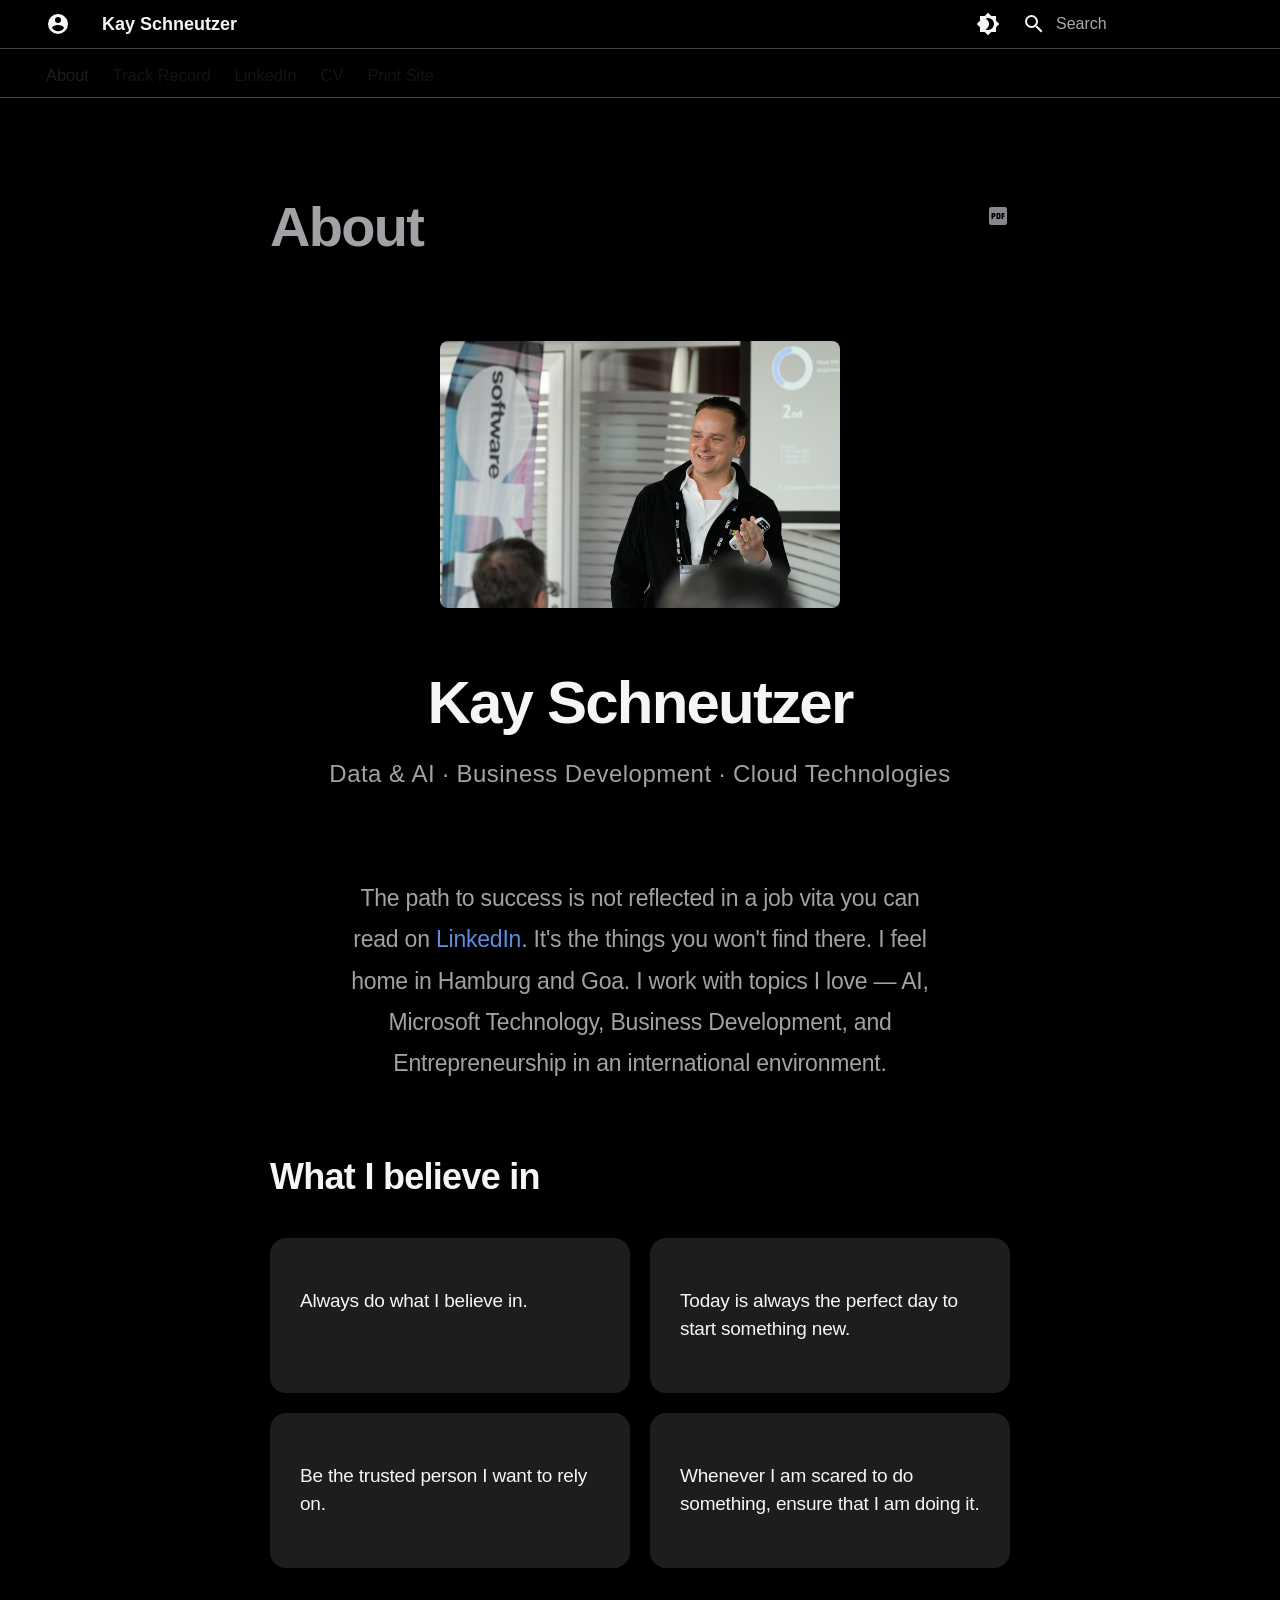
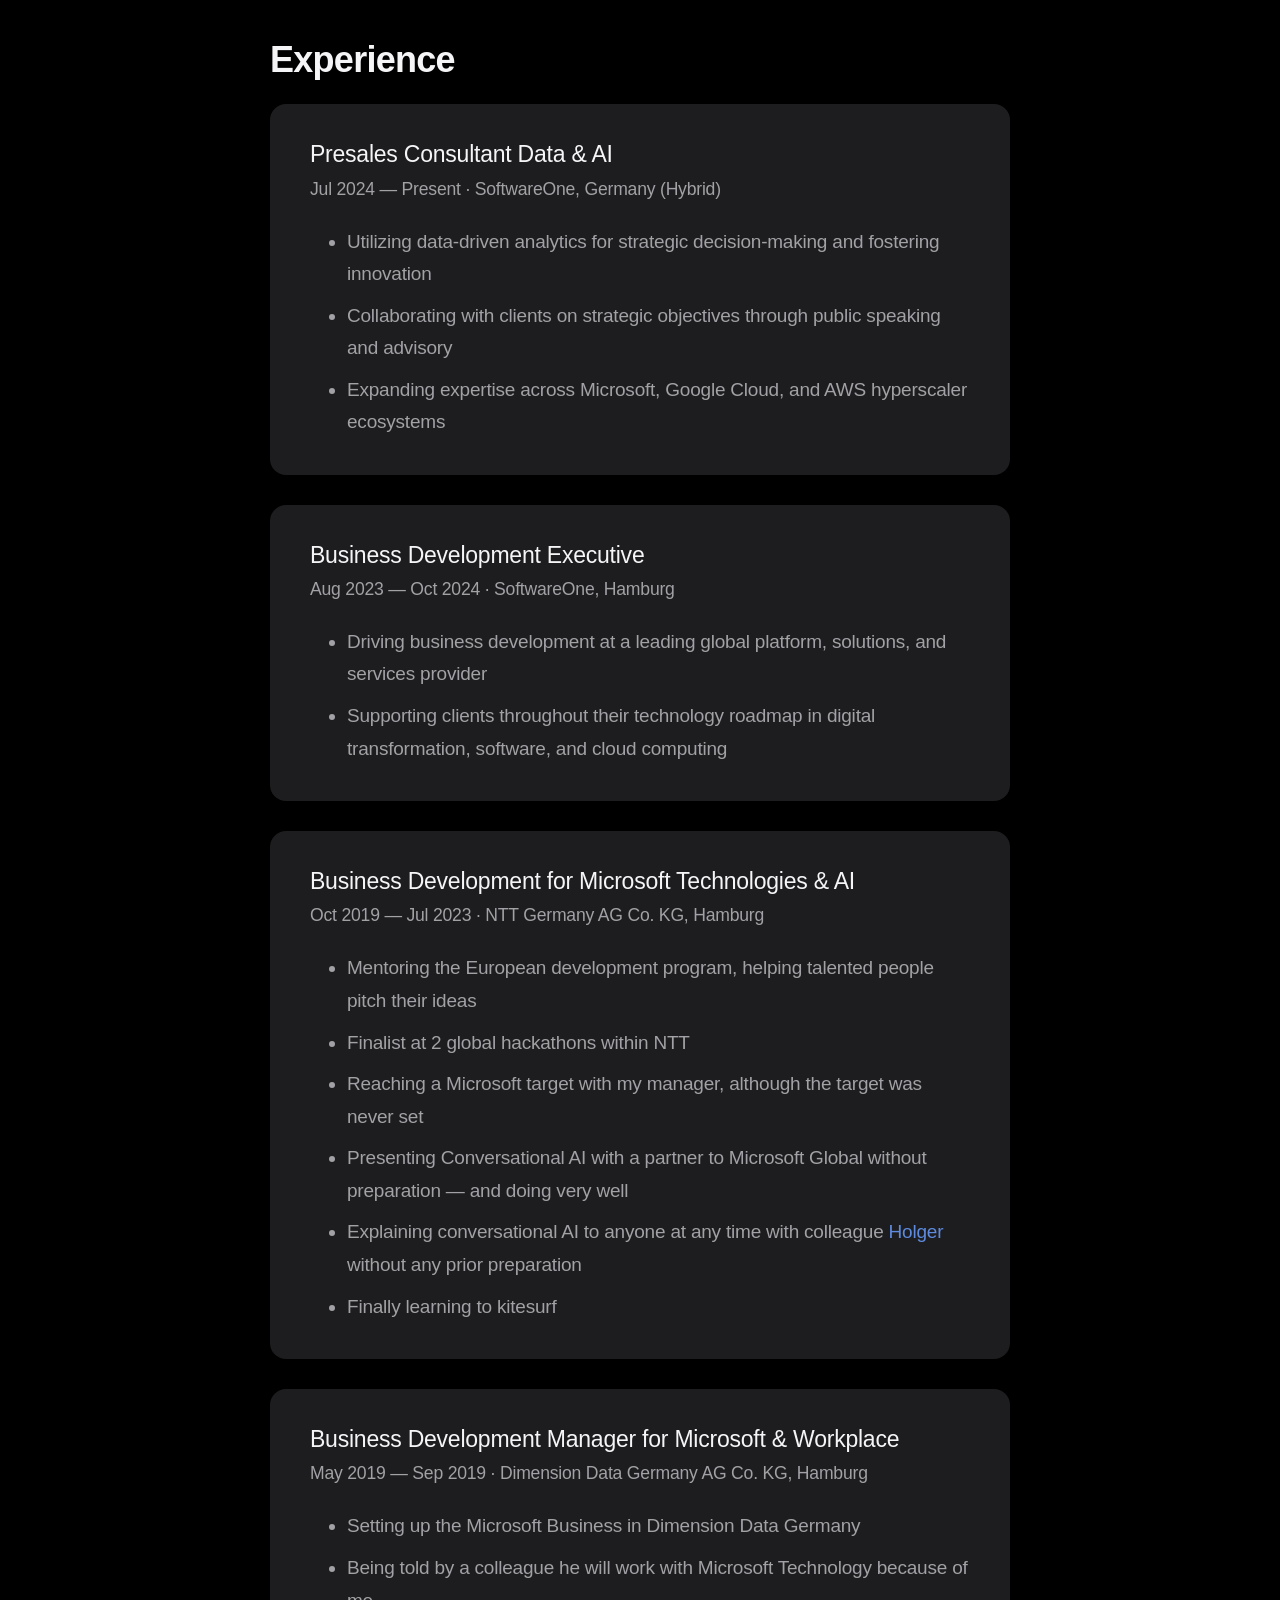
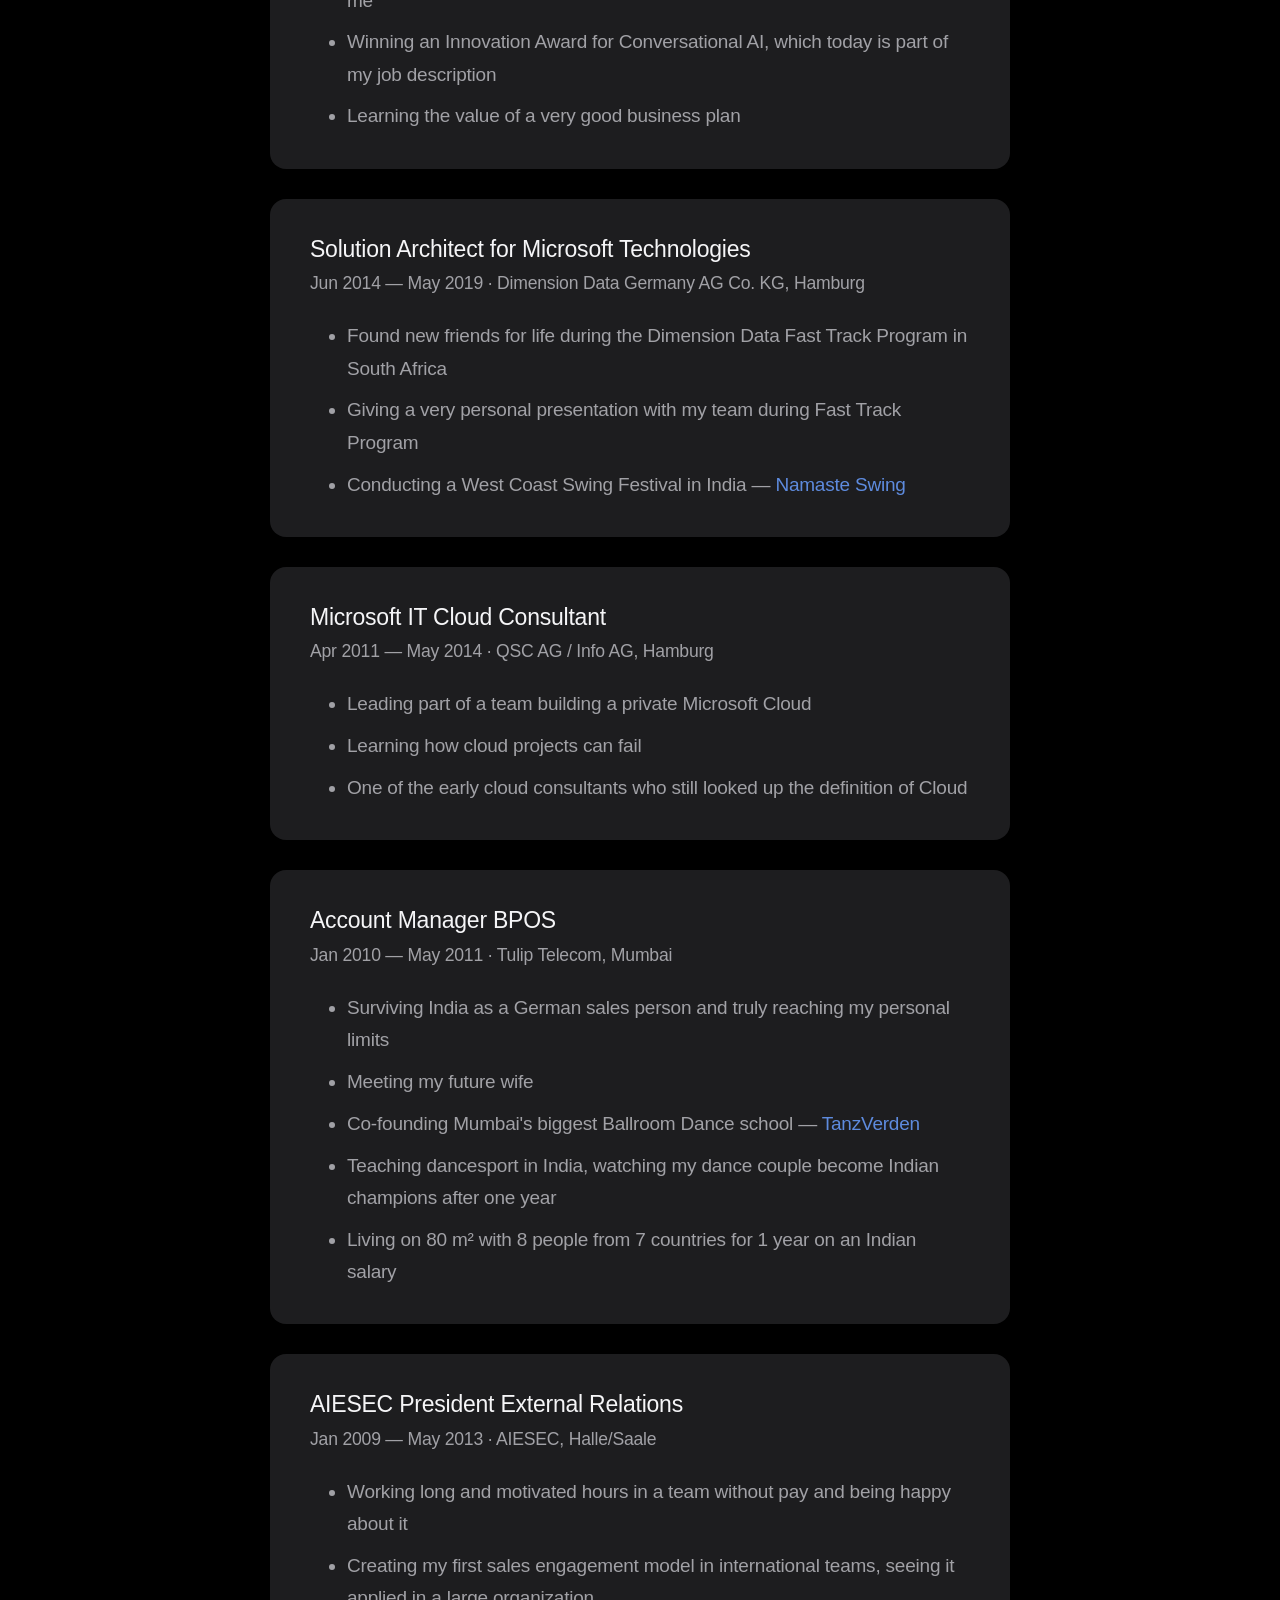
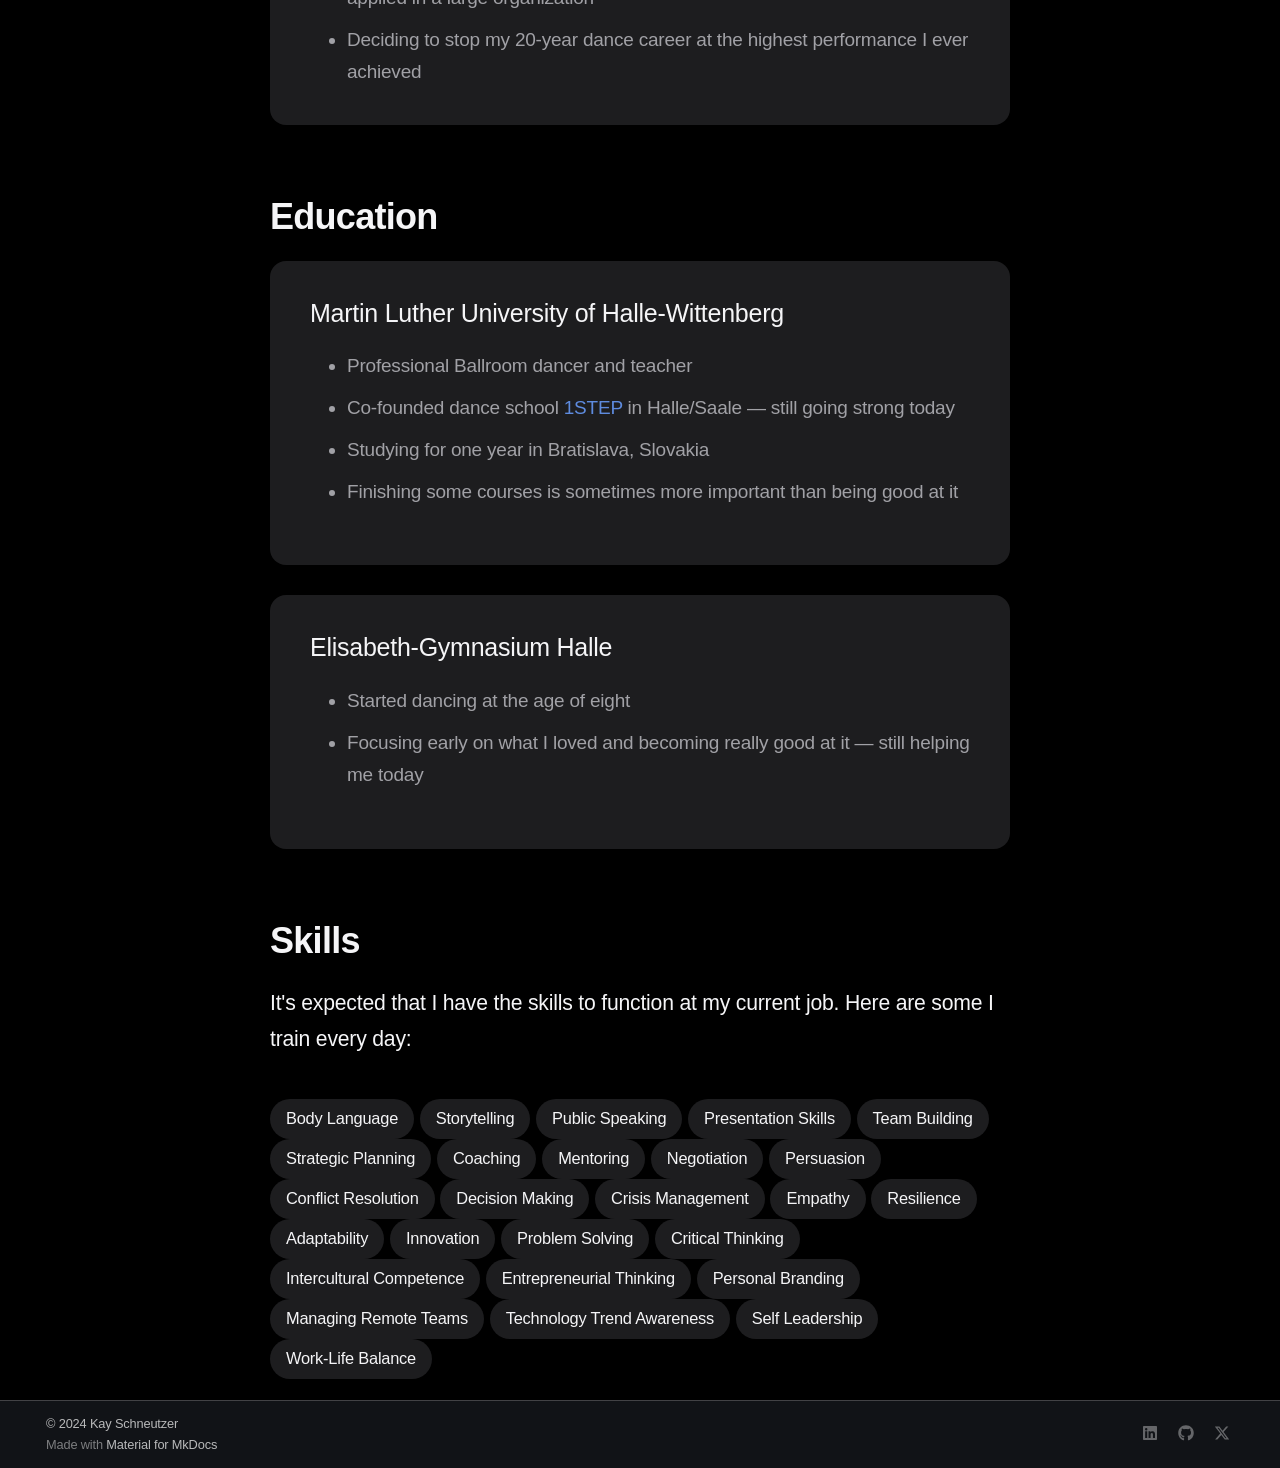
==== commit 06e9fedc: "Deployed 600bdec with MkDocs version: 1.6.1" ====
--- a/index.html
+++ b/index.html
@@ -6,7 +6,7 @@
       <meta charset="utf-8">
       <meta name="viewport" content="width=device-width,initial-scale=1">
       
-        <meta name="description" content="Kay Schneutzer Vita">
+        <meta name="description" content="Kay Schneutzer — Leadership is about empathy">
       
       
         <meta name="author" content="Kay Schneutzer">
@@ -19,56 +19,44 @@
         <link rel="next" href="trackofrecord/">
       
       
+        
+      
+      
       <link rel="icon" href="assets/images/favicon.png">
-      <meta name="generator" content="mkdocs-1.5.3, mkdocs-material-9.4.8">
-    
-    
-      
-        <title>Kay Schneutzer | Leadership is about empathy</title>
-      
-    
-    
-      <link rel="stylesheet" href="assets/stylesheets/main.4b4a2bd9.min.css">
-      
-        
-        <link rel="stylesheet" href="assets/stylesheets/palette.356b1318.min.css">
-      
-      
-
-
-    
-    
-      
-    
-    
-      
-        
-        
-        <link rel="preconnect" href="https://fonts.gstatic.com" crossorigin>
-        <link rel="stylesheet" href="https://fonts.googleapis.com/css?family=Roboto:300,300i,400,400i,700,700i%7CRoboto+Mono:400,400i,700,700i&display=fallback">
-        <style>:root{--md-text-font:"Roboto";--md-code-font:"Roboto Mono"}</style>
-      
-    
-    
-      <link rel="stylesheet" href="css/print-site-enum-headings2.css">
-    
-      <link rel="stylesheet" href="css/print-site-enum-headings3.css">
-    
-      <link rel="stylesheet" href="css/print-site-enum-headings4.css">
-    
-      <link rel="stylesheet" href="css/print-site-enum-headings5.css">
-    
-      <link rel="stylesheet" href="css/print-site-enum-headings6.css">
+      <meta name="generator" content="mkdocs-1.6.1, mkdocs-material-9.7.6">
+    
+    
+      
+        <title>Kay Schneutzer</title>
+      
+    
+    
+      <link rel="stylesheet" href="assets/stylesheets/main.484c7ddc.min.css">
+      
+        
+        <link rel="stylesheet" href="assets/stylesheets/palette.ab4e12ef.min.css">
+      
+      
+
+
+    
+    
+      
+    
+    
+      
+    
     
       <link rel="stylesheet" href="css/print-site.css">
     
       <link rel="stylesheet" href="css/print-site-material.css">
     
-    <script>__md_scope=new URL(".",location),__md_hash=e=>[...e].reduce((e,_)=>(e<<5)-e+_.charCodeAt(0),0),__md_get=(e,_=localStorage,t=__md_scope)=>JSON.parse(_.getItem(t.pathname+"."+e)),__md_set=(e,_,t=localStorage,a=__md_scope)=>{try{t.setItem(a.pathname+"."+e,JSON.stringify(_))}catch(e){}}</script>
-    
-      
-
-    
+      <link rel="stylesheet" href="stylesheets/extra.css">
+    
+    <script>__md_scope=new URL(".",location),__md_hash=e=>[...e].reduce(((e,_)=>(e<<5)-e+_.charCodeAt(0)),0),__md_get=(e,_=localStorage,t=__md_scope)=>JSON.parse(_.getItem(t.pathname+"."+e)),__md_set=(e,_,t=localStorage,a=__md_scope)=>{try{t.setItem(a.pathname+"."+e,JSON.stringify(_))}catch(e){}}</script>
+    
+      
+
     
     
   </head>
@@ -76,12 +64,13 @@
   
     
     
-    
-    
-    
-    <body dir="ltr" data-md-color-scheme="default" data-md-color-primary="white" data-md-color-accent="indigo">
-  
-    
+      
+    
+    
+    
+    
+    <body dir="ltr" data-md-color-scheme="slate" data-md-color-primary="black" data-md-color-accent="white">
+  
     
     <input class="md-toggle" data-md-toggle="drawer" type="checkbox" id="__drawer" autocomplete="off">
     <input class="md-toggle" data-md-toggle="search" type="checkbox" id="__search" autocomplete="off">
@@ -89,7 +78,7 @@
     <div data-md-component="skip">
       
         
-        <a href="#kay-schneutzer" class="md-skip">
+        <a href="#what-i-believe-in" class="md-skip">
           Skip to content
         </a>
       
@@ -101,31 +90,29 @@
     
       
 
-  
-
-<header class="md-header md-header--shadow" data-md-component="header">
+<header class="md-header" data-md-component="header">
   <nav class="md-header__inner md-grid" aria-label="Header">
-    <a href="." title="Kay Schneutzer | Leadership is about empathy" class="md-header__button md-logo" aria-label="Kay Schneutzer | Leadership is about empathy" data-md-component="logo">
-      
-  
-  <svg xmlns="http://www.w3.org/2000/svg" viewBox="0 0 24 24"><path d="M12 8a3 3 0 0 0 3-3 3 3 0 0 0-3-3 3 3 0 0 0-3 3 3 3 0 0 0 3 3m0 3.54C9.64 9.35 6.5 8 3 8v11c3.5 0 6.64 1.35 9 3.54 2.36-2.19 5.5-3.54 9-3.54V8c-3.5 0-6.64 1.35-9 3.54Z"/></svg>
+    <a href="." title="Kay Schneutzer" class="md-header__button md-logo" aria-label="Kay Schneutzer" data-md-component="logo">
+      
+  
+  <svg xmlns="http://www.w3.org/2000/svg" viewBox="0 0 24 24"><path d="M12 19.2c-2.5 0-4.71-1.28-6-3.2.03-2 4-3.1 6-3.1s5.97 1.1 6 3.1a7.23 7.23 0 0 1-6 3.2M12 5a3 3 0 0 1 3 3 3 3 0 0 1-3 3 3 3 0 0 1-3-3 3 3 0 0 1 3-3m0-3A10 10 0 0 0 2 12a10 10 0 0 0 10 10 10 10 0 0 0 10-10c0-5.53-4.5-10-10-10"/></svg>
 
     </a>
     <label class="md-header__button md-icon" for="__drawer">
       
-      <svg xmlns="http://www.w3.org/2000/svg" viewBox="0 0 24 24"><path d="M3 6h18v2H3V6m0 5h18v2H3v-2m0 5h18v2H3v-2Z"/></svg>
+      <svg xmlns="http://www.w3.org/2000/svg" viewBox="0 0 24 24"><path d="M3 6h18v2H3zm0 5h18v2H3zm0 5h18v2H3z"/></svg>
     </label>
     <div class="md-header__title" data-md-component="header-title">
       <div class="md-header__ellipsis">
         <div class="md-header__topic">
           <span class="md-ellipsis">
-            Kay Schneutzer | Leadership is about empathy
+            Kay Schneutzer
           </span>
         </div>
         <div class="md-header__topic" data-md-component="header-topic">
           <span class="md-ellipsis">
             
-              About me
+              About
             
           </span>
         </div>
@@ -133,34 +120,63 @@
     </div>
     
       
-    
-    
-    
-      <label class="md-header__button md-icon" for="__search">
-        
-        <svg xmlns="http://www.w3.org/2000/svg" viewBox="0 0 24 24"><path d="M9.5 3A6.5 6.5 0 0 1 16 9.5c0 1.61-.59 3.09-1.56 4.23l.27.27h.79l5 5-1.5 1.5-5-5v-.79l-.27-.27A6.516 6.516 0 0 1 9.5 16 6.5 6.5 0 0 1 3 9.5 6.5 6.5 0 0 1 9.5 3m0 2C7 5 5 7 5 9.5S7 14 9.5 14 14 12 14 9.5 12 5 9.5 5Z"/></svg>
+        <form class="md-header__option" data-md-component="palette">
+  
+    
+    
+    
+    <input class="md-option" data-md-color-media="" data-md-color-scheme="slate" data-md-color-primary="black" data-md-color-accent="white"  aria-label="Switch to light mode"  type="radio" name="__palette" id="__palette_0">
+    
+      <label class="md-header__button md-icon" title="Switch to light mode" for="__palette_1" hidden>
+        <svg xmlns="http://www.w3.org/2000/svg" viewBox="0 0 24 24"><path d="M12 18c-.89 0-1.74-.2-2.5-.55C11.56 16.5 13 14.42 13 12s-1.44-4.5-3.5-5.45C10.26 6.2 11.11 6 12 6a6 6 0 0 1 6 6 6 6 0 0 1-6 6m8-9.31V4h-4.69L12 .69 8.69 4H4v4.69L.69 12 4 15.31V20h4.69L12 23.31 15.31 20H20v-4.69L23.31 12z"/></svg>
       </label>
-      <div class="md-search" data-md-component="search" role="dialog">
+    
+  
+    
+    
+    
+    <input class="md-option" data-md-color-media="" data-md-color-scheme="default" data-md-color-primary="white" data-md-color-accent="black"  aria-label="Switch to dark mode"  type="radio" name="__palette" id="__palette_1">
+    
+      <label class="md-header__button md-icon" title="Switch to dark mode" for="__palette_0" hidden>
+        <svg xmlns="http://www.w3.org/2000/svg" viewBox="0 0 24 24"><path d="M12 8a4 4 0 0 0-4 4 4 4 0 0 0 4 4 4 4 0 0 0 4-4 4 4 0 0 0-4-4m0 10a6 6 0 0 1-6-6 6 6 0 0 1 6-6 6 6 0 0 1 6 6 6 6 0 0 1-6 6m8-9.31V4h-4.69L12 .69 8.69 4H4v4.69L.69 12 4 15.31V20h4.69L12 23.31 15.31 20H20v-4.69L23.31 12z"/></svg>
+      </label>
+    
+  
+</form>
+      
+    
+    
+      <script>var palette=__md_get("__palette");if(palette&&palette.color){if("(prefers-color-scheme)"===palette.color.media){var media=matchMedia("(prefers-color-scheme: light)"),input=document.querySelector(media.matches?"[data-md-color-media='(prefers-color-scheme: light)']":"[data-md-color-media='(prefers-color-scheme: dark)']");palette.color.media=input.getAttribute("data-md-color-media"),palette.color.scheme=input.getAttribute("data-md-color-scheme"),palette.color.primary=input.getAttribute("data-md-color-primary"),palette.color.accent=input.getAttribute("data-md-color-accent")}for(var[key,value]of Object.entries(palette.color))document.body.setAttribute("data-md-color-"+key,value)}</script>
+    
+    
+    
+      
+      
+        <label class="md-header__button md-icon" for="__search">
+          
+          <svg xmlns="http://www.w3.org/2000/svg" viewBox="0 0 24 24"><path d="M9.5 3A6.5 6.5 0 0 1 16 9.5c0 1.61-.59 3.09-1.56 4.23l.27.27h.79l5 5-1.5 1.5-5-5v-.79l-.27-.27A6.52 6.52 0 0 1 9.5 16 6.5 6.5 0 0 1 3 9.5 6.5 6.5 0 0 1 9.5 3m0 2C7 5 5 7 5 9.5S7 14 9.5 14 14 12 14 9.5 12 5 9.5 5"/></svg>
+        </label>
+        <div class="md-search" data-md-component="search" role="dialog">
   <label class="md-search__overlay" for="__search"></label>
   <div class="md-search__inner" role="search">
     <form class="md-search__form" name="search">
       <input type="text" class="md-search__input" name="query" aria-label="Search" placeholder="Search" autocapitalize="off" autocorrect="off" autocomplete="off" spellcheck="false" data-md-component="search-query" required>
       <label class="md-search__icon md-icon" for="__search">
         
-        <svg xmlns="http://www.w3.org/2000/svg" viewBox="0 0 24 24"><path d="M9.5 3A6.5 6.5 0 0 1 16 9.5c0 1.61-.59 3.09-1.56 4.23l.27.27h.79l5 5-1.5 1.5-5-5v-.79l-.27-.27A6.516 6.516 0 0 1 9.5 16 6.5 6.5 0 0 1 3 9.5 6.5 6.5 0 0 1 9.5 3m0 2C7 5 5 7 5 9.5S7 14 9.5 14 14 12 14 9.5 12 5 9.5 5Z"/></svg>
-        
-        <svg xmlns="http://www.w3.org/2000/svg" viewBox="0 0 24 24"><path d="M20 11v2H8l5.5 5.5-1.42 1.42L4.16 12l7.92-7.92L13.5 5.5 8 11h12Z"/></svg>
+        <svg xmlns="http://www.w3.org/2000/svg" viewBox="0 0 24 24"><path d="M9.5 3A6.5 6.5 0 0 1 16 9.5c0 1.61-.59 3.09-1.56 4.23l.27.27h.79l5 5-1.5 1.5-5-5v-.79l-.27-.27A6.52 6.52 0 0 1 9.5 16 6.5 6.5 0 0 1 3 9.5 6.5 6.5 0 0 1 9.5 3m0 2C7 5 5 7 5 9.5S7 14 9.5 14 14 12 14 9.5 12 5 9.5 5"/></svg>
+        
+        <svg xmlns="http://www.w3.org/2000/svg" viewBox="0 0 24 24"><path d="M20 11v2H8l5.5 5.5-1.42 1.42L4.16 12l7.92-7.92L13.5 5.5 8 11z"/></svg>
       </label>
       <nav class="md-search__options" aria-label="Search">
         
           <a href="javascript:void(0)" class="md-search__icon md-icon" title="Share" aria-label="Share" data-clipboard data-clipboard-text="" data-md-component="search-share" tabindex="-1">
             
-            <svg xmlns="http://www.w3.org/2000/svg" viewBox="0 0 24 24"><path d="M18 16.08c-.76 0-1.44.3-1.96.77L8.91 12.7c.05-.23.09-.46.09-.7 0-.24-.04-.47-.09-.7l7.05-4.11c.54.5 1.25.81 2.04.81a3 3 0 0 0 3-3 3 3 0 0 0-3-3 3 3 0 0 0-3 3c0 .24.04.47.09.7L8.04 9.81C7.5 9.31 6.79 9 6 9a3 3 0 0 0-3 3 3 3 0 0 0 3 3c.79 0 1.5-.31 2.04-.81l7.12 4.15c-.05.21-.08.43-.08.66 0 1.61 1.31 2.91 2.92 2.91 1.61 0 2.92-1.3 2.92-2.91A2.92 2.92 0 0 0 18 16.08Z"/></svg>
+            <svg xmlns="http://www.w3.org/2000/svg" viewBox="0 0 24 24"><path d="M18 16.08c-.76 0-1.44.3-1.96.77L8.91 12.7c.05-.23.09-.46.09-.7s-.04-.47-.09-.7l7.05-4.11c.54.5 1.25.81 2.04.81a3 3 0 0 0 3-3 3 3 0 0 0-3-3 3 3 0 0 0-3 3c0 .24.04.47.09.7L8.04 9.81C7.5 9.31 6.79 9 6 9a3 3 0 0 0-3 3 3 3 0 0 0 3 3c.79 0 1.5-.31 2.04-.81l7.12 4.15c-.05.21-.08.43-.08.66 0 1.61 1.31 2.91 2.92 2.91s2.92-1.3 2.92-2.91A2.92 2.92 0 0 0 18 16.08"/></svg>
           </a>
         
         <button type="reset" class="md-search__icon md-icon" title="Clear" aria-label="Clear" tabindex="-1">
           
-          <svg xmlns="http://www.w3.org/2000/svg" viewBox="0 0 24 24"><path d="M19 6.41 17.59 5 12 10.59 6.41 5 5 6.41 10.59 12 5 17.59 6.41 19 12 13.41 17.59 19 19 17.59 13.41 12 19 6.41Z"/></svg>
+          <svg xmlns="http://www.w3.org/2000/svg" viewBox="0 0 24 24"><path d="M19 6.41 17.59 5 12 10.59 6.41 5 5 6.41 10.59 12 5 17.59 6.41 19 12 13.41 17.59 19 19 17.59 13.41 12z"/></svg>
         </button>
       </nav>
       
@@ -168,7 +184,7 @@
       
     </form>
     <div class="md-search__output">
-      <div class="md-search__scrollwrap" data-md-scrollfix>
+      <div class="md-search__scrollwrap" tabindex="0" data-md-scrollfix>
         <div class="md-search-result" data-md-component="search-result">
           <div class="md-search-result__meta">
             Initializing search
@@ -179,28 +195,123 @@
     </div>
   </div>
 </div>
-    
-    
-      <div class="md-header__source">
-        <a href="https://github.com/schneutzi-81" title="Go to repository" class="md-source" data-md-component="source">
-  <div class="md-source__icon md-icon">
-    
-    <svg xmlns="http://www.w3.org/2000/svg" viewBox="0 0 448 512"><!--! Font Awesome Free 6.4.2 by @fontawesome - https://fontawesome.com License - https://fontawesome.com/license/free (Icons: CC BY 4.0, Fonts: SIL OFL 1.1, Code: MIT License) Copyright 2023 Fonticons, Inc.--><path d="M439.55 236.05 244 40.45a28.87 28.87 0 0 0-40.81 0l-40.66 40.63 51.52 51.52c27.06-9.14 52.68 16.77 43.39 43.68l49.66 49.66c34.23-11.8 61.18 31 35.47 56.69-26.49 26.49-70.21-2.87-56-37.34L240.22 199v121.85c25.3 12.54 22.26 41.85 9.08 55a34.34 34.34 0 0 1-48.55 0c-17.57-17.6-11.07-46.91 11.25-56v-123c-20.8-8.51-24.6-30.74-18.64-45L142.57 101 8.45 235.14a28.86 28.86 0 0 0 0 40.81l195.61 195.6a28.86 28.86 0 0 0 40.8 0l194.69-194.69a28.86 28.86 0 0 0 0-40.81z"/></svg>
+      
+    
+    
+  </nav>
+  
+</header>
+    
+    <div class="md-container" data-md-component="container">
+      
+      
+        
+          
+            
+<nav class="md-tabs" aria-label="Tabs" data-md-component="tabs">
+  <div class="md-grid">
+    <ul class="md-tabs__list">
+      
+        
+  
+  
+  
+    
+  
+  
+    <li class="md-tabs__item md-tabs__item--active">
+      <a href="." class="md-tabs__link">
+        
+  
+  
+    
+  
+  About
+
+      </a>
+    </li>
+  
+
+      
+        
+  
+  
+  
+  
+    <li class="md-tabs__item">
+      <a href="trackofrecord/" class="md-tabs__link">
+        
+  
+  
+    
+  
+  Track Record
+
+      </a>
+    </li>
+  
+
+      
+        
+  
+  
+  
+  
+    <li class="md-tabs__item">
+      <a href="https://www.linkedin.com/in/kay-schneutzer-50169817/" class="md-tabs__link">
+        
+  
+  
+    
+  
+  LinkedIn
+
+      </a>
+    </li>
+  
+
+      
+        
+  
+  
+  
+  
+    <li class="md-tabs__item">
+      <a href="https://github.com/schneutzi-81/schneutzi-81.github.io/raw/master/docs/assets/Kay%2BSchneutzer%2B-%2B%2BGlobal%2BBDM.pdf" class="md-tabs__link">
+        
+  
+  
+    
+  
+  CV
+
+      </a>
+    </li>
+  
+
+      
+        
+  
+  
+  
+  
+    <li class="md-tabs__item">
+      <a href="print_page/" class="md-tabs__link">
+        
+  
+  
+    
+  
+  Print Site
+
+      </a>
+    </li>
+  
+
+      
+    </ul>
   </div>
-  <div class="md-source__repository">
-    https://github.com/schneutzi-81
-  </div>
-</a>
-      </div>
-    
-  </nav>
-  
-</header>
-    
-    <div class="md-container" data-md-component="container">
-      
-      
-        
+</nav>
           
         
       
@@ -209,97 +320,57 @@
           
             
               
-              <div class="md-sidebar md-sidebar--primary" data-md-component="sidebar" data-md-type="navigation" >
+                
+              
+              <div class="md-sidebar md-sidebar--primary" data-md-component="sidebar" data-md-type="navigation" hidden>
                 <div class="md-sidebar__scrollwrap">
                   <div class="md-sidebar__inner">
                     
 
 
-
-<nav class="md-nav md-nav--primary" aria-label="Navigation" data-md-level="0">
+  
+
+
+<nav class="md-nav md-nav--primary md-nav--lifted" aria-label="Navigation" data-md-level="0">
   <label class="md-nav__title" for="__drawer">
-    <a href="." title="Kay Schneutzer | Leadership is about empathy" class="md-nav__button md-logo" aria-label="Kay Schneutzer | Leadership is about empathy" data-md-component="logo">
-      
-  
-  <svg xmlns="http://www.w3.org/2000/svg" viewBox="0 0 24 24"><path d="M12 8a3 3 0 0 0 3-3 3 3 0 0 0-3-3 3 3 0 0 0-3 3 3 3 0 0 0 3 3m0 3.54C9.64 9.35 6.5 8 3 8v11c3.5 0 6.64 1.35 9 3.54 2.36-2.19 5.5-3.54 9-3.54V8c-3.5 0-6.64 1.35-9 3.54Z"/></svg>
+    <a href="." title="Kay Schneutzer" class="md-nav__button md-logo" aria-label="Kay Schneutzer" data-md-component="logo">
+      
+  
+  <svg xmlns="http://www.w3.org/2000/svg" viewBox="0 0 24 24"><path d="M12 19.2c-2.5 0-4.71-1.28-6-3.2.03-2 4-3.1 6-3.1s5.97 1.1 6 3.1a7.23 7.23 0 0 1-6 3.2M12 5a3 3 0 0 1 3 3 3 3 0 0 1-3 3 3 3 0 0 1-3-3 3 3 0 0 1 3-3m0-3A10 10 0 0 0 2 12a10 10 0 0 0 10 10 10 10 0 0 0 10-10c0-5.53-4.5-10-10-10"/></svg>
 
     </a>
-    Kay Schneutzer | Leadership is about empathy
+    Kay Schneutzer
   </label>
   
-    <div class="md-nav__source">
-      <a href="https://github.com/schneutzi-81" title="Go to repository" class="md-source" data-md-component="source">
-  <div class="md-source__icon md-icon">
-    
-    <svg xmlns="http://www.w3.org/2000/svg" viewBox="0 0 448 512"><!--! Font Awesome Free 6.4.2 by @fontawesome - https://fontawesome.com License - https://fontawesome.com/license/free (Icons: CC BY 4.0, Fonts: SIL OFL 1.1, Code: MIT License) Copyright 2023 Fonticons, Inc.--><path d="M439.55 236.05 244 40.45a28.87 28.87 0 0 0-40.81 0l-40.66 40.63 51.52 51.52c27.06-9.14 52.68 16.77 43.39 43.68l49.66 49.66c34.23-11.8 61.18 31 35.47 56.69-26.49 26.49-70.21-2.87-56-37.34L240.22 199v121.85c25.3 12.54 22.26 41.85 9.08 55a34.34 34.34 0 0 1-48.55 0c-17.57-17.6-11.07-46.91 11.25-56v-123c-20.8-8.51-24.6-30.74-18.64-45L142.57 101 8.45 235.14a28.86 28.86 0 0 0 0 40.81l195.61 195.6a28.86 28.86 0 0 0 40.8 0l194.69-194.69a28.86 28.86 0 0 0 0-40.81z"/></svg>
-  </div>
-  <div class="md-source__repository">
-    https://github.com/schneutzi-81
-  </div>
-</a>
-    </div>
-  
   <ul class="md-nav__list" data-md-scrollfix>
     
       
       
   
   
-  
-    <li class="md-nav__item">
-      <a href="https://www.linkedin.com/in/kay-schneutzer-50169817/" class="md-nav__link">
-        
-  
-  <span class="md-ellipsis">
-    LinkedIn
-  </span>
-  
-
-      </a>
-    </li>
-  
-
-    
-      
-      
-  
-  
-  
-    <li class="md-nav__item">
-      <a href="https://github.com/schneutzi-81/schneutzi-81.github.io/raw/master/docs/assets/Profile%2BKay%2BSchneutzer.pdf" class="md-nav__link">
-        
-  
-  <span class="md-ellipsis">
-    My Profile
-  </span>
-  
-
-      </a>
-    </li>
-  
-
-    
-      
-      
-  
-  
-    
+    
+  
   
   
     <li class="md-nav__item md-nav__item--active">
       
       <input class="md-nav__toggle md-toggle" type="checkbox" id="__toc">
       
-      
-        
       
       
         <label class="md-nav__link md-nav__link--active" for="__toc">
           
   
+  
   <span class="md-ellipsis">
-    About me
+    
+  
+    About
+  
+
+    
   </span>
+  
   
 
           <span class="md-nav__icon md-icon"></span>
@@ -308,10 +379,17 @@
       <a href="." class="md-nav__link md-nav__link--active">
         
   
+  
   <span class="md-ellipsis">
-    About me
+    
+  
+    About
+  
+
+    
   </span>
   
+  
 
       </a>
       
@@ -320,8 +398,6 @@
 <nav class="md-nav md-nav--secondary" aria-label="Table of contents">
   
   
-  
-    
   
   
     <label class="md-nav__title" for="__toc">
@@ -331,65 +407,112 @@
     <ul class="md-nav__list" data-md-component="toc" data-md-scrollfix>
       
         <li class="md-nav__item">
-  <a href="#statement" class="md-nav__link">
-    Statement
+  <a href="#what-i-believe-in" class="md-nav__link">
+    <span class="md-ellipsis">
+      
+        What I believe in
+      
+    </span>
   </a>
   
 </li>
       
         <li class="md-nav__item">
-  <a href="#objective" class="md-nav__link">
-    Objective
-  </a>
-  
-</li>
-      
-        <li class="md-nav__item">
-  <a href="#work-experience" class="md-nav__link">
-     Work experience
-  </a>
-  
-    <nav class="md-nav" aria-label="Work experience">
+  <a href="#experience" class="md-nav__link">
+    <span class="md-ellipsis">
+      
+        Experience
+      
+    </span>
+  </a>
+  
+    <nav class="md-nav" aria-label="Experience">
       <ul class="md-nav__list">
         
           <li class="md-nav__item">
+  <a href="#presales-consultant-data-ai" class="md-nav__link">
+    <span class="md-ellipsis">
+      
+        Presales Consultant Data &amp; AI
+      
+    </span>
+  </a>
+  
+</li>
+        
+          <li class="md-nav__item">
+  <a href="#business-development-executive" class="md-nav__link">
+    <span class="md-ellipsis">
+      
+        Business Development Executive
+      
+    </span>
+  </a>
+  
+</li>
+        
+          <li class="md-nav__item">
   <a href="#business-development-for-microsoft-technologies-ai" class="md-nav__link">
-    Business Development for Microsoft Technologies &amp; AI
+    <span class="md-ellipsis">
+      
+        Business Development for Microsoft Technologies &amp; AI
+      
+    </span>
   </a>
   
 </li>
         
           <li class="md-nav__item">
   <a href="#business-development-manager-for-microsoft-workplace" class="md-nav__link">
-    Business Development Manager for Microsoft &amp; Workplace
+    <span class="md-ellipsis">
+      
+        Business Development Manager for Microsoft &amp; Workplace
+      
+    </span>
   </a>
   
 </li>
         
           <li class="md-nav__item">
   <a href="#solution-architect-for-microsoft-technologies" class="md-nav__link">
-    Solution Architect for Microsoft technologies
+    <span class="md-ellipsis">
+      
+        Solution Architect for Microsoft Technologies
+      
+    </span>
   </a>
   
 </li>
         
           <li class="md-nav__item">
   <a href="#microsoft-it-cloud-consultant" class="md-nav__link">
-    Microsoft IT Cloud Consultant
+    <span class="md-ellipsis">
+      
+        Microsoft IT Cloud Consultant
+      
+    </span>
   </a>
   
 </li>
         
           <li class="md-nav__item">
   <a href="#account-manager-bpos" class="md-nav__link">
-    Account Manager BPOS
+    <span class="md-ellipsis">
+      
+        Account Manager BPOS
+      
+    </span>
   </a>
   
 </li>
         
           <li class="md-nav__item">
   <a href="#aiesec-president-external-relations" class="md-nav__link">
-    AIESEC President External Relations
+    <span class="md-ellipsis">
+      
+        AIESEC President External Relations
+      
+    </span>
   </a>
   
 </li>
@@ -401,14 +524,50 @@
       
         <li class="md-nav__item">
   <a href="#education" class="md-nav__link">
-     Education
-  </a>
+    <span class="md-ellipsis">
+      
+        Education
+      
+    </span>
+  </a>
+  
+    <nav class="md-nav" aria-label="Education">
+      <ul class="md-nav__list">
+        
+          <li class="md-nav__item">
+  <a href="#martin-luther-university-of-halle-wittenberg" class="md-nav__link">
+    <span class="md-ellipsis">
+      
+        Martin Luther University of Halle-Wittenberg
+      
+    </span>
+  </a>
+  
+</li>
+        
+          <li class="md-nav__item">
+  <a href="#elisabeth-gymnasium-halle" class="md-nav__link">
+    <span class="md-ellipsis">
+      
+        Elisabeth-Gymnasium Halle
+      
+    </span>
+  </a>
+  
+</li>
+        
+      </ul>
+    </nav>
   
 </li>
       
         <li class="md-nav__item">
   <a href="#skills" class="md-nav__link">
-     Skills
+    <span class="md-ellipsis">
+      
+        Skills
+      
+    </span>
   </a>
   
 </li>
@@ -423,6 +582,61 @@
     
       
       
+  
+  
+  
+  
+    <li class="md-nav__item">
+      <a href="trackofrecord/" class="md-nav__link">
+        
+  
+  
+  <span class="md-ellipsis">
+    
+  
+    Track Record
+  
+
+    
+  </span>
+  
+  
+
+      </a>
+    </li>
+  
+
+    
+      
+      
+  
+  
+  
+  
+    <li class="md-nav__item">
+      <a href="https://www.linkedin.com/in/kay-schneutzer-50169817/" class="md-nav__link">
+        
+  
+  
+  <span class="md-ellipsis">
+    
+  
+    LinkedIn
+  
+
+    
+  </span>
+  
+  
+
+      </a>
+    </li>
+  
+
+    
+      
+      
+  
   
   
   
@@ -430,9 +644,16 @@
       <a href="https://github.com/schneutzi-81/schneutzi-81.github.io/raw/master/docs/assets/Kay%2BSchneutzer%2B-%2B%2BGlobal%2BBDM.pdf" class="md-nav__link">
         
   
+  
   <span class="md-ellipsis">
-    Curriculum Vitae
+    
+  
+    CV
+  
+
+    
   </span>
+  
   
 
       </a>
@@ -445,32 +666,21 @@
   
   
   
-    <li class="md-nav__item">
-      <a href="trackofrecord/" class="md-nav__link">
-        
-  
-  <span class="md-ellipsis">
-    Professional Track of Record
-  </span>
-  
-
-      </a>
-    </li>
-  
-
-    
-      
-      
-  
-  
   
     <li class="md-nav__item">
       <a href="print_page/" class="md-nav__link">
         
   
+  
   <span class="md-ellipsis">
+    
+  
     Print Site
+  
+
+    
   </span>
+  
   
 
       </a>
@@ -486,7 +696,9 @@
             
             
               
-              <div class="md-sidebar md-sidebar--secondary" data-md-component="sidebar" data-md-type="toc" >
+                
+              
+              <div class="md-sidebar md-sidebar--secondary" data-md-component="sidebar" data-md-type="toc" hidden>
                 <div class="md-sidebar__scrollwrap">
                   <div class="md-sidebar__inner">
                     
@@ -494,8 +706,6 @@
 <nav class="md-nav md-nav--secondary" aria-label="Table of contents">
   
   
-  
-    
   
   
     <label class="md-nav__title" for="__toc">
@@ -505,65 +715,112 @@
     <ul class="md-nav__list" data-md-component="toc" data-md-scrollfix>
       
         <li class="md-nav__item">
-  <a href="#statement" class="md-nav__link">
-    Statement
+  <a href="#what-i-believe-in" class="md-nav__link">
+    <span class="md-ellipsis">
+      
+        What I believe in
+      
+    </span>
   </a>
   
 </li>
       
         <li class="md-nav__item">
-  <a href="#objective" class="md-nav__link">
-    Objective
-  </a>
-  
-</li>
-      
-        <li class="md-nav__item">
-  <a href="#work-experience" class="md-nav__link">
-     Work experience
-  </a>
-  
-    <nav class="md-nav" aria-label="Work experience">
+  <a href="#experience" class="md-nav__link">
+    <span class="md-ellipsis">
+      
+        Experience
+      
+    </span>
+  </a>
+  
+    <nav class="md-nav" aria-label="Experience">
       <ul class="md-nav__list">
         
           <li class="md-nav__item">
+  <a href="#presales-consultant-data-ai" class="md-nav__link">
+    <span class="md-ellipsis">
+      
+        Presales Consultant Data &amp; AI
+      
+    </span>
+  </a>
+  
+</li>
+        
+          <li class="md-nav__item">
+  <a href="#business-development-executive" class="md-nav__link">
+    <span class="md-ellipsis">
+      
+        Business Development Executive
+      
+    </span>
+  </a>
+  
+</li>
+        
+          <li class="md-nav__item">
   <a href="#business-development-for-microsoft-technologies-ai" class="md-nav__link">
-    Business Development for Microsoft Technologies &amp; AI
+    <span class="md-ellipsis">
+      
+        Business Development for Microsoft Technologies &amp; AI
+      
+    </span>
   </a>
   
 </li>
         
           <li class="md-nav__item">
   <a href="#business-development-manager-for-microsoft-workplace" class="md-nav__link">
-    Business Development Manager for Microsoft &amp; Workplace
+    <span class="md-ellipsis">
+      
+        Business Development Manager for Microsoft &amp; Workplace
+      
+    </span>
   </a>
   
 </li>
         
           <li class="md-nav__item">
   <a href="#solution-architect-for-microsoft-technologies" class="md-nav__link">
-    Solution Architect for Microsoft technologies
+    <span class="md-ellipsis">
+      
+        Solution Architect for Microsoft Technologies
+      
+    </span>
   </a>
   
 </li>
         
           <li class="md-nav__item">
   <a href="#microsoft-it-cloud-consultant" class="md-nav__link">
-    Microsoft IT Cloud Consultant
+    <span class="md-ellipsis">
+      
+        Microsoft IT Cloud Consultant
+      
+    </span>
   </a>
   
 </li>
         
           <li class="md-nav__item">
   <a href="#account-manager-bpos" class="md-nav__link">
-    Account Manager BPOS
+    <span class="md-ellipsis">
+      
+        Account Manager BPOS
+      
+    </span>
   </a>
   
 </li>
         
           <li class="md-nav__item">
   <a href="#aiesec-president-external-relations" class="md-nav__link">
-    AIESEC President External Relations
+    <span class="md-ellipsis">
+      
+        AIESEC President External Relations
+      
+    </span>
   </a>
   
 </li>
@@ -575,14 +832,50 @@
       
         <li class="md-nav__item">
   <a href="#education" class="md-nav__link">
-     Education
-  </a>
+    <span class="md-ellipsis">
+      
+        Education
+      
+    </span>
+  </a>
+  
+    <nav class="md-nav" aria-label="Education">
+      <ul class="md-nav__list">
+        
+          <li class="md-nav__item">
+  <a href="#martin-luther-university-of-halle-wittenberg" class="md-nav__link">
+    <span class="md-ellipsis">
+      
+        Martin Luther University of Halle-Wittenberg
+      
+    </span>
+  </a>
+  
+</li>
+        
+          <li class="md-nav__item">
+  <a href="#elisabeth-gymnasium-halle" class="md-nav__link">
+    <span class="md-ellipsis">
+      
+        Elisabeth-Gymnasium Halle
+      
+    </span>
+  </a>
+  
+</li>
+        
+      </ul>
+    </nav>
   
 </li>
       
         <li class="md-nav__item">
   <a href="#skills" class="md-nav__link">
-     Skills
+    <span class="md-ellipsis">
+      
+        Skills
+      
+    </span>
   </a>
   
 </li>
@@ -597,127 +890,187 @@
           
           
             <div class="md-content" data-md-component="content">
+              
               <article class="md-content__inner md-typeset">
                 
 
 
     <a href="resume.pdf" title="Site PDF" class="md-content__button md-icon">
-        <svg xmlns="http://www.w3.org/2000/svg" viewBox="0 0 24 24"><path d="M19 3H5c-1.1 0-2 .9-2 2v14c0 1.1.9 2 2 2h14c1.1 0 2-.9 2-2V5c0-1.1-.9-2-2-2m-9.5 8.5c0 .8-.7 1.5-1.5 1.5H7v2H5.5V9H8c.8 0 1.5.7 1.5 1.5v1m5 2c0 .8-.7 1.5-1.5 1.5h-2.5V9H13c.8 0 1.5.7 1.5 1.5v3m4-3H17v1h1.5V13H17v2h-1.5V9h3v1.5m-6.5 0h1v3h-1v-3m-5 0h1v1H7v-1Z"/></svg>
+        <svg xmlns="http://www.w3.org/2000/svg" viewBox="0 0 24 24"><path d="M19 3H5c-1.1 0-2 .9-2 2v14c0 1.1.9 2 2 2h14c1.1 0 2-.9 2-2V5c0-1.1-.9-2-2-2m-9.5 8.5c0 .8-.7 1.5-1.5 1.5H7v2H5.5V9H8c.8 0 1.5.7 1.5 1.5zm5 2c0 .8-.7 1.5-1.5 1.5h-2.5V9H13c.8 0 1.5.7 1.5 1.5zm4-3H17v1h1.5V13H17v2h-1.5V9h3zm-6.5 0h1v3h-1zm-5 0h1v1H7z"/></svg>
     </a>
 
 
 
                   
-
-  
-  
-
-
-<h1 id="kay-schneutzer">Kay Schneutzer</h1>
-<p>Test</p>
-<p><img alt="profile_picture" src="https://github.com/schneutzi-81/schneutzi-81.github.io/blob/master/docs/2018-11-16_00-21-25_213.jpeg?raw=true" /></p>
-<h2 id="statement">Statement</h2>
-<p>The path to success, action, and productivity is not reflected in a job vita you can read on <a href="https://www.linkedin.com/in/kay-schneutzer-50169817/" title="Linkedin">Linkedin</a>. It's the things you won't find there. Here's a short bio with interesting insight out my vita.</p>
-<p>Today  I  feel home in Hamburg (Germany) and Goa (India). I work with topics I really love, like AI, Microsoft Technology, Business Development, Entrepreneurship in an international environment - and it happened with being employed at NTT Germany and them allowing me to do so. </p>
-<hr />
-<h2 id="objective">Objective</h2>
+  
+
+
+
+
+  <h1>About</h1>
+
+<div class="hero">
+<p><img alt="profile_picture" src="assets/SWO-105207-20240305_10-52-07.jpg" /></p>
+<p class="hero-name">Kay Schneutzer</p>
+<p class="hero-tagline">Data &amp; AI &middot; Business Development &middot; Cloud Technologies</p>
+</div>
+<div class="statement">
+<p>The path to success is not reflected in a job vita you can read on <a href="https://www.linkedin.com/in/kay-schneutzer-50169817/">LinkedIn</a>. It's the things you won't find there. I feel home in Hamburg and Goa. I work with topics I love — AI, Microsoft Technology, Business Development, and Entrepreneurship in an international environment.</p>
+</div>
+<h2 id="what-i-believe-in">What I believe in<a class="headerlink" href="#what-i-believe-in" title="Permanent link">&para;</a></h2>
+<div class="values">
+<div class="value-item">
+<p>Always do what I believe in.</p>
+</div>
+<div class="value-item">
+<p>Today is always the perfect day to start something new.</p>
+</div>
+<div class="value-item">
+<p>Be the trusted person I want to rely on.</p>
+</div>
+<div class="value-item">
+<p>Whenever I am scared to do something, ensure that I am doing it.</p>
+</div>
+</div>
+<h2 id="experience">Experience<a class="headerlink" href="#experience" title="Permanent link">&para;</a></h2>
+<div class="experience-card">
+<h3 id="presales-consultant-data-ai">Presales Consultant Data &amp; AI<a class="headerlink" href="#presales-consultant-data-ai" title="Permanent link">&para;</a></h3>
+<div class="role-meta">Jul 2024 — Present &middot; SoftwareOne, Germany (Hybrid)</div>
 <ul>
-<li>Always do what I believe in. </li>
-<li>Today is always the perfect day to start something new. </li>
-<li>Be the trusted person I want to rely on.</li>
-<li>Whenever I am scared to do something, ensure that I am doing it.  </li>
+<li>Utilizing data-driven analytics for strategic decision-making and fostering innovation</li>
+<li>Collaborating with clients on strategic objectives through public speaking and advisory</li>
+<li>Expanding expertise across Microsoft, Google Cloud, and AWS hyperscaler ecosystems</li>
 </ul>
-<hr />
-<h2 id="work-experience"><span class="twemoji"><svg xmlns="http://www.w3.org/2000/svg" viewBox="0 0 512 512"><!--! Font Awesome Free 6.4.2 by @fontawesome - https://fontawesome.com License - https://fontawesome.com/license/free (Icons: CC BY 4.0, Fonts: SIL OFL 1.1, Code: MIT License) Copyright 2023 Fonticons, Inc.--><path d="M184 48h144c4.4 0 8 3.6 8 8v40H176V56c0-4.4 3.6-8 8-8zm-56 8v40H64c-35.3 0-64 28.7-64 64v96h512v-96c0-35.3-28.7-64-64-64h-64V56c0-30.9-25.1-56-56-56H184c-30.9 0-56 25.1-56 56zm384 232H320v32c0 17.7-14.3 32-32 32h-64c-17.7 0-32-14.3-32-32v-32H0v128c0 35.3 28.7 64 64 64h384c35.3 0 64-28.7 64-64V288z"/></svg></span> Work experience</h2>
-<h3 id="business-development-for-microsoft-technologies-ai">Business Development for Microsoft Technologies &amp; AI</h3>
-<blockquote>
-<p><em>from 01.10.2019 - present, NTT Germany Ag Co. KG , Hamburg.</em> <br></p>
-</blockquote>
+</div>
+<div class="experience-card">
+<h3 id="business-development-executive">Business Development Executive<a class="headerlink" href="#business-development-executive" title="Permanent link">&para;</a></h3>
+<div class="role-meta">Aug 2023 — Oct 2024 &middot; SoftwareOne, Hamburg</div>
 <ul>
-<li>being a mentor for the european development program  and helping a young group of talented people pitch their ideas to make me learn things I would not be able to teach them</li>
-<li>Feeling a bit disappointed being finalist at 2 global hackathons within NTT with the same idea for the 3rd time</li>
-<li>reaching a Microsoft target with my Manager, although the target was never set</li>
-<li>presenting a Conversation AI with a Partner to Microsoft Global without intensive preparing and yet doing very well</li>
-<li>being happy that I finally was able to kitesurf for the first time</li>
-<li>being able to explain conversational AI to anyone at any time with my colleague <a href="https://github.com/holgerimbery" title="Holger">Holger</a> without any prior preparation</li>
+<li>Driving business development at a leading global platform, solutions, and services provider</li>
+<li>Supporting clients throughout their technology roadmap in digital transformation, software, and cloud computing</li>
 </ul>
-<h3 id="business-development-manager-for-microsoft-workplace">Business Development Manager for Microsoft &amp; Workplace</h3>
-<blockquote>
-<p><em>from 01.05.2019 - 01.09.2019, Dimension Data Germany Ag Co. KG, Hamburg</em> <br></p>
-</blockquote>
+</div>
+<div class="experience-card">
+<h3 id="business-development-for-microsoft-technologies-ai">Business Development for Microsoft Technologies &amp; AI<a class="headerlink" href="#business-development-for-microsoft-technologies-ai" title="Permanent link">&para;</a></h3>
+<div class="role-meta">Oct 2019 — Jul 2023 &middot; NTT Germany AG Co. KG, Hamburg</div>
 <ul>
-<li>feeling motivated to be part of a team responsible for setting up the the Microsoft Business in Dimension Data Germany Ag Co. KG</li>
-<li>Being told by a colleague that he believes he will work with Microsoft Technology because of me</li>
-<li>Winning an Innovation Award for an Conversational AI which, today, is part of my job description</li>
-<li>learning about the value of a having a very good Business Plan </li>
+<li>Mentoring the European development program, helping talented people pitch their ideas</li>
+<li>Finalist at 2 global hackathons within NTT</li>
+<li>Reaching a Microsoft target with my manager, although the target was never set</li>
+<li>Presenting Conversational AI with a partner to Microsoft Global without preparation — and doing very well</li>
+<li>Explaining conversational AI to anyone at any time with colleague <a href="https://github.com/holgerimbery">Holger</a> without any prior preparation</li>
+<li>Finally learning to kitesurf</li>
 </ul>
-<h3 id="solution-architect-for-microsoft-technologies">Solution Architect for Microsoft technologies</h3>
-<blockquote>
-<p><em>from 01.06.2014 - 01.05.2019, Dimension Data Germany Ag Co. KG, Hamburg</em> <br></p>
-</blockquote>
+</div>
+<div class="experience-card">
+<h3 id="business-development-manager-for-microsoft-workplace">Business Development Manager for Microsoft &amp; Workplace<a class="headerlink" href="#business-development-manager-for-microsoft-workplace" title="Permanent link">&para;</a></h3>
+<div class="role-meta">May 2019 — Sep 2019 &middot; Dimension Data Germany AG Co. KG, Hamburg</div>
 <ul>
-<li>I found new friends for life during the Dimension Data Fast Track Program in south Africa</li>
-<li>Giving a very personal presentation, with my team during Fast Track Program</li>
-<li>conducting a West Cost Swing Festival in India <a href="https://namasteswing.in/?fbclid=IwAR0uXs7akKQcK8jYuyX1Mn10ynVbIk6T94COuCZo9Is5tmRcFl4Gt54W6Xc">Namaste Swing</a></li>
+<li>Setting up the Microsoft Business in Dimension Data Germany</li>
+<li>Being told by a colleague he will work with Microsoft Technology because of me</li>
+<li>Winning an Innovation Award for Conversational AI, which today is part of my job description</li>
+<li>Learning the value of a very good business plan</li>
 </ul>
-<h3 id="microsoft-it-cloud-consultant">Microsoft IT Cloud Consultant</h3>
-<blockquote>
-<p><em>from 01.04.2011 - 01.05.2014, QSC AG/Info AG, Hamburg</em> <br></p>
-</blockquote>
+</div>
+<div class="experience-card">
+<h3 id="solution-architect-for-microsoft-technologies">Solution Architect for Microsoft Technologies<a class="headerlink" href="#solution-architect-for-microsoft-technologies" title="Permanent link">&para;</a></h3>
+<div class="role-meta">Jun 2014 — May 2019 &middot; Dimension Data Germany AG Co. KG, Hamburg</div>
 <ul>
-<li>Being a leading part of a team building a private Microsoft Cloud</li>
+<li>Found new friends for life during the Dimension Data Fast Track Program in South Africa</li>
+<li>Giving a very personal presentation with my team during Fast Track Program</li>
+<li>Conducting a West Coast Swing Festival in India — <a href="https://namasteswing.in/">Namaste Swing</a></li>
+</ul>
+</div>
+<div class="experience-card">
+<h3 id="microsoft-it-cloud-consultant">Microsoft IT Cloud Consultant<a class="headerlink" href="#microsoft-it-cloud-consultant" title="Permanent link">&para;</a></h3>
+<div class="role-meta">Apr 2011 — May 2014 &middot; QSC AG / Info AG, Hamburg</div>
+<ul>
+<li>Leading part of a team building a private Microsoft Cloud</li>
 <li>Learning how cloud projects can fail</li>
-<li>Being one of the early cloud consultants who still looks up the definition of Cloud to understand what his job is about</li>
+<li>One of the early cloud consultants who still looked up the definition of Cloud</li>
 </ul>
-<h3 id="account-manager-bpos">Account Manager BPOS</h3>
-<blockquote>
-<p><em>from 01.01.2010 - 01.05.2011, Tulip Telecom, Mumbai</em> <br></p>
-</blockquote>
+</div>
+<div class="experience-card">
+<h3 id="account-manager-bpos">Account Manager BPOS<a class="headerlink" href="#account-manager-bpos" title="Permanent link">&para;</a></h3>
+<div class="role-meta">Jan 2010 — May 2011 &middot; Tulip Telecom, Mumbai</div>
 <ul>
-<li>finding personal boundaries</li>
-<li>surviving India as a German Sales Person and truly reaching my personal limits </li>
-<li>meeting my future wife </li>
-<li>Co Fonding Mumbai's biggest Ballroom Dance school <a href="https://www.facebook.com/TanzVerdenBallroomInternational" title="TanzVerden">TanzVerden</a></li>
-<li>teaching dancesport in India and watching my dance couple becoming Indian champion after one year of very hard work</li>
-<li>living on 80 m² with 8 people from 7 countries for 1 Year on an Indian salary </li>
-<li>opening a letter I wrote to my self telling me why I went to India</li>
-<li>getting to know what my personal values truly are. </li>
+<li>Surviving India as a German sales person and truly reaching my personal limits</li>
+<li>Meeting my future wife</li>
+<li>Co-founding Mumbai's biggest Ballroom Dance school — <a href="https://www.facebook.com/TanzVerdenBallroomInternational">TanzVerden</a></li>
+<li>Teaching dancesport in India, watching my dance couple become Indian champions after one year</li>
+<li>Living on 80 m² with 8 people from 7 countries for 1 year on an Indian salary</li>
 </ul>
-<h3 id="aiesec-president-external-relations">AIESEC President External Relations</h3>
-<blockquote>
-<p><em>from 01.01.2009 - 01.05.2013, AIESEC, Halle/Saale</em> <br></p>
-</blockquote>
+</div>
+<div class="experience-card">
+<h3 id="aiesec-president-external-relations">AIESEC President External Relations<a class="headerlink" href="#aiesec-president-external-relations" title="Permanent link">&para;</a></h3>
+<div class="role-meta">Jan 2009 — May 2013 &middot; AIESEC, Halle/Saale</div>
 <ul>
-<li>working long and motivated hours in a team without getting paid for it and still being happy about it</li>
-<li>creating my own internal relationship and friendships which are still alive today.</li>
-<li>creating my first sales engagement model in an international teams and seeing it applied in a large organization</li>
-<li>deciding to stop my 20 year long dance career and the highest performance I ever achieved</li>
+<li>Working long and motivated hours in a team without pay and being happy about it</li>
+<li>Creating my first sales engagement model in international teams, seeing it applied in a large organization</li>
+<li>Deciding to stop my 20-year dance career at the highest performance I ever achieved</li>
 </ul>
-<hr />
-<h2 id="education"><span class="twemoji"><svg xmlns="http://www.w3.org/2000/svg" viewBox="0 0 640 512"><!--! Font Awesome Free 6.4.2 by @fontawesome - https://fontawesome.com License - https://fontawesome.com/license/free (Icons: CC BY 4.0, Fonts: SIL OFL 1.1, Code: MIT License) Copyright 2023 Fonticons, Inc.--><path d="M320 32c-8.1 0-16.1 1.4-23.7 4.1L15.8 137.4C6.3 140.9 0 149.9 0 160s6.3 19.1 15.8 22.6l57.9 20.9C57.3 229.3 48 259.8 48 291.9V320c0 28.4-10.8 57.7-22.3 80.8-6.5 13-13.9 25.8-22.5 37.6-3.2 4.3-4.1 9.9-2.3 15s6 8.9 11.2 10.2l64 16c4.2 1.1 8.7.3 12.4-2s6.3-6.1 7.1-10.4c8.6-42.8 4.3-81.2-2.1-108.7-3.2-14.2-7.5-28.7-13.5-42v-24.6c0-30.2 10.2-58.7 27.9-81.5 12.9-15.5 29.6-28 49.2-35.7l157-61.7c8.2-3.2 17.5.8 20.7 9s-.8 17.5-9 20.7l-157 61.7c-12.4 4.9-23.3 12.4-32.2 21.6l159.6 57.6c7.6 2.7 15.6 4.1 23.7 4.1s16.1-1.4 23.7-4.1l280.6-101c9.5-3.4 15.8-12.5 15.8-22.6s-6.3-19.1-15.8-22.6L343.7 36.1c-7.6-2.7-15.6-4.1-23.7-4.1zM128 408c0 35.3 86 72 192 72s192-36.7 192-72l-15.3-145.4L354.5 314c-11.1 4-22.8 6-34.5 6s-23.5-2-34.5-6l-142.2-51.4L128 408z"/></svg></span> Education</h2>
-<p>The Martin Luther University of Halle-Wittenberg</p>
+</div>
+<h2 id="education">Education<a class="headerlink" href="#education" title="Permanent link">&para;</a></h2>
+<div class="education-card">
+<h3 id="martin-luther-university-of-halle-wittenberg">Martin Luther University of Halle-Wittenberg<a class="headerlink" href="#martin-luther-university-of-halle-wittenberg" title="Permanent link">&para;</a></h3>
 <ul>
-<li>feeling fulfilled being a professional Ballroom dancer and teacher </li>
-<li>Co-founding a dance school <a href="https://ballroomlounge.wordpress.com/" title="1STEP">1STEP</a> in Halle/Saale which is still doing well today</li>
-<li>Studying for one year in Bratislava (Slovakia) and failing</li>
+<li>Professional Ballroom dancer and teacher</li>
+<li>Co-founded dance school <a href="https://ballroomlounge.wordpress.com/">1STEP</a> in Halle/Saale — still going strong today</li>
+<li>Studying for one year in Bratislava, Slovakia</li>
 <li>Finishing some courses is sometimes more important than being good at it</li>
 </ul>
-<p>Elisabeth-Gymnasium Halle</p>
+</div>
+<div class="education-card">
+<h3 id="elisabeth-gymnasium-halle">Elisabeth-Gymnasium Halle<a class="headerlink" href="#elisabeth-gymnasium-halle" title="Permanent link">&para;</a></h3>
 <ul>
-<li>starting dancing at the age of eight</li>
-<li>focussing early on, on what I loved and becoming really good at it is still helping me today</li>
+<li>Started dancing at the age of eight</li>
+<li>Focusing early on what I loved and becoming really good at it — still helping me today</li>
 </ul>
-<hr />
-<h2 id="skills"><span class="twemoji"><svg xmlns="http://www.w3.org/2000/svg" viewBox="0 0 24 24"><path d="M20.5 11H19V7a2 2 0 0 0-2-2h-4V3.5A2.5 2.5 0 0 0 10.5 1 2.5 2.5 0 0 0 8 3.5V5H4a2 2 0 0 0-2 2v3.8h1.5c1.5 0 2.7 1.2 2.7 2.7 0 1.5-1.2 2.7-2.7 2.7H2V20a2 2 0 0 0 2 2h3.8v-1.5c0-1.5 1.2-2.7 2.7-2.7 1.5 0 2.7 1.2 2.7 2.7V22H17a2 2 0 0 0 2-2v-4h1.5a2.5 2.5 0 0 0 2.5-2.5 2.5 2.5 0 0 0-2.5-2.5Z"/></svg></span> Skills</h2>
-<p>It's expected that I have the skills to function at my current job.
-However, here are some skills I train everyday (ok, most days): </p>
-<p>Body Language, Physical Communication, Writing, Storytelling, Visual Communication,  Humor, Quick-wittedness, Listening, Presentation Skills,  Public Speaking, Interviewing, Team Building, Strategic Planning, Coaching, Mentoring , Delegation, Dispute Resolution, Diplomacy, Giving Feedback , Managing Difficult Conversations 
-Decision Making , Performance Management , Managing Manager Management,  Talent Management, Managing Remote Teams 
-Managing Virtual Teams , Crisis Management , Influencing , Facilitation, Selling , Inspiring , Persuasion, Negotiation
-Motivating , Collaborating , Interpersonal Skills, Interpersonal Relationships, Dealing with Difficult People , Conflict Resolution , Personal Branding , Self Awareness, Emotion Management, Stress Management , Tolerance of Change and Uncertainty , Taking Criticism , Self Confidence , Adaptability ,  Resilience , Assertiveness , Competitiveness 
-Self Leadership , Self Assessment , Work-Life Balance , Friendliness , Enthusiasm , Empathy, Problem Solving , Critical Thinking , Innovation , Troubleshooting , Design Sense, Artistic Sense , Organization ,Planning , Scheduling , Time Management , Meeting Management ,Technology Savvy ,Technology Trend Awareness ,Business Trend ,Awareness ,Business Etiquette , Business Ethics ,Diversity Awareness ,Disability Awareness ,Intercultural Competence, Train the Trainer , Process Improvement ,Knowledge Management, Writing Reports and Proposals , Customer Service ,Entrepreneurial Thinking</p>
-
-
+</div>
+<h2 id="skills">Skills<a class="headerlink" href="#skills" title="Permanent link">&para;</a></h2>
+<p>It's expected that I have the skills to function at my current job. Here are some I train every day:</p>
+<div class="skills-container">
+<p><span class="skill-pill">Body Language</span>
+<span class="skill-pill">Storytelling</span>
+<span class="skill-pill">Public Speaking</span>
+<span class="skill-pill">Presentation Skills</span>
+<span class="skill-pill">Team Building</span>
+<span class="skill-pill">Strategic Planning</span>
+<span class="skill-pill">Coaching</span>
+<span class="skill-pill">Mentoring</span>
+<span class="skill-pill">Negotiation</span>
+<span class="skill-pill">Persuasion</span>
+<span class="skill-pill">Conflict Resolution</span>
+<span class="skill-pill">Decision Making</span>
+<span class="skill-pill">Crisis Management</span>
+<span class="skill-pill">Empathy</span>
+<span class="skill-pill">Resilience</span>
+<span class="skill-pill">Adaptability</span>
+<span class="skill-pill">Innovation</span>
+<span class="skill-pill">Problem Solving</span>
+<span class="skill-pill">Critical Thinking</span>
+<span class="skill-pill">Intercultural Competence</span>
+<span class="skill-pill">Entrepreneurial Thinking</span>
+<span class="skill-pill">Personal Branding</span>
+<span class="skill-pill">Managing Remote Teams</span>
+<span class="skill-pill">Technology Trend Awareness</span>
+<span class="skill-pill">Self Leadership</span>
+<span class="skill-pill">Work-Life Balance</span></p>
+</div>
+
+
+
+
+
+
+
+  
+  
+
+
+
+
+  
 
 
 
@@ -727,7 +1080,14 @@
             </div>
           
           
+<script>var target=document.getElementById(location.hash.slice(1));target&&target.name&&(target.checked=target.name.startsWith("__tabbed_"))</script>
         </div>
+        
+          <button type="button" class="md-top md-icon" data-md-component="top" hidden>
+  
+  <svg xmlns="http://www.w3.org/2000/svg" viewBox="0 0 24 24"><path d="M13 20h-2V8l-5.5 5.5-1.42-1.42L12 4.16l7.92 7.92-1.42 1.42L13 8z"/></svg>
+  Back to top
+</button>
         
       </main>
       
@@ -738,7 +1098,7 @@
       <div class="md-copyright">
   
     <div class="md-copyright__highlight">
-      Copyright &copy; 2023 Kay Schneutzer
+      &copy; 2024 Kay Schneutzer
     </div>
   
   
@@ -749,30 +1109,31 @@
   
 </div>
       
-        <div class="md-social">
-  
-    
-    
-    
-    
-    <a href="https://twitter.com/Goangern" target="_blank" rel="noopener" title="Goangern on Twitter" class="md-social__link">
-      <svg xmlns="http://www.w3.org/2000/svg" viewBox="0 0 512 512"><!--! Font Awesome Free 6.4.2 by @fontawesome - https://fontawesome.com License - https://fontawesome.com/license/free (Icons: CC BY 4.0, Fonts: SIL OFL 1.1, Code: MIT License) Copyright 2023 Fonticons, Inc.--><path d="M459.37 151.716c.325 4.548.325 9.097.325 13.645 0 138.72-105.583 298.558-298.558 298.558-59.452 0-114.68-17.219-161.137-47.106 8.447.974 16.568 1.299 25.34 1.299 49.055 0 94.213-16.568 130.274-44.832-46.132-.975-84.792-31.188-98.112-72.772 6.498.974 12.995 1.624 19.818 1.624 9.421 0 18.843-1.3 27.614-3.573-48.081-9.747-84.143-51.98-84.143-102.985v-1.299c13.969 7.797 30.214 12.67 47.431 13.319-28.264-18.843-46.781-51.005-46.781-87.391 0-19.492 5.197-37.36 14.294-52.954 51.655 63.675 129.3 105.258 216.365 109.807-1.624-7.797-2.599-15.918-2.599-24.04 0-57.828 46.782-104.934 104.934-104.934 30.213 0 57.502 12.67 76.67 33.137 23.715-4.548 46.456-13.32 66.599-25.34-7.798 24.366-24.366 44.833-46.132 57.827 21.117-2.273 41.584-8.122 60.426-16.243-14.292 20.791-32.161 39.308-52.628 54.253z"/></svg>
+        
+<div class="md-social">
+  
+    
+    
+    
+    
+    <a href="https://www.linkedin.com/in/kay-schneutzer-50169817/" target="_blank" rel="noopener" title="Kay Schneutzer on LinkedIn" class="md-social__link">
+      <svg xmlns="http://www.w3.org/2000/svg" viewBox="0 0 448 512"><!--! Font Awesome Free 7.1.0 by @fontawesome - https://fontawesome.com License - https://fontawesome.com/license/free (Icons: CC BY 4.0, Fonts: SIL OFL 1.1, Code: MIT License) Copyright 2025 Fonticons, Inc.--><path d="M416 32H31.9C14.3 32 0 46.5 0 64.3v383.4C0 465.5 14.3 480 31.9 480H416c17.6 0 32-14.5 32-32.3V64.3c0-17.8-14.4-32.3-32-32.3M135.4 416H69V202.2h66.5V416zM102.2 96a38.5 38.5 0 1 1 0 77 38.5 38.5 0 1 1 0-77m282.1 320h-66.4V312c0-24.8-.5-56.7-34.5-56.7-34.6 0-39.9 27-39.9 54.9V416h-66.4V202.2h63.7v29.2h.9c8.9-16.8 30.6-34.5 62.9-34.5 67.2 0 79.7 44.3 79.7 101.9z"/></svg>
     </a>
   
     
     
     
     
-    <a href="https://www.linkedin.com/in/kay-schneutzer-50169817/" target="_blank" rel="noopener" title="Kay Schneutzer on Linkedin" class="md-social__link">
-      <svg xmlns="http://www.w3.org/2000/svg" viewBox="0 0 448 512"><!--! Font Awesome Free 6.4.2 by @fontawesome - https://fontawesome.com License - https://fontawesome.com/license/free (Icons: CC BY 4.0, Fonts: SIL OFL 1.1, Code: MIT License) Copyright 2023 Fonticons, Inc.--><path d="M416 32H31.9C14.3 32 0 46.5 0 64.3v383.4C0 465.5 14.3 480 31.9 480H416c17.6 0 32-14.5 32-32.3V64.3c0-17.8-14.4-32.3-32-32.3zM135.4 416H69V202.2h66.5V416zm-33.2-243c-21.3 0-38.5-17.3-38.5-38.5S80.9 96 102.2 96c21.2 0 38.5 17.3 38.5 38.5 0 21.3-17.2 38.5-38.5 38.5zm282.1 243h-66.4V312c0-24.8-.5-56.7-34.5-56.7-34.6 0-39.9 27-39.9 54.9V416h-66.4V202.2h63.7v29.2h.9c8.9-16.8 30.6-34.5 62.9-34.5 67.2 0 79.7 44.3 79.7 101.9V416z"/></svg>
+    <a href="https://github.com/schneutzi-81" target="_blank" rel="noopener" title="Schneutzi on GitHub" class="md-social__link">
+      <svg xmlns="http://www.w3.org/2000/svg" viewBox="0 0 512 512"><!--! Font Awesome Free 7.1.0 by @fontawesome - https://fontawesome.com License - https://fontawesome.com/license/free (Icons: CC BY 4.0, Fonts: SIL OFL 1.1, Code: MIT License) Copyright 2025 Fonticons, Inc.--><path d="M173.9 397.4c0 2-2.3 3.6-5.2 3.6-3.3.3-5.6-1.3-5.6-3.6 0-2 2.3-3.6 5.2-3.6 3-.3 5.6 1.3 5.6 3.6m-31.1-4.5c-.7 2 1.3 4.3 4.3 4.9 2.6 1 5.6 0 6.2-2s-1.3-4.3-4.3-5.2c-2.6-.7-5.5.3-6.2 2.3m44.2-1.7c-2.9.7-4.9 2.6-4.6 4.9.3 2 2.9 3.3 5.9 2.6 2.9-.7 4.9-2.6 4.6-4.6-.3-1.9-3-3.2-5.9-2.9M252.8 8C114.1 8 8 113.3 8 252c0 110.9 69.8 205.8 169.5 239.2 12.8 2.3 17.3-5.6 17.3-12.1 0-6.2-.3-40.4-.3-61.4 0 0-70 15-84.7-29.8 0 0-11.4-29.1-27.8-36.6 0 0-22.9-15.7 1.6-15.4 0 0 24.9 2 38.6 25.8 21.9 38.6 58.6 27.5 72.9 20.9 2.3-16 8.8-27.1 16-33.7-55.9-6.2-112.3-14.3-112.3-110.5 0-27.5 7.6-41.3 23.6-58.9-2.6-6.5-11.1-33.3 2.6-67.9 20.9-6.5 69 27 69 27 20-5.6 41.5-8.5 62.8-8.5s42.8 2.9 62.8 8.5c0 0 48.1-33.6 69-27 13.7 34.7 5.2 61.4 2.6 67.9 16 17.7 25.8 31.5 25.8 58.9 0 96.5-58.9 104.2-114.8 110.5 9.2 7.9 17 22.9 17 46.4 0 33.7-.3 75.4-.3 83.6 0 6.5 4.6 14.4 17.3 12.1C436.2 457.8 504 362.9 504 252 504 113.3 391.5 8 252.8 8M105.2 352.9c-1.3 1-1 3.3.7 5.2 1.6 1.6 3.9 2.3 5.2 1 1.3-1 1-3.3-.7-5.2-1.6-1.6-3.9-2.3-5.2-1m-10.8-8.1c-.7 1.3.3 2.9 2.3 3.9 1.6 1 3.6.7 4.3-.7.7-1.3-.3-2.9-2.3-3.9-2-.6-3.6-.3-4.3.7m32.4 35.6c-1.6 1.3-1 4.3 1.3 6.2 2.3 2.3 5.2 2.6 6.5 1 1.3-1.3.7-4.3-1.3-6.2-2.2-2.3-5.2-2.6-6.5-1m-11.4-14.7c-1.6 1-1.6 3.6 0 5.9s4.3 3.3 5.6 2.3c1.6-1.3 1.6-3.9 0-6.2-1.4-2.3-4-3.3-5.6-2"/></svg>
     </a>
   
     
     
     
     
-    <a href="https://github.com/schneutzi-81" target="_blank" rel="noopener" title="Schneutzi on github" class="md-social__link">
-      <svg xmlns="http://www.w3.org/2000/svg" viewBox="0 0 496 512"><!--! Font Awesome Free 6.4.2 by @fontawesome - https://fontawesome.com License - https://fontawesome.com/license/free (Icons: CC BY 4.0, Fonts: SIL OFL 1.1, Code: MIT License) Copyright 2023 Fonticons, Inc.--><path d="M165.9 397.4c0 2-2.3 3.6-5.2 3.6-3.3.3-5.6-1.3-5.6-3.6 0-2 2.3-3.6 5.2-3.6 3-.3 5.6 1.3 5.6 3.6zm-31.1-4.5c-.7 2 1.3 4.3 4.3 4.9 2.6 1 5.6 0 6.2-2s-1.3-4.3-4.3-5.2c-2.6-.7-5.5.3-6.2 2.3zm44.2-1.7c-2.9.7-4.9 2.6-4.6 4.9.3 2 2.9 3.3 5.9 2.6 2.9-.7 4.9-2.6 4.6-4.6-.3-1.9-3-3.2-5.9-2.9zM244.8 8C106.1 8 0 113.3 0 252c0 110.9 69.8 205.8 169.5 239.2 12.8 2.3 17.3-5.6 17.3-12.1 0-6.2-.3-40.4-.3-61.4 0 0-70 15-84.7-29.8 0 0-11.4-29.1-27.8-36.6 0 0-22.9-15.7 1.6-15.4 0 0 24.9 2 38.6 25.8 21.9 38.6 58.6 27.5 72.9 20.9 2.3-16 8.8-27.1 16-33.7-55.9-6.2-112.3-14.3-112.3-110.5 0-27.5 7.6-41.3 23.6-58.9-2.6-6.5-11.1-33.3 2.6-67.9 20.9-6.5 69 27 69 27 20-5.6 41.5-8.5 62.8-8.5s42.8 2.9 62.8 8.5c0 0 48.1-33.6 69-27 13.7 34.7 5.2 61.4 2.6 67.9 16 17.7 25.8 31.5 25.8 58.9 0 96.5-58.9 104.2-114.8 110.5 9.2 7.9 17 22.9 17 46.4 0 33.7-.3 75.4-.3 83.6 0 6.5 4.6 14.4 17.3 12.1C428.2 457.8 496 362.9 496 252 496 113.3 383.5 8 244.8 8zM97.2 352.9c-1.3 1-1 3.3.7 5.2 1.6 1.6 3.9 2.3 5.2 1 1.3-1 1-3.3-.7-5.2-1.6-1.6-3.9-2.3-5.2-1zm-10.8-8.1c-.7 1.3.3 2.9 2.3 3.9 1.6 1 3.6.7 4.3-.7.7-1.3-.3-2.9-2.3-3.9-2-.6-3.6-.3-4.3.7zm32.4 35.6c-1.6 1.3-1 4.3 1.3 6.2 2.3 2.3 5.2 2.6 6.5 1 1.3-1.3.7-4.3-1.3-6.2-2.2-2.3-5.2-2.6-6.5-1zm-11.4-14.7c-1.6 1-1.6 3.6 0 5.9 1.6 2.3 4.3 3.3 5.6 2.3 1.6-1.3 1.6-3.9 0-6.2-1.4-2.3-4-3.3-5.6-2z"/></svg>
+    <a href="https://x.com/Goangern" target="_blank" rel="noopener" title="Goangern on X" class="md-social__link">
+      <svg xmlns="http://www.w3.org/2000/svg" viewBox="0 0 448 512"><!--! Font Awesome Free 7.1.0 by @fontawesome - https://fontawesome.com License - https://fontawesome.com/license/free (Icons: CC BY 4.0, Fonts: SIL OFL 1.1, Code: MIT License) Copyright 2025 Fonticons, Inc.--><path d="M357.2 48h70.6L273.6 224.2 455 464H313L201.7 318.6 74.5 464H3.8l164.9-188.5L-5.2 48h145.6l100.5 132.9zm-24.8 373.8h39.1L119.1 88h-42z"/></svg>
     </a>
   
 </div>
@@ -786,11 +1147,16 @@
       <div class="md-dialog__inner md-typeset"></div>
     </div>
     
-    
-    <script id="__config" type="application/json">{"base": ".", "features": ["navigation.tracking", "search.highlight", "search.share", "search.suggest"], "search": "assets/javascripts/workers/search.f886a092.min.js", "translations": {"clipboard.copied": "Copied to clipboard", "clipboard.copy": "Copy to clipboard", "search.result.more.one": "1 more on this page", "search.result.more.other": "# more on this page", "search.result.none": "No matching documents", "search.result.one": "1 matching document", "search.result.other": "# matching documents", "search.result.placeholder": "Type to start searching", "search.result.term.missing": "Missing", "select.version": "Select version"}}</script>
-    
-    
-      <script src="assets/javascripts/bundle.81fa17fe.min.js"></script>
+      <div class="md-progress" data-md-component="progress" role="progressbar"></div>
+    
+    
+    
+      
+      
+      <script id="__config" type="application/json">{"annotate": null, "base": ".", "features": ["navigation.tracking", "navigation.instant", "navigation.instant.progress", "navigation.top", "navigation.tabs", "search.highlight", "search.share", "search.suggest", "content.tooltips"], "search": "assets/javascripts/workers/search.2c215733.min.js", "tags": null, "translations": {"clipboard.copied": "Copied to clipboard", "clipboard.copy": "Copy to clipboard", "search.result.more.one": "1 more on this page", "search.result.more.other": "# more on this page", "search.result.none": "No matching documents", "search.result.one": "1 matching document", "search.result.other": "# matching documents", "search.result.placeholder": "Type to start searching", "search.result.term.missing": "Missing", "select.version": "Select version"}, "version": null}</script>
+    
+    
+      <script src="assets/javascripts/bundle.79ae519e.min.js"></script>
       
         <script src="js/print-site.js"></script>
       
--- a/assets/stylesheets/main.484c7ddc.min.css
+++ b/assets/stylesheets/main.484c7ddc.min.css
@@ -0,0 +1 @@
+@charset "UTF-8";html{-webkit-text-size-adjust:none;-moz-text-size-adjust:none;text-size-adjust:none;box-sizing:border-box}*,:after,:before{box-sizing:inherit}@media (prefers-reduced-motion){*,:after,:before{transition:none!important}}body{margin:0}a,button,input,label{-webkit-tap-highlight-color:transparent}a{color:inherit;text-decoration:none}hr{border:0;box-sizing:initial;display:block;height:.05rem;overflow:visible;padding:0}small{font-size:80%}sub,sup{line-height:1em}img{border-style:none}table{border-collapse:initial;border-spacing:0}td,th{font-weight:400;vertical-align:top}button{background:#0000;border:0;font-family:inherit;font-size:inherit;margin:0;padding:0}input{border:0;outline:none}:root{--md-primary-fg-color:#4051b5;--md-primary-fg-color--light:#5d6cc0;--md-primary-fg-color--dark:#303fa1;--md-primary-bg-color:#fff;--md-primary-bg-color--light:#ffffffb3;--md-accent-fg-color:#526cfe;--md-accent-fg-color--transparent:#526cfe1a;--md-accent-bg-color:#fff;--md-accent-bg-color--light:#ffffffb3}[data-md-color-scheme=default]{color-scheme:light}[data-md-color-scheme=default] img[src$="#gh-dark-mode-only"],[data-md-color-scheme=default] img[src$="#only-dark"]{display:none}:root,[data-md-color-scheme=default]{--md-hue:225deg;--md-default-fg-color:#000000de;--md-default-fg-color--light:#0000008a;--md-default-fg-color--lighter:#00000052;--md-default-fg-color--lightest:#00000012;--md-default-bg-color:#fff;--md-default-bg-color--light:#ffffffb3;--md-default-bg-color--lighter:#ffffff4d;--md-default-bg-color--lightest:#ffffff1f;--md-code-fg-color:#36464e;--md-code-bg-color:#f5f5f5;--md-code-bg-color--light:#f5f5f5b3;--md-code-bg-color--lighter:#f5f5f54d;--md-code-hl-color:#4287ff;--md-code-hl-color--light:#4287ff1a;--md-code-hl-number-color:#d52a2a;--md-code-hl-special-color:#db1457;--md-code-hl-function-color:#a846b9;--md-code-hl-constant-color:#6e59d9;--md-code-hl-keyword-color:#3f6ec6;--md-code-hl-string-color:#1c7d4d;--md-code-hl-name-color:var(--md-code-fg-color);--md-code-hl-operator-color:var(--md-default-fg-color--light);--md-code-hl-punctuation-color:var(--md-default-fg-color--light);--md-code-hl-comment-color:var(--md-default-fg-color--light);--md-code-hl-generic-color:var(--md-default-fg-color--light);--md-code-hl-variable-color:var(--md-default-fg-color--light);--md-typeset-color:var(--md-default-fg-color);--md-typeset-a-color:var(--md-primary-fg-color);--md-typeset-del-color:#f5503d26;--md-typeset-ins-color:#0bd57026;--md-typeset-kbd-color:#fafafa;--md-typeset-kbd-accent-color:#fff;--md-typeset-kbd-border-color:#b8b8b8;--md-typeset-mark-color:#ffff0080;--md-typeset-table-color:#0000001f;--md-typeset-table-color--light:rgba(0,0,0,.035);--md-admonition-fg-color:var(--md-default-fg-color);--md-admonition-bg-color:var(--md-default-bg-color);--md-warning-fg-color:#000000de;--md-warning-bg-color:#ff9;--md-footer-fg-color:#fff;--md-footer-fg-color--light:#ffffffb3;--md-footer-fg-color--lighter:#ffffff73;--md-footer-bg-color:#000000de;--md-footer-bg-color--dark:#00000052;--md-shadow-z1:0 0.2rem 0.5rem #0000000d,0 0 0.05rem #0000001a;--md-shadow-z2:0 0.2rem 0.5rem #0000001a,0 0 0.05rem #00000040;--md-shadow-z3:0 0.2rem 0.5rem #0003,0 0 0.05rem #00000059}.md-icon svg{fill:currentcolor;display:block;height:1.2rem;width:1.2rem}body{-webkit-font-smoothing:antialiased;-moz-osx-font-smoothing:grayscale;--md-text-font-family:var(--md-text-font,_),-apple-system,BlinkMacSystemFont,Helvetica,Arial,sans-serif;--md-code-font-family:var(--md-code-font,_),SFMono-Regular,Consolas,Menlo,monospace}aside,body,input{font-feature-settings:"kern","liga";color:var(--md-typeset-color);font-family:var(--md-text-font-family)}code,kbd,pre{font-feature-settings:"kern";font-family:var(--md-code-font-family)}:root{--md-typeset-table-sort-icon:url('data:image/svg+xml;charset=utf-8,<svg xmlns="http://www.w3.org/2000/svg" viewBox="0 0 24 24"><path d="m18 21-4-4h3V7h-3l4-4 4 4h-3v10h3M2 19v-2h10v2M2 13v-2h7v2M2 7V5h4v2z"/></svg>');--md-typeset-table-sort-icon--asc:url('data:image/svg+xml;charset=utf-8,<svg xmlns="http://www.w3.org/2000/svg" viewBox="0 0 24 24"><path d="M19 17h3l-4 4-4-4h3V3h2M2 17h10v2H2M6 5v2H2V5m0 6h7v2H2z"/></svg>');--md-typeset-table-sort-icon--desc:url('data:image/svg+xml;charset=utf-8,<svg xmlns="http://www.w3.org/2000/svg" viewBox="0 0 24 24"><path d="M19 7h3l-4-4-4 4h3v14h2M2 17h10v2H2M6 5v2H2V5m0 6h7v2H2z"/></svg>')}.md-typeset{-webkit-print-color-adjust:exact;color-adjust:exact;font-size:.8rem;line-height:1.6;overflow-wrap:break-word}@media print{.md-typeset{font-size:.68rem}}.md-typeset blockquote,.md-typeset dl,.md-typeset figure,.md-typeset ol,.md-typeset pre,.md-typeset ul{margin-bottom:1em;margin-top:1em}.md-typeset h1{color:var(--md-default-fg-color--light);font-size:2em;line-height:1.3;margin:0 0 1.25em}.md-typeset h1,.md-typeset h2{font-weight:300;letter-spacing:-.01em}.md-typeset h2{font-size:1.5625em;line-height:1.4;margin:1.6em 0 .64em}.md-typeset h3{font-size:1.25em;font-weight:400;letter-spacing:-.01em;line-height:1.5;margin:1.6em 0 .8em}.md-typeset h2+h3{margin-top:.8em}.md-typeset h4{font-weight:700;letter-spacing:-.01em;margin:1em 0}.md-typeset h5,.md-typeset h6{color:var(--md-default-fg-color--light);font-size:.8em;font-weight:700;letter-spacing:-.01em;margin:1.25em 0}.md-typeset h5{text-transform:uppercase}.md-typeset h5 code{text-transform:none}.md-typeset hr{border-bottom:.05rem solid var(--md-default-fg-color--lightest);display:flow-root;margin:1.5em 0}.md-typeset a{color:var(--md-typeset-a-color);word-break:break-word}.md-typeset a,.md-typeset a:before{transition:color 125ms}.md-typeset a:focus,.md-typeset a:hover{color:var(--md-accent-fg-color)}.md-typeset a:focus code,.md-typeset a:hover code{background-color:var(--md-accent-fg-color--transparent);color:var(--md-accent-fg-color)}.md-typeset a code{color:var(--md-typeset-a-color)}.md-typeset a.focus-visible{outline-color:var(--md-accent-fg-color);outline-offset:.2rem}.md-typeset code,.md-typeset kbd,.md-typeset pre{color:var(--md-code-fg-color);direction:ltr;font-variant-ligatures:none;transition:background-color 125ms}@media print{.md-typeset code,.md-typeset kbd,.md-typeset pre{white-space:pre-wrap}}.md-typeset code{background-color:var(--md-code-bg-color);border-radius:.1rem;-webkit-box-decoration-break:clone;box-decoration-break:clone;font-size:.85em;padding:0 .2941176471em;transition:color 125ms,background-color 125ms;word-break:break-word}.md-typeset code:not(.focus-visible){-webkit-tap-highlight-color:transparent;outline:none}.md-typeset pre{display:flow-root;line-height:1.4;position:relative}.md-typeset pre>code{-webkit-box-decoration-break:slice;box-decoration-break:slice;box-shadow:none;display:block;margin:0;outline-color:var(--md-accent-fg-color);overflow:auto;padding:.7720588235em 1.1764705882em;scrollbar-color:var(--md-default-fg-color--lighter) #0000;scrollbar-width:thin;touch-action:auto;word-break:normal}.md-typeset pre>code:hover{scrollbar-color:var(--md-accent-fg-color) #0000}.md-typeset pre>code::-webkit-scrollbar{height:.2rem;width:.2rem}.md-typeset pre>code::-webkit-scrollbar-thumb{background-color:var(--md-default-fg-color--lighter)}.md-typeset pre>code::-webkit-scrollbar-thumb:hover{background-color:var(--md-accent-fg-color)}.md-typeset kbd{background-color:var(--md-typeset-kbd-color);border-radius:.1rem;box-shadow:0 .1rem 0 .05rem var(--md-typeset-kbd-border-color),0 .1rem 0 var(--md-typeset-kbd-border-color),0 -.1rem .2rem var(--md-typeset-kbd-accent-color) inset;color:var(--md-default-fg-color);display:inline-block;font-size:.75em;padding:0 .6666666667em;vertical-align:text-top;word-break:break-word}.md-typeset mark{background-color:var(--md-typeset-mark-color);-webkit-box-decoration-break:clone;box-decoration-break:clone;color:inherit;word-break:break-word}.md-typeset abbr{cursor:help;text-decoration:none}.md-typeset [data-preview],.md-typeset abbr{border-bottom:.05rem dotted var(--md-default-fg-color--light)}.md-typeset small{opacity:.75}[dir=ltr] .md-typeset sub,[dir=ltr] .md-typeset sup{margin-left:.078125em}[dir=rtl] .md-typeset sub,[dir=rtl] .md-typeset sup{margin-right:.078125em}[dir=ltr] .md-typeset blockquote{padding-left:.6rem}[dir=rtl] .md-typeset blockquote{padding-right:.6rem}[dir=ltr] .md-typeset blockquote{border-left:.2rem solid var(--md-default-fg-color--lighter)}[dir=rtl] .md-typeset blockquote{border-right:.2rem solid var(--md-default-fg-color--lighter)}.md-typeset blockquote{color:var(--md-default-fg-color--light);margin-left:0;margin-right:0}.md-typeset ul{list-style-type:disc}.md-typeset ul[type]{list-style-type:revert-layer}[dir=ltr] .md-typeset ol,[dir=ltr] .md-typeset ul{margin-left:.625em}[dir=rtl] .md-typeset ol,[dir=rtl] .md-typeset ul{margin-right:.625em}.md-typeset ol,.md-typeset ul{padding:0}.md-typeset ol:not([hidden]),.md-typeset ul:not([hidden]){display:flow-root}.md-typeset ol ol,.md-typeset ul ol{list-style-type:lower-alpha}.md-typeset ol ol ol,.md-typeset ul ol ol{list-style-type:lower-roman}.md-typeset ol ol ol ol,.md-typeset ul ol ol ol{list-style-type:upper-alpha}.md-typeset ol ol ol ol ol,.md-typeset ul ol ol ol ol{list-style-type:upper-roman}.md-typeset ol[type],.md-typeset ul[type]{list-style-type:revert-layer}[dir=ltr] .md-typeset ol li,[dir=ltr] .md-typeset ul li{margin-left:1.25em}[dir=rtl] .md-typeset ol li,[dir=rtl] .md-typeset ul li{margin-right:1.25em}.md-typeset ol li,.md-typeset ul li{margin-bottom:.5em}.md-typeset ol li blockquote,.md-typeset ol li p,.md-typeset ul li blockquote,.md-typeset ul li p{margin:.5em 0}.md-typeset ol li:last-child,.md-typeset ul li:last-child{margin-bottom:0}[dir=ltr] .md-typeset ol li ol,[dir=ltr] .md-typeset ol li ul,[dir=ltr] .md-typeset ul li ol,[dir=ltr] .md-typeset ul li ul{margin-left:.625em}[dir=rtl] .md-typeset ol li ol,[dir=rtl] .md-typeset ol li ul,[dir=rtl] .md-typeset ul li ol,[dir=rtl] .md-typeset ul li ul{margin-right:.625em}.md-typeset ol li ol,.md-typeset ol li ul,.md-typeset ul li ol,.md-typeset ul li ul{margin-bottom:.5em;margin-top:.5em}[dir=ltr] .md-typeset dd{margin-left:1.875em}[dir=rtl] .md-typeset dd{margin-right:1.875em}.md-typeset dd{margin-bottom:1.5em;margin-top:1em}.md-typeset img,.md-typeset svg,.md-typeset video{height:auto;max-width:100%}.md-typeset img[align=left]{margin:1em 1em 1em 0}.md-typeset img[align=right]{margin:1em 0 1em 1em}.md-typeset img[align]:only-child{margin-top:0}.md-typeset figure{display:flow-root;margin:1em auto;max-width:100%;text-align:center;width:fit-content}.md-typeset figure img{display:block;margin:0 auto}.md-typeset figcaption{font-style:italic;margin:1em auto;max-width:24rem}.md-typeset iframe{max-width:100%}.md-typeset table:not([class]){background-color:var(--md-default-bg-color);border:.05rem solid var(--md-typeset-table-color);border-radius:.1rem;display:inline-block;font-size:.64rem;max-width:100%;overflow:auto;touch-action:auto}@media print{.md-typeset table:not([class]){display:table}}.md-typeset table:not([class])+*{margin-top:1.5em}.md-typeset table:not([class]) td>:first-child,.md-typeset table:not([class]) th>:first-child{margin-top:0}.md-typeset table:not([class]) td>:last-child,.md-typeset table:not([class]) th>:last-child{margin-bottom:0}.md-typeset table:not([class]) td:not([align]),.md-typeset table:not([class]) th:not([align]){text-align:left}[dir=rtl] .md-typeset table:not([class]) td:not([align]),[dir=rtl] .md-typeset table:not([class]) th:not([align]){text-align:right}.md-typeset table:not([class]) th{font-weight:700;min-width:5rem;padding:.9375em 1.25em;vertical-align:top}.md-typeset table:not([class]) td{border-top:.05rem solid var(--md-typeset-table-color);padding:.9375em 1.25em;vertical-align:top}.md-typeset table:not([class]) tbody tr{transition:background-color 125ms}.md-typeset table:not([class]) tbody tr:hover{background-color:var(--md-typeset-table-color--light);box-shadow:0 .05rem 0 var(--md-default-bg-color) inset}.md-typeset table:not([class]) a{word-break:normal}.md-typeset table th[role=columnheader]{cursor:pointer}[dir=ltr] .md-typeset table th[role=columnheader]:after{margin-left:.5em}[dir=rtl] .md-typeset table th[role=columnheader]:after{margin-right:.5em}.md-typeset table th[role=columnheader]:after{content:"";display:inline-block;height:1.2em;-webkit-mask-image:var(--md-typeset-table-sort-icon);mask-image:var(--md-typeset-table-sort-icon);-webkit-mask-repeat:no-repeat;mask-repeat:no-repeat;-webkit-mask-size:contain;mask-size:contain;transition:background-color 125ms;vertical-align:text-bottom;width:1.2em}.md-typeset table th[role=columnheader]:hover:after{background-color:var(--md-default-fg-color--lighter)}.md-typeset table th[role=columnheader][aria-sort=ascending]:after{background-color:var(--md-default-fg-color--light);-webkit-mask-image:var(--md-typeset-table-sort-icon--asc);mask-image:var(--md-typeset-table-sort-icon--asc)}.md-typeset table th[role=columnheader][aria-sort=descending]:after{background-color:var(--md-default-fg-color--light);-webkit-mask-image:var(--md-typeset-table-sort-icon--desc);mask-image:var(--md-typeset-table-sort-icon--desc)}.md-typeset__scrollwrap{margin:1em -.8rem;overflow-x:auto;touch-action:auto}.md-typeset__table{display:inline-block;margin-bottom:.5em;padding:0 .8rem}@media print{.md-typeset__table{display:block}}html .md-typeset__table table{display:table;margin:0;overflow:hidden;width:100%}@media screen and (max-width:44.984375em){.md-content__inner>pre{margin:1em -.8rem}.md-content__inner>pre code{border-radius:0}}.md-typeset .md-author{border-radius:100%;display:block;flex-shrink:0;height:1.6rem;overflow:hidden;position:relative;transition:color 125ms,transform 125ms;width:1.6rem}.md-typeset .md-author img{display:block}.md-typeset .md-author--more{background:var(--md-default-fg-color--lightest);color:var(--md-default-fg-color--lighter);font-size:.6rem;font-weight:700;line-height:1.6rem;text-align:center}.md-typeset .md-author--long{height:2.4rem;width:2.4rem}.md-typeset a.md-author{transform:scale(1)}.md-typeset a.md-author img{border-radius:100%;filter:grayscale(100%) opacity(75%);transition:filter 125ms}.md-typeset a.md-author:focus,.md-typeset a.md-author:hover{transform:scale(1.1);z-index:1}.md-typeset a.md-author:focus img,.md-typeset a.md-author:hover img{filter:grayscale(0)}.md-banner{background-color:var(--md-footer-bg-color);color:var(--md-footer-fg-color);overflow:auto}@media print{.md-banner{display:none}}.md-banner--warning{background-color:var(--md-warning-bg-color);color:var(--md-warning-fg-color)}.md-banner__inner{font-size:.7rem;margin:.6rem auto;padding:0 .8rem}[dir=ltr] .md-banner__button{float:right}[dir=rtl] .md-banner__button{float:left}.md-banner__button{color:inherit;cursor:pointer;transition:opacity .25s}.no-js .md-banner__button{display:none}.md-banner__button:hover{opacity:.7}html{font-size:125%;height:100%;overflow-x:hidden}@media screen and (min-width:100em){html{font-size:137.5%}}@media screen and (min-width:125em){html{font-size:150%}}body{background-color:var(--md-default-bg-color);display:flex;flex-direction:column;font-size:.5rem;min-height:100%;position:relative;width:100%}@media print{body{display:block}}@media screen and (max-width:59.984375em){body[data-md-scrolllock]{position:fixed}}.md-grid{margin-left:auto;margin-right:auto;max-width:61rem}.md-container{display:flex;flex-direction:column;flex-grow:1}@media print{.md-container{display:block}}.md-main{flex-grow:1}.md-main__inner{display:flex;height:100%;margin-top:1.5rem}.md-ellipsis{overflow:hidden;text-overflow:ellipsis}.md-toggle{display:none}.md-option{height:0;opacity:0;position:absolute;width:0}.md-option:checked+label:not([hidden]){display:block}.md-option.focus-visible+label{outline-color:var(--md-accent-fg-color);outline-style:auto}.md-skip{background-color:var(--md-default-fg-color);border-radius:.1rem;color:var(--md-default-bg-color);font-size:.64rem;margin:.5rem;opacity:0;outline-color:var(--md-accent-fg-color);padding:.3rem .5rem;position:fixed;transform:translateY(.4rem);z-index:-1}.md-skip:focus{opacity:1;transform:translateY(0);transition:transform .25s cubic-bezier(.4,0,.2,1),opacity 175ms 75ms;z-index:10}@page{margin:25mm}:root{--md-clipboard-icon:url('data:image/svg+xml;charset=utf-8,<svg xmlns="http://www.w3.org/2000/svg" viewBox="0 0 24 24"><path d="M19 21H8V7h11m0-2H8a2 2 0 0 0-2 2v14a2 2 0 0 0 2 2h11a2 2 0 0 0 2-2V7a2 2 0 0 0-2-2m-3-4H4a2 2 0 0 0-2 2v14h2V3h12z"/></svg>')}.md-clipboard{border-radius:.1rem;color:var(--md-default-fg-color--lightest);cursor:pointer;height:1.5em;outline-color:var(--md-accent-fg-color);outline-offset:.1rem;transition:color .25s;width:1.5em;z-index:1}@media print{.md-clipboard{display:none}}.md-clipboard:not(.focus-visible){-webkit-tap-highlight-color:transparent;outline:none}:hover>.md-clipboard{color:var(--md-default-fg-color--light)}.md-clipboard:focus,.md-clipboard:hover{color:var(--md-accent-fg-color)}.md-clipboard:after{background-color:currentcolor;content:"";display:block;height:1.125em;margin:0 auto;-webkit-mask-image:var(--md-clipboard-icon);mask-image:var(--md-clipboard-icon);-webkit-mask-position:center;mask-position:center;-webkit-mask-repeat:no-repeat;mask-repeat:no-repeat;-webkit-mask-size:contain;mask-size:contain;width:1.125em}.md-clipboard--inline{cursor:pointer}.md-clipboard--inline code{transition:color .25s,background-color .25s}.md-clipboard--inline:focus code,.md-clipboard--inline:hover code{background-color:var(--md-accent-fg-color--transparent);color:var(--md-accent-fg-color)}:root{--md-code-select-icon:url('data:image/svg+xml;charset=utf-8,<svg xmlns="http://www.w3.org/2000/svg" viewBox="0 0 24 24"><path d="M19 19h-4v2h4c1.1 0 2-.9 2-2v-4h-2m0-12h-4v2h4v4h2V5c0-1.1-.9-2-2-2M5 5h4V3H5c-1.1 0-2 .9-2 2v4h2m0 6H3v4c0 1.1.9 2 2 2h4v-2H5zm2-4h2v2H7zm4 0h2v2h-2zm4 0h2v2h-2zM7 7h2v2H7zm4 0h2v2h-2zm4 0h2v2h-2zm-8 8h2v2H7zm4 0h2v2h-2zm4 0h2v2h-2z"/></svg>');--md-code-copy-icon:url('data:image/svg+xml;charset=utf-8,<svg xmlns="http://www.w3.org/2000/svg" viewBox="0 0 24 24"><path d="M19 21H8V7h11m0-2H8a2 2 0 0 0-2 2v14a2 2 0 0 0 2 2h11a2 2 0 0 0 2-2V7a2 2 0 0 0-2-2m-3-4H4a2 2 0 0 0-2 2v14h2V3h12z"/></svg>')}.md-typeset .md-code__content{display:grid}.md-code__nav{background-color:var(--md-code-bg-color--lighter);border-radius:.1rem;display:flex;gap:.2rem;padding:.2rem;position:absolute;right:.25em;top:.25em;transition:background-color .25s;z-index:1}:hover>.md-code__nav{background-color:var(--md-code-bg-color--light)}.md-code__button{color:var(--md-default-fg-color--lightest);cursor:pointer;display:block;height:1.5em;outline-color:var(--md-accent-fg-color);outline-offset:.1rem;transition:color .25s;width:1.5em}:hover>*>.md-code__button{color:var(--md-default-fg-color--light)}.md-code__button.focus-visible,.md-code__button:hover{color:var(--md-accent-fg-color)}.md-code__button--active{color:var(--md-default-fg-color)!important}.md-code__button:after{background-color:currentcolor;content:"";display:block;height:1.125em;margin:0 auto;-webkit-mask-position:center;mask-position:center;-webkit-mask-repeat:no-repeat;mask-repeat:no-repeat;-webkit-mask-size:contain;mask-size:contain;width:1.125em}.md-code__button[data-md-type=select]:after{-webkit-mask-image:var(--md-code-select-icon);mask-image:var(--md-code-select-icon)}.md-code__button[data-md-type=copy]:after{-webkit-mask-image:var(--md-code-copy-icon);mask-image:var(--md-code-copy-icon)}@keyframes consent{0%{opacity:0;transform:translateY(100%)}to{opacity:1;transform:translateY(0)}}@keyframes overlay{0%{opacity:0}to{opacity:1}}.md-consent__overlay{animation:overlay .25s both;-webkit-backdrop-filter:blur(.1rem);backdrop-filter:blur(.1rem);background-color:#0000008a;height:100%;opacity:1;position:fixed;top:0;width:100%;z-index:5}.md-consent__inner{animation:consent .5s cubic-bezier(.1,.7,.1,1) both;background-color:var(--md-default-bg-color);border:0;border-radius:.1rem;bottom:0;box-shadow:0 0 .2rem #0000001a,0 .2rem .4rem #0003;max-height:100%;overflow:auto;padding:0;position:fixed;width:100%;z-index:5}.md-consent__form{padding:.8rem}.md-consent__settings{display:none;margin:1em 0}input:checked+.md-consent__settings{display:block}.md-consent__controls{margin-bottom:.8rem}.md-typeset .md-consent__controls .md-button{display:inline}@media screen and (max-width:44.984375em){.md-typeset .md-consent__controls .md-button{display:block;margin-top:.4rem;text-align:center;width:100%}}.md-consent label{cursor:pointer}.md-content{flex-grow:1;min-width:0}.md-content__inner{margin:0 .8rem 1.2rem;padding-top:.6rem}@media screen and (min-width:76.25em){[dir=ltr] .md-sidebar--primary:not([hidden])~.md-content>.md-content__inner{margin-left:1.2rem}[dir=ltr] .md-sidebar--secondary:not([hidden])~.md-content>.md-content__inner,[dir=rtl] .md-sidebar--primary:not([hidden])~.md-content>.md-content__inner{margin-right:1.2rem}[dir=rtl] .md-sidebar--secondary:not([hidden])~.md-content>.md-content__inner{margin-left:1.2rem}}.md-content__inner:before{content:"";display:block;height:.4rem}.md-content__inner>:last-child{margin-bottom:0}[dir=ltr] .md-content__button{float:right}[dir=rtl] .md-content__button{float:left}[dir=ltr] .md-content__button{margin-left:.4rem}[dir=rtl] .md-content__button{margin-right:.4rem}.md-content__button{margin:.4rem 0;padding:0}@media print{.md-content__button{display:none}}.md-typeset .md-content__button{color:var(--md-default-fg-color--lighter)}.md-content__button svg{display:inline;vertical-align:top}[dir=rtl] .md-content__button svg{transform:scaleX(-1)}[dir=ltr] .md-dialog{right:.8rem}[dir=rtl] .md-dialog{left:.8rem}.md-dialog{background-color:var(--md-default-fg-color);border-radius:.1rem;bottom:.8rem;box-shadow:var(--md-shadow-z3);min-width:11.1rem;opacity:0;padding:.4rem .6rem;pointer-events:none;position:fixed;transform:translateY(100%);transition:transform 0ms .4s,opacity .4s;z-index:4}@media print{.md-dialog{display:none}}.md-dialog--active{opacity:1;pointer-events:auto;transform:translateY(0);transition:transform .4s cubic-bezier(.075,.85,.175,1),opacity .4s}.md-dialog__inner{color:var(--md-default-bg-color);font-size:.7rem}.md-feedback{margin:2em 0 1em;text-align:center}.md-feedback fieldset{border:none;margin:0;padding:0}.md-feedback__title{font-weight:700;margin:1em auto}.md-feedback__inner{position:relative}.md-feedback__list{display:flex;flex-wrap:wrap;place-content:baseline center;position:relative}.md-feedback__list:hover .md-icon:not(:disabled){color:var(--md-default-fg-color--lighter)}:disabled .md-feedback__list{min-height:1.8rem}.md-feedback__icon{color:var(--md-default-fg-color--light);cursor:pointer;flex-shrink:0;margin:0 .1rem;transition:color 125ms}.md-feedback__icon:not(:disabled).md-icon:hover{color:var(--md-accent-fg-color)}.md-feedback__icon:disabled{color:var(--md-default-fg-color--lightest);pointer-events:none}.md-feedback__note{opacity:0;position:relative;transform:translateY(.4rem);transition:transform .4s cubic-bezier(.1,.7,.1,1),opacity .15s}.md-feedback__note>*{margin:0 auto;max-width:16rem}:disabled .md-feedback__note{opacity:1;transform:translateY(0)}@media print{.md-feedback{display:none}}.md-footer{background-color:var(--md-footer-bg-color);color:var(--md-footer-fg-color)}@media print{.md-footer{display:none}}.md-footer__inner{justify-content:space-between;overflow:auto;padding:.2rem}.md-footer__inner:not([hidden]){display:flex}.md-footer__link{align-items:end;display:flex;flex-grow:0.01;margin-bottom:.4rem;margin-top:1rem;max-width:100%;outline-color:var(--md-accent-fg-color);overflow:hidden;transition:opacity .25s}.md-footer__link:focus,.md-footer__link:hover{opacity:.7}[dir=rtl] .md-footer__link svg{transform:scaleX(-1)}@media screen and (max-width:44.984375em){.md-footer__link--prev{flex-shrink:0}.md-footer__link--prev .md-footer__title{display:none}}[dir=ltr] .md-footer__link--next{margin-left:auto}[dir=rtl] .md-footer__link--next{margin-right:auto}.md-footer__link--next{text-align:right}[dir=rtl] .md-footer__link--next{text-align:left}.md-footer__title{flex-grow:1;font-size:.9rem;margin-bottom:.7rem;max-width:calc(100% - 2.4rem);padding:0 1rem;white-space:nowrap}.md-footer__button{margin:.2rem;padding:.4rem}.md-footer__direction{font-size:.64rem;opacity:.7}.md-footer-meta{background-color:var(--md-footer-bg-color--dark)}.md-footer-meta__inner{display:flex;flex-wrap:wrap;justify-content:space-between;padding:.2rem}html .md-footer-meta.md-typeset a{color:var(--md-footer-fg-color--light)}html .md-footer-meta.md-typeset a:focus,html .md-footer-meta.md-typeset a:hover{color:var(--md-footer-fg-color)}.md-copyright{color:var(--md-footer-fg-color--lighter);font-size:.64rem;margin:auto .6rem;padding:.4rem 0;width:100%}@media screen and (min-width:45em){.md-copyright{width:auto}}.md-copyright__highlight{color:var(--md-footer-fg-color--light)}.md-social{display:inline-flex;gap:.2rem;margin:0 .4rem;padding:.2rem 0 .6rem}@media screen and (min-width:45em){.md-social{padding:.6rem 0}}.md-social__link{display:inline-block;height:1.6rem;text-align:center;width:1.6rem}.md-social__link:before{line-height:1.9}.md-social__link svg{fill:currentcolor;max-height:.8rem;vertical-align:-25%}.md-typeset .md-button{border:.1rem solid;border-radius:.1rem;color:var(--md-primary-fg-color);cursor:pointer;display:inline-block;font-weight:700;padding:.625em 2em;transition:color 125ms,background-color 125ms,border-color 125ms}.md-typeset .md-button--primary{background-color:var(--md-primary-fg-color);border-color:var(--md-primary-fg-color);color:var(--md-primary-bg-color)}.md-typeset .md-button:focus,.md-typeset .md-button:hover{background-color:var(--md-accent-fg-color);border-color:var(--md-accent-fg-color);color:var(--md-accent-bg-color)}[dir=ltr] .md-typeset .md-input{border-top-left-radius:.1rem}[dir=ltr] .md-typeset .md-input,[dir=rtl] .md-typeset .md-input{border-top-right-radius:.1rem}[dir=rtl] .md-typeset .md-input{border-top-left-radius:.1rem}.md-typeset .md-input{border-bottom:.1rem solid var(--md-default-fg-color--lighter);box-shadow:var(--md-shadow-z1);font-size:.8rem;height:1.8rem;padding:0 .6rem;transition:border .25s,box-shadow .25s}.md-typeset .md-input:focus,.md-typeset .md-input:hover{border-bottom-color:var(--md-accent-fg-color);box-shadow:var(--md-shadow-z2)}.md-typeset .md-input--stretch{width:100%}.md-header{background-color:var(--md-primary-fg-color);box-shadow:0 0 .2rem #0000,0 .2rem .4rem #0000;color:var(--md-primary-bg-color);display:block;left:0;position:sticky;right:0;top:0;z-index:4}@media print{.md-header{display:none}}.md-header[hidden]{transform:translateY(-100%);transition:transform .25s cubic-bezier(.8,0,.6,1),box-shadow .25s}.md-header--shadow{box-shadow:0 0 .2rem #0000001a,0 .2rem .4rem #0003;transition:transform .25s cubic-bezier(.1,.7,.1,1),box-shadow .25s}.md-header__inner{align-items:center;display:flex;padding:0 .2rem}.md-header__button{color:currentcolor;cursor:pointer;margin:.2rem;outline-color:var(--md-accent-fg-color);padding:.4rem;position:relative;transition:opacity .25s;vertical-align:middle;z-index:1}.md-header__button:hover{opacity:.7}.md-header__button:not([hidden]){display:inline-block}.md-header__button:not(.focus-visible){-webkit-tap-highlight-color:transparent;outline:none}.md-header__button.md-logo{margin:.2rem;padding:.4rem}@media screen and (max-width:76.234375em){.md-header__button.md-logo{display:none}}.md-header__button.md-logo img,.md-header__button.md-logo svg{fill:currentcolor;display:block;height:1.2rem;width:auto}@media screen and (min-width:60em){.md-header__button[for=__search]{display:none}}.no-js .md-header__button[for=__search]{display:none}[dir=rtl] .md-header__button[for=__search] svg{transform:scaleX(-1)}@media screen and (min-width:76.25em){.md-header__button[for=__drawer]{display:none}}.md-header__topic{display:flex;max-width:100%;position:absolute;transition:transform .4s cubic-bezier(.1,.7,.1,1),opacity .15s;white-space:nowrap}.md-header__topic+.md-header__topic{opacity:0;pointer-events:none;transform:translateX(1.25rem);transition:transform .4s cubic-bezier(1,.7,.1,.1),opacity .15s;z-index:-1}[dir=rtl] .md-header__topic+.md-header__topic{transform:translateX(-1.25rem)}.md-header__topic:first-child{font-weight:700}[dir=ltr] .md-header__title{margin-left:1rem;margin-right:.4rem}[dir=rtl] .md-header__title{margin-left:.4rem;margin-right:1rem}.md-header__title{flex-grow:1;font-size:.9rem;height:2.4rem;line-height:2.4rem}.md-header__title--active .md-header__topic{opacity:0;pointer-events:none;transform:translateX(-1.25rem);transition:transform .4s cubic-bezier(1,.7,.1,.1),opacity .15s;z-index:-1}[dir=rtl] .md-header__title--active .md-header__topic{transform:translateX(1.25rem)}.md-header__title--active .md-header__topic+.md-header__topic{opacity:1;pointer-events:auto;transform:translateX(0);transition:transform .4s cubic-bezier(.1,.7,.1,1),opacity .15s;z-index:0}.md-header__title>.md-header__ellipsis{height:100%;position:relative;width:100%}.md-header__option{display:flex;flex-shrink:0;max-width:100%;transition:max-width 0ms .25s,opacity .25s .25s;white-space:nowrap}[data-md-toggle=search]:checked~.md-header .md-header__option{max-width:0;opacity:0;transition:max-width 0ms,opacity 0ms}.md-header__option>input{bottom:0}.md-header__source{display:none}@media screen and (min-width:60em){[dir=ltr] .md-header__source{margin-left:1rem}[dir=rtl] .md-header__source{margin-right:1rem}.md-header__source{display:block;max-width:11.7rem;width:11.7rem}}@media screen and (min-width:76.25em){[dir=ltr] .md-header__source{margin-left:1.4rem}[dir=rtl] .md-header__source{margin-right:1.4rem}}.md-meta{color:var(--md-default-fg-color--light);font-size:.7rem;line-height:1.3}.md-meta__list{display:inline-flex;flex-wrap:wrap;list-style:none;margin:0;padding:0}.md-meta__item:not(:last-child):after{content:"·";margin-left:.2rem;margin-right:.2rem}.md-meta__link{color:var(--md-typeset-a-color)}.md-meta__link:focus,.md-meta__link:hover{color:var(--md-accent-fg-color)}.md-draft{background-color:#ff1744;border-radius:.125em;color:#fff;display:inline-block;font-weight:700;padding-left:.5714285714em;padding-right:.5714285714em}:root{--md-nav-icon--prev:url('data:image/svg+xml;charset=utf-8,<svg xmlns="http://www.w3.org/2000/svg" viewBox="0 0 24 24"><path d="M20 11v2H8l5.5 5.5-1.42 1.42L4.16 12l7.92-7.92L13.5 5.5 8 11z"/></svg>');--md-nav-icon--next:url('data:image/svg+xml;charset=utf-8,<svg xmlns="http://www.w3.org/2000/svg" viewBox="0 0 24 24"><path d="M8.59 16.58 13.17 12 8.59 7.41 10 6l6 6-6 6z"/></svg>');--md-toc-icon:url('data:image/svg+xml;charset=utf-8,<svg xmlns="http://www.w3.org/2000/svg" viewBox="0 0 24 24"><path d="M3 9h14V7H3zm0 4h14v-2H3zm0 4h14v-2H3zm16 0h2v-2h-2zm0-10v2h2V7zm0 6h2v-2h-2z"/></svg>')}.md-nav{font-size:.7rem;line-height:1.3}.md-nav__title{color:var(--md-default-fg-color--light);display:block;font-weight:700;overflow:hidden;padding:0 .6rem;text-overflow:ellipsis}.md-nav__title .md-nav__button{display:none}.md-nav__title .md-nav__button img{height:100%;width:auto}.md-nav__title .md-nav__button.md-logo img,.md-nav__title .md-nav__button.md-logo svg{fill:currentcolor;display:block;height:2.4rem;max-width:100%;object-fit:contain;width:auto}.md-nav__list{list-style:none;margin:0;padding:0}.md-nav__link{align-items:flex-start;display:flex;gap:.4rem;margin-top:.625em;scroll-snap-align:start;transition:color 125ms}.md-nav__link--passed,.md-nav__link--passed code{color:var(--md-default-fg-color--light)}.md-nav__item .md-nav__link--active,.md-nav__item .md-nav__link--active code{color:var(--md-typeset-a-color)}.md-nav__link .md-ellipsis{position:relative}.md-nav__link .md-ellipsis code{word-break:normal}[dir=ltr] .md-nav__link .md-icon:last-child{margin-left:auto}[dir=rtl] .md-nav__link .md-icon:last-child{margin-right:auto}.md-nav__link .md-typeset{font-size:.7rem;line-height:1.3}.md-nav__link svg{fill:currentcolor;flex-shrink:0;height:1.3em;position:relative}.md-nav__link[for]:focus,.md-nav__link[for]:hover,.md-nav__link[href]:focus,.md-nav__link[href]:hover{color:var(--md-accent-fg-color);cursor:pointer}.md-nav__link[for]:focus code,.md-nav__link[for]:hover code,.md-nav__link[href]:focus code,.md-nav__link[href]:hover code{background-color:var(--md-accent-fg-color--transparent);color:var(--md-accent-fg-color)}.md-nav__link.focus-visible{outline-color:var(--md-accent-fg-color);outline-offset:.2rem}.md-nav--primary .md-nav__link[for=__toc]{display:none}.md-nav--primary .md-nav__link[for=__toc] .md-icon:after{background-color:currentcolor;display:block;height:100%;-webkit-mask-image:var(--md-toc-icon);mask-image:var(--md-toc-icon);width:100%}.md-nav--primary .md-nav__link[for=__toc]~.md-nav{display:none}.md-nav__container>.md-nav__link{margin-top:0}.md-nav__container>.md-nav__link:first-child{flex-grow:1;min-width:0}.md-nav__icon{flex-shrink:0}.md-nav__source{display:none}@media screen and (max-width:76.234375em){.md-nav--primary,.md-nav--primary .md-nav{background-color:var(--md-default-bg-color);display:flex;flex-direction:column;height:100%;left:0;position:absolute;right:0;top:0;z-index:1}.md-nav--primary .md-nav__item,.md-nav--primary .md-nav__title{font-size:.8rem;line-height:1.5}.md-nav--primary .md-nav__title{background-color:var(--md-default-fg-color--lightest);color:var(--md-default-fg-color--light);cursor:pointer;height:5.6rem;line-height:2.4rem;padding:3rem .8rem .2rem;position:relative;white-space:nowrap}[dir=ltr] .md-nav--primary .md-nav__title .md-nav__icon{left:.4rem}[dir=rtl] .md-nav--primary .md-nav__title .md-nav__icon{right:.4rem}.md-nav--primary .md-nav__title .md-nav__icon{display:block;height:1.2rem;margin:.2rem;position:absolute;top:.4rem;width:1.2rem}.md-nav--primary .md-nav__title .md-nav__icon:after{background-color:currentcolor;content:"";display:block;height:100%;-webkit-mask-image:var(--md-nav-icon--prev);mask-image:var(--md-nav-icon--prev);-webkit-mask-position:center;mask-position:center;-webkit-mask-repeat:no-repeat;mask-repeat:no-repeat;-webkit-mask-size:contain;mask-size:contain;width:100%}.md-nav--primary .md-nav__title~.md-nav__list{background-color:var(--md-default-bg-color);box-shadow:0 .05rem 0 var(--md-default-fg-color--lightest) inset;overflow-y:auto;scroll-snap-type:y mandatory;touch-action:pan-y}.md-nav--primary .md-nav__title~.md-nav__list>:first-child{border-top:0}.md-nav--primary .md-nav__title[for=__drawer]{background-color:var(--md-primary-fg-color);color:var(--md-primary-bg-color);font-weight:700}.md-nav--primary .md-nav__title .md-logo{display:block;left:.2rem;margin:.2rem;padding:.4rem;position:absolute;right:.2rem;top:.2rem}.md-nav--primary .md-nav__list{flex:1}.md-nav--primary .md-nav__item{border-top:.05rem solid var(--md-default-fg-color--lightest)}.md-nav--primary .md-nav__item--active>.md-nav__link{color:var(--md-typeset-a-color)}.md-nav--primary .md-nav__item--active>.md-nav__link:focus,.md-nav--primary .md-nav__item--active>.md-nav__link:hover{color:var(--md-accent-fg-color)}.md-nav--primary .md-nav__link{margin-top:0;padding:.6rem .8rem}.md-nav--primary .md-nav__link svg{margin-top:.1em}.md-nav--primary .md-nav__link>.md-nav__link{padding:0}[dir=ltr] .md-nav--primary .md-nav__link .md-nav__icon{margin-right:-.2rem}[dir=rtl] .md-nav--primary .md-nav__link .md-nav__icon{margin-left:-.2rem}.md-nav--primary .md-nav__link .md-nav__icon{font-size:1.2rem;height:1.2rem;width:1.2rem}.md-nav--primary .md-nav__link .md-nav__icon:after{background-color:currentcolor;content:"";display:block;height:100%;-webkit-mask-image:var(--md-nav-icon--next);mask-image:var(--md-nav-icon--next);-webkit-mask-position:center;mask-position:center;-webkit-mask-repeat:no-repeat;mask-repeat:no-repeat;-webkit-mask-size:contain;mask-size:contain;width:100%}[dir=rtl] .md-nav--primary .md-nav__icon:after{transform:scale(-1)}.md-nav--primary .md-nav--secondary .md-nav{background-color:initial;position:static}[dir=ltr] .md-nav--primary .md-nav--secondary .md-nav .md-nav__link{padding-left:1.4rem}[dir=rtl] .md-nav--primary .md-nav--secondary .md-nav .md-nav__link{padding-right:1.4rem}[dir=ltr] .md-nav--primary .md-nav--secondary .md-nav .md-nav .md-nav__link{padding-left:2rem}[dir=rtl] .md-nav--primary .md-nav--secondary .md-nav .md-nav .md-nav__link{padding-right:2rem}[dir=ltr] .md-nav--primary .md-nav--secondary .md-nav .md-nav .md-nav .md-nav__link{padding-left:2.6rem}[dir=rtl] .md-nav--primary .md-nav--secondary .md-nav .md-nav .md-nav .md-nav__link{padding-right:2.6rem}[dir=ltr] .md-nav--primary .md-nav--secondary .md-nav .md-nav .md-nav .md-nav .md-nav__link{padding-left:3.2rem}[dir=rtl] .md-nav--primary .md-nav--secondary .md-nav .md-nav .md-nav .md-nav .md-nav__link{padding-right:3.2rem}.md-nav--secondary{background-color:initial}.md-nav__toggle~.md-nav{display:flex;opacity:0;transform:translateX(100%);transition:transform .25s cubic-bezier(.8,0,.6,1),opacity 125ms 50ms}[dir=rtl] .md-nav__toggle~.md-nav{transform:translateX(-100%)}.md-nav__toggle:checked~.md-nav{opacity:1;transform:translateX(0);transition:transform .25s cubic-bezier(.4,0,.2,1),opacity 125ms 125ms}.md-nav__toggle:checked~.md-nav>.md-nav__list{backface-visibility:hidden}}@media screen and (max-width:59.984375em){.md-nav--primary .md-nav__link[for=__toc]{display:flex}.md-nav--primary .md-nav__link[for=__toc] .md-icon:after{content:""}.md-nav--primary .md-nav__link[for=__toc]+.md-nav__link{display:none}.md-nav--primary .md-nav__link[for=__toc]~.md-nav{display:flex}.md-nav__source{background-color:var(--md-primary-fg-color--dark);color:var(--md-primary-bg-color);display:block;padding:0 .2rem}}@media screen and (min-width:60em) and (max-width:76.234375em){.md-nav--integrated .md-nav__link[for=__toc]{display:flex}.md-nav--integrated .md-nav__link[for=__toc] .md-icon:after{content:""}.md-nav--integrated .md-nav__link[for=__toc]+.md-nav__link{display:none}.md-nav--integrated .md-nav__link[for=__toc]~.md-nav{display:flex}}@media screen and (min-width:60em){.md-nav{margin-bottom:-.4rem}.md-nav--secondary .md-nav__title{background:var(--md-default-bg-color);box-shadow:0 0 .4rem .4rem var(--md-default-bg-color);position:sticky;top:0;z-index:1}.md-nav--secondary .md-nav__title[for=__toc]{scroll-snap-align:start}.md-nav--secondary .md-nav__title .md-nav__icon{display:none}[dir=ltr] .md-nav--secondary .md-nav__list{padding-left:.6rem}[dir=rtl] .md-nav--secondary .md-nav__list{padding-right:.6rem}.md-nav--secondary .md-nav__list{padding-bottom:.4rem}[dir=ltr] .md-nav--secondary .md-nav__item>.md-nav__link{margin-right:.4rem}[dir=rtl] .md-nav--secondary .md-nav__item>.md-nav__link{margin-left:.4rem}}@media screen and (min-width:76.25em){.md-nav{margin-bottom:-.4rem;transition:max-height .25s cubic-bezier(.86,0,.07,1)}.md-nav--primary .md-nav__title{background:var(--md-default-bg-color);box-shadow:0 0 .4rem .4rem var(--md-default-bg-color);position:sticky;top:0;z-index:1}.md-nav--primary .md-nav__title[for=__drawer]{scroll-snap-align:start}.md-nav--primary .md-nav__title .md-nav__icon{display:none}[dir=ltr] .md-nav--primary .md-nav__list{padding-left:.6rem}[dir=rtl] .md-nav--primary .md-nav__list{padding-right:.6rem}.md-nav--primary .md-nav__list{padding-bottom:.4rem}[dir=ltr] .md-nav--primary .md-nav__item>.md-nav__link{margin-right:.4rem}[dir=rtl] .md-nav--primary .md-nav__item>.md-nav__link{margin-left:.4rem}.md-nav__toggle~.md-nav{display:grid;grid-template-rows:minmax(.4rem,0fr);opacity:0;transition:grid-template-rows .25s cubic-bezier(.86,0,.07,1),opacity .25s,visibility 0ms .25s;visibility:collapse}.md-nav__toggle~.md-nav>.md-nav__list{overflow:hidden}.md-nav__toggle.md-toggle--indeterminate~.md-nav,.md-nav__toggle:checked~.md-nav{grid-template-rows:minmax(.4rem,1fr);opacity:1;transition:grid-template-rows .25s cubic-bezier(.86,0,.07,1),opacity .15s .1s,visibility 0ms;visibility:visible}.md-nav__toggle.md-toggle--indeterminate~.md-nav{transition:none}.md-nav__item--nested>.md-nav>.md-nav__title{display:none}.md-nav__item--section{display:block;margin:1.25em 0}.md-nav__item--section:last-child{margin-bottom:0}.md-nav__item--section>.md-nav__link{font-weight:700}.md-nav__item--section>.md-nav__link[for]{color:var(--md-default-fg-color--light)}.md-nav__item--section>.md-nav__link:not(.md-nav__container){pointer-events:none}.md-nav__item--section>.md-nav__link .md-icon,.md-nav__item--section>.md-nav__link>[for]{display:none}[dir=ltr] .md-nav__item--section>.md-nav{margin-left:-.6rem}[dir=rtl] .md-nav__item--section>.md-nav{margin-right:-.6rem}.md-nav__item--section>.md-nav{display:block;opacity:1;visibility:visible}.md-nav__item--section>.md-nav>.md-nav__list>.md-nav__item{padding:0}.md-nav__icon{border-radius:100%;height:.9rem;transition:background-color .25s;width:.9rem}.md-nav__icon:hover{background-color:var(--md-accent-fg-color--transparent)}.md-nav__icon:after{background-color:currentcolor;border-radius:100%;content:"";display:inline-block;height:100%;-webkit-mask-image:var(--md-nav-icon--next);mask-image:var(--md-nav-icon--next);-webkit-mask-position:center;mask-position:center;-webkit-mask-repeat:no-repeat;mask-repeat:no-repeat;-webkit-mask-size:contain;mask-size:contain;transition:transform .25s;vertical-align:-.1rem;width:100%}[dir=rtl] .md-nav__icon:after{transform:rotate(180deg)}.md-nav__item--nested .md-nav__toggle:checked~.md-nav__link .md-nav__icon:after,.md-nav__item--nested .md-toggle--indeterminate~.md-nav__link .md-nav__icon:after{transform:rotate(90deg)}.md-nav--lifted>.md-nav__list>.md-nav__item,.md-nav--lifted>.md-nav__title{display:none}.md-nav--lifted>.md-nav__list>.md-nav__item--active{display:block}.md-nav--lifted>.md-nav__list>.md-nav__item--active>.md-nav__link{background:var(--md-default-bg-color);box-shadow:0 0 .4rem .4rem var(--md-default-bg-color);margin-top:0;position:sticky;top:0;z-index:1}.md-nav--lifted>.md-nav__list>.md-nav__item--active>.md-nav__link:not(.md-nav__container){pointer-events:none}.md-nav--lifted>.md-nav__list>.md-nav__item--active.md-nav__item--section{margin:0}[dir=ltr] .md-nav--lifted>.md-nav__list>.md-nav__item>.md-nav:not(.md-nav--secondary){margin-left:-.6rem}[dir=rtl] .md-nav--lifted>.md-nav__list>.md-nav__item>.md-nav:not(.md-nav--secondary){margin-right:-.6rem}.md-nav--lifted>.md-nav__list>.md-nav__item>[for]{color:var(--md-default-fg-color--light)}.md-nav--lifted .md-nav[data-md-level="1"]{grid-template-rows:minmax(.4rem,1fr);opacity:1;visibility:visible}[dir=ltr] .md-nav--integrated>.md-nav__list>.md-nav__item--active .md-nav--secondary{border-left:.05rem solid var(--md-primary-fg-color)}[dir=rtl] .md-nav--integrated>.md-nav__list>.md-nav__item--active .md-nav--secondary{border-right:.05rem solid var(--md-primary-fg-color)}.md-nav--integrated>.md-nav__list>.md-nav__item--active .md-nav--secondary{display:block;margin-bottom:1.25em;opacity:1;visibility:visible}.md-nav--integrated>.md-nav__list>.md-nav__item--active .md-nav--secondary>.md-nav__list{overflow:visible;padding-bottom:0}.md-nav--integrated>.md-nav__list>.md-nav__item--active .md-nav--secondary>.md-nav__title{display:none}}.md-pagination{font-size:.8rem;font-weight:700;gap:.4rem}.md-pagination,.md-pagination>*{align-items:center;display:flex;justify-content:center}.md-pagination>*{border-radius:.2rem;height:1.8rem;min-width:1.8rem;text-align:center}.md-pagination__current{background-color:var(--md-default-fg-color--lightest);color:var(--md-default-fg-color--light)}.md-pagination__link{transition:color 125ms,background-color 125ms}.md-pagination__link:focus,.md-pagination__link:hover{background-color:var(--md-accent-fg-color--transparent);color:var(--md-accent-fg-color)}.md-pagination__link:focus svg,.md-pagination__link:hover svg{color:var(--md-accent-fg-color)}.md-pagination__link.focus-visible{outline-color:var(--md-accent-fg-color);outline-offset:.2rem}.md-pagination__link svg{fill:currentcolor;color:var(--md-default-fg-color--lighter);display:block;max-height:100%;width:1.2rem}:root{--md-path-icon:url('data:image/svg+xml;charset=utf-8,<svg xmlns="http://www.w3.org/2000/svg" viewBox="0 0 24 24"><path d="M8.59 16.58 13.17 12 8.59 7.41 10 6l6 6-6 6z"/></svg>')}.md-path{font-size:.7rem;margin:0 .8rem;overflow:auto;padding-top:1.2rem}.md-path:not([hidden]){display:block}@media screen and (min-width:76.25em){.md-path{margin:0 1.2rem}}.md-path__list{align-items:center;display:flex;gap:.2rem;list-style:none;margin:0;padding:0}.md-path__item:not(:first-child){display:inline-flex;gap:.2rem;white-space:nowrap}.md-path__item:not(:first-child):before{background-color:var(--md-default-fg-color--lighter);content:"";display:inline;height:.8rem;-webkit-mask-image:var(--md-path-icon);mask-image:var(--md-path-icon);width:.8rem}.md-path__link{align-items:center;color:var(--md-default-fg-color--light);display:flex}.md-path__link:focus,.md-path__link:hover{color:var(--md-accent-fg-color)}:root{--md-post-pin-icon:url('data:image/svg+xml;charset=utf-8,<svg xmlns="http://www.w3.org/2000/svg" viewBox="0 0 24 24"><path d="M16 12V4h1V2H7v2h1v8l-2 2v2h5.2v6h1.6v-6H18v-2z"/></svg>')}.md-post__back{border-bottom:.05rem solid var(--md-default-fg-color--lightest);margin-bottom:1.2rem;padding-bottom:1.2rem}@media screen and (max-width:76.234375em){.md-post__back{display:none}}[dir=rtl] .md-post__back svg{transform:scaleX(-1)}.md-post__authors{display:flex;flex-direction:column;gap:.6rem;margin:0 .6rem 1.2rem}.md-post .md-post__meta a{transition:color 125ms}.md-post .md-post__meta a:focus,.md-post .md-post__meta a:hover{color:var(--md-accent-fg-color)}.md-post__title{color:var(--md-default-fg-color--light);font-weight:700}.md-post--excerpt{margin-bottom:3.2rem}.md-post--excerpt .md-post__header{align-items:center;display:flex;gap:.6rem;min-height:1.6rem}.md-post--excerpt .md-post__authors{align-items:center;display:inline-flex;flex-direction:row;gap:.2rem;margin:0;min-height:2.4rem}[dir=ltr] .md-post--excerpt .md-post__meta .md-meta__list{margin-right:.4rem}[dir=rtl] .md-post--excerpt .md-post__meta .md-meta__list{margin-left:.4rem}.md-post--excerpt .md-post__content>:first-child{--md-scroll-margin:6rem;margin-top:0}.md-post>.md-nav--secondary{margin:1em 0}.md-pin{background:var(--md-default-fg-color--lightest);border-radius:1rem;margin-top:-.05rem;padding:.2rem}.md-pin:after{background-color:currentcolor;content:"";display:block;height:.6rem;margin:0 auto;-webkit-mask-image:var(--md-post-pin-icon);mask-image:var(--md-post-pin-icon);-webkit-mask-position:center;mask-position:center;-webkit-mask-repeat:no-repeat;mask-repeat:no-repeat;-webkit-mask-size:contain;mask-size:contain;width:.6rem}.md-profile{align-items:center;display:flex;font-size:.7rem;gap:.6rem;line-height:1.4;width:100%}.md-profile__description{flex-grow:1}.md-content--post{display:flex}@media screen and (max-width:76.234375em){.md-content--post{flex-flow:column-reverse}}.md-content--post>.md-content__inner{flex-grow:1;min-width:0}@media screen and (min-width:76.25em){[dir=ltr] .md-content--post>.md-content__inner{margin-left:1.2rem}[dir=rtl] .md-content--post>.md-content__inner{margin-right:1.2rem}}@media screen and (max-width:76.234375em){.md-sidebar.md-sidebar--post{padding:0;position:static;width:100%}.md-sidebar.md-sidebar--post .md-sidebar__scrollwrap{overflow:visible}.md-sidebar.md-sidebar--post .md-sidebar__inner{padding:0}.md-sidebar.md-sidebar--post .md-post__meta{margin-left:.6rem;margin-right:.6rem}.md-sidebar.md-sidebar--post .md-nav__item{border:none;display:inline}.md-sidebar.md-sidebar--post .md-nav__list{display:inline-flex;flex-wrap:wrap;gap:.6rem;padding-bottom:.6rem;padding-top:.6rem}.md-sidebar.md-sidebar--post .md-nav__link{padding:0}.md-sidebar.md-sidebar--post .md-nav{height:auto;margin-bottom:0;position:static}}:root{--md-progress-value:0;--md-progress-delay:400ms}.md-progress{background:var(--md-primary-bg-color);height:.075rem;opacity:min(clamp(0,var(--md-progress-value),1),clamp(0,100 - var(--md-progress-value),1));position:fixed;top:0;transform:scaleX(calc(var(--md-progress-value)*1%));transform-origin:left;transition:transform .5s cubic-bezier(.19,1,.22,1),opacity .25s var(--md-progress-delay);width:100%;z-index:4}:root{--md-search-result-icon:url('data:image/svg+xml;charset=utf-8,<svg xmlns="http://www.w3.org/2000/svg" viewBox="0 0 24 24"><path d="M14 2H6a2 2 0 0 0-2 2v16a2 2 0 0 0 2 2h7c-.41-.25-.8-.56-1.14-.9-.33-.33-.61-.7-.86-1.1H6V4h7v5h5v1.18c.71.16 1.39.43 2 .82V8zm6.31 16.9c1.33-2.11.69-4.9-1.4-6.22-2.11-1.33-4.91-.68-6.22 1.4-1.34 2.11-.69 4.89 1.4 6.22 1.46.93 3.32.93 4.79.02L22 23.39 23.39 22zm-3.81.1a2.5 2.5 0 0 1-2.5-2.5 2.5 2.5 0 0 1 2.5-2.5 2.5 2.5 0 0 1 2.5 2.5 2.5 2.5 0 0 1-2.5 2.5"/></svg>')}.md-search{position:relative}@media screen and (min-width:60em){.md-search{padding:.2rem 0}}.no-js .md-search{display:none}.md-search__overlay{opacity:0;z-index:1}@media screen and (max-width:59.984375em){[dir=ltr] .md-search__overlay{left:-2.2rem}[dir=rtl] .md-search__overlay{right:-2.2rem}.md-search__overlay{background-color:var(--md-default-bg-color);border-radius:1rem;height:2rem;overflow:hidden;pointer-events:none;position:absolute;top:-1rem;transform-origin:center;transition:transform .3s .1s,opacity .2s .2s;width:2rem}[data-md-toggle=search]:checked~.md-header .md-search__overlay{opacity:1;transition:transform .4s,opacity .1s}}@media screen and (min-width:60em){[dir=ltr] .md-search__overlay{left:0}[dir=rtl] .md-search__overlay{right:0}.md-search__overlay{background-color:#0000008a;cursor:pointer;height:0;position:fixed;top:0;transition:width 0ms .25s,height 0ms .25s,opacity .25s;width:0}[data-md-toggle=search]:checked~.md-header .md-search__overlay{height:200vh;opacity:1;transition:width 0ms,height 0ms,opacity .25s;width:100%}}@media screen and (max-width:29.984375em){[data-md-toggle=search]:checked~.md-header .md-search__overlay{transform:scale(45)}}@media screen and (min-width:30em) and (max-width:44.984375em){[data-md-toggle=search]:checked~.md-header .md-search__overlay{transform:scale(60)}}@media screen and (min-width:45em) and (max-width:59.984375em){[data-md-toggle=search]:checked~.md-header .md-search__overlay{transform:scale(75)}}.md-search__inner{backface-visibility:hidden}@media screen and (max-width:59.984375em){[dir=ltr] .md-search__inner{left:0}[dir=rtl] .md-search__inner{right:0}.md-search__inner{height:0;opacity:0;overflow:hidden;position:fixed;top:0;transform:translateX(5%);transition:width 0ms .3s,height 0ms .3s,transform .15s cubic-bezier(.4,0,.2,1) .15s,opacity .15s .15s;width:0;z-index:2}[dir=rtl] .md-search__inner{transform:translateX(-5%)}[data-md-toggle=search]:checked~.md-header .md-search__inner{height:100%;opacity:1;transform:translateX(0);transition:width 0ms 0ms,height 0ms 0ms,transform .15s cubic-bezier(.1,.7,.1,1) .15s,opacity .15s .15s;width:100%}}@media screen and (min-width:60em){[dir=ltr] .md-search__inner{float:right}[dir=rtl] .md-search__inner{float:left}.md-search__inner{padding:.1rem 0;position:relative;transition:width .25s cubic-bezier(.1,.7,.1,1);width:11.7rem}}@media screen and (min-width:60em) and (max-width:76.234375em){[data-md-toggle=search]:checked~.md-header .md-search__inner{width:23.4rem}}@media screen and (min-width:76.25em){[data-md-toggle=search]:checked~.md-header .md-search__inner{width:34.4rem}}.md-search__form{background-color:var(--md-default-bg-color);box-shadow:0 0 .6rem #0000;height:2.4rem;position:relative;transition:color .25s,background-color .25s;z-index:2}@media screen and (min-width:60em){.md-search__form{background-color:#00000042;border-radius:.1rem;height:1.8rem}.md-search__form:hover{background-color:#ffffff1f}}[data-md-toggle=search]:checked~.md-header .md-search__form{background-color:var(--md-default-bg-color);border-radius:.1rem .1rem 0 0;box-shadow:0 0 .6rem #00000012;color:var(--md-default-fg-color)}[dir=ltr] .md-search__input{padding-left:3.6rem;padding-right:2.2rem}[dir=rtl] .md-search__input{padding-left:2.2rem;padding-right:3.6rem}.md-search__input{background:#0000;font-size:.9rem;height:100%;position:relative;text-overflow:ellipsis;width:100%;z-index:2}.md-search__input::placeholder{transition:color .25s}.md-search__input::placeholder,.md-search__input~.md-search__icon{color:var(--md-default-fg-color--light)}.md-search__input::-ms-clear{display:none}@media screen and (max-width:59.984375em){.md-search__input{font-size:.9rem;height:2.4rem;width:100%}}@media screen and (min-width:60em){[dir=ltr] .md-search__input{padding-left:2.2rem}[dir=rtl] .md-search__input{padding-right:2.2rem}.md-search__input{color:inherit;font-size:.8rem}.md-search__input::placeholder{color:var(--md-primary-bg-color--light)}.md-search__input+.md-search__icon{color:var(--md-primary-bg-color)}[data-md-toggle=search]:checked~.md-header .md-search__input{text-overflow:clip}[data-md-toggle=search]:checked~.md-header .md-search__input+.md-search__icon{color:var(--md-default-fg-color--light)}[data-md-toggle=search]:checked~.md-header .md-search__input::placeholder{color:#0000}}.md-search__icon{cursor:pointer;display:inline-block;height:1.2rem;transition:color .25s,opacity .25s;width:1.2rem}.md-search__icon:hover{opacity:.7}[dir=ltr] .md-search__icon[for=__search]{left:.5rem}[dir=rtl] .md-search__icon[for=__search]{right:.5rem}.md-search__icon[for=__search]{position:absolute;top:.3rem;z-index:2}[dir=rtl] .md-search__icon[for=__search] svg{transform:scaleX(-1)}@media screen and (max-width:59.984375em){[dir=ltr] .md-search__icon[for=__search]{left:.8rem}[dir=rtl] .md-search__icon[for=__search]{right:.8rem}.md-search__icon[for=__search]{top:.6rem}.md-search__icon[for=__search] svg:first-child{display:none}}@media screen and (min-width:60em){.md-search__icon[for=__search]{pointer-events:none}.md-search__icon[for=__search] svg:last-child{display:none}}[dir=ltr] .md-search__options{right:.5rem}[dir=rtl] .md-search__options{left:.5rem}.md-search__options{pointer-events:none;position:absolute;top:.3rem;z-index:2}@media screen and (max-width:59.984375em){[dir=ltr] .md-search__options{right:.8rem}[dir=rtl] .md-search__options{left:.8rem}.md-search__options{top:.6rem}}[dir=ltr] .md-search__options>.md-icon{margin-left:.2rem}[dir=rtl] .md-search__options>.md-icon{margin-right:.2rem}.md-search__options>.md-icon{color:var(--md-default-fg-color--light);opacity:0;transform:scale(.75);transition:transform .15s cubic-bezier(.1,.7,.1,1),opacity .15s}.md-search__options>.md-icon:not(.focus-visible){-webkit-tap-highlight-color:transparent;outline:none}[data-md-toggle=search]:checked~.md-header .md-search__input:valid~.md-search__options>.md-icon{opacity:1;pointer-events:auto;transform:scale(1)}[data-md-toggle=search]:checked~.md-header .md-search__input:valid~.md-search__options>.md-icon:hover{opacity:.7}[dir=ltr] .md-search__suggest{padding-left:3.6rem;padding-right:2.2rem}[dir=rtl] .md-search__suggest{padding-left:2.2rem;padding-right:3.6rem}.md-search__suggest{align-items:center;color:var(--md-default-fg-color--lighter);display:flex;font-size:.9rem;height:100%;opacity:0;position:absolute;top:0;transition:opacity 50ms;white-space:nowrap;width:100%}@media screen and (min-width:60em){[dir=ltr] .md-search__suggest{padding-left:2.2rem}[dir=rtl] .md-search__suggest{padding-right:2.2rem}.md-search__suggest{font-size:.8rem}}[data-md-toggle=search]:checked~.md-header .md-search__suggest{opacity:1;transition:opacity .3s .1s}[dir=ltr] .md-search__output{border-bottom-left-radius:.1rem}[dir=ltr] .md-search__output,[dir=rtl] .md-search__output{border-bottom-right-radius:.1rem}[dir=rtl] .md-search__output{border-bottom-left-radius:.1rem}.md-search__output{overflow:hidden;position:absolute;width:100%;z-index:1}@media screen and (max-width:59.984375em){.md-search__output{bottom:0;top:2.4rem}}@media screen and (min-width:60em){.md-search__output{opacity:0;top:1.9rem;transition:opacity .4s}[data-md-toggle=search]:checked~.md-header .md-search__output{box-shadow:var(--md-shadow-z3);opacity:1}}.md-search__scrollwrap{backface-visibility:hidden;background-color:var(--md-default-bg-color);height:100%;overflow-y:auto;touch-action:pan-y}@media (-webkit-max-device-pixel-ratio:1),(max-resolution:1dppx){.md-search__scrollwrap{transform:translateZ(0)}}@media screen and (min-width:60em) and (max-width:76.234375em){.md-search__scrollwrap{width:23.4rem}}@media screen and (min-width:76.25em){.md-search__scrollwrap{width:34.4rem}}@media screen and (min-width:60em){.md-search__scrollwrap{max-height:0;scrollbar-color:var(--md-default-fg-color--lighter) #0000;scrollbar-width:thin}[data-md-toggle=search]:checked~.md-header .md-search__scrollwrap{max-height:75vh}.md-search__scrollwrap:hover{scrollbar-color:var(--md-accent-fg-color) #0000}.md-search__scrollwrap::-webkit-scrollbar{height:.2rem;width:.2rem}.md-search__scrollwrap::-webkit-scrollbar-thumb{background-color:var(--md-default-fg-color--lighter)}.md-search__scrollwrap::-webkit-scrollbar-thumb:hover{background-color:var(--md-accent-fg-color)}}.md-search-result{color:var(--md-default-fg-color);word-break:break-word}.md-search-result__meta{background-color:var(--md-default-fg-color--lightest);color:var(--md-default-fg-color--light);font-size:.64rem;line-height:1.8rem;padding:0 .8rem;scroll-snap-align:start}@media screen and (min-width:60em){[dir=ltr] .md-search-result__meta{padding-left:2.2rem}[dir=rtl] .md-search-result__meta{padding-right:2.2rem}}.md-search-result__list{list-style:none;margin:0;padding:0;-webkit-user-select:none;user-select:none}.md-search-result__item{box-shadow:0 -.05rem var(--md-default-fg-color--lightest)}.md-search-result__item:first-child{box-shadow:none}.md-search-result__link{display:block;outline:none;scroll-snap-align:start;transition:background-color .25s}.md-search-result__link:focus,.md-search-result__link:hover{background-color:var(--md-accent-fg-color--transparent)}.md-search-result__link:last-child p:last-child{margin-bottom:.6rem}.md-search-result__more>summary{cursor:pointer;display:block;outline:none;position:sticky;scroll-snap-align:start;top:0;z-index:1}.md-search-result__more>summary::marker{display:none}.md-search-result__more>summary::-webkit-details-marker{display:none}.md-search-result__more>summary>div{color:var(--md-typeset-a-color);font-size:.64rem;padding:.75em .8rem;transition:color .25s,background-color .25s}@media screen and (min-width:60em){[dir=ltr] .md-search-result__more>summary>div{padding-left:2.2rem}[dir=rtl] .md-search-result__more>summary>div{padding-right:2.2rem}}.md-search-result__more>summary:focus>div,.md-search-result__more>summary:hover>div{background-color:var(--md-accent-fg-color--transparent);color:var(--md-accent-fg-color)}.md-search-result__more[open]>summary{background-color:var(--md-default-bg-color)}.md-search-result__article{overflow:hidden;padding:0 .8rem;position:relative}@media screen and (min-width:60em){[dir=ltr] .md-search-result__article{padding-left:2.2rem}[dir=rtl] .md-search-result__article{padding-right:2.2rem}}[dir=ltr] .md-search-result__icon{left:0}[dir=rtl] .md-search-result__icon{right:0}.md-search-result__icon{color:var(--md-default-fg-color--light);height:1.2rem;margin:.5rem;position:absolute;width:1.2rem}@media screen and (max-width:59.984375em){.md-search-result__icon{display:none}}.md-search-result__icon:after{background-color:currentcolor;content:"";display:inline-block;height:100%;-webkit-mask-image:var(--md-search-result-icon);mask-image:var(--md-search-result-icon);-webkit-mask-position:center;mask-position:center;-webkit-mask-repeat:no-repeat;mask-repeat:no-repeat;-webkit-mask-size:contain;mask-size:contain;width:100%}[dir=rtl] .md-search-result__icon:after{transform:scaleX(-1)}.md-search-result .md-typeset{color:var(--md-default-fg-color--light);font-size:.64rem;line-height:1.6}.md-search-result .md-typeset h1{color:var(--md-default-fg-color);font-size:.8rem;font-weight:400;line-height:1.4;margin:.55rem 0}.md-search-result .md-typeset h1 mark{text-decoration:none}.md-search-result .md-typeset h2{color:var(--md-default-fg-color);font-size:.64rem;font-weight:700;line-height:1.6;margin:.5em 0}.md-search-result .md-typeset h2 mark{text-decoration:none}.md-search-result__terms{color:var(--md-default-fg-color);display:block;font-size:.64rem;font-style:italic;margin:.5em 0}.md-search-result mark{background-color:initial;color:var(--md-accent-fg-color);text-decoration:underline}.md-select{position:relative;z-index:1}.md-select__inner{background-color:var(--md-default-bg-color);border-radius:.1rem;box-shadow:var(--md-shadow-z2);color:var(--md-default-fg-color);left:50%;margin-top:.2rem;max-height:0;opacity:0;position:absolute;top:calc(100% - .2rem);transform:translate3d(-50%,.3rem,0);transition:transform .25s 375ms,opacity .25s .25s,max-height 0ms .5s}.md-select:focus-within .md-select__inner,.md-select:hover .md-select__inner{max-height:10rem;opacity:1;transform:translate3d(-50%,0,0);transition:transform .25s cubic-bezier(.1,.7,.1,1),opacity .25s,max-height 0ms}.md-select__inner:after{border-bottom:.2rem solid #0000;border-bottom-color:var(--md-default-bg-color);border-left:.2rem solid #0000;border-right:.2rem solid #0000;border-top:0;content:"";height:0;left:50%;margin-left:-.2rem;margin-top:-.2rem;position:absolute;top:0;width:0}.md-select__list{border-radius:.1rem;font-size:.8rem;list-style-type:none;margin:0;max-height:inherit;overflow:auto;padding:0}.md-select__item{line-height:1.8rem}[dir=ltr] .md-select__link{padding-left:.6rem;padding-right:1.2rem}[dir=rtl] .md-select__link{padding-left:1.2rem;padding-right:.6rem}.md-select__link{cursor:pointer;display:block;outline:none;scroll-snap-align:start;transition:background-color .25s,color .25s;width:100%}.md-select__link:focus,.md-select__link:hover{color:var(--md-accent-fg-color)}.md-select__link:focus{background-color:var(--md-default-fg-color--lightest)}.md-sidebar{align-self:flex-start;flex-shrink:0;padding:1.2rem 0;position:sticky;top:2.4rem;width:12.1rem}@media print{.md-sidebar{display:none}}@media screen and (max-width:76.234375em){[dir=ltr] .md-sidebar--primary{left:-12.1rem}[dir=rtl] .md-sidebar--primary{right:-12.1rem}.md-sidebar--primary{background-color:var(--md-default-bg-color);display:block;height:100%;position:fixed;top:0;transform:translateX(0);transition:transform .25s cubic-bezier(.4,0,.2,1),box-shadow .25s;width:12.1rem;z-index:5}[data-md-toggle=drawer]:checked~.md-container .md-sidebar--primary{box-shadow:var(--md-shadow-z3);transform:translateX(12.1rem)}[dir=rtl] [data-md-toggle=drawer]:checked~.md-container .md-sidebar--primary{transform:translateX(-12.1rem)}.md-sidebar--primary .md-sidebar__scrollwrap{bottom:0;left:0;margin:0;overflow:hidden;position:absolute;right:0;scroll-snap-type:none;top:0}}@media screen and (min-width:76.25em){.md-sidebar{height:0}.no-js .md-sidebar{height:auto}.md-header--lifted~.md-container .md-sidebar{top:4.8rem}}.md-sidebar--secondary{display:none;order:2}@media screen and (min-width:60em){.md-sidebar--secondary{height:0}.no-js .md-sidebar--secondary{height:auto}.md-sidebar--secondary:not([hidden]){display:block}.md-sidebar--secondary .md-sidebar__scrollwrap{touch-action:pan-y}}.md-sidebar__scrollwrap{backface-visibility:hidden;margin:0 .2rem;overflow-y:auto;scrollbar-color:var(--md-default-fg-color--lighter) #0000}@media screen and (min-width:60em){.md-sidebar__scrollwrap{scrollbar-gutter:stable;scrollbar-width:thin}}.md-sidebar__scrollwrap::-webkit-scrollbar{height:.2rem;width:.2rem}.md-sidebar__scrollwrap:focus-within,.md-sidebar__scrollwrap:hover{scrollbar-color:var(--md-accent-fg-color) #0000}.md-sidebar__scrollwrap:focus-within::-webkit-scrollbar-thumb,.md-sidebar__scrollwrap:hover::-webkit-scrollbar-thumb{background-color:var(--md-default-fg-color--lighter)}.md-sidebar__scrollwrap:focus-within::-webkit-scrollbar-thumb:hover,.md-sidebar__scrollwrap:hover::-webkit-scrollbar-thumb:hover{background-color:var(--md-accent-fg-color)}@supports selector(::-webkit-scrollbar){.md-sidebar__scrollwrap{scrollbar-gutter:auto}[dir=ltr] .md-sidebar__inner{padding-right:calc(100% - 11.5rem)}[dir=rtl] .md-sidebar__inner{padding-left:calc(100% - 11.5rem)}}@media screen and (max-width:76.234375em){.md-overlay{background-color:#0000008a;height:0;opacity:0;position:fixed;top:0;transition:width 0ms .25s,height 0ms .25s,opacity .25s;width:0;z-index:5}[data-md-toggle=drawer]:checked~.md-overlay{height:100%;opacity:1;transition:width 0ms,height 0ms,opacity .25s;width:100%}}@keyframes facts{0%{height:0}to{height:.65rem}}@keyframes fact{0%{opacity:0;transform:translateY(100%)}50%{opacity:0}to{opacity:1;transform:translateY(0)}}:root{--md-source-forks-icon:url('data:image/svg+xml;charset=utf-8,<svg xmlns="http://www.w3.org/2000/svg" viewBox="0 0 16 16"><path d="M5 5.372v.878c0 .414.336.75.75.75h4.5a.75.75 0 0 0 .75-.75v-.878a2.25 2.25 0 1 1 1.5 0v.878a2.25 2.25 0 0 1-2.25 2.25h-1.5v2.128a2.251 2.251 0 1 1-1.5 0V8.5h-1.5A2.25 2.25 0 0 1 3.5 6.25v-.878a2.25 2.25 0 1 1 1.5 0M5 3.25a.75.75 0 1 0-1.5 0 .75.75 0 0 0 1.5 0m6.75.75a.75.75 0 1 0 0-1.5.75.75 0 0 0 0 1.5m-3 8.75a.75.75 0 1 0-1.5 0 .75.75 0 0 0 1.5 0"/></svg>');--md-source-repositories-icon:url('data:image/svg+xml;charset=utf-8,<svg xmlns="http://www.w3.org/2000/svg" viewBox="0 0 16 16"><path d="M2 2.5A2.5 2.5 0 0 1 4.5 0h8.75a.75.75 0 0 1 .75.75v12.5a.75.75 0 0 1-.75.75h-2.5a.75.75 0 0 1 0-1.5h1.75v-2h-8a1 1 0 0 0-.714 1.7.75.75 0 1 1-1.072 1.05A2.5 2.5 0 0 1 2 11.5Zm10.5-1h-8a1 1 0 0 0-1 1v6.708A2.5 2.5 0 0 1 4.5 9h8ZM5 12.25a.25.25 0 0 1 .25-.25h3.5a.25.25 0 0 1 .25.25v3.25a.25.25 0 0 1-.4.2l-1.45-1.087a.25.25 0 0 0-.3 0L5.4 15.7a.25.25 0 0 1-.4-.2Z"/></svg>');--md-source-stars-icon:url('data:image/svg+xml;charset=utf-8,<svg xmlns="http://www.w3.org/2000/svg" viewBox="0 0 16 16"><path d="M8 .25a.75.75 0 0 1 .673.418l1.882 3.815 4.21.612a.75.75 0 0 1 .416 1.279l-3.046 2.97.719 4.192a.751.751 0 0 1-1.088.791L8 12.347l-3.766 1.98a.75.75 0 0 1-1.088-.79l.72-4.194L.818 6.374a.75.75 0 0 1 .416-1.28l4.21-.611L7.327.668A.75.75 0 0 1 8 .25m0 2.445L6.615 5.5a.75.75 0 0 1-.564.41l-3.097.45 2.24 2.184a.75.75 0 0 1 .216.664l-.528 3.084 2.769-1.456a.75.75 0 0 1 .698 0l2.77 1.456-.53-3.084a.75.75 0 0 1 .216-.664l2.24-2.183-3.096-.45a.75.75 0 0 1-.564-.41z"/></svg>');--md-source-version-icon:url('data:image/svg+xml;charset=utf-8,<svg xmlns="http://www.w3.org/2000/svg" viewBox="0 0 16 16"><path d="M1 7.775V2.75C1 1.784 1.784 1 2.75 1h5.025c.464 0 .91.184 1.238.513l6.25 6.25a1.75 1.75 0 0 1 0 2.474l-5.026 5.026a1.75 1.75 0 0 1-2.474 0l-6.25-6.25A1.75 1.75 0 0 1 1 7.775m1.5 0c0 .066.026.13.073.177l6.25 6.25a.25.25 0 0 0 .354 0l5.025-5.025a.25.25 0 0 0 0-.354l-6.25-6.25a.25.25 0 0 0-.177-.073H2.75a.25.25 0 0 0-.25.25ZM6 5a1 1 0 1 1 0 2 1 1 0 0 1 0-2"/></svg>')}.md-source{backface-visibility:hidden;display:block;font-size:.65rem;line-height:1.2;outline-color:var(--md-accent-fg-color);transition:opacity .25s;white-space:nowrap}.md-source:hover{opacity:.7}.md-source__icon{display:inline-block;height:2.4rem;vertical-align:middle;width:2rem}[dir=ltr] .md-source__icon svg{margin-left:.6rem}[dir=rtl] .md-source__icon svg{margin-right:.6rem}.md-source__icon svg{margin-top:.6rem}[dir=ltr] .md-source__icon+.md-source__repository{padding-left:2rem}[dir=rtl] .md-source__icon+.md-source__repository{padding-right:2rem}[dir=ltr] .md-source__icon+.md-source__repository{margin-left:-2rem}[dir=rtl] .md-source__icon+.md-source__repository{margin-right:-2rem}[dir=ltr] .md-source__repository{margin-left:.6rem}[dir=rtl] .md-source__repository{margin-right:.6rem}.md-source__repository{display:inline-block;max-width:calc(100% - 1.2rem);overflow:hidden;text-overflow:ellipsis;vertical-align:middle}.md-source__facts{display:flex;font-size:.55rem;gap:.4rem;list-style-type:none;margin:.1rem 0 0;opacity:.75;overflow:hidden;padding:0;width:100%}.md-source__repository--active .md-source__facts{animation:facts .25s ease-in}.md-source__fact{overflow:hidden;text-overflow:ellipsis}.md-source__repository--active .md-source__fact{animation:fact .4s ease-out}[dir=ltr] .md-source__fact:before{margin-right:.1rem}[dir=rtl] .md-source__fact:before{margin-left:.1rem}.md-source__fact:before{background-color:currentcolor;content:"";display:inline-block;height:.6rem;-webkit-mask-position:center;mask-position:center;-webkit-mask-repeat:no-repeat;mask-repeat:no-repeat;-webkit-mask-size:contain;mask-size:contain;vertical-align:text-top;width:.6rem}.md-source__fact:nth-child(1n+2){flex-shrink:0}.md-source__fact--version:before{-webkit-mask-image:var(--md-source-version-icon);mask-image:var(--md-source-version-icon)}.md-source__fact--stars:before{-webkit-mask-image:var(--md-source-stars-icon);mask-image:var(--md-source-stars-icon)}.md-source__fact--forks:before{-webkit-mask-image:var(--md-source-forks-icon);mask-image:var(--md-source-forks-icon)}.md-source__fact--repositories:before{-webkit-mask-image:var(--md-source-repositories-icon);mask-image:var(--md-source-repositories-icon)}.md-source-file{margin:1em 0}[dir=ltr] .md-source-file__fact{margin-right:.6rem}[dir=rtl] .md-source-file__fact{margin-left:.6rem}.md-source-file__fact{align-items:center;color:var(--md-default-fg-color--light);display:inline-flex;font-size:.68rem;gap:.3rem}.md-source-file__fact .md-icon{flex-shrink:0;margin-bottom:.05rem}[dir=ltr] .md-source-file__fact .md-author{float:left}[dir=rtl] .md-source-file__fact .md-author{float:right}.md-source-file__fact .md-author{margin-right:.2rem}.md-source-file__fact svg{width:.9rem}:root{--md-status:url('data:image/svg+xml;charset=utf-8,<svg xmlns="http://www.w3.org/2000/svg" viewBox="0 0 24 24"><path d="M11 9h2V7h-2m1 13c-4.41 0-8-3.59-8-8s3.59-8 8-8 8 3.59 8 8-3.59 8-8 8m0-18A10 10 0 0 0 2 12a10 10 0 0 0 10 10 10 10 0 0 0 10-10A10 10 0 0 0 12 2m-1 15h2v-6h-2z"/></svg>');--md-status--new:url('data:image/svg+xml;charset=utf-8,<svg xmlns="http://www.w3.org/2000/svg" viewBox="0 0 24 24"><path d="m23 12-2.44-2.78.34-3.68-3.61-.82-1.89-3.18L12 3 8.6 1.54 6.71 4.72l-3.61.81.34 3.68L1 12l2.44 2.78-.34 3.69 3.61.82 1.89 3.18L12 21l3.4 1.46 1.89-3.18 3.61-.82-.34-3.68zm-10 5h-2v-2h2zm0-4h-2V7h2z"/></svg>');--md-status--deprecated:url('data:image/svg+xml;charset=utf-8,<svg xmlns="http://www.w3.org/2000/svg" viewBox="0 0 24 24"><path d="M9 3v1H4v2h1v13a2 2 0 0 0 2 2h10a2 2 0 0 0 2-2V6h1V4h-5V3zm0 5h2v9H9zm4 0h2v9h-2z"/></svg>');--md-status--encrypted:url('data:image/svg+xml;charset=utf-8,<svg xmlns="http://www.w3.org/2000/svg" viewBox="0 0 24 24"><path d="M12 1 3 5v6c0 5.55 3.84 10.74 9 12 5.16-1.26 9-6.45 9-12V5zm0 6c1.4 0 2.8 1.1 2.8 2.5V11c.6 0 1.2.6 1.2 1.3v3.5c0 .6-.6 1.2-1.3 1.2H9.2c-.6 0-1.2-.6-1.2-1.3v-3.5c0-.6.6-1.2 1.2-1.2V9.5C9.2 8.1 10.6 7 12 7m0 1.2c-.8 0-1.5.5-1.5 1.3V11h3V9.5c0-.8-.7-1.3-1.5-1.3"/></svg>')}.md-status:after{background-color:var(--md-default-fg-color--light);content:"";display:inline-block;height:1.125em;-webkit-mask-image:var(--md-status);mask-image:var(--md-status);-webkit-mask-position:center;mask-position:center;-webkit-mask-repeat:no-repeat;mask-repeat:no-repeat;-webkit-mask-size:contain;mask-size:contain;vertical-align:text-bottom;width:1.125em}.md-status:hover:after{background-color:currentcolor}.md-status--new:after{-webkit-mask-image:var(--md-status--new);mask-image:var(--md-status--new)}.md-status--deprecated:after{-webkit-mask-image:var(--md-status--deprecated);mask-image:var(--md-status--deprecated)}.md-status--encrypted:after{-webkit-mask-image:var(--md-status--encrypted);mask-image:var(--md-status--encrypted)}.md-tabs{background-color:var(--md-primary-fg-color);color:var(--md-primary-bg-color);display:block;line-height:1.3;overflow:auto;width:100%;z-index:3}@media print{.md-tabs{display:none}}@media screen and (max-width:76.234375em){.md-tabs{display:none}}.md-tabs[hidden]{pointer-events:none}[dir=ltr] .md-tabs__list{margin-left:.2rem}[dir=rtl] .md-tabs__list{margin-right:.2rem}.md-tabs__list{contain:content;display:flex;list-style:none;margin:0;overflow:auto;padding:0;scrollbar-width:none;white-space:nowrap}.md-tabs__list::-webkit-scrollbar{display:none}.md-tabs__item{height:2.4rem;padding-left:.6rem;padding-right:.6rem}.md-tabs__item--active .md-tabs__link{color:inherit;opacity:1}.md-tabs__link{backface-visibility:hidden;display:flex;font-size:.7rem;margin-top:.8rem;opacity:.7;outline-color:var(--md-accent-fg-color);outline-offset:.2rem;transition:transform .4s cubic-bezier(.1,.7,.1,1),opacity .25s}.md-tabs__link:focus,.md-tabs__link:hover{color:inherit;opacity:1}[dir=ltr] .md-tabs__link svg{margin-right:.4rem}[dir=rtl] .md-tabs__link svg{margin-left:.4rem}.md-tabs__link svg{fill:currentcolor;height:1.3em}.md-tabs__item:nth-child(2) .md-tabs__link{transition-delay:20ms}.md-tabs__item:nth-child(3) .md-tabs__link{transition-delay:40ms}.md-tabs__item:nth-child(4) .md-tabs__link{transition-delay:60ms}.md-tabs__item:nth-child(5) .md-tabs__link{transition-delay:80ms}.md-tabs__item:nth-child(6) .md-tabs__link{transition-delay:.1s}.md-tabs__item:nth-child(7) .md-tabs__link{transition-delay:.12s}.md-tabs__item:nth-child(8) .md-tabs__link{transition-delay:.14s}.md-tabs__item:nth-child(9) .md-tabs__link{transition-delay:.16s}.md-tabs__item:nth-child(10) .md-tabs__link{transition-delay:.18s}.md-tabs__item:nth-child(11) .md-tabs__link{transition-delay:.2s}.md-tabs__item:nth-child(12) .md-tabs__link{transition-delay:.22s}.md-tabs__item:nth-child(13) .md-tabs__link{transition-delay:.24s}.md-tabs__item:nth-child(14) .md-tabs__link{transition-delay:.26s}.md-tabs__item:nth-child(15) .md-tabs__link{transition-delay:.28s}.md-tabs__item:nth-child(16) .md-tabs__link{transition-delay:.3s}.md-tabs[hidden] .md-tabs__link{opacity:0;transform:translateY(50%);transition:transform 0ms .1s,opacity .1s}:root{--md-tag-icon:url('data:image/svg+xml;charset=utf-8,<svg xmlns="http://www.w3.org/2000/svg" viewBox="0 0 24 24"><path d="m5.41 21 .71-4h-4l.35-2h4l1.06-6h-4l.35-2h4l.71-4h2l-.71 4h6l.71-4h2l-.71 4h4l-.35 2h-4l-1.06 6h4l-.35 2h-4l-.71 4h-2l.71-4h-6l-.71 4zM9.53 9l-1.06 6h6l1.06-6z"/></svg>')}.md-typeset .md-tags:not([hidden]){display:inline-flex;flex-wrap:wrap;gap:.5em;margin-bottom:.75em;margin-top:-.125em}.md-typeset .md-tag{align-items:center;background:var(--md-default-fg-color--lightest);border-radius:2.4rem;display:inline-flex;font-size:.64rem;font-size:min(.8em,.64rem);font-weight:700;gap:.5em;letter-spacing:normal;line-height:1.6;padding:.3125em .78125em}.md-typeset .md-tag[href]{-webkit-tap-highlight-color:transparent;color:inherit;outline:none;transition:color 125ms,background-color 125ms}.md-typeset .md-tag[href]:focus,.md-typeset .md-tag[href]:hover{background-color:var(--md-accent-fg-color);color:var(--md-accent-bg-color)}[id]>.md-typeset .md-tag{vertical-align:text-top}.md-typeset .md-tag-shadow{opacity:.5}.md-typeset .md-tag-icon:before{background-color:var(--md-default-fg-color--lighter);content:"";display:inline-block;height:1.2em;-webkit-mask-image:var(--md-tag-icon);mask-image:var(--md-tag-icon);-webkit-mask-position:center;mask-position:center;-webkit-mask-repeat:no-repeat;mask-repeat:no-repeat;-webkit-mask-size:contain;mask-size:contain;transition:background-color 125ms;vertical-align:text-bottom;width:1.2em}.md-typeset .md-tag-icon[href]:focus:before,.md-typeset .md-tag-icon[href]:hover:before{background-color:var(--md-accent-bg-color)}@keyframes pulse{0%{transform:scale(.95)}75%{transform:scale(1)}to{transform:scale(.95)}}:root{--md-annotation-bg-icon:url('data:image/svg+xml;charset=utf-8,<svg xmlns="http://www.w3.org/2000/svg" viewBox="0 0 24 24"><path d="M12 2A10 10 0 0 0 2 12a10 10 0 0 0 10 10 10 10 0 0 0 10-10A10 10 0 0 0 12 2"/></svg>');--md-annotation-icon:url('data:image/svg+xml;charset=utf-8,<svg xmlns="http://www.w3.org/2000/svg" viewBox="0 0 24 24"><path d="M17 13h-4v4h-2v-4H7v-2h4V7h2v4h4m-5-9A10 10 0 0 0 2 12a10 10 0 0 0 10 10 10 10 0 0 0 10-10A10 10 0 0 0 12 2"/></svg>')}.md-tooltip{backface-visibility:hidden;background-color:var(--md-default-bg-color);border-radius:.1rem;box-shadow:var(--md-shadow-z2);color:var(--md-default-fg-color);font-family:var(--md-text-font-family);left:clamp(var(--md-tooltip-0,0rem) + .8rem,var(--md-tooltip-x),100vw + var(--md-tooltip-0,0rem) + .8rem - var(--md-tooltip-width) - 2 * .8rem);max-width:calc(100vw - 1.6rem);opacity:0;position:absolute;top:var(--md-tooltip-y);transform:translateY(-.4rem);transition:transform 0ms .25s,opacity .25s,z-index .25s;width:var(--md-tooltip-width);z-index:0}.md-tooltip--active{opacity:1;transform:translateY(0);transition:transform .25s cubic-bezier(.1,.7,.1,1),opacity .25s,z-index 0ms;z-index:2}.md-tooltip--inline{font-weight:700;-webkit-user-select:none;user-select:none;width:auto}.md-tooltip--inline:not(.md-tooltip--active){transform:translateY(.2rem) scale(.9)}.md-tooltip--inline .md-tooltip__inner{font-size:.5rem;padding:.2rem .4rem}[hidden]+.md-tooltip--inline{display:none}.focus-visible>.md-tooltip,.md-tooltip:target{outline:var(--md-accent-fg-color) auto}.md-tooltip__inner{font-size:.64rem;padding:.8rem}.md-tooltip__inner.md-typeset>:first-child{margin-top:0}.md-tooltip__inner.md-typeset>:last-child{margin-bottom:0}.md-annotation{font-style:normal;font-weight:400;outline:none;text-align:initial;vertical-align:text-bottom;white-space:normal}[dir=rtl] .md-annotation{direction:rtl}code .md-annotation{font-family:var(--md-code-font-family);font-size:inherit}.md-annotation:not([hidden]){display:inline-block;line-height:1.25}.md-annotation__index{border-radius:.01px;cursor:pointer;display:inline-block;margin-left:.4ch;margin-right:.4ch;outline:none;overflow:hidden;position:relative;-webkit-user-select:none;user-select:none;vertical-align:text-top;z-index:0}.md-annotation .md-annotation__index{transition:z-index .25s}@media screen{.md-annotation__index{width:2.2ch}[data-md-visible]>.md-annotation__index{animation:pulse 2s infinite}.md-annotation__index:before{background:var(--md-default-bg-color);-webkit-mask-image:var(--md-annotation-bg-icon);mask-image:var(--md-annotation-bg-icon)}.md-annotation__index:after,.md-annotation__index:before{content:"";height:2.2ch;-webkit-mask-position:center;mask-position:center;-webkit-mask-repeat:no-repeat;mask-repeat:no-repeat;-webkit-mask-size:contain;mask-size:contain;position:absolute;top:-.1ch;width:2.2ch;z-index:-1}.md-annotation__index:after{background-color:var(--md-default-fg-color--lighter);-webkit-mask-image:var(--md-annotation-icon);mask-image:var(--md-annotation-icon);transform:scale(1.0001);transition:background-color .25s,transform .25s}.md-tooltip--active+.md-annotation__index:after{transform:rotate(45deg)}.md-tooltip--active+.md-annotation__index:after,:hover>.md-annotation__index:after{background-color:var(--md-accent-fg-color)}}.md-tooltip--active+.md-annotation__index{animation-play-state:paused;transition-duration:0ms;z-index:2}.md-annotation__index [data-md-annotation-id]{display:inline-block}@media print{.md-annotation__index [data-md-annotation-id]{background:var(--md-default-fg-color--lighter);border-radius:2ch;color:var(--md-default-bg-color);font-weight:700;padding:0 .6ch;white-space:nowrap}.md-annotation__index [data-md-annotation-id]:after{content:attr(data-md-annotation-id)}}.md-typeset .md-annotation-list{counter-reset:annotation;list-style:none!important}.md-typeset .md-annotation-list li{position:relative}[dir=ltr] .md-typeset .md-annotation-list li:before{left:-2.125em}[dir=rtl] .md-typeset .md-annotation-list li:before{right:-2.125em}.md-typeset .md-annotation-list li:before{background:var(--md-default-fg-color--lighter);border-radius:2ch;color:var(--md-default-bg-color);content:counter(annotation);counter-increment:annotation;font-size:.8875em;font-weight:700;height:2ch;line-height:1.25;min-width:2ch;padding:0 .6ch;position:absolute;text-align:center;top:.25em}:root{--md-tooltip-width:20rem;--md-tooltip-tail:0.3rem}.md-tooltip2{backface-visibility:hidden;color:var(--md-default-fg-color);font-family:var(--md-text-font-family);opacity:0;pointer-events:none;position:absolute;top:calc(var(--md-tooltip-host-y) + var(--md-tooltip-y));transform:translateY(-.4rem);transform-origin:calc(var(--md-tooltip-host-x) + var(--md-tooltip-x)) 0;transition:transform 0ms .25s,opacity .25s,z-index .25s;width:100%;z-index:0}.md-tooltip2:before{border-left:var(--md-tooltip-tail) solid #0000;border-right:var(--md-tooltip-tail) solid #0000;content:"";display:block;left:clamp(1.5 * .8rem,var(--md-tooltip-host-x) + var(--md-tooltip-x) - var(--md-tooltip-tail),100vw - 2 * var(--md-tooltip-tail) - 1.5 * .8rem);position:absolute;z-index:1}.md-tooltip2--top:before{border-top:var(--md-tooltip-tail) solid var(--md-default-bg-color);bottom:calc(var(--md-tooltip-tail)*-1 + .025rem);filter:drop-shadow(0 1px 0 hsla(0,0%,0%,.05))}.md-tooltip2--bottom:before{border-bottom:var(--md-tooltip-tail) solid var(--md-default-bg-color);filter:drop-shadow(0 -1px 0 hsla(0,0%,0%,.05));top:calc(var(--md-tooltip-tail)*-1 + .025rem)}.md-tooltip2--active{opacity:1;transform:translateY(0);transition:transform .4s cubic-bezier(0,1,.5,1),opacity .25s,z-index 0ms;z-index:2}.md-tooltip2__inner{scrollbar-gutter:stable;background-color:var(--md-default-bg-color);border-radius:.1rem;box-shadow:var(--md-shadow-z2);left:clamp(.8rem,var(--md-tooltip-host-x) - .8rem,100vw - var(--md-tooltip-width) - .8rem);max-height:40vh;max-width:calc(100vw - 1.6rem);position:relative;scrollbar-width:thin}.md-tooltip2__inner::-webkit-scrollbar{height:.2rem;width:.2rem}.md-tooltip2__inner::-webkit-scrollbar-thumb{background-color:var(--md-default-fg-color--lighter)}.md-tooltip2__inner::-webkit-scrollbar-thumb:hover{background-color:var(--md-accent-fg-color)}[role=dialog]>.md-tooltip2__inner{font-size:.64rem;overflow:auto;padding:0 .8rem;pointer-events:auto;width:var(--md-tooltip-width)}[role=dialog]>.md-tooltip2__inner:after,[role=dialog]>.md-tooltip2__inner:before{content:"";display:block;height:.8rem;position:sticky;width:100%;z-index:10}[role=dialog]>.md-tooltip2__inner:before{background:linear-gradient(var(--md-default-bg-color),#0000 75%);top:0}[role=dialog]>.md-tooltip2__inner:after{background:linear-gradient(#0000,var(--md-default-bg-color) 75%);bottom:0}[role=tooltip]>.md-tooltip2__inner{font-size:.5rem;font-weight:700;left:clamp(.8rem,var(--md-tooltip-host-x) + var(--md-tooltip-x) - var(--md-tooltip-width)/2,100vw - var(--md-tooltip-width) - .8rem);max-width:min(100vw - 2 * .8rem,400px);padding:.2rem .4rem;-webkit-user-select:none;user-select:none;width:fit-content}.md-tooltip2__inner.md-typeset>:first-child{margin-top:0}.md-tooltip2__inner.md-typeset>:last-child{margin-bottom:0}[dir=ltr] .md-top{margin-left:50%}[dir=rtl] .md-top{margin-right:50%}.md-top{background-color:var(--md-default-bg-color);border-radius:1.6rem;box-shadow:var(--md-shadow-z2);color:var(--md-default-fg-color--light);cursor:pointer;display:block;font-size:.7rem;outline:none;padding:.4rem .8rem;position:fixed;top:3.2rem;transform:translate(-50%);transition:color 125ms,background-color 125ms,transform 125ms cubic-bezier(.4,0,.2,1),opacity 125ms;z-index:2}@media print{.md-top{display:none}}[dir=rtl] .md-top{transform:translate(50%)}.md-top[hidden]{opacity:0;pointer-events:none;transform:translate(-50%,.2rem);transition-duration:0ms}[dir=rtl] .md-top[hidden]{transform:translate(50%,.2rem)}.md-top:focus,.md-top:hover{background-color:var(--md-accent-fg-color);color:var(--md-accent-bg-color)}.md-top svg{display:inline-block;vertical-align:-.5em}@keyframes hoverfix{0%{pointer-events:none}}:root{--md-version-icon:url('data:image/svg+xml;charset=utf-8,<svg xmlns="http://www.w3.org/2000/svg" viewBox="0 0 320 512"><!--! Font Awesome Free 7.1.0 by @fontawesome - https://fontawesome.com License - https://fontawesome.com/license/free (Icons: CC BY 4.0, Fonts: SIL OFL 1.1, Code: MIT License) Copyright 2025 Fonticons, Inc.--><path d="M140.3 376.8c12.6 10.2 31.1 9.5 42.8-2.2l128-128c9.2-9.2 11.9-22.9 6.9-34.9S301.4 192 288.5 192h-256c-12.9 0-24.6 7.8-29.6 19.8s-2.2 25.7 7 34.8l128 128z"/></svg>')}.md-version{flex-shrink:0;font-size:.8rem;height:2.4rem}[dir=ltr] .md-version__current{margin-left:1.4rem;margin-right:.4rem}[dir=rtl] .md-version__current{margin-left:.4rem;margin-right:1.4rem}.md-version__current{color:inherit;cursor:pointer;outline:none;position:relative;top:.05rem}[dir=ltr] .md-version__current:after{margin-left:.4rem}[dir=rtl] .md-version__current:after{margin-right:.4rem}.md-version__current:after{background-color:currentcolor;content:"";display:inline-block;height:.6rem;-webkit-mask-image:var(--md-version-icon);mask-image:var(--md-version-icon);-webkit-mask-position:center;mask-position:center;-webkit-mask-repeat:no-repeat;mask-repeat:no-repeat;-webkit-mask-size:contain;mask-size:contain;width:.4rem}.md-version__alias{margin-left:.3rem;opacity:.7}.md-version__list{background-color:var(--md-default-bg-color);border-radius:.1rem;box-shadow:var(--md-shadow-z2);color:var(--md-default-fg-color);list-style-type:none;margin:.2rem .8rem;max-height:0;opacity:0;overflow:auto;padding:0;position:absolute;scroll-snap-type:y mandatory;top:.15rem;transition:max-height 0ms .5s,opacity .25s .25s;z-index:3}.md-version:focus-within .md-version__list,.md-version:hover .md-version__list{max-height:10rem;opacity:1;transition:max-height 0ms,opacity .25s}@media (hover:none),(pointer:coarse){.md-version:hover .md-version__list{animation:hoverfix .25s forwards}.md-version:focus-within .md-version__list{animation:none}}.md-version__item{line-height:1.8rem}[dir=ltr] .md-version__link{padding-left:.6rem;padding-right:1.2rem}[dir=rtl] .md-version__link{padding-left:1.2rem;padding-right:.6rem}.md-version__link{cursor:pointer;display:block;outline:none;scroll-snap-align:start;transition:color .25s,background-color .25s;white-space:nowrap;width:100%}.md-version__link:focus,.md-version__link:hover{color:var(--md-accent-fg-color)}.md-version__link:focus{background-color:var(--md-default-fg-color--lightest)}:root{--md-admonition-icon--note:url('data:image/svg+xml;charset=utf-8,<svg xmlns="http://www.w3.org/2000/svg" viewBox="0 0 24 24"><path d="M12 2C6.47 2 2 6.47 2 12s4.47 10 10 10 10-4.47 10-10S17.53 2 12 2m3.1 5.07c.14 0 .28.05.4.16l1.27 1.27c.23.22.23.57 0 .78l-1 1-2.05-2.05 1-1c.1-.11.24-.16.38-.16m-1.97 1.74 2.06 2.06-6.06 6.06H7.07v-2.06z"/></svg>');--md-admonition-icon--abstract:url('data:image/svg+xml;charset=utf-8,<svg xmlns="http://www.w3.org/2000/svg" viewBox="0 0 24 24"><path d="M17 9H7V7h10m0 6H7v-2h10m-3 6H7v-2h7M12 3a1 1 0 0 1 1 1 1 1 0 0 1-1 1 1 1 0 0 1-1-1 1 1 0 0 1 1-1m7 0h-4.18C14.4 1.84 13.3 1 12 1s-2.4.84-2.82 2H5a2 2 0 0 0-2 2v14a2 2 0 0 0 2 2h14a2 2 0 0 0 2-2V5a2 2 0 0 0-2-2"/></svg>');--md-admonition-icon--info:url('data:image/svg+xml;charset=utf-8,<svg xmlns="http://www.w3.org/2000/svg" viewBox="0 0 24 24"><path d="M13 9h-2V7h2m0 10h-2v-6h2m-1-9A10 10 0 0 0 2 12a10 10 0 0 0 10 10 10 10 0 0 0 10-10A10 10 0 0 0 12 2"/></svg>');--md-admonition-icon--tip:url('data:image/svg+xml;charset=utf-8,<svg xmlns="http://www.w3.org/2000/svg" viewBox="0 0 24 24"><path d="M17.66 11.2c-.23-.3-.51-.56-.77-.82-.67-.6-1.43-1.03-2.07-1.66C13.33 7.26 13 4.85 13.95 3c-.95.23-1.78.75-2.49 1.32-2.59 2.08-3.61 5.75-2.39 8.9.04.1.08.2.08.33 0 .22-.15.42-.35.5-.23.1-.47.04-.66-.12a.6.6 0 0 1-.14-.17c-1.13-1.43-1.31-3.48-.55-5.12C5.78 10 4.87 12.3 5 14.47c.06.5.12 1 .29 1.5.14.6.41 1.2.71 1.73 1.08 1.73 2.95 2.97 4.96 3.22 2.14.27 4.43-.12 6.07-1.6 1.83-1.66 2.47-4.32 1.53-6.6l-.13-.26c-.21-.46-.77-1.26-.77-1.26m-3.16 6.3c-.28.24-.74.5-1.1.6-1.12.4-2.24-.16-2.9-.82 1.19-.28 1.9-1.16 2.11-2.05.17-.8-.15-1.46-.28-2.23-.12-.74-.1-1.37.17-2.06.19.38.39.76.63 1.06.77 1 1.98 1.44 2.24 2.8.04.14.06.28.06.43.03.82-.33 1.72-.93 2.27"/></svg>');--md-admonition-icon--success:url('data:image/svg+xml;charset=utf-8,<svg xmlns="http://www.w3.org/2000/svg" viewBox="0 0 24 24"><path d="M21 7 9 19l-5.5-5.5 1.41-1.41L9 16.17 19.59 5.59z"/></svg>');--md-admonition-icon--question:url('data:image/svg+xml;charset=utf-8,<svg xmlns="http://www.w3.org/2000/svg" viewBox="0 0 24 24"><path d="m15.07 11.25-.9.92C13.45 12.89 13 13.5 13 15h-2v-.5c0-1.11.45-2.11 1.17-2.83l1.24-1.26c.37-.36.59-.86.59-1.41a2 2 0 0 0-2-2 2 2 0 0 0-2 2H8a4 4 0 0 1 4-4 4 4 0 0 1 4 4 3.2 3.2 0 0 1-.93 2.25M13 19h-2v-2h2M12 2A10 10 0 0 0 2 12a10 10 0 0 0 10 10 10 10 0 0 0 10-10c0-5.53-4.5-10-10-10"/></svg>');--md-admonition-icon--warning:url('data:image/svg+xml;charset=utf-8,<svg xmlns="http://www.w3.org/2000/svg" viewBox="0 0 24 24"><path d="M13 14h-2V9h2m0 9h-2v-2h2M1 21h22L12 2z"/></svg>');--md-admonition-icon--failure:url('data:image/svg+xml;charset=utf-8,<svg xmlns="http://www.w3.org/2000/svg" viewBox="0 0 24 24"><path d="M19 6.41 17.59 5 12 10.59 6.41 5 5 6.41 10.59 12 5 17.59 6.41 19 12 13.41 17.59 19 19 17.59 13.41 12z"/></svg>');--md-admonition-icon--danger:url('data:image/svg+xml;charset=utf-8,<svg xmlns="http://www.w3.org/2000/svg" viewBox="0 0 24 24"><path d="m11.5 20 4.86-9.73H13V4l-5 9.73h3.5zM12 2c2.75 0 5.1 1 7.05 2.95S22 9.25 22 12s-1 5.1-2.95 7.05S14.75 22 12 22s-5.1-1-7.05-2.95S2 14.75 2 12s1-5.1 2.95-7.05S9.25 2 12 2"/></svg>');--md-admonition-icon--bug:url('data:image/svg+xml;charset=utf-8,<svg xmlns="http://www.w3.org/2000/svg" viewBox="0 0 24 24"><path d="M11 13h2v1h-2zm10-8v6c0 5.5-3.8 10.7-9 12-5.2-1.3-9-6.5-9-12V5l9-4zm-4 5h-2.2c-.2-.6-.6-1.1-1.1-1.5l1.2-1.2-.7-.7L12.8 8H12c-.2 0-.5 0-.7.1L9.9 6.6l-.8.8 1.2 1.2c-.5.3-.9.8-1.1 1.4H7v1h2v1H7v1h2v1H7v1h2.2c.4 1.2 1.5 2 2.8 2s2.4-.8 2.8-2H17v-1h-2v-1h2v-1h-2v-1h2zm-6 2h2v-1h-2z"/></svg>');--md-admonition-icon--example:url('data:image/svg+xml;charset=utf-8,<svg xmlns="http://www.w3.org/2000/svg" viewBox="0 0 24 24"><path d="M7 2v2h1v14a4 4 0 0 0 4 4 4 4 0 0 0 4-4V4h1V2zm4 14c-.6 0-1-.4-1-1s.4-1 1-1 1 .4 1 1-.4 1-1 1m2-4c-.6 0-1-.4-1-1s.4-1 1-1 1 .4 1 1-.4 1-1 1m1-5h-4V4h4z"/></svg>');--md-admonition-icon--quote:url('data:image/svg+xml;charset=utf-8,<svg xmlns="http://www.w3.org/2000/svg" viewBox="0 0 24 24"><path d="M14 17h3l2-4V7h-6v6h3M6 17h3l2-4V7H5v6h3z"/></svg>')}.md-typeset .admonition,.md-typeset details{background-color:var(--md-admonition-bg-color);border:.075rem solid #448aff;border-radius:.2rem;box-shadow:var(--md-shadow-z1);color:var(--md-admonition-fg-color);display:flow-root;font-size:.64rem;margin:1.5625em 0;padding:0 .6rem;page-break-inside:avoid;transition:box-shadow 125ms}@media print{.md-typeset .admonition,.md-typeset details{box-shadow:none}}.md-typeset .admonition:focus-within,.md-typeset details:focus-within{box-shadow:0 0 0 .2rem #448aff1a}.md-typeset .admonition>*,.md-typeset details>*{box-sizing:border-box}.md-typeset .admonition .admonition,.md-typeset .admonition details,.md-typeset details .admonition,.md-typeset details details{margin-bottom:1em;margin-top:1em}.md-typeset .admonition .md-typeset__scrollwrap,.md-typeset details .md-typeset__scrollwrap{margin:1em -.6rem}.md-typeset .admonition .md-typeset__table,.md-typeset details .md-typeset__table{padding:0 .6rem}.md-typeset .admonition>.tabbed-set:only-child,.md-typeset details>.tabbed-set:only-child{margin-top:0}html .md-typeset .admonition>:last-child,html .md-typeset details>:last-child{margin-bottom:.6rem}[dir=ltr] .md-typeset .admonition-title,[dir=ltr] .md-typeset summary{padding-left:2rem;padding-right:.6rem}[dir=rtl] .md-typeset .admonition-title,[dir=rtl] .md-typeset summary{padding-left:.6rem;padding-right:2rem}[dir=ltr] .md-typeset .admonition-title,[dir=ltr] .md-typeset summary{border-left-width:.2rem}[dir=rtl] .md-typeset .admonition-title,[dir=rtl] .md-typeset summary{border-right-width:.2rem}[dir=ltr] .md-typeset .admonition-title,[dir=ltr] .md-typeset summary{border-top-left-radius:.1rem}[dir=ltr] .md-typeset .admonition-title,[dir=ltr] .md-typeset summary,[dir=rtl] .md-typeset .admonition-title,[dir=rtl] .md-typeset summary{border-top-right-radius:.1rem}[dir=rtl] .md-typeset .admonition-title,[dir=rtl] .md-typeset summary{border-top-left-radius:.1rem}.md-typeset .admonition-title,.md-typeset summary{background-color:#448aff1a;border:none;font-weight:700;margin:0 -.6rem;padding-bottom:.4rem;padding-top:.4rem;position:relative}html .md-typeset .admonition-title:last-child,html .md-typeset summary:last-child{margin-bottom:0}[dir=ltr] .md-typeset .admonition-title:before,[dir=ltr] .md-typeset summary:before{left:.6rem}[dir=rtl] .md-typeset .admonition-title:before,[dir=rtl] .md-typeset summary:before{right:.6rem}.md-typeset .admonition-title:before,.md-typeset summary:before{background-color:#448aff;content:"";height:1rem;-webkit-mask-image:var(--md-admonition-icon--note);mask-image:var(--md-admonition-icon--note);-webkit-mask-position:center;mask-position:center;-webkit-mask-repeat:no-repeat;mask-repeat:no-repeat;-webkit-mask-size:contain;mask-size:contain;position:absolute;top:.625em;width:1rem}.md-typeset .admonition-title code,.md-typeset summary code{box-shadow:0 0 0 .05rem var(--md-default-fg-color--lightest)}.md-typeset .admonition.note,.md-typeset details.note{border-color:#448aff}.md-typeset .admonition.note:focus-within,.md-typeset details.note:focus-within{box-shadow:0 0 0 .2rem #448aff1a}.md-typeset .note>.admonition-title,.md-typeset .note>summary{background-color:#448aff1a}.md-typeset .note>.admonition-title:before,.md-typeset .note>summary:before{background-color:#448aff;-webkit-mask-image:var(--md-admonition-icon--note);mask-image:var(--md-admonition-icon--note)}.md-typeset .note>.admonition-title:after,.md-typeset .note>summary:after{color:#448aff}.md-typeset .admonition.abstract,.md-typeset details.abstract{border-color:#00b0ff}.md-typeset .admonition.abstract:focus-within,.md-typeset details.abstract:focus-within{box-shadow:0 0 0 .2rem #00b0ff1a}.md-typeset .abstract>.admonition-title,.md-typeset .abstract>summary{background-color:#00b0ff1a}.md-typeset .abstract>.admonition-title:before,.md-typeset .abstract>summary:before{background-color:#00b0ff;-webkit-mask-image:var(--md-admonition-icon--abstract);mask-image:var(--md-admonition-icon--abstract)}.md-typeset .abstract>.admonition-title:after,.md-typeset .abstract>summary:after{color:#00b0ff}.md-typeset .admonition.info,.md-typeset details.info{border-color:#00b8d4}.md-typeset .admonition.info:focus-within,.md-typeset details.info:focus-within{box-shadow:0 0 0 .2rem #00b8d41a}.md-typeset .info>.admonition-title,.md-typeset .info>summary{background-color:#00b8d41a}.md-typeset .info>.admonition-title:before,.md-typeset .info>summary:before{background-color:#00b8d4;-webkit-mask-image:var(--md-admonition-icon--info);mask-image:var(--md-admonition-icon--info)}.md-typeset .info>.admonition-title:after,.md-typeset .info>summary:after{color:#00b8d4}.md-typeset .admonition.tip,.md-typeset details.tip{border-color:#00bfa5}.md-typeset .admonition.tip:focus-within,.md-typeset details.tip:focus-within{box-shadow:0 0 0 .2rem #00bfa51a}.md-typeset .tip>.admonition-title,.md-typeset .tip>summary{background-color:#00bfa51a}.md-typeset .tip>.admonition-title:before,.md-typeset .tip>summary:before{background-color:#00bfa5;-webkit-mask-image:var(--md-admonition-icon--tip);mask-image:var(--md-admonition-icon--tip)}.md-typeset .tip>.admonition-title:after,.md-typeset .tip>summary:after{color:#00bfa5}.md-typeset .admonition.success,.md-typeset details.success{border-color:#00c853}.md-typeset .admonition.success:focus-within,.md-typeset details.success:focus-within{box-shadow:0 0 0 .2rem #00c8531a}.md-typeset .success>.admonition-title,.md-typeset .success>summary{background-color:#00c8531a}.md-typeset .success>.admonition-title:before,.md-typeset .success>summary:before{background-color:#00c853;-webkit-mask-image:var(--md-admonition-icon--success);mask-image:var(--md-admonition-icon--success)}.md-typeset .success>.admonition-title:after,.md-typeset .success>summary:after{color:#00c853}.md-typeset .admonition.question,.md-typeset details.question{border-color:#64dd17}.md-typeset .admonition.question:focus-within,.md-typeset details.question:focus-within{box-shadow:0 0 0 .2rem #64dd171a}.md-typeset .question>.admonition-title,.md-typeset .question>summary{background-color:#64dd171a}.md-typeset .question>.admonition-title:before,.md-typeset .question>summary:before{background-color:#64dd17;-webkit-mask-image:var(--md-admonition-icon--question);mask-image:var(--md-admonition-icon--question)}.md-typeset .question>.admonition-title:after,.md-typeset .question>summary:after{color:#64dd17}.md-typeset .admonition.warning,.md-typeset details.warning{border-color:#ff9100}.md-typeset .admonition.warning:focus-within,.md-typeset details.warning:focus-within{box-shadow:0 0 0 .2rem #ff91001a}.md-typeset .warning>.admonition-title,.md-typeset .warning>summary{background-color:#ff91001a}.md-typeset .warning>.admonition-title:before,.md-typeset .warning>summary:before{background-color:#ff9100;-webkit-mask-image:var(--md-admonition-icon--warning);mask-image:var(--md-admonition-icon--warning)}.md-typeset .warning>.admonition-title:after,.md-typeset .warning>summary:after{color:#ff9100}.md-typeset .admonition.failure,.md-typeset details.failure{border-color:#ff5252}.md-typeset .admonition.failure:focus-within,.md-typeset details.failure:focus-within{box-shadow:0 0 0 .2rem #ff52521a}.md-typeset .failure>.admonition-title,.md-typeset .failure>summary{background-color:#ff52521a}.md-typeset .failure>.admonition-title:before,.md-typeset .failure>summary:before{background-color:#ff5252;-webkit-mask-image:var(--md-admonition-icon--failure);mask-image:var(--md-admonition-icon--failure)}.md-typeset .failure>.admonition-title:after,.md-typeset .failure>summary:after{color:#ff5252}.md-typeset .admonition.danger,.md-typeset details.danger{border-color:#ff1744}.md-typeset .admonition.danger:focus-within,.md-typeset details.danger:focus-within{box-shadow:0 0 0 .2rem #ff17441a}.md-typeset .danger>.admonition-title,.md-typeset .danger>summary{background-color:#ff17441a}.md-typeset .danger>.admonition-title:before,.md-typeset .danger>summary:before{background-color:#ff1744;-webkit-mask-image:var(--md-admonition-icon--danger);mask-image:var(--md-admonition-icon--danger)}.md-typeset .danger>.admonition-title:after,.md-typeset .danger>summary:after{color:#ff1744}.md-typeset .admonition.bug,.md-typeset details.bug{border-color:#f50057}.md-typeset .admonition.bug:focus-within,.md-typeset details.bug:focus-within{box-shadow:0 0 0 .2rem #f500571a}.md-typeset .bug>.admonition-title,.md-typeset .bug>summary{background-color:#f500571a}.md-typeset .bug>.admonition-title:before,.md-typeset .bug>summary:before{background-color:#f50057;-webkit-mask-image:var(--md-admonition-icon--bug);mask-image:var(--md-admonition-icon--bug)}.md-typeset .bug>.admonition-title:after,.md-typeset .bug>summary:after{color:#f50057}.md-typeset .admonition.example,.md-typeset details.example{border-color:#7c4dff}.md-typeset .admonition.example:focus-within,.md-typeset details.example:focus-within{box-shadow:0 0 0 .2rem #7c4dff1a}.md-typeset .example>.admonition-title,.md-typeset .example>summary{background-color:#7c4dff1a}.md-typeset .example>.admonition-title:before,.md-typeset .example>summary:before{background-color:#7c4dff;-webkit-mask-image:var(--md-admonition-icon--example);mask-image:var(--md-admonition-icon--example)}.md-typeset .example>.admonition-title:after,.md-typeset .example>summary:after{color:#7c4dff}.md-typeset .admonition.quote,.md-typeset details.quote{border-color:#9e9e9e}.md-typeset .admonition.quote:focus-within,.md-typeset details.quote:focus-within{box-shadow:0 0 0 .2rem #9e9e9e1a}.md-typeset .quote>.admonition-title,.md-typeset .quote>summary{background-color:#9e9e9e1a}.md-typeset .quote>.admonition-title:before,.md-typeset .quote>summary:before{background-color:#9e9e9e;-webkit-mask-image:var(--md-admonition-icon--quote);mask-image:var(--md-admonition-icon--quote)}.md-typeset .quote>.admonition-title:after,.md-typeset .quote>summary:after{color:#9e9e9e}:root{--md-footnotes-icon:url('data:image/svg+xml;charset=utf-8,<svg xmlns="http://www.w3.org/2000/svg" viewBox="0 0 24 24"><path d="M19 7v4H5.83l3.58-3.59L8 6l-6 6 6 6 1.41-1.42L5.83 13H21V7z"/></svg>')}.md-typeset .footnote{color:var(--md-default-fg-color--light);font-size:.64rem}[dir=ltr] .md-typeset .footnote>ol{margin-left:0}[dir=rtl] .md-typeset .footnote>ol{margin-right:0}.md-typeset .footnote>ol>li{transition:color 125ms}.md-typeset .footnote>ol>li:target{color:var(--md-default-fg-color)}.md-typeset .footnote>ol>li:focus-within .footnote-backref{opacity:1;transform:translateX(0);transition:none}.md-typeset .footnote>ol>li:hover .footnote-backref,.md-typeset .footnote>ol>li:target .footnote-backref{opacity:1;transform:translateX(0)}.md-typeset .footnote>ol>li>:first-child{margin-top:0}.md-typeset .footnote-ref{font-size:.75em;font-weight:700}html .md-typeset .footnote-ref{outline-offset:.1rem}.md-typeset [id^="fnref:"]:target>.footnote-ref{outline:auto}.md-typeset .footnote-backref{color:var(--md-typeset-a-color);display:inline-block;font-size:0;opacity:0;transform:translateX(.25rem);transition:color .25s,transform .25s .25s,opacity 125ms .25s;vertical-align:text-bottom}@media print{.md-typeset .footnote-backref{color:var(--md-typeset-a-color);opacity:1;transform:translateX(0)}}[dir=rtl] .md-typeset .footnote-backref{transform:translateX(-.25rem)}.md-typeset .footnote-backref:hover{color:var(--md-accent-fg-color)}.md-typeset .footnote-backref:before{background-color:currentcolor;content:"";display:inline-block;height:.8rem;-webkit-mask-image:var(--md-footnotes-icon);mask-image:var(--md-footnotes-icon);-webkit-mask-position:center;mask-position:center;-webkit-mask-repeat:no-repeat;mask-repeat:no-repeat;-webkit-mask-size:contain;mask-size:contain;width:.8rem}[dir=rtl] .md-typeset .footnote-backref:before{transform:scaleX(-1)}[dir=ltr] .md-typeset .headerlink{margin-left:.5rem}[dir=rtl] .md-typeset .headerlink{margin-right:.5rem}.md-typeset .headerlink{color:var(--md-default-fg-color--lighter);display:inline-block;opacity:0;transition:color .25s,opacity 125ms}@media print{.md-typeset .headerlink{display:none}}.md-typeset .headerlink:focus,.md-typeset :hover>.headerlink,.md-typeset :target>.headerlink{opacity:1;transition:color .25s,opacity 125ms}.md-typeset .headerlink:focus,.md-typeset .headerlink:hover,.md-typeset :target>.headerlink{color:var(--md-accent-fg-color)}.md-typeset :target{--md-scroll-margin:3.6rem;--md-scroll-offset:0rem;scroll-margin-top:calc(var(--md-scroll-margin) - var(--md-scroll-offset))}@media screen and (min-width:76.25em){.md-header--lifted~.md-container .md-typeset :target{--md-scroll-margin:6rem}}.md-typeset h1:target,.md-typeset h2:target,.md-typeset h3:target{--md-scroll-offset:0.2rem}.md-typeset h4:target{--md-scroll-offset:0.15rem}.md-typeset div.arithmatex{overflow:auto}@media screen and (max-width:44.984375em){.md-typeset div.arithmatex{margin:0 -.8rem}.md-typeset div.arithmatex>*{width:min-content}}.md-typeset div.arithmatex>*{margin-left:auto!important;margin-right:auto!important;padding:0 .8rem;touch-action:auto}.md-typeset div.arithmatex>* mjx-container{margin:0!important}.md-typeset div.arithmatex mjx-assistive-mml{height:0}.md-typeset .katex-html svg{max-width:revert}.md-typeset del.critic{background-color:var(--md-typeset-del-color)}.md-typeset del.critic,.md-typeset ins.critic{-webkit-box-decoration-break:clone;box-decoration-break:clone}.md-typeset ins.critic{background-color:var(--md-typeset-ins-color)}.md-typeset .critic.comment{-webkit-box-decoration-break:clone;box-decoration-break:clone;color:var(--md-code-hl-comment-color)}.md-typeset .critic.comment:before{content:"/* "}.md-typeset .critic.comment:after{content:" */"}.md-typeset .critic.block{box-shadow:none;display:block;margin:1em 0;overflow:auto;padding-left:.8rem;padding-right:.8rem}.md-typeset .critic.block>:first-child{margin-top:.5em}.md-typeset .critic.block>:last-child{margin-bottom:.5em}:root{--md-details-icon:url('data:image/svg+xml;charset=utf-8,<svg xmlns="http://www.w3.org/2000/svg" viewBox="0 0 24 24"><path d="M8.59 16.58 13.17 12 8.59 7.41 10 6l6 6-6 6z"/></svg>')}.md-typeset details{display:flow-root;overflow:visible;padding-top:0}.md-typeset details[open]>summary:after{transform:rotate(90deg)}.md-typeset details:not([open]){box-shadow:none;padding-bottom:0}.md-typeset details:not([open])>summary{border-radius:.1rem}[dir=ltr] .md-typeset summary{padding-right:1.8rem}[dir=rtl] .md-typeset summary{padding-left:1.8rem}[dir=ltr] .md-typeset summary{border-top-left-radius:.1rem}[dir=ltr] .md-typeset summary,[dir=rtl] .md-typeset summary{border-top-right-radius:.1rem}[dir=rtl] .md-typeset summary{border-top-left-radius:.1rem}.md-typeset summary{cursor:pointer;display:block;min-height:1rem;overflow:hidden}.md-typeset summary.focus-visible{outline-color:var(--md-accent-fg-color);outline-offset:.2rem}.md-typeset summary:not(.focus-visible){-webkit-tap-highlight-color:transparent;outline:none}[dir=ltr] .md-typeset summary:after{right:.4rem}[dir=rtl] .md-typeset summary:after{left:.4rem}.md-typeset summary:after{background-color:currentcolor;content:"";height:1rem;-webkit-mask-image:var(--md-details-icon);mask-image:var(--md-details-icon);-webkit-mask-position:center;mask-position:center;-webkit-mask-repeat:no-repeat;mask-repeat:no-repeat;-webkit-mask-size:contain;mask-size:contain;position:absolute;top:.625em;transform:rotate(0deg);transition:transform .25s;width:1rem}[dir=rtl] .md-typeset summary:after{transform:rotate(180deg)}.md-typeset summary::marker{display:none}.md-typeset summary::-webkit-details-marker{display:none}.md-typeset .emojione,.md-typeset .gemoji,.md-typeset .twemoji{--md-icon-size:1.125em;display:inline-flex;height:var(--md-icon-size);vertical-align:text-top}.md-typeset .emojione svg,.md-typeset .gemoji svg,.md-typeset .twemoji svg{fill:currentcolor;max-height:100%;width:var(--md-icon-size)}.md-typeset .lg,.md-typeset .xl,.md-typeset .xxl,.md-typeset .xxxl{vertical-align:text-bottom}.md-typeset .middle{vertical-align:middle}.md-typeset .lg{--md-icon-size:1.5em}.md-typeset .xl{--md-icon-size:2.25em}.md-typeset .xxl{--md-icon-size:3em}.md-typeset .xxxl{--md-icon-size:4em}.highlight .o,.highlight .ow{color:var(--md-code-hl-operator-color)}.highlight .p{color:var(--md-code-hl-punctuation-color)}.highlight .cpf,.highlight .l,.highlight .s,.highlight .s1,.highlight .s2,.highlight .sb,.highlight .sc,.highlight .si,.highlight .ss{color:var(--md-code-hl-string-color)}.highlight .cp,.highlight .se,.highlight .sh,.highlight .sr,.highlight .sx{color:var(--md-code-hl-special-color)}.highlight .il,.highlight .m,.highlight .mb,.highlight .mf,.highlight .mh,.highlight .mi,.highlight .mo{color:var(--md-code-hl-number-color)}.highlight .k,.highlight .kd,.highlight .kn,.highlight .kp,.highlight .kr,.highlight .kt{color:var(--md-code-hl-keyword-color)}.highlight .kc,.highlight .n{color:var(--md-code-hl-name-color)}.highlight .bp,.highlight .nb,.highlight .no{color:var(--md-code-hl-constant-color)}.highlight .nc,.highlight .ne,.highlight .nf,.highlight .nn{color:var(--md-code-hl-function-color)}.highlight .nd,.highlight .ni,.highlight .nl,.highlight .nt{color:var(--md-code-hl-keyword-color)}.highlight .c,.highlight .c1,.highlight .ch,.highlight .cm,.highlight .cs,.highlight .sd{color:var(--md-code-hl-comment-color)}.highlight .na,.highlight .nv,.highlight .vc,.highlight .vg,.highlight .vi{color:var(--md-code-hl-variable-color)}.highlight .ge,.highlight .gh,.highlight .go,.highlight .gp,.highlight .gr,.highlight .gs,.highlight .gt,.highlight .gu{color:var(--md-code-hl-generic-color)}.highlight .gd,.highlight .gi{border-radius:.1rem;margin:0 -.125em;padding:0 .125em}.highlight .gd{background-color:var(--md-typeset-del-color)}.highlight .gi{background-color:var(--md-typeset-ins-color)}.highlight .hll{background-color:var(--md-code-hl-color--light);box-shadow:2px 0 0 0 var(--md-code-hl-color) inset;display:block;margin:0 -1.1764705882em;padding:0 1.1764705882em}.highlight span.filename{background-color:var(--md-code-bg-color);border-bottom:.05rem solid var(--md-default-fg-color--lightest);border-top-left-radius:.1rem;border-top-right-radius:.1rem;display:flow-root;font-size:.85em;font-weight:700;margin-top:1em;padding:.6617647059em 1.1764705882em;position:relative}.highlight span.filename+pre{margin-top:0}.highlight span.filename+pre>code{border-top-left-radius:0;border-top-right-radius:0}.highlight [data-linenos]:before{background-color:var(--md-code-bg-color);box-shadow:-.05rem 0 var(--md-default-fg-color--lightest) inset;color:var(--md-default-fg-color--light);content:attr(data-linenos);float:left;left:-1.1764705882em;margin-left:-1.1764705882em;margin-right:1.1764705882em;padding-left:1.1764705882em;position:sticky;-webkit-user-select:none;user-select:none;z-index:3}.highlight code a[id]{position:absolute;visibility:hidden}.highlight code[data-md-copying]{display:initial}.highlight code[data-md-copying] .hll{display:contents}.highlight code[data-md-copying] .md-annotation{display:none}.highlighttable{display:flow-root}.highlighttable tbody,.highlighttable td{display:block;padding:0}.highlighttable tr{display:flex}.highlighttable pre{margin:0}.highlighttable th.filename{flex-grow:1;padding:0;text-align:left}.highlighttable th.filename span.filename{margin-top:0}.highlighttable .linenos{background-color:var(--md-code-bg-color);border-bottom-left-radius:.1rem;border-top-left-radius:.1rem;font-size:.85em;padding:.7720588235em 0 .7720588235em 1.1764705882em;-webkit-user-select:none;user-select:none}.highlighttable .linenodiv{box-shadow:-.05rem 0 var(--md-default-fg-color--lightest) inset}.highlighttable .linenodiv pre{color:var(--md-default-fg-color--light);text-align:right}.highlighttable .linenodiv span[class]{padding-right:.5882352941em}.highlighttable .code{flex:1;min-width:0}.linenodiv a{color:inherit}.md-typeset .highlighttable{direction:ltr;margin:1em 0}.md-typeset .highlighttable>tbody>tr>.code>div>pre>code{border-bottom-left-radius:0;border-top-left-radius:0}.md-typeset .highlight+.result{border:.05rem solid var(--md-code-bg-color);border-bottom-left-radius:.1rem;border-bottom-right-radius:.1rem;border-top-width:.1rem;margin-top:-1.125em;overflow:visible;padding:0 1em}.md-typeset .highlight+.result:after{clear:both;content:"";display:block}@media screen and (max-width:44.984375em){.md-content__inner>.highlight{margin:1em -.8rem}.md-content__inner>.highlight>.filename,.md-content__inner>.highlight>.highlighttable>tbody>tr>.code>div>pre>code,.md-content__inner>.highlight>.highlighttable>tbody>tr>.filename span.filename,.md-content__inner>.highlight>.highlighttable>tbody>tr>.linenos,.md-content__inner>.highlight>pre>code{border-radius:0}.md-content__inner>.highlight+.result{border-left-width:0;border-radius:0;border-right-width:0;margin-left:-.8rem;margin-right:-.8rem}}.md-typeset .keys kbd:after,.md-typeset .keys kbd:before{-moz-osx-font-smoothing:initial;-webkit-font-smoothing:initial;color:inherit;margin:0;position:relative}.md-typeset .keys span{color:var(--md-default-fg-color--light);padding:0 .2em}.md-typeset .keys .key-alt:before,.md-typeset .keys .key-left-alt:before,.md-typeset .keys .key-right-alt:before{content:"⎇";padding-right:.4em}.md-typeset .keys .key-command:before,.md-typeset .keys .key-left-command:before,.md-typeset .keys .key-right-command:before{content:"⌘";padding-right:.4em}.md-typeset .keys .key-control:before,.md-typeset .keys .key-left-control:before,.md-typeset .keys .key-right-control:before{content:"⌃";padding-right:.4em}.md-typeset .keys .key-left-meta:before,.md-typeset .keys .key-meta:before,.md-typeset .keys .key-right-meta:before{content:"◆";padding-right:.4em}.md-typeset .keys .key-left-option:before,.md-typeset .keys .key-option:before,.md-typeset .keys .key-right-option:before{content:"⌥";padding-right:.4em}.md-typeset .keys .key-left-shift:before,.md-typeset .keys .key-right-shift:before,.md-typeset .keys .key-shift:before{content:"⇧";padding-right:.4em}.md-typeset .keys .key-left-super:before,.md-typeset .keys .key-right-super:before,.md-typeset .keys .key-super:before{content:"❖";padding-right:.4em}.md-typeset .keys .key-left-windows:before,.md-typeset .keys .key-right-windows:before,.md-typeset .keys .key-windows:before{content:"⊞";padding-right:.4em}.md-typeset .keys .key-arrow-down:before{content:"↓";padding-right:.4em}.md-typeset .keys .key-arrow-left:before{content:"←";padding-right:.4em}.md-typeset .keys .key-arrow-right:before{content:"→";padding-right:.4em}.md-typeset .keys .key-arrow-up:before{content:"↑";padding-right:.4em}.md-typeset .keys .key-backspace:before{content:"⌫";padding-right:.4em}.md-typeset .keys .key-backtab:before{content:"⇤";padding-right:.4em}.md-typeset .keys .key-caps-lock:before{content:"⇪";padding-right:.4em}.md-typeset .keys .key-clear:before{content:"⌧";padding-right:.4em}.md-typeset .keys .key-context-menu:before{content:"☰";padding-right:.4em}.md-typeset .keys .key-delete:before{content:"⌦";padding-right:.4em}.md-typeset .keys .key-eject:before{content:"⏏";padding-right:.4em}.md-typeset .keys .key-end:before{content:"⤓";padding-right:.4em}.md-typeset .keys .key-escape:before{content:"⎋";padding-right:.4em}.md-typeset .keys .key-home:before{content:"⤒";padding-right:.4em}.md-typeset .keys .key-insert:before{content:"⎀";padding-right:.4em}.md-typeset .keys .key-page-down:before{content:"⇟";padding-right:.4em}.md-typeset .keys .key-page-up:before{content:"⇞";padding-right:.4em}.md-typeset .keys .key-print-screen:before{content:"⎙";padding-right:.4em}.md-typeset .keys .key-tab:after{content:"⇥";padding-left:.4em}.md-typeset .keys .key-num-enter:after{content:"⌤";padding-left:.4em}.md-typeset .keys .key-enter:after{content:"⏎";padding-left:.4em}:root{--md-tabbed-icon--prev:url('data:image/svg+xml;charset=utf-8,<svg xmlns="http://www.w3.org/2000/svg" viewBox="0 0 24 24"><path d="M15.41 16.58 10.83 12l4.58-4.59L14 6l-6 6 6 6z"/></svg>');--md-tabbed-icon--next:url('data:image/svg+xml;charset=utf-8,<svg xmlns="http://www.w3.org/2000/svg" viewBox="0 0 24 24"><path d="M8.59 16.58 13.17 12 8.59 7.41 10 6l6 6-6 6z"/></svg>')}.md-typeset .tabbed-set{border-radius:.1rem;display:flex;flex-flow:column wrap;margin:1em 0;position:relative}.md-typeset .tabbed-set>input{height:0;opacity:0;position:absolute;width:0}.md-typeset .tabbed-set>input:target{--md-scroll-offset:0.625em}.md-typeset .tabbed-set>input.focus-visible~.tabbed-labels:before{background-color:var(--md-accent-fg-color)}.md-typeset .tabbed-labels{-ms-overflow-style:none;box-shadow:0 -.05rem var(--md-default-fg-color--lightest) inset;display:flex;max-width:100%;overflow:auto;scrollbar-width:none}@media print{.md-typeset .tabbed-labels{display:contents}}@media screen{.js .md-typeset .tabbed-labels{position:relative}.js .md-typeset .tabbed-labels:before{background:var(--md-default-fg-color);bottom:0;content:"";display:block;height:2px;left:0;position:absolute;transform:translateX(var(--md-indicator-x));transition:width 225ms,background-color .25s,transform .25s;transition-timing-function:cubic-bezier(.4,0,.2,1);width:var(--md-indicator-width)}}.md-typeset .tabbed-labels::-webkit-scrollbar{display:none}.md-typeset .tabbed-labels>label{border-bottom:.1rem solid #0000;border-radius:.1rem .1rem 0 0;color:var(--md-default-fg-color--light);cursor:pointer;flex-shrink:0;font-size:.64rem;font-weight:700;padding:.78125em 1.25em .625em;scroll-margin-inline-start:1rem;transition:background-color .25s,color .25s;white-space:nowrap;width:auto}@media print{.md-typeset .tabbed-labels>label:first-child{order:1}.md-typeset .tabbed-labels>label:nth-child(2){order:2}.md-typeset .tabbed-labels>label:nth-child(3){order:3}.md-typeset .tabbed-labels>label:nth-child(4){order:4}.md-typeset .tabbed-labels>label:nth-child(5){order:5}.md-typeset .tabbed-labels>label:nth-child(6){order:6}.md-typeset .tabbed-labels>label:nth-child(7){order:7}.md-typeset .tabbed-labels>label:nth-child(8){order:8}.md-typeset .tabbed-labels>label:nth-child(9){order:9}.md-typeset .tabbed-labels>label:nth-child(10){order:10}.md-typeset .tabbed-labels>label:nth-child(11){order:11}.md-typeset .tabbed-labels>label:nth-child(12){order:12}.md-typeset .tabbed-labels>label:nth-child(13){order:13}.md-typeset .tabbed-labels>label:nth-child(14){order:14}.md-typeset .tabbed-labels>label:nth-child(15){order:15}.md-typeset .tabbed-labels>label:nth-child(16){order:16}.md-typeset .tabbed-labels>label:nth-child(17){order:17}.md-typeset .tabbed-labels>label:nth-child(18){order:18}.md-typeset .tabbed-labels>label:nth-child(19){order:19}.md-typeset .tabbed-labels>label:nth-child(20){order:20}}.md-typeset .tabbed-labels>label:hover{color:var(--md-default-fg-color)}.md-typeset .tabbed-labels>label>[href]:first-child{color:inherit}.md-typeset .tabbed-labels--linked>label{padding:0}.md-typeset .tabbed-labels--linked>label>a{display:block;padding:.78125em 1.25em .625em}.md-typeset .tabbed-content{width:100%}@media print{.md-typeset .tabbed-content{display:contents}}.md-typeset .tabbed-block{display:none}@media print{.md-typeset .tabbed-block{display:block}.md-typeset .tabbed-block:first-child{order:1}.md-typeset .tabbed-block:nth-child(2){order:2}.md-typeset .tabbed-block:nth-child(3){order:3}.md-typeset .tabbed-block:nth-child(4){order:4}.md-typeset .tabbed-block:nth-child(5){order:5}.md-typeset .tabbed-block:nth-child(6){order:6}.md-typeset .tabbed-block:nth-child(7){order:7}.md-typeset .tabbed-block:nth-child(8){order:8}.md-typeset .tabbed-block:nth-child(9){order:9}.md-typeset .tabbed-block:nth-child(10){order:10}.md-typeset .tabbed-block:nth-child(11){order:11}.md-typeset .tabbed-block:nth-child(12){order:12}.md-typeset .tabbed-block:nth-child(13){order:13}.md-typeset .tabbed-block:nth-child(14){order:14}.md-typeset .tabbed-block:nth-child(15){order:15}.md-typeset .tabbed-block:nth-child(16){order:16}.md-typeset .tabbed-block:nth-child(17){order:17}.md-typeset .tabbed-block:nth-child(18){order:18}.md-typeset .tabbed-block:nth-child(19){order:19}.md-typeset .tabbed-block:nth-child(20){order:20}}.md-typeset .tabbed-block>.highlight:first-child>pre,.md-typeset .tabbed-block>pre:first-child{margin:0}.md-typeset .tabbed-block>.highlight:first-child>pre>code,.md-typeset .tabbed-block>pre:first-child>code{border-top-left-radius:0;border-top-right-radius:0}.md-typeset .tabbed-block>.highlight:first-child>.filename{border-top-left-radius:0;border-top-right-radius:0;margin:0}.md-typeset .tabbed-block>.highlight:first-child>.highlighttable{margin:0}.md-typeset .tabbed-block>.highlight:first-child>.highlighttable>tbody>tr>.filename span.filename,.md-typeset .tabbed-block>.highlight:first-child>.highlighttable>tbody>tr>.linenos{border-top-left-radius:0;border-top-right-radius:0;margin:0}.md-typeset .tabbed-block>.highlight:first-child>.highlighttable>tbody>tr>.code>div>pre>code{border-top-left-radius:0;border-top-right-radius:0}.md-typeset .tabbed-block>.highlight:first-child+.result{margin-top:-.125em}.md-typeset .tabbed-block>.tabbed-set{margin:0}.md-typeset .tabbed-button{align-self:center;border-radius:100%;color:var(--md-default-fg-color--light);cursor:pointer;display:block;height:.9rem;margin-top:.1rem;pointer-events:auto;transition:background-color .25s;width:.9rem}.md-typeset .tabbed-button:hover{background-color:var(--md-accent-fg-color--transparent);color:var(--md-accent-fg-color)}.md-typeset .tabbed-button:after{background-color:currentcolor;content:"";display:block;height:100%;-webkit-mask-image:var(--md-tabbed-icon--prev);mask-image:var(--md-tabbed-icon--prev);-webkit-mask-position:center;mask-position:center;-webkit-mask-repeat:no-repeat;mask-repeat:no-repeat;-webkit-mask-size:contain;mask-size:contain;transition:background-color .25s,transform .25s;width:100%}.md-typeset .tabbed-control{background:linear-gradient(to right,var(--md-default-bg-color) 60%,#0000);display:flex;height:1.9rem;justify-content:start;pointer-events:none;position:absolute;transition:opacity 125ms;width:1.2rem}[dir=rtl] .md-typeset .tabbed-control{transform:rotate(180deg)}.md-typeset .tabbed-control[hidden]{opacity:0}.md-typeset .tabbed-control--next{background:linear-gradient(to left,var(--md-default-bg-color) 60%,#0000);justify-content:end;right:0}.md-typeset .tabbed-control--next .tabbed-button:after{-webkit-mask-image:var(--md-tabbed-icon--next);mask-image:var(--md-tabbed-icon--next)}@media screen and (max-width:44.984375em){[dir=ltr] .md-content__inner>.tabbed-set .tabbed-labels{padding-left:.8rem}[dir=rtl] .md-content__inner>.tabbed-set .tabbed-labels{padding-right:.8rem}.md-content__inner>.tabbed-set .tabbed-labels{margin:0 -.8rem;max-width:100vw;scroll-padding-inline-start:.8rem}[dir=ltr] .md-content__inner>.tabbed-set .tabbed-labels:after{padding-right:.8rem}[dir=rtl] .md-content__inner>.tabbed-set .tabbed-labels:after{padding-left:.8rem}.md-content__inner>.tabbed-set .tabbed-labels:after{content:""}[dir=ltr] .md-content__inner>.tabbed-set .tabbed-labels~.tabbed-control--prev{padding-left:.8rem}[dir=rtl] .md-content__inner>.tabbed-set .tabbed-labels~.tabbed-control--prev{padding-right:.8rem}[dir=ltr] .md-content__inner>.tabbed-set .tabbed-labels~.tabbed-control--prev{margin-left:-.8rem}[dir=rtl] .md-content__inner>.tabbed-set .tabbed-labels~.tabbed-control--prev{margin-right:-.8rem}.md-content__inner>.tabbed-set .tabbed-labels~.tabbed-control--prev{width:2rem}[dir=ltr] .md-content__inner>.tabbed-set .tabbed-labels~.tabbed-control--next{padding-right:.8rem}[dir=rtl] .md-content__inner>.tabbed-set .tabbed-labels~.tabbed-control--next{padding-left:.8rem}[dir=ltr] .md-content__inner>.tabbed-set .tabbed-labels~.tabbed-control--next{margin-right:-.8rem}[dir=rtl] .md-content__inner>.tabbed-set .tabbed-labels~.tabbed-control--next{margin-left:-.8rem}.md-content__inner>.tabbed-set .tabbed-labels~.tabbed-control--next{width:2rem}}@media screen{.md-typeset .tabbed-set>input:first-child:checked~.tabbed-labels>:first-child,.md-typeset .tabbed-set>input:nth-child(10):checked~.tabbed-labels>:nth-child(10),.md-typeset .tabbed-set>input:nth-child(11):checked~.tabbed-labels>:nth-child(11),.md-typeset .tabbed-set>input:nth-child(12):checked~.tabbed-labels>:nth-child(12),.md-typeset .tabbed-set>input:nth-child(13):checked~.tabbed-labels>:nth-child(13),.md-typeset .tabbed-set>input:nth-child(14):checked~.tabbed-labels>:nth-child(14),.md-typeset .tabbed-set>input:nth-child(15):checked~.tabbed-labels>:nth-child(15),.md-typeset .tabbed-set>input:nth-child(16):checked~.tabbed-labels>:nth-child(16),.md-typeset .tabbed-set>input:nth-child(17):checked~.tabbed-labels>:nth-child(17),.md-typeset .tabbed-set>input:nth-child(18):checked~.tabbed-labels>:nth-child(18),.md-typeset .tabbed-set>input:nth-child(19):checked~.tabbed-labels>:nth-child(19),.md-typeset .tabbed-set>input:nth-child(2):checked~.tabbed-labels>:nth-child(2),.md-typeset .tabbed-set>input:nth-child(20):checked~.tabbed-labels>:nth-child(20),.md-typeset .tabbed-set>input:nth-child(3):checked~.tabbed-labels>:nth-child(3),.md-typeset .tabbed-set>input:nth-child(4):checked~.tabbed-labels>:nth-child(4),.md-typeset .tabbed-set>input:nth-child(5):checked~.tabbed-labels>:nth-child(5),.md-typeset .tabbed-set>input:nth-child(6):checked~.tabbed-labels>:nth-child(6),.md-typeset .tabbed-set>input:nth-child(7):checked~.tabbed-labels>:nth-child(7),.md-typeset .tabbed-set>input:nth-child(8):checked~.tabbed-labels>:nth-child(8),.md-typeset .tabbed-set>input:nth-child(9):checked~.tabbed-labels>:nth-child(9){color:var(--md-default-fg-color)}.md-typeset .no-js .tabbed-set>input:first-child:checked~.tabbed-labels>:first-child,.md-typeset .no-js .tabbed-set>input:nth-child(10):checked~.tabbed-labels>:nth-child(10),.md-typeset .no-js .tabbed-set>input:nth-child(11):checked~.tabbed-labels>:nth-child(11),.md-typeset .no-js .tabbed-set>input:nth-child(12):checked~.tabbed-labels>:nth-child(12),.md-typeset .no-js .tabbed-set>input:nth-child(13):checked~.tabbed-labels>:nth-child(13),.md-typeset .no-js .tabbed-set>input:nth-child(14):checked~.tabbed-labels>:nth-child(14),.md-typeset .no-js .tabbed-set>input:nth-child(15):checked~.tabbed-labels>:nth-child(15),.md-typeset .no-js .tabbed-set>input:nth-child(16):checked~.tabbed-labels>:nth-child(16),.md-typeset .no-js .tabbed-set>input:nth-child(17):checked~.tabbed-labels>:nth-child(17),.md-typeset .no-js .tabbed-set>input:nth-child(18):checked~.tabbed-labels>:nth-child(18),.md-typeset .no-js .tabbed-set>input:nth-child(19):checked~.tabbed-labels>:nth-child(19),.md-typeset .no-js .tabbed-set>input:nth-child(2):checked~.tabbed-labels>:nth-child(2),.md-typeset .no-js .tabbed-set>input:nth-child(20):checked~.tabbed-labels>:nth-child(20),.md-typeset .no-js .tabbed-set>input:nth-child(3):checked~.tabbed-labels>:nth-child(3),.md-typeset .no-js .tabbed-set>input:nth-child(4):checked~.tabbed-labels>:nth-child(4),.md-typeset .no-js .tabbed-set>input:nth-child(5):checked~.tabbed-labels>:nth-child(5),.md-typeset .no-js .tabbed-set>input:nth-child(6):checked~.tabbed-labels>:nth-child(6),.md-typeset .no-js .tabbed-set>input:nth-child(7):checked~.tabbed-labels>:nth-child(7),.md-typeset .no-js .tabbed-set>input:nth-child(8):checked~.tabbed-labels>:nth-child(8),.md-typeset .no-js .tabbed-set>input:nth-child(9):checked~.tabbed-labels>:nth-child(9),.md-typeset [role=dialog] .tabbed-set>input:first-child:checked~.tabbed-labels>:first-child,.md-typeset [role=dialog] .tabbed-set>input:nth-child(10):checked~.tabbed-labels>:nth-child(10),.md-typeset [role=dialog] .tabbed-set>input:nth-child(11):checked~.tabbed-labels>:nth-child(11),.md-typeset [role=dialog] .tabbed-set>input:nth-child(12):checked~.tabbed-labels>:nth-child(12),.md-typeset [role=dialog] .tabbed-set>input:nth-child(13):checked~.tabbed-labels>:nth-child(13),.md-typeset [role=dialog] .tabbed-set>input:nth-child(14):checked~.tabbed-labels>:nth-child(14),.md-typeset [role=dialog] .tabbed-set>input:nth-child(15):checked~.tabbed-labels>:nth-child(15),.md-typeset [role=dialog] .tabbed-set>input:nth-child(16):checked~.tabbed-labels>:nth-child(16),.md-typeset [role=dialog] .tabbed-set>input:nth-child(17):checked~.tabbed-labels>:nth-child(17),.md-typeset [role=dialog] .tabbed-set>input:nth-child(18):checked~.tabbed-labels>:nth-child(18),.md-typeset [role=dialog] .tabbed-set>input:nth-child(19):checked~.tabbed-labels>:nth-child(19),.md-typeset [role=dialog] .tabbed-set>input:nth-child(2):checked~.tabbed-labels>:nth-child(2),.md-typeset [role=dialog] .tabbed-set>input:nth-child(20):checked~.tabbed-labels>:nth-child(20),.md-typeset [role=dialog] .tabbed-set>input:nth-child(3):checked~.tabbed-labels>:nth-child(3),.md-typeset [role=dialog] .tabbed-set>input:nth-child(4):checked~.tabbed-labels>:nth-child(4),.md-typeset [role=dialog] .tabbed-set>input:nth-child(5):checked~.tabbed-labels>:nth-child(5),.md-typeset [role=dialog] .tabbed-set>input:nth-child(6):checked~.tabbed-labels>:nth-child(6),.md-typeset [role=dialog] .tabbed-set>input:nth-child(7):checked~.tabbed-labels>:nth-child(7),.md-typeset [role=dialog] .tabbed-set>input:nth-child(8):checked~.tabbed-labels>:nth-child(8),.md-typeset [role=dialog] .tabbed-set>input:nth-child(9):checked~.tabbed-labels>:nth-child(9),.no-js .md-typeset .tabbed-set>input:first-child:checked~.tabbed-labels>:first-child,.no-js .md-typeset .tabbed-set>input:nth-child(10):checked~.tabbed-labels>:nth-child(10),.no-js .md-typeset .tabbed-set>input:nth-child(11):checked~.tabbed-labels>:nth-child(11),.no-js .md-typeset .tabbed-set>input:nth-child(12):checked~.tabbed-labels>:nth-child(12),.no-js .md-typeset .tabbed-set>input:nth-child(13):checked~.tabbed-labels>:nth-child(13),.no-js .md-typeset .tabbed-set>input:nth-child(14):checked~.tabbed-labels>:nth-child(14),.no-js .md-typeset .tabbed-set>input:nth-child(15):checked~.tabbed-labels>:nth-child(15),.no-js .md-typeset .tabbed-set>input:nth-child(16):checked~.tabbed-labels>:nth-child(16),.no-js .md-typeset .tabbed-set>input:nth-child(17):checked~.tabbed-labels>:nth-child(17),.no-js .md-typeset .tabbed-set>input:nth-child(18):checked~.tabbed-labels>:nth-child(18),.no-js .md-typeset .tabbed-set>input:nth-child(19):checked~.tabbed-labels>:nth-child(19),.no-js .md-typeset .tabbed-set>input:nth-child(2):checked~.tabbed-labels>:nth-child(2),.no-js .md-typeset .tabbed-set>input:nth-child(20):checked~.tabbed-labels>:nth-child(20),.no-js .md-typeset .tabbed-set>input:nth-child(3):checked~.tabbed-labels>:nth-child(3),.no-js .md-typeset .tabbed-set>input:nth-child(4):checked~.tabbed-labels>:nth-child(4),.no-js .md-typeset .tabbed-set>input:nth-child(5):checked~.tabbed-labels>:nth-child(5),.no-js .md-typeset .tabbed-set>input:nth-child(6):checked~.tabbed-labels>:nth-child(6),.no-js .md-typeset .tabbed-set>input:nth-child(7):checked~.tabbed-labels>:nth-child(7),.no-js .md-typeset .tabbed-set>input:nth-child(8):checked~.tabbed-labels>:nth-child(8),.no-js .md-typeset .tabbed-set>input:nth-child(9):checked~.tabbed-labels>:nth-child(9),[role=dialog] .md-typeset .tabbed-set>input:first-child:checked~.tabbed-labels>:first-child,[role=dialog] .md-typeset .tabbed-set>input:nth-child(10):checked~.tabbed-labels>:nth-child(10),[role=dialog] .md-typeset .tabbed-set>input:nth-child(11):checked~.tabbed-labels>:nth-child(11),[role=dialog] .md-typeset .tabbed-set>input:nth-child(12):checked~.tabbed-labels>:nth-child(12),[role=dialog] .md-typeset .tabbed-set>input:nth-child(13):checked~.tabbed-labels>:nth-child(13),[role=dialog] .md-typeset .tabbed-set>input:nth-child(14):checked~.tabbed-labels>:nth-child(14),[role=dialog] .md-typeset .tabbed-set>input:nth-child(15):checked~.tabbed-labels>:nth-child(15),[role=dialog] .md-typeset .tabbed-set>input:nth-child(16):checked~.tabbed-labels>:nth-child(16),[role=dialog] .md-typeset .tabbed-set>input:nth-child(17):checked~.tabbed-labels>:nth-child(17),[role=dialog] .md-typeset .tabbed-set>input:nth-child(18):checked~.tabbed-labels>:nth-child(18),[role=dialog] .md-typeset .tabbed-set>input:nth-child(19):checked~.tabbed-labels>:nth-child(19),[role=dialog] .md-typeset .tabbed-set>input:nth-child(2):checked~.tabbed-labels>:nth-child(2),[role=dialog] .md-typeset .tabbed-set>input:nth-child(20):checked~.tabbed-labels>:nth-child(20),[role=dialog] .md-typeset .tabbed-set>input:nth-child(3):checked~.tabbed-labels>:nth-child(3),[role=dialog] .md-typeset .tabbed-set>input:nth-child(4):checked~.tabbed-labels>:nth-child(4),[role=dialog] .md-typeset .tabbed-set>input:nth-child(5):checked~.tabbed-labels>:nth-child(5),[role=dialog] .md-typeset .tabbed-set>input:nth-child(6):checked~.tabbed-labels>:nth-child(6),[role=dialog] .md-typeset .tabbed-set>input:nth-child(7):checked~.tabbed-labels>:nth-child(7),[role=dialog] .md-typeset .tabbed-set>input:nth-child(8):checked~.tabbed-labels>:nth-child(8),[role=dialog] .md-typeset .tabbed-set>input:nth-child(9):checked~.tabbed-labels>:nth-child(9){border-color:var(--md-default-fg-color)}}.md-typeset .tabbed-set>input:first-child.focus-visible~.tabbed-labels>:first-child,.md-typeset .tabbed-set>input:nth-child(10).focus-visible~.tabbed-labels>:nth-child(10),.md-typeset .tabbed-set>input:nth-child(11).focus-visible~.tabbed-labels>:nth-child(11),.md-typeset .tabbed-set>input:nth-child(12).focus-visible~.tabbed-labels>:nth-child(12),.md-typeset .tabbed-set>input:nth-child(13).focus-visible~.tabbed-labels>:nth-child(13),.md-typeset .tabbed-set>input:nth-child(14).focus-visible~.tabbed-labels>:nth-child(14),.md-typeset .tabbed-set>input:nth-child(15).focus-visible~.tabbed-labels>:nth-child(15),.md-typeset .tabbed-set>input:nth-child(16).focus-visible~.tabbed-labels>:nth-child(16),.md-typeset .tabbed-set>input:nth-child(17).focus-visible~.tabbed-labels>:nth-child(17),.md-typeset .tabbed-set>input:nth-child(18).focus-visible~.tabbed-labels>:nth-child(18),.md-typeset .tabbed-set>input:nth-child(19).focus-visible~.tabbed-labels>:nth-child(19),.md-typeset .tabbed-set>input:nth-child(2).focus-visible~.tabbed-labels>:nth-child(2),.md-typeset .tabbed-set>input:nth-child(20).focus-visible~.tabbed-labels>:nth-child(20),.md-typeset .tabbed-set>input:nth-child(3).focus-visible~.tabbed-labels>:nth-child(3),.md-typeset .tabbed-set>input:nth-child(4).focus-visible~.tabbed-labels>:nth-child(4),.md-typeset .tabbed-set>input:nth-child(5).focus-visible~.tabbed-labels>:nth-child(5),.md-typeset .tabbed-set>input:nth-child(6).focus-visible~.tabbed-labels>:nth-child(6),.md-typeset .tabbed-set>input:nth-child(7).focus-visible~.tabbed-labels>:nth-child(7),.md-typeset .tabbed-set>input:nth-child(8).focus-visible~.tabbed-labels>:nth-child(8),.md-typeset .tabbed-set>input:nth-child(9).focus-visible~.tabbed-labels>:nth-child(9){color:var(--md-accent-fg-color)}.md-typeset .tabbed-set>input:first-child:checked~.tabbed-content>:first-child,.md-typeset .tabbed-set>input:nth-child(10):checked~.tabbed-content>:nth-child(10),.md-typeset .tabbed-set>input:nth-child(11):checked~.tabbed-content>:nth-child(11),.md-typeset .tabbed-set>input:nth-child(12):checked~.tabbed-content>:nth-child(12),.md-typeset .tabbed-set>input:nth-child(13):checked~.tabbed-content>:nth-child(13),.md-typeset .tabbed-set>input:nth-child(14):checked~.tabbed-content>:nth-child(14),.md-typeset .tabbed-set>input:nth-child(15):checked~.tabbed-content>:nth-child(15),.md-typeset .tabbed-set>input:nth-child(16):checked~.tabbed-content>:nth-child(16),.md-typeset .tabbed-set>input:nth-child(17):checked~.tabbed-content>:nth-child(17),.md-typeset .tabbed-set>input:nth-child(18):checked~.tabbed-content>:nth-child(18),.md-typeset .tabbed-set>input:nth-child(19):checked~.tabbed-content>:nth-child(19),.md-typeset .tabbed-set>input:nth-child(2):checked~.tabbed-content>:nth-child(2),.md-typeset .tabbed-set>input:nth-child(20):checked~.tabbed-content>:nth-child(20),.md-typeset .tabbed-set>input:nth-child(3):checked~.tabbed-content>:nth-child(3),.md-typeset .tabbed-set>input:nth-child(4):checked~.tabbed-content>:nth-child(4),.md-typeset .tabbed-set>input:nth-child(5):checked~.tabbed-content>:nth-child(5),.md-typeset .tabbed-set>input:nth-child(6):checked~.tabbed-content>:nth-child(6),.md-typeset .tabbed-set>input:nth-child(7):checked~.tabbed-content>:nth-child(7),.md-typeset .tabbed-set>input:nth-child(8):checked~.tabbed-content>:nth-child(8),.md-typeset .tabbed-set>input:nth-child(9):checked~.tabbed-content>:nth-child(9){display:block}:root{--md-tasklist-icon:url('data:image/svg+xml;charset=utf-8,<svg xmlns="http://www.w3.org/2000/svg" viewBox="0 0 24 24"><path d="M1 12C1 5.925 5.925 1 12 1s11 4.925 11 11-4.925 11-11 11S1 18.075 1 12m16.28-2.72a.75.75 0 0 0-.018-1.042.75.75 0 0 0-1.042-.018l-5.97 5.97-2.47-2.47a.75.75 0 0 0-1.042.018.75.75 0 0 0-.018 1.042l3 3a.75.75 0 0 0 1.06 0Z"/></svg>');--md-tasklist-icon--checked:url('data:image/svg+xml;charset=utf-8,<svg xmlns="http://www.w3.org/2000/svg" viewBox="0 0 24 24"><path d="M1 12C1 5.925 5.925 1 12 1s11 4.925 11 11-4.925 11-11 11S1 18.075 1 12m16.28-2.72a.75.75 0 0 0-.018-1.042.75.75 0 0 0-1.042-.018l-5.97 5.97-2.47-2.47a.75.75 0 0 0-1.042.018.75.75 0 0 0-.018 1.042l3 3a.75.75 0 0 0 1.06 0Z"/></svg>')}.md-typeset .task-list-item{list-style-type:none;position:relative}[dir=ltr] .md-typeset .task-list-item [type=checkbox]{left:-2em}[dir=rtl] .md-typeset .task-list-item [type=checkbox]{right:-2em}.md-typeset .task-list-item [type=checkbox]{position:absolute;top:.45em}.md-typeset .task-list-control [type=checkbox]{opacity:0;z-index:-1}[dir=ltr] .md-typeset .task-list-indicator:before{left:-1.5em}[dir=rtl] .md-typeset .task-list-indicator:before{right:-1.5em}.md-typeset .task-list-indicator:before{background-color:var(--md-default-fg-color--lightest);content:"";height:1.25em;-webkit-mask-image:var(--md-tasklist-icon);mask-image:var(--md-tasklist-icon);-webkit-mask-position:center;mask-position:center;-webkit-mask-repeat:no-repeat;mask-repeat:no-repeat;-webkit-mask-size:contain;mask-size:contain;position:absolute;top:.15em;width:1.25em}.md-typeset [type=checkbox]:checked+.task-list-indicator:before{background-color:#00e676;-webkit-mask-image:var(--md-tasklist-icon--checked);mask-image:var(--md-tasklist-icon--checked)}@media print{.giscus,[id=__comments]{display:none}}:root>*{--md-mermaid-font-family:var(--md-text-font-family),sans-serif;--md-mermaid-edge-color:var(--md-code-fg-color);--md-mermaid-node-bg-color:var(--md-accent-fg-color--transparent);--md-mermaid-node-fg-color:var(--md-accent-fg-color);--md-mermaid-label-bg-color:var(--md-default-bg-color);--md-mermaid-label-fg-color:var(--md-code-fg-color);--md-mermaid-sequence-actor-bg-color:var(--md-mermaid-label-bg-color);--md-mermaid-sequence-actor-fg-color:var(--md-mermaid-label-fg-color);--md-mermaid-sequence-actor-border-color:var(--md-mermaid-node-fg-color);--md-mermaid-sequence-actor-line-color:var(--md-default-fg-color--lighter);--md-mermaid-sequence-actorman-bg-color:var(--md-mermaid-label-bg-color);--md-mermaid-sequence-actorman-line-color:var(--md-mermaid-node-fg-color);--md-mermaid-sequence-box-bg-color:var(--md-mermaid-node-bg-color);--md-mermaid-sequence-box-fg-color:var(--md-mermaid-edge-color);--md-mermaid-sequence-label-bg-color:var(--md-mermaid-node-bg-color);--md-mermaid-sequence-label-fg-color:var(--md-mermaid-node-fg-color);--md-mermaid-sequence-loop-bg-color:var(--md-mermaid-node-bg-color);--md-mermaid-sequence-loop-fg-color:var(--md-mermaid-edge-color);--md-mermaid-sequence-loop-border-color:var(--md-mermaid-node-fg-color);--md-mermaid-sequence-message-fg-color:var(--md-mermaid-edge-color);--md-mermaid-sequence-message-line-color:var(--md-mermaid-edge-color);--md-mermaid-sequence-note-bg-color:var(--md-mermaid-label-bg-color);--md-mermaid-sequence-note-fg-color:var(--md-mermaid-edge-color);--md-mermaid-sequence-note-border-color:var(--md-mermaid-label-fg-color);--md-mermaid-sequence-number-bg-color:var(--md-mermaid-node-fg-color);--md-mermaid-sequence-number-fg-color:var(--md-accent-bg-color)}.mermaid{line-height:normal;margin:1em 0}.md-typeset .grid{grid-gap:.4rem;display:grid;grid-template-columns:repeat(auto-fit,minmax(min(100%,16rem),1fr));margin:1em 0}.md-typeset .grid.cards>ol,.md-typeset .grid.cards>ul{display:contents}.md-typeset .grid.cards>ol>li,.md-typeset .grid.cards>ul>li,.md-typeset .grid>.card{border:.05rem solid var(--md-default-fg-color--lightest);border-radius:.1rem;display:block;margin:0;padding:.8rem;transition:border .25s,box-shadow .25s}.md-typeset .grid.cards>ol>li:focus-within,.md-typeset .grid.cards>ol>li:hover,.md-typeset .grid.cards>ul>li:focus-within,.md-typeset .grid.cards>ul>li:hover,.md-typeset .grid>.card:focus-within,.md-typeset .grid>.card:hover{border-color:#0000;box-shadow:var(--md-shadow-z2)}.md-typeset .grid.cards>ol>li>hr,.md-typeset .grid.cards>ul>li>hr,.md-typeset .grid>.card>hr{margin-bottom:1em;margin-top:1em}.md-typeset .grid.cards>ol>li>:first-child,.md-typeset .grid.cards>ul>li>:first-child,.md-typeset .grid>.card>:first-child{margin-top:0}.md-typeset .grid.cards>ol>li>:last-child,.md-typeset .grid.cards>ul>li>:last-child,.md-typeset .grid>.card>:last-child{margin-bottom:0}.md-typeset .grid>*,.md-typeset .grid>.admonition,.md-typeset .grid>.highlight>*,.md-typeset .grid>.highlighttable,.md-typeset .grid>.md-typeset details,.md-typeset .grid>details,.md-typeset .grid>pre{margin-bottom:0;margin-top:0}.md-typeset .grid>.highlight>pre:only-child,.md-typeset .grid>.highlight>pre>code,.md-typeset .grid>.highlighttable,.md-typeset .grid>.highlighttable>tbody,.md-typeset .grid>.highlighttable>tbody>tr,.md-typeset .grid>.highlighttable>tbody>tr>.code,.md-typeset .grid>.highlighttable>tbody>tr>.code>.highlight,.md-typeset .grid>.highlighttable>tbody>tr>.code>.highlight>pre,.md-typeset .grid>.highlighttable>tbody>tr>.code>.highlight>pre>code{height:100%}.md-typeset .grid>.tabbed-set{margin-bottom:0;margin-top:0}@media screen and (min-width:45em){[dir=ltr] .md-typeset .inline{float:left}[dir=rtl] .md-typeset .inline{float:right}[dir=ltr] .md-typeset .inline{margin-right:.8rem}[dir=rtl] .md-typeset .inline{margin-left:.8rem}.md-typeset .inline{margin-bottom:.8rem;margin-top:0;width:11.7rem}[dir=ltr] .md-typeset .inline.end{float:right}[dir=rtl] .md-typeset .inline.end{float:left}[dir=ltr] .md-typeset .inline.end{margin-left:.8rem;margin-right:0}[dir=rtl] .md-typeset .inline.end{margin-left:0;margin-right:.8rem}}
--- a/assets/stylesheets/palette.ab4e12ef.min.css
+++ b/assets/stylesheets/palette.ab4e12ef.min.css
@@ -0,0 +1 @@
+@media screen{[data-md-color-scheme=slate]{--md-default-fg-color:hsla(var(--md-hue),15%,90%,0.82);--md-default-fg-color--light:hsla(var(--md-hue),15%,90%,0.56);--md-default-fg-color--lighter:hsla(var(--md-hue),15%,90%,0.32);--md-default-fg-color--lightest:hsla(var(--md-hue),15%,90%,0.12);--md-default-bg-color:hsla(var(--md-hue),15%,14%,1);--md-default-bg-color--light:hsla(var(--md-hue),15%,14%,0.54);--md-default-bg-color--lighter:hsla(var(--md-hue),15%,14%,0.26);--md-default-bg-color--lightest:hsla(var(--md-hue),15%,14%,0.07);--md-code-fg-color:hsla(var(--md-hue),18%,86%,0.82);--md-code-bg-color:hsla(var(--md-hue),15%,18%,1);--md-code-bg-color--light:hsla(var(--md-hue),15%,18%,0.9);--md-code-bg-color--lighter:hsla(var(--md-hue),15%,18%,0.54);--md-code-hl-color:#2977ff;--md-code-hl-color--light:#2977ff1a;--md-code-hl-number-color:#e6695b;--md-code-hl-special-color:#f06090;--md-code-hl-function-color:#c973d9;--md-code-hl-constant-color:#9383e2;--md-code-hl-keyword-color:#6791e0;--md-code-hl-string-color:#2fb170;--md-code-hl-name-color:var(--md-code-fg-color);--md-code-hl-operator-color:var(--md-default-fg-color--light);--md-code-hl-punctuation-color:var(--md-default-fg-color--light);--md-code-hl-comment-color:var(--md-default-fg-color--light);--md-code-hl-generic-color:var(--md-default-fg-color--light);--md-code-hl-variable-color:var(--md-default-fg-color--light);--md-typeset-color:var(--md-default-fg-color);--md-typeset-a-color:var(--md-primary-fg-color);--md-typeset-kbd-color:hsla(var(--md-hue),15%,90%,0.12);--md-typeset-kbd-accent-color:hsla(var(--md-hue),15%,90%,0.2);--md-typeset-kbd-border-color:hsla(var(--md-hue),15%,14%,1);--md-typeset-mark-color:#4287ff4d;--md-typeset-table-color:hsla(var(--md-hue),15%,95%,0.12);--md-typeset-table-color--light:hsla(var(--md-hue),15%,95%,0.035);--md-admonition-fg-color:var(--md-default-fg-color);--md-admonition-bg-color:var(--md-default-bg-color);--md-footer-bg-color:hsla(var(--md-hue),15%,10%,0.87);--md-footer-bg-color--dark:hsla(var(--md-hue),15%,8%,1);--md-shadow-z1:0 0.2rem 0.5rem #0000000d,0 0 0.05rem #0000001a;--md-shadow-z2:0 0.2rem 0.5rem #00000040,0 0 0.05rem #00000040;--md-shadow-z3:0 0.2rem 0.5rem #0006,0 0 0.05rem #00000059;color-scheme:dark}[data-md-color-scheme=slate] img[src$="#gh-light-mode-only"],[data-md-color-scheme=slate] img[src$="#only-light"]{display:none}[data-md-color-scheme=slate][data-md-color-primary=pink]{--md-typeset-a-color:#ed5487}[data-md-color-scheme=slate][data-md-color-primary=purple]{--md-typeset-a-color:#c46fd3}[data-md-color-scheme=slate][data-md-color-primary=deep-purple]{--md-typeset-a-color:#a47bea}[data-md-color-scheme=slate][data-md-color-primary=indigo]{--md-typeset-a-color:#5488e8}[data-md-color-scheme=slate][data-md-color-primary=teal]{--md-typeset-a-color:#00ccb8}[data-md-color-scheme=slate][data-md-color-primary=green]{--md-typeset-a-color:#71c174}[data-md-color-scheme=slate][data-md-color-primary=deep-orange]{--md-typeset-a-color:#ff764d}[data-md-color-scheme=slate][data-md-color-primary=brown]{--md-typeset-a-color:#c1775c}[data-md-color-scheme=slate][data-md-color-primary=black],[data-md-color-scheme=slate][data-md-color-primary=blue-grey],[data-md-color-scheme=slate][data-md-color-primary=grey],[data-md-color-scheme=slate][data-md-color-primary=white]{--md-typeset-a-color:#5e8bde}[data-md-color-switching] *,[data-md-color-switching] :after,[data-md-color-switching] :before{transition-duration:0ms!important}}[data-md-color-accent=red]{--md-accent-fg-color:#ff1947;--md-accent-fg-color--transparent:#ff19471a;--md-accent-bg-color:#fff;--md-accent-bg-color--light:#ffffffb3}[data-md-color-accent=pink]{--md-accent-fg-color:#f50056;--md-accent-fg-color--transparent:#f500561a;--md-accent-bg-color:#fff;--md-accent-bg-color--light:#ffffffb3}[data-md-color-accent=purple]{--md-accent-fg-color:#df41fb;--md-accent-fg-color--transparent:#df41fb1a;--md-accent-bg-color:#fff;--md-accent-bg-color--light:#ffffffb3}[data-md-color-accent=deep-purple]{--md-accent-fg-color:#7c4dff;--md-accent-fg-color--transparent:#7c4dff1a;--md-accent-bg-color:#fff;--md-accent-bg-color--light:#ffffffb3}[data-md-color-accent=indigo]{--md-accent-fg-color:#526cfe;--md-accent-fg-color--transparent:#526cfe1a;--md-accent-bg-color:#fff;--md-accent-bg-color--light:#ffffffb3}[data-md-color-accent=blue]{--md-accent-fg-color:#4287ff;--md-accent-fg-color--transparent:#4287ff1a;--md-accent-bg-color:#fff;--md-accent-bg-color--light:#ffffffb3}[data-md-color-accent=light-blue]{--md-accent-fg-color:#0091eb;--md-accent-fg-color--transparent:#0091eb1a;--md-accent-bg-color:#fff;--md-accent-bg-color--light:#ffffffb3}[data-md-color-accent=cyan]{--md-accent-fg-color:#00bad6;--md-accent-fg-color--transparent:#00bad61a;--md-accent-bg-color:#fff;--md-accent-bg-color--light:#ffffffb3}[data-md-color-accent=teal]{--md-accent-fg-color:#00bda4;--md-accent-fg-color--transparent:#00bda41a;--md-accent-bg-color:#fff;--md-accent-bg-color--light:#ffffffb3}[data-md-color-accent=green]{--md-accent-fg-color:#00c753;--md-accent-fg-color--transparent:#00c7531a;--md-accent-bg-color:#fff;--md-accent-bg-color--light:#ffffffb3}[data-md-color-accent=light-green]{--md-accent-fg-color:#63de17;--md-accent-fg-color--transparent:#63de171a;--md-accent-bg-color:#fff;--md-accent-bg-color--light:#ffffffb3}[data-md-color-accent=lime]{--md-accent-fg-color:#b0eb00;--md-accent-fg-color--transparent:#b0eb001a;--md-accent-bg-color:#000000de;--md-accent-bg-color--light:#0000008a}[data-md-color-accent=yellow]{--md-accent-fg-color:#ffd500;--md-accent-fg-color--transparent:#ffd5001a;--md-accent-bg-color:#000000de;--md-accent-bg-color--light:#0000008a}[data-md-color-accent=amber]{--md-accent-fg-color:#fa0;--md-accent-fg-color--transparent:#ffaa001a;--md-accent-bg-color:#000000de;--md-accent-bg-color--light:#0000008a}[data-md-color-accent=orange]{--md-accent-fg-color:#ff9100;--md-accent-fg-color--transparent:#ff91001a;--md-accent-bg-color:#000000de;--md-accent-bg-color--light:#0000008a}[data-md-color-accent=deep-orange]{--md-accent-fg-color:#ff6e42;--md-accent-fg-color--transparent:#ff6e421a;--md-accent-bg-color:#fff;--md-accent-bg-color--light:#ffffffb3}[data-md-color-primary=red]{--md-primary-fg-color:#ef5552;--md-primary-fg-color--light:#e57171;--md-primary-fg-color--dark:#e53734;--md-primary-bg-color:#fff;--md-primary-bg-color--light:#ffffffb3}[data-md-color-primary=pink]{--md-primary-fg-color:#e92063;--md-primary-fg-color--light:#ec417a;--md-primary-fg-color--dark:#c3185d;--md-primary-bg-color:#fff;--md-primary-bg-color--light:#ffffffb3}[data-md-color-primary=purple]{--md-primary-fg-color:#ab47bd;--md-primary-fg-color--light:#bb69c9;--md-primary-fg-color--dark:#8c24a8;--md-primary-bg-color:#fff;--md-primary-bg-color--light:#ffffffb3}[data-md-color-primary=deep-purple]{--md-primary-fg-color:#7e56c2;--md-primary-fg-color--light:#9574cd;--md-primary-fg-color--dark:#673ab6;--md-primary-bg-color:#fff;--md-primary-bg-color--light:#ffffffb3}[data-md-color-primary=indigo]{--md-primary-fg-color:#4051b5;--md-primary-fg-color--light:#5d6cc0;--md-primary-fg-color--dark:#303fa1;--md-primary-bg-color:#fff;--md-primary-bg-color--light:#ffffffb3}[data-md-color-primary=blue]{--md-primary-fg-color:#2094f3;--md-primary-fg-color--light:#42a5f5;--md-primary-fg-color--dark:#1975d2;--md-primary-bg-color:#fff;--md-primary-bg-color--light:#ffffffb3}[data-md-color-primary=light-blue]{--md-primary-fg-color:#02a6f2;--md-primary-fg-color--light:#28b5f6;--md-primary-fg-color--dark:#0287cf;--md-primary-bg-color:#fff;--md-primary-bg-color--light:#ffffffb3}[data-md-color-primary=cyan]{--md-primary-fg-color:#00bdd6;--md-primary-fg-color--light:#25c5da;--md-primary-fg-color--dark:#0097a8;--md-primary-bg-color:#fff;--md-primary-bg-color--light:#ffffffb3}[data-md-color-primary=teal]{--md-primary-fg-color:#009485;--md-primary-fg-color--light:#26a699;--md-primary-fg-color--dark:#007a6c;--md-primary-bg-color:#fff;--md-primary-bg-color--light:#ffffffb3}[data-md-color-primary=green]{--md-primary-fg-color:#4cae4f;--md-primary-fg-color--light:#68bb6c;--md-primary-fg-color--dark:#398e3d;--md-primary-bg-color:#fff;--md-primary-bg-color--light:#ffffffb3}[data-md-color-primary=light-green]{--md-primary-fg-color:#8bc34b;--md-primary-fg-color--light:#9ccc66;--md-primary-fg-color--dark:#689f38;--md-primary-bg-color:#fff;--md-primary-bg-color--light:#ffffffb3}[data-md-color-primary=lime]{--md-primary-fg-color:#cbdc38;--md-primary-fg-color--light:#d3e156;--md-primary-fg-color--dark:#b0b52c;--md-primary-bg-color:#000000de;--md-primary-bg-color--light:#0000008a}[data-md-color-primary=yellow]{--md-primary-fg-color:#ffec3d;--md-primary-fg-color--light:#ffee57;--md-primary-fg-color--dark:#fbc02d;--md-primary-bg-color:#000000de;--md-primary-bg-color--light:#0000008a}[data-md-color-primary=amber]{--md-primary-fg-color:#ffc105;--md-primary-fg-color--light:#ffc929;--md-primary-fg-color--dark:#ffa200;--md-primary-bg-color:#000000de;--md-primary-bg-color--light:#0000008a}[data-md-color-primary=orange]{--md-primary-fg-color:#ffa724;--md-primary-fg-color--light:#ffa724;--md-primary-fg-color--dark:#fa8900;--md-primary-bg-color:#000000de;--md-primary-bg-color--light:#0000008a}[data-md-color-primary=deep-orange]{--md-primary-fg-color:#ff6e42;--md-primary-fg-color--light:#ff8a66;--md-primary-fg-color--dark:#f4511f;--md-primary-bg-color:#fff;--md-primary-bg-color--light:#ffffffb3}[data-md-color-primary=brown]{--md-primary-fg-color:#795649;--md-primary-fg-color--light:#8d6e62;--md-primary-fg-color--dark:#5d4037;--md-primary-bg-color:#fff;--md-primary-bg-color--light:#ffffffb3}[data-md-color-primary=grey]{--md-primary-fg-color:#757575;--md-primary-fg-color--light:#9e9e9e;--md-primary-fg-color--dark:#616161;--md-primary-bg-color:#fff;--md-primary-bg-color--light:#ffffffb3;--md-typeset-a-color:#4051b5}[data-md-color-primary=blue-grey]{--md-primary-fg-color:#546d78;--md-primary-fg-color--light:#607c8a;--md-primary-fg-color--dark:#455a63;--md-primary-bg-color:#fff;--md-primary-bg-color--light:#ffffffb3;--md-typeset-a-color:#4051b5}[data-md-color-primary=light-green]:not([data-md-color-scheme=slate]){--md-typeset-a-color:#72ad2e}[data-md-color-primary=lime]:not([data-md-color-scheme=slate]){--md-typeset-a-color:#8b990a}[data-md-color-primary=yellow]:not([data-md-color-scheme=slate]){--md-typeset-a-color:#b8a500}[data-md-color-primary=amber]:not([data-md-color-scheme=slate]){--md-typeset-a-color:#d19d00}[data-md-color-primary=orange]:not([data-md-color-scheme=slate]){--md-typeset-a-color:#e68a00}[data-md-color-primary=white]{--md-primary-fg-color:hsla(var(--md-hue),0%,100%,1);--md-primary-fg-color--light:hsla(var(--md-hue),0%,100%,0.7);--md-primary-fg-color--dark:hsla(var(--md-hue),0%,0%,0.07);--md-primary-bg-color:hsla(var(--md-hue),0%,0%,0.87);--md-primary-bg-color--light:hsla(var(--md-hue),0%,0%,0.54);--md-typeset-a-color:#4051b5}[data-md-color-primary=white] .md-button{color:var(--md-typeset-a-color)}[data-md-color-primary=white] .md-button--primary{background-color:var(--md-typeset-a-color);border-color:var(--md-typeset-a-color);color:hsla(var(--md-hue),0%,100%,1)}@media screen and (min-width:60em){[data-md-color-primary=white] .md-search__form{background-color:hsla(var(--md-hue),0%,0%,.07)}[data-md-color-primary=white] .md-search__form:hover{background-color:hsla(var(--md-hue),0%,0%,.32)}[data-md-color-primary=white] .md-search__input+.md-search__icon{color:hsla(var(--md-hue),0%,0%,.87)}}@media screen and (min-width:76.25em){[data-md-color-primary=white] .md-tabs{border-bottom:.05rem solid #00000012}}[data-md-color-primary=black]{--md-primary-fg-color:hsla(var(--md-hue),15%,9%,1);--md-primary-fg-color--light:hsla(var(--md-hue),15%,9%,0.54);--md-primary-fg-color--dark:hsla(var(--md-hue),15%,9%,1);--md-primary-bg-color:hsla(var(--md-hue),15%,100%,1);--md-primary-bg-color--light:hsla(var(--md-hue),15%,100%,0.7);--md-typeset-a-color:#4051b5}[data-md-color-primary=black] .md-button{color:var(--md-typeset-a-color)}[data-md-color-primary=black] .md-button--primary{background-color:var(--md-typeset-a-color);border-color:var(--md-typeset-a-color);color:hsla(var(--md-hue),0%,100%,1)}[data-md-color-primary=black] .md-header{background-color:hsla(var(--md-hue),15%,9%,1)}@media screen and (max-width:59.984375em){[data-md-color-primary=black] .md-nav__source{background-color:hsla(var(--md-hue),15%,11%,.87)}}@media screen and (max-width:76.234375em){html [data-md-color-primary=black] .md-nav--primary .md-nav__title[for=__drawer]{background-color:hsla(var(--md-hue),15%,9%,1)}}@media screen and (min-width:76.25em){[data-md-color-primary=black] .md-tabs{background-color:hsla(var(--md-hue),15%,9%,1)}}
--- a/css/print-site.css
+++ b/css/print-site.css
@@ -57,86 +57,16 @@
 }
 
 #print-page-toc ul {
-    /* margin-left: 1.6em; */
-    margin-top: 0;
-    margin-bottom: 0;
-    padding-left: 0;
     list-style-position: inside;
-}
-#print-page-toc ul.print-site-toc-level-2,
-#print-page-toc ul.print-site-toc-level-3,
-#print-page-toc ul.print-site-toc-level-4,
-#print-page-toc ul.print-site-toc-level-5,
-#print-page-toc ul.print-site-toc-level-6 {
-    margin-left: 1.6em;
-}
-#print-page-toc ul li {
-    margin-left: 0;
-    margin-bottom: 0.2em;
-}
-ul.print-site-toc-level-1 {
     list-style-type: none;
 }
-ul.print-site-toc-level-1 li a {
-    font-weight: bold;
-    font-size: 120%;
-}
-ul.print-site-toc-level-2 li a {
-    font-weight: normal;
-    font-size: 100%;
-    margin-bottom: 0em;
-}
-#print-site-page ul li.toc-nav-section-title {
-    padding-top: 1em;
-    padding-bottom: 0em;
-    font-size: 110%;
-    letter-spacing: 1px;
-}
-#print-site-page ul.toc-section-line-border { 
-    border-left: 5px solid grey;
-    padding-left: 1.5em;
-    margin-top: 0.5em;
-    margin-bottom: 1em;
-}
-
 
 #print-site-page ul {
     margin-left: 0em;
 }
 
-
-
-
-/* Don't display the section headings that we added
-For now, we added them for use only in the table of contents */
-#print-site-page h1.nav-section-title,
-#print-site-page h2.nav-section-title,
-#print-site-page h3.nav-section-title,
-#print-site-page h4.nav-section-title,
-#print-site-page h5.nav-section-title,
-#print-site-page h6.nav-section-title { 
-    padding-top: 1.5em;
-    padding-bottom: 1em;
-    padding-left: 1em;
-    font-size: 2.2em;
-    font-weight: 300;
-    line-height: 1.3;
-    color: var(--md-default-fg-color--light);
-}
-#print-site-page h1.nav-section-title-end,
-#print-site-page h2.nav-section-title-end,
-#print-site-page h3.nav-section-title-end,
-#print-site-page h4.nav-section-title-end,
-#print-site-page h5.nav-section-title-end,
-#print-site-page h6.nav-section-title-end { display: none; }
-
-/* In the TOC, we want lines that are children of a section to be displayed with a left margin */
-#print-site-page ul li.toc-nav-section-child { padding-left: 1em; }
-
 /* Be able to not print certain elements */
 #print-site-page .print-site-plugin-ignore { display: none;}
-
-
 
 @media print {    
 
@@ -169,19 +99,16 @@
     #print-site-page section.print-page {
         page-break-before: always;
     }
-    #print-site-page section.print-page:first-of-type {
+    #print-site-page > section.print-page:first-of-type {
         page-break-before: avoid;
     }
+
     /* PDF page breaks - separate title page for each section */
-    #print-site-page .nav-section-title {
-        page-break-before: always;
-        page-break-after: always;
+    #print-site-page section.print-page.md-section > h1 {
         align-content: center;
         text-align: center;
         vertical-align: middle;
-        padding-top: 150px !important;
-        padding-bottom: 0em;
-        padding-left: 0em;
+        padding: 5rem 0rem;
         font-size: 2.5em;
     }
 
@@ -199,13 +126,12 @@
     }
     #print-site-page h1::after {
         content: "";
-        display: block;
+        /* display: block; */
         height: 100px;
         margin-bottom: -100px;
     }
 
     #print-site-page footer { display : none; }
-
     
     #print-site-cover-page {
         display: block;
@@ -215,6 +141,4 @@
     #print-site-cover-page h1 {
         font-size: 300%;
     }
-
 }
-
--- a/stylesheets/extra.css
+++ b/stylesheets/extra.css
@@ -0,0 +1,442 @@
+/* ============================================
+   Apple-inspired theme for MkDocs Material
+   ============================================ */
+
+/* --- System font stack (SF Pro on Apple, Helvetica Neue elsewhere) --- */
+:root {
+  --md-text-font: -apple-system, BlinkMacSystemFont, "SF Pro Display", "SF Pro Text",
+    "Helvetica Neue", Helvetica, Arial, sans-serif;
+  --md-code-font: "SF Mono", SFMono-Regular, ui-monospace, "Cascadia Code",
+    Menlo, Consolas, monospace;
+}
+
+body {
+  font-family: var(--md-text-font);
+  -webkit-font-smoothing: antialiased;
+  -moz-osx-font-smoothing: grayscale;
+}
+
+/* --- Light mode --- */
+[data-md-color-scheme="default"] {
+  --md-primary-fg-color: #1d1d1f;
+  --md-primary-bg-color: #fff;
+  --md-default-bg-color: #fbfbfd;
+  --md-accent-fg-color: #1d1d1f;
+  --md-typeset-a-color: #1d1d1f;
+  --md-default-fg-color: #1d1d1f;
+  --md-default-fg-color--light: #6e6e73;
+  --md-default-fg-color--lighter: #86868b;
+  --md-default-fg-color--lightest: #d2d2d7;
+  --md-code-bg-color: #f5f5f7;
+  --md-footer-bg-color: #f5f5f7;
+  --md-footer-fg-color: #6e6e73;
+}
+
+/* --- Dark mode (Apple dark) --- */
+[data-md-color-scheme="slate"] {
+  --md-primary-fg-color: #f5f5f7;
+  --md-primary-bg-color: #1d1d1f;
+  --md-default-bg-color: #000;
+  --md-accent-fg-color: #f5f5f7;
+  --md-typeset-a-color: #f5f5f7;
+  --md-default-fg-color: #f5f5f7;
+  --md-default-fg-color--light: #a1a1a6;
+  --md-default-fg-color--lighter: #86868b;
+  --md-default-fg-color--lightest: #424245;
+  --md-code-bg-color: #1d1d1f;
+  --md-footer-bg-color: #1d1d1f;
+  --md-footer-fg-color: #86868b;
+}
+
+/* --- Smooth theme transition --- */
+body,
+.md-header,
+.md-tabs,
+.md-main,
+.md-footer,
+.md-sidebar {
+  transition: background-color 0.4s ease, color 0.3s ease, border-color 0.3s ease;
+}
+
+/* --- Frosted glass navigation --- */
+.md-header {
+  backdrop-filter: saturate(180%) blur(20px);
+  -webkit-backdrop-filter: saturate(180%) blur(20px);
+  box-shadow: none !important;
+  border-bottom: 1px solid var(--md-default-fg-color--lightest);
+}
+
+[data-md-color-scheme="default"] .md-header {
+  background: rgba(251, 251, 253, 0.8) !important;
+  color: #1d1d1f;
+}
+
+[data-md-color-scheme="slate"] .md-header {
+  background: rgba(0, 0, 0, 0.8) !important;
+  color: #f5f5f7;
+}
+
+[data-md-color-scheme="default"] .md-header .md-header__title,
+[data-md-color-scheme="default"] .md-header .md-icon,
+[data-md-color-scheme="default"] .md-header .md-search__input {
+  color: #1d1d1f;
+}
+
+[data-md-color-scheme="slate"] .md-header .md-header__title,
+[data-md-color-scheme="slate"] .md-header .md-icon,
+[data-md-color-scheme="slate"] .md-header .md-search__input {
+  color: #f5f5f7;
+}
+
+/* --- Tabs (Apple-style nav links) --- */
+.md-tabs {
+  backdrop-filter: saturate(180%) blur(20px);
+  -webkit-backdrop-filter: saturate(180%) blur(20px);
+  border-bottom: 1px solid var(--md-default-fg-color--lightest);
+}
+
+[data-md-color-scheme="default"] .md-tabs {
+  background: rgba(251, 251, 253, 0.8) !important;
+}
+
+[data-md-color-scheme="slate"] .md-tabs {
+  background: rgba(0, 0, 0, 0.8) !important;
+}
+
+.md-tabs__link {
+  font-size: 0.82rem;
+  font-weight: 400;
+  opacity: 0.65;
+  transition: opacity 0.3s ease;
+}
+
+.md-tabs__link:hover,
+.md-tabs__link--active {
+  opacity: 1;
+}
+
+/* --- Typography --- */
+.md-typeset {
+  font-size: 1.06rem;
+  line-height: 1.7;
+  letter-spacing: -0.01em;
+}
+
+.md-typeset h1 {
+  font-size: 2.8rem;
+  font-weight: 600;
+  letter-spacing: -0.03em;
+  line-height: 1.1;
+  margin-bottom: 0.4em;
+}
+
+.md-typeset h2 {
+  font-size: 1.8rem;
+  font-weight: 600;
+  letter-spacing: -0.02em;
+  line-height: 1.2;
+  margin-top: 3.5rem;
+  padding-bottom: 0;
+  border-bottom: none;
+}
+
+.md-typeset h3 {
+  font-size: 1.25rem;
+  font-weight: 500;
+  letter-spacing: -0.01em;
+  line-height: 1.3;
+  margin-top: 2rem;
+}
+
+/* --- Content width (narrower, like apple.com) --- */
+.md-content__inner {
+  max-width: 740px;
+  margin: 0 auto;
+  padding-top: 3rem;
+}
+
+/* --- Hero section --- */
+.hero {
+  text-align: center;
+  padding: 2rem 0 3rem;
+}
+
+.hero img {
+  width: 400px;
+  border-radius: 8px;
+  object-fit: cover;
+  margin-bottom: 1.5rem;
+  box-shadow: 0 4px 20px rgba(0, 0, 0, 0.08);
+}
+
+.hero-name {
+  font-size: 3rem;
+  font-weight: 600;
+  letter-spacing: -0.03em;
+  line-height: 1.1;
+  margin: 0 0 0.3em;
+}
+
+.hero-tagline {
+  font-size: 1.2rem;
+  font-weight: 400;
+  color: var(--md-default-fg-color--light);
+  letter-spacing: 0.02em;
+  margin: 0;
+}
+
+/* --- Statement section --- */
+.statement {
+  text-align: center;
+  font-size: 1.15rem;
+  line-height: 1.8;
+  color: var(--md-default-fg-color--light);
+  max-width: 600px;
+  margin: 0 auto 3rem;
+}
+
+.statement a {
+  text-decoration: underline;
+  text-underline-offset: 3px;
+}
+
+/* --- Objective values --- */
+.values {
+  display: grid;
+  grid-template-columns: 1fr 1fr;
+  gap: 1rem;
+  margin: 2rem 0 3rem;
+}
+
+.values .value-item {
+  background: var(--md-code-bg-color);
+  border-radius: 16px;
+  padding: 1.5rem;
+  font-size: 0.95rem;
+  line-height: 1.5;
+  transition: transform 0.3s ease, box-shadow 0.3s ease;
+}
+
+.values .value-item:hover {
+  transform: translateY(-2px);
+  box-shadow: 0 4px 16px rgba(0, 0, 0, 0.06);
+}
+
+@media screen and (max-width: 44.9375em) {
+  .values {
+    grid-template-columns: 1fr;
+  }
+}
+
+/* --- Experience cards --- */
+.experience-card {
+  background: var(--md-code-bg-color);
+  border-radius: 16px;
+  padding: 1.8rem 2rem;
+  margin-bottom: 1.5rem;
+  transition: transform 0.3s ease, box-shadow 0.3s ease;
+}
+
+.experience-card:hover {
+  transform: translateY(-2px);
+  box-shadow: 0 4px 20px rgba(0, 0, 0, 0.06);
+}
+
+[data-md-color-scheme="slate"] .experience-card:hover {
+  box-shadow: 0 4px 20px rgba(255, 255, 255, 0.04);
+}
+
+.experience-card h3 {
+  margin-top: 0 !important;
+  margin-bottom: 0.2em;
+  font-size: 1.15rem;
+}
+
+.experience-card .role-meta {
+  color: var(--md-default-fg-color--light);
+  font-size: 0.88rem;
+  margin-bottom: 1em;
+}
+
+.experience-card ul {
+  margin-bottom: 0;
+}
+
+.experience-card li {
+  margin-bottom: 0.5em;
+  font-size: 0.95rem;
+  color: var(--md-default-fg-color--light);
+}
+
+/* --- Education cards --- */
+.education-card {
+  background: var(--md-code-bg-color);
+  border-radius: 16px;
+  padding: 1.8rem 2rem;
+  margin-bottom: 1.5rem;
+}
+
+.education-card h3 {
+  margin-top: 0 !important;
+  margin-bottom: 0.6em;
+}
+
+.education-card li {
+  margin-bottom: 0.5em;
+  font-size: 0.95rem;
+  color: var(--md-default-fg-color--light);
+}
+
+/* --- Skill pills --- */
+.skills-container {
+  display: flex;
+  flex-wrap: wrap;
+  gap: 8px;
+  margin-top: 1rem;
+}
+
+.skill-pill {
+  display: inline-block;
+  padding: 6px 16px;
+  border-radius: 100px;
+  background: var(--md-code-bg-color);
+  font-size: 0.82rem;
+  font-weight: 500;
+  white-space: nowrap;
+  transition: transform 0.2s ease, box-shadow 0.2s ease;
+}
+
+.skill-pill:hover {
+  transform: translateY(-1px);
+  box-shadow: 0 2px 8px rgba(0, 0, 0, 0.06);
+}
+
+/* --- Tables (Track of Record) --- */
+.md-typeset table:not([class]) {
+  font-size: 0.82rem;
+  border-radius: 12px;
+  overflow: hidden;
+  box-shadow: 0 1px 4px rgba(0, 0, 0, 0.04);
+  border: 1px solid var(--md-default-fg-color--lightest);
+}
+
+.md-typeset table:not([class]) th {
+  background: var(--md-code-bg-color);
+  color: var(--md-default-fg-color);
+  font-weight: 600;
+  text-transform: none;
+  font-size: 0.8rem;
+  letter-spacing: 0;
+  padding: 12px 16px;
+  border-bottom: 1px solid var(--md-default-fg-color--lightest);
+}
+
+.md-typeset table:not([class]) td {
+  padding: 12px 16px;
+  border-bottom: 1px solid var(--md-default-fg-color--lightest);
+}
+
+.md-typeset table:not([class]) tbody tr:nth-child(even) {
+  background: var(--md-code-bg-color);
+}
+
+.md-typeset table:not([class]) tbody tr:last-child td {
+  border-bottom: none;
+}
+
+/* --- Blockquote (remove old styling) --- */
+.md-typeset blockquote {
+  border-left: none;
+  background: none;
+  padding: 0;
+  border-radius: 0;
+  color: var(--md-default-fg-color--light);
+  font-style: italic;
+}
+
+/* --- Links --- */
+.md-typeset a {
+  text-decoration: none;
+  transition: opacity 0.2s ease;
+}
+
+.md-typeset a:hover {
+  opacity: 0.7;
+}
+
+/* --- Footer --- */
+.md-footer {
+  border-top: 1px solid var(--md-default-fg-color--lightest);
+}
+
+.md-footer-meta {
+  font-size: 0.78rem;
+}
+
+.md-social__link {
+  opacity: 0.5;
+  transition: opacity 0.3s ease, transform 0.2s ease;
+}
+
+.md-social__link:hover {
+  opacity: 1;
+  transform: scale(1.1);
+}
+
+/* --- Hide repo link from header --- */
+.md-header__source {
+  display: none;
+}
+
+/* --- Fade-in animation --- */
+@keyframes fadeInUp {
+  from {
+    opacity: 0;
+    transform: translateY(20px);
+  }
+  to {
+    opacity: 1;
+    transform: translateY(0);
+  }
+}
+
+.md-content {
+  animation: fadeInUp 0.6s ease-out;
+}
+
+/* --- Smooth scrolling --- */
+html {
+  scroll-behavior: smooth;
+}
+
+/* --- Back to top button --- */
+.md-top {
+  border-radius: 100px;
+  font-size: 0.78rem;
+  backdrop-filter: blur(10px);
+  -webkit-backdrop-filter: blur(10px);
+}
+
+/* --- Responsive --- */
+@media screen and (max-width: 44.9375em) {
+  .md-typeset h1 {
+    font-size: 2rem;
+  }
+
+  .hero-name {
+    font-size: 2.2rem;
+  }
+
+  .hero-tagline {
+    font-size: 1rem;
+  }
+
+  .experience-card,
+  .education-card {
+    padding: 1.2rem 1.4rem;
+  }
+
+  .md-content__inner {
+    padding-top: 1.5rem;
+  }
+}
